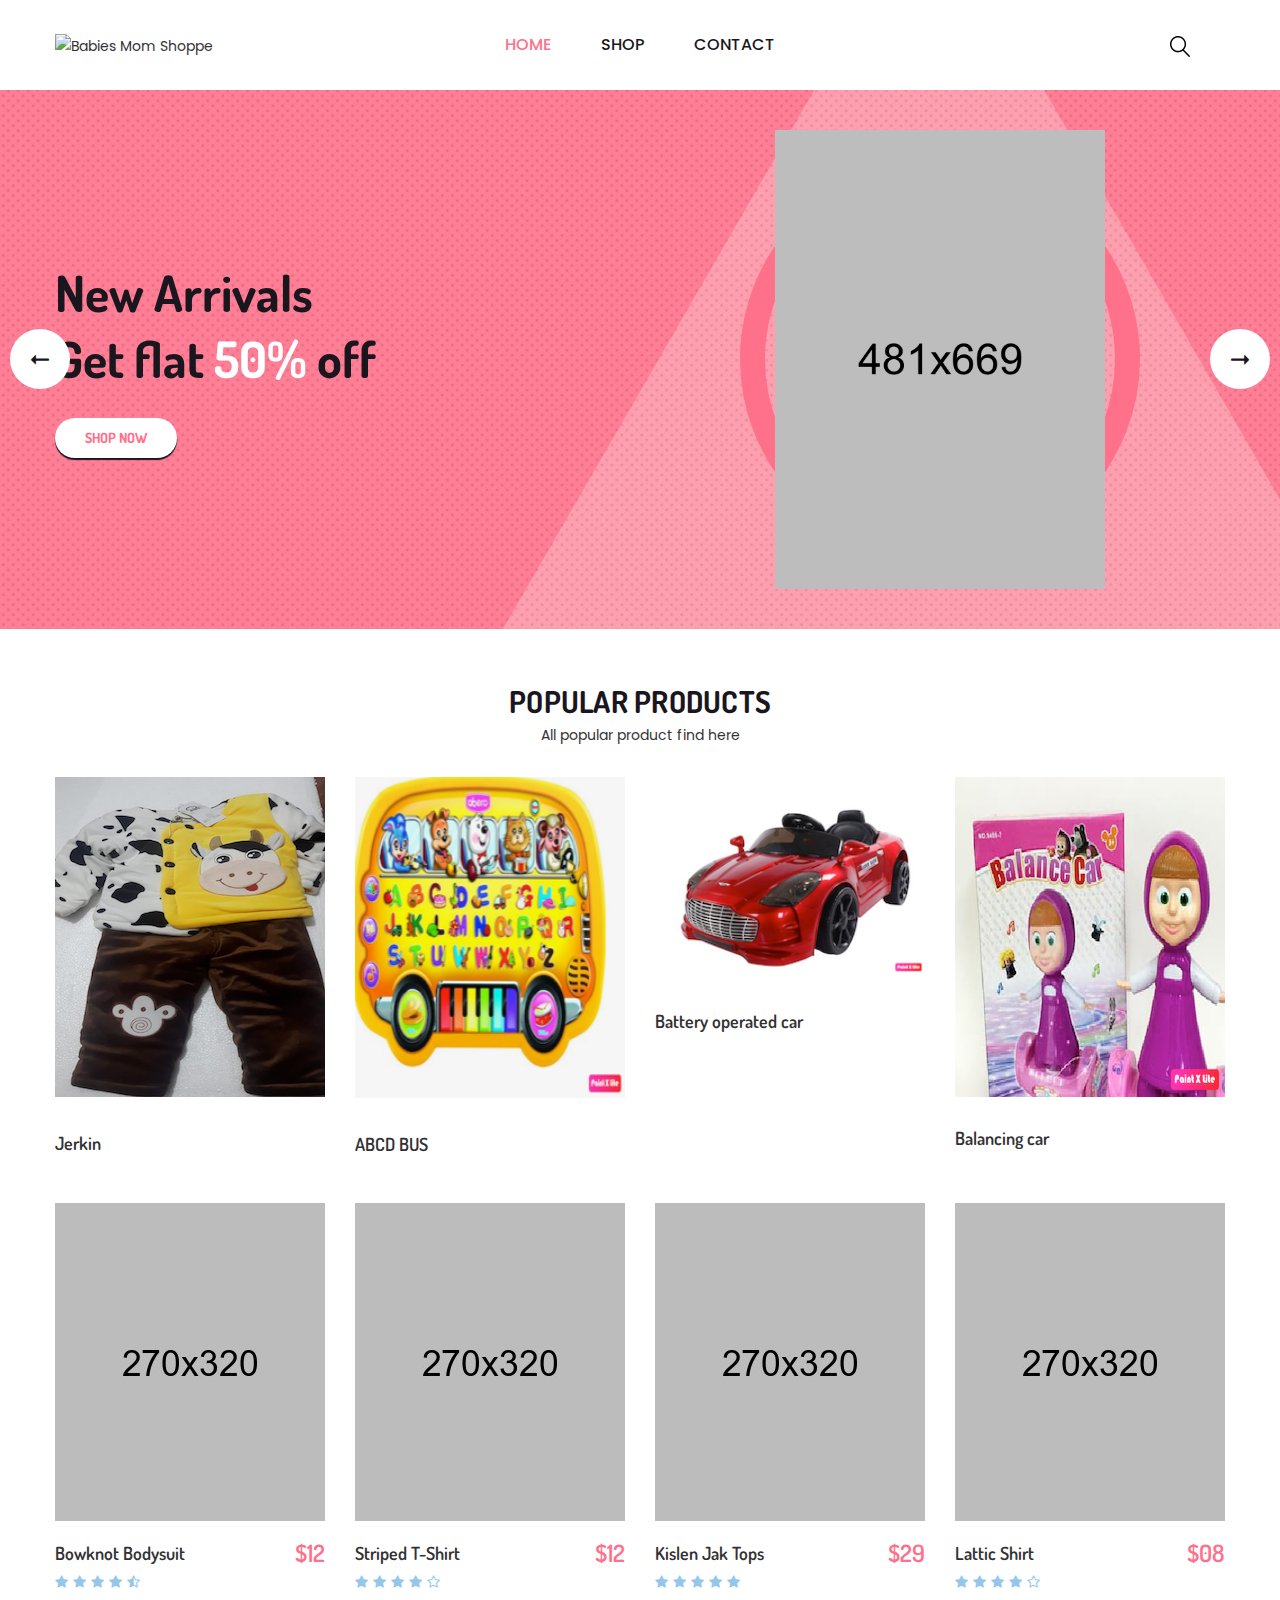
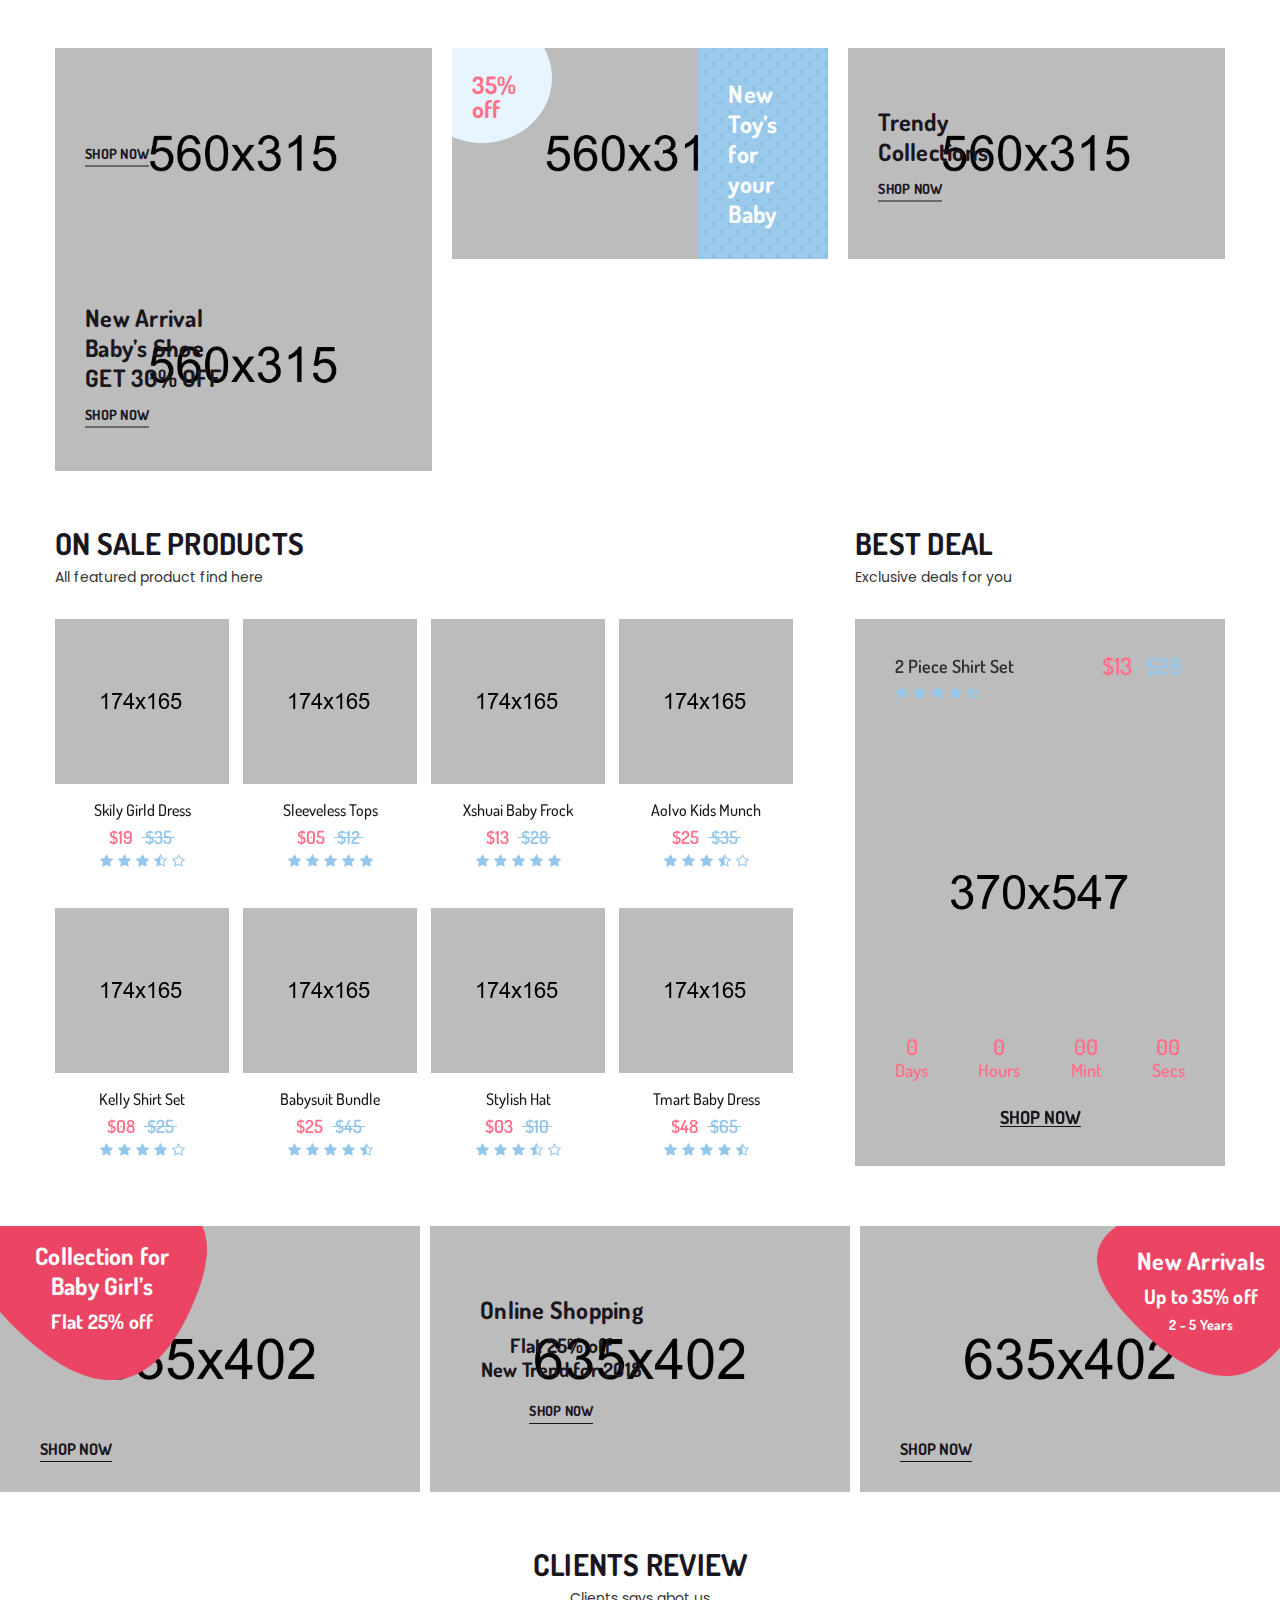
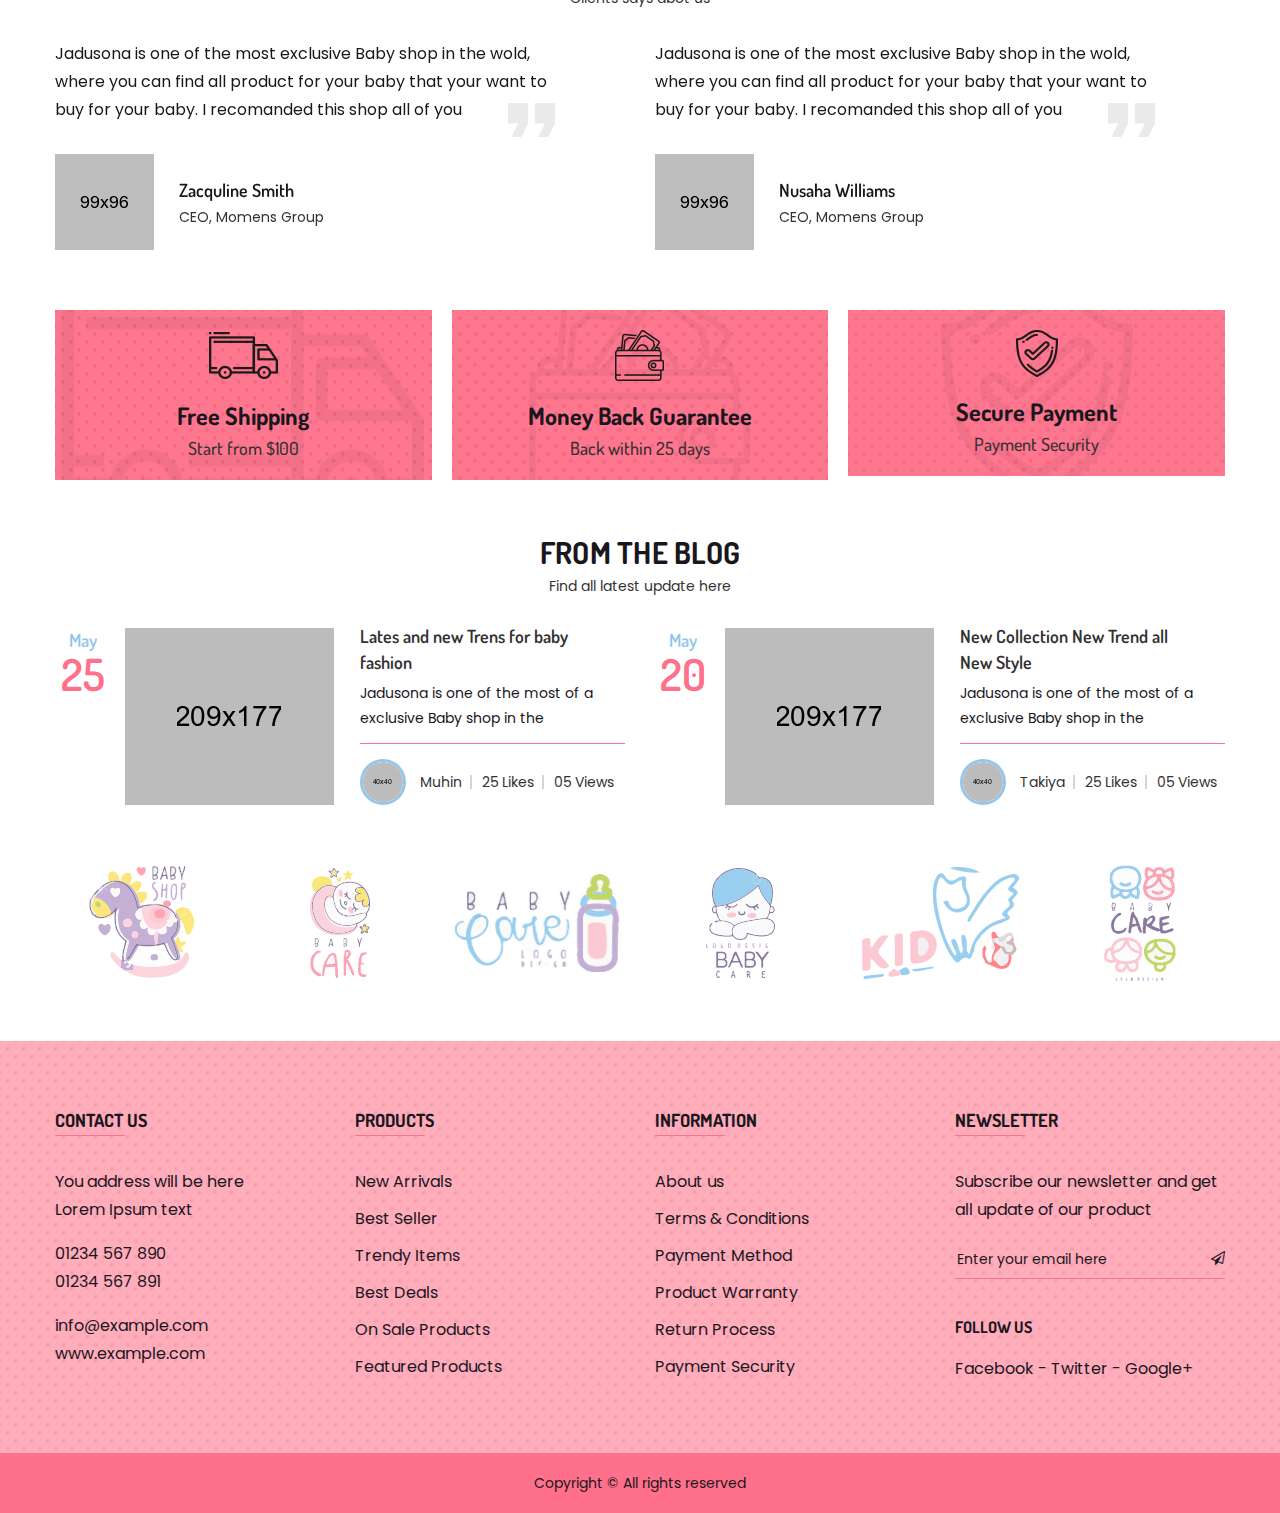
==== index.html @ 3295a6f9 "changes" ====
<!doctype html>
<html class="no-js" lang="en">

<head>
    <meta charset="utf-8">
    <meta http-equiv="x-ua-compatible" content="ie=edge">
    <title>Babies Moms Shoppe - ASK Agencies</title>
    <meta name="description" content="">
    <meta name="viewport" content="width=device-width, initial-scale=1">
    <!-- Favicon -->
    <link rel="shortcut icon" type="image/x-icon" href="assets/images/favicon.ico">
    
    <!-- CSS
	============================================ -->
   
    <!-- Bootstrap CSS -->
    <link rel="stylesheet" href="assets/css/bootstrap.min.css">
    
    <!-- Icon Font CSS -->
    <link rel="stylesheet" href="assets/css/icon-font.min.css">
    
    <!-- Plugins CSS -->
    <link rel="stylesheet" href="assets/css/plugins.css">
    
    <!-- Helper CSS -->
    <link rel="stylesheet" href="assets/css/helper.css">
    
    <!-- Main Style CSS -->
    <link rel="stylesheet" href="assets/css/style.css">
    
    <!-- Modernizer JS -->
    <script src="assets/js/vendor/modernizr-2.8.3.min.js"></script>
</head>

<body>

<div class="main-wrapper">

    <!-- Header Section Start -->
    <div class="header-section section">

        <!-- Header Bottom Start -->
        <div class="header-bottom header-bottom-one header-sticky@">
            <div class="container-fluid">
                <div class="row menu-center align-items-center justify-content-between">
                    <div class="col mt-15 mb-15">
                        <!-- Logo Start -->
                        <div class="header-logo">
                            <a href="index-2.html">
                                <img src="assets/images/logo.png" alt="Babies Mom Shoppe">
                            </a>
                        </div><!-- Logo End -->
                    </div>

                    <div class="col order-2 order-lg-3">
                        <!-- Header Advance Search Start -->
                        <div class="header-shop-links">

                            <div class="header-search">
                                <button class="search-toggle"><img src="assets/images/icons/search.png" alt="Search Toggle"><img class="toggle-close" src="assets/images/icons/close.png" alt="Search Toggle"></button>
                                <div class="header-search-wrap">
                                    <form action="#">
                                        <input type="text" placeholder="Type and hit enter">
                                        <button><img src="assets/images/icons/search.png" alt="Search"></button>
                                    </form>
                                </div>
                            </div>
<!-- 
                            <div class="header-wishlist">
                                <a href="wishlist.html"><img src="assets/images/icons/wishlist.png" alt="Wishlist"> <span>02</span></a>
                            </div> -->

                        </div><!-- Header Advance Search End -->
                    </div>

                    <div class="col order-3 order-lg-2">
                        <div class="main-menu">
                            <nav>
                                <ul>
                                    <li class="active"><a href="index.html">HOME</a>
                                        <ul class="sub-menu">
                                            <li><a href="index.html">Home One</a></li>
                                            <li class="active"><a href="index-2.html">Home Two</a></li>
                                            <li><a href="index-box.html">Home Box</a></li>
                                        </ul>
                                    </li>
                                    <li><a href="shop.html">SHOP</a>
                                        <ul class="sub-menu">
                                            <li><a href="shop.html">Shop</a></li>
                                            <li><a href="shop-left-sidebar.html">Shop Left Sidebar</a></li>
                                            <li><a href="shop-right-sidebar.html">Shop Right Sidebar</a></li>
                                            <li><a href="single-product.html">Single Product</a></li>
                                            <li><a href="single-product-left-sidebar.html">Single Product Left Sidebar</a></li>
                                            <li><a href="single-product-right-sidebar.html">Single Product Right Sidebar</a></li>
                                        </ul>
                                    </li>
                                    <!-- <li><a href="#">PAGES</a>
                                        <ul class="sub-menu">
                                            <li><a href="cart.html">Cart</a></li>
                                            <li><a href="checkout.html">Checkout</a></li>
                                            <li><a href="login-register.html">Login & Register</a></li>
                                            <li><a href="wishlist.html">Wishlist</a></li>
                                        </ul>
                                    </li> -->
                                    <!-- <li><a href="blog.html">BLOG</a>
                                        <ul class="sub-menu">
                                            <li><a href="blog.html">Blog</a></li>
                                            <li><a href="single-blog.html">Single Blog</a></li>
                                        </ul>
                                    </li> -->
                                    <li><a href="contact.html">CONTACT</a></li>
                                </ul>
                            </nav>
                        </div>
                    </div>

                    <!-- Mobile Menu -->
                    <div class="mobile-menu order-12 d-block d-lg-none col"></div>

                </div>
            </div>
        </div><!-- Header BOttom End -->

    </div><!-- Header Section End -->

    <!-- Hero Section Start -->
    <div class="hero-section section">

        <!-- Hero Slider Start -->
        <div class="hero-slider hero-slider-two fix">

            <!-- Hero Item Start -->
            <div class="hero-item-2" style="background-image: url(assets/images/hero/hero-2-bg.jpg)">
                <div class="container">
                    <div class="row align-items-center">

                        <!-- Hero Image -->
                        <div class="d-flex col-md-6 col-12 mt-20 mb-20 order-1 order-md-2">
                            <div class="hero-image-2">

                                <img src="assets/images/hero/hero-3.png" alt="">

                            </div>
                        </div>

                        <!-- Hero Content -->
                        <div class="d-flex col-md-6 col-12 mt-20 mb-20 order-2 order-md-1">
                            <div class="hero-content-2">

                                <h1>New Arrivals <br> Get flat <span>50%</span> off</h1>
                                <a href="#">SHOP NOW</a>

                            </div>
                        </div>

                    </div>
                </div>    
            </div><!-- Hero Item End -->

            <!-- Hero Item Start -->
            <div class="hero-item-2" style="background-image: url(assets/images/hero/hero-2-bg.jpg)">
                <div class="container">
                    <div class="row align-items-center">

                        <!-- Hero Image -->
                        <div class="d-flex col-md-6 col-12 mt-20 mb-20 order-1 order-md-2">
                            <div class="hero-image-2">

                                <img src="assets/images/hero/hero-4.png" alt="">

                            </div>
                        </div>

                        <!-- Hero Content -->
                        <div class="d-flex col-md-6 col-12 mt-20 mb-20 order-2 order-md-1">
                            <div class="hero-content-2">

                                <h1>New Arrivals <br> Get flat <span>50%</span> off</h1>
                                <a href="#">SHOP NOW</a>

                            </div>
                        </div>

                    </div>
                </div>    
            </div><!-- Hero Item End -->

        </div><!-- Hero Slider End -->

    </div><!-- Hero Section End -->

    <!-- Product Section Start -->
    <div class="product-section section mt-80 mt-lg-60 mt-md-60 mt-sm-60 mt-xs-40 mb-40 mb-lg-20 mb-md-20 mb-sm-20 mb-xs-0">
        <div class="container">

            <div class="row">
                <div class="section-title text-center col mb-30">
                    <h1>POPULAR PRODUCTS</h1>
                    <p>All popular product find here</p>
                </div>
            </div>

            <div class="row">

                <div class="col-xl-3 col-lg-4 col-md-6 col-12 mb-40">

                    <div class="product-item">
                        <div class="product-inner">

                            <div class="image">
                                <img src="assets/images/goods/jerkin.png" alt="Jerkin">

                                <div class="image-overlay">
                                    <div class="action-buttons">
                                        <!-- <button>Enquire</button> -->
                                        <!-- <button>add to wishlist</button> -->
                                    </div>
                                </div>

                            </div>

                            <div class="content">

                                <div class="content-left">

                                    <h4 class="title"><a href="single-product.html">Jerkin</a></h4>

                                    <!-- <div class="ratting">
                                        <i class="fa fa-star"></i>
                                        <i class="fa fa-star"></i>
                                        <i class="fa fa-star"></i>
                                        <i class="fa fa-star-half-o"></i>
                                        <i class="fa fa-star-o"></i>
                                    </div> -->

                                    <h5 class="size">Size: <span>0-6months</span><span>6-12months</span><span>12-18months</span></h5>
                                    <h5 class="color">Color: <span style="background-color: #ffb2b0"></span><span style="background-color: #0271bc"></span><span style="background-color: #efc87c"></span><span style="background-color: #00c183"></span></h5>

                                </div>

                                <!-- <div class="content-right">
                                    <span class="price">₹999</span>
                                </div> -->

                            </div>

                        </div>
                    </div>

                </div>

                <div class="col-xl-3 col-lg-4 col-md-6 col-12 mb-40">

                    <div class="product-item">
                        <div class="product-inner">

                            <div class="image">
                                <img src="assets/images/goods/abcd_bus.png" alt="">

                                <div class="image-overlay">
                                    <div class="action-buttons">
                                        <!-- <button>add to cart</button>
                                        <button>add to wishlist</button> -->
                                    </div>
                                </div>

                            </div>

                            <div class="content">

                                <div class="content-left">

                                    <h4 class="title"><a href="single-product.html">ABCD BUS</a></h4>
<!-- 
                                    <div class="ratting">
                                        <i class="fa fa-star"></i>
                                        <i class="fa fa-star"></i>
                                        <i class="fa fa-star"></i>
                                        <i class="fa fa-star"></i>
                                        <i class="fa fa-star"></i>
                                    </div> -->
                                    <h5 class="size">Size: <span>0-6months</span><span>6-12months</span><span>12-18months</span></h5>
                                    <h5 class="color">Color: <span style="background-color: #ffb2b0"></span><span style="background-color: #0271bc"></span><span style="background-color: #efc87c"></span><span style="background-color: #00c183"></span></h5>

                                </div>

                                <!-- <div class="content-right">
                                    <span class="price">₹340</span>
                                </div> -->

                            </div>

                        </div>
                    </div>

                </div>

                <div class="col-xl-3 col-lg-4 col-md-6 col-12 mb-40">

                    <div class="product-item">
                        <div class="product-inner">

                            <div class="image">
                                <img src="assets/images/goods/bo cars.png" alt="">
                                <div class="image-overlay">
                                    <div class="action-buttons">
                                    </div>
                                </div>
                            </div>

                            <div class="content">

                                <div class="content-left">

                                    <h4 class="title"><a href="#">Battery operated car</a></h4>

                                    <!-- <h5 class="size">Size: <span>S</span><span>M</span><span>L</span><span>XL</span></h5> -->
                                    <h5 class="color">Color: <span style="background-color: black"></span><span style="background-color: red"></span><span style="background-color: yellow"></span></h5>
                                    <br><br>
                                </div>

                            </div>

                        </div>
                    </div>

                </div>

                <div class="col-xl-3 col-lg-4 col-md-6 col-12 mb-40">

                    <div class="product-item">
                        <div class="product-inner">

                            <div class="image">
                                <img src="assets/images/goods/balance car.png" alt="">
                                <div class="image-overlay">
                                        <div class="action-buttons">
                                        </div>
                                    </div>
                            </div>

                            <div class="content">

                                <div class="content-left">

                                    <h4 class="title"><a href="#">Balancing car</a></h4>
                                    <br>
                                    <br>
                                    <br>
                                    <!-- <h5 class="size">Size: <span>S</span><span>M</span><span>L</span><span>XL</span></h5> -->
                                    <!-- <h5 class="color">Color: <span style="background-color: #ffb2b0"></span><span style="background-color: #0271bc"></span><span style="background-color: #efc87c"></span><span style="background-color: #00c183"></span></h5> -->

                                </div>


                            </div>

                        </div>
                    </div>

                </div>

                <div class="col-xl-3 col-lg-4 col-md-6 col-12 mb-40">

                    <div class="product-item">
                        <div class="product-inner">

                            <div class="image">
                                <img src="assets/images/product/product-5.jpg" alt="">

                                <div class="image-overlay">
                                    <div class="action-buttons">
                                        <button>add to cart</button>
                                        <button>add to wishlist</button>
                                    </div>
                                </div>

                            </div>

                            <div class="content">

                                <div class="content-left">

                                    <h4 class="title"><a href="single-product.html"> Bowknot Bodysuit</a></h4>

                                    <div class="ratting">
                                        <i class="fa fa-star"></i>
                                        <i class="fa fa-star"></i>
                                        <i class="fa fa-star"></i>
                                        <i class="fa fa-star"></i>
                                        <i class="fa fa-star-half-o"></i>
                                    </div>

                                    <h5 class="size">Size: <span>S</span><span>M</span><span>L</span><span>XL</span></h5>
                                    <h5 class="color">Color: <span style="background-color: #ffb2b0"></span><span style="background-color: #0271bc"></span><span style="background-color: #efc87c"></span><span style="background-color: #00c183"></span></h5>

                                </div>

                                <div class="content-right">
                                    <span class="price">$12</span>
                                </div>

                            </div>

                        </div>
                    </div>

                </div>

                <div class="col-xl-3 col-lg-4 col-md-6 col-12 mb-40">

                    <div class="product-item">
                        <div class="product-inner">

                            <div class="image">
                                <img src="assets/images/product/product-6.jpg" alt="">

                                <div class="image-overlay">
                                    <div class="action-buttons">
                                        <button>add to cart</button>
                                        <button>add to wishlist</button>
                                    </div>
                                </div>

                            </div>

                            <div class="content">

                                <div class="content-left">

                                    <h4 class="title"><a href="single-product.html">Striped T-Shirt</a></h4>

                                    <div class="ratting">
                                        <i class="fa fa-star"></i>
                                        <i class="fa fa-star"></i>
                                        <i class="fa fa-star"></i>
                                        <i class="fa fa-star"></i>
                                        <i class="fa fa-star-o"></i>
                                    </div>

                                    <h5 class="size">Size: <span>S</span><span>M</span><span>L</span><span>XL</span></h5>
                                    <h5 class="color">Color: <span style="background-color: #ffb2b0"></span><span style="background-color: #0271bc"></span><span style="background-color: #efc87c"></span><span style="background-color: #00c183"></span></h5>

                                </div>

                                <div class="content-right">
                                    <span class="price">$12</span>
                                </div>

                            </div>

                        </div>
                    </div>

                </div>

                <div class="col-xl-3 col-lg-4 col-md-6 col-12 mb-40">

                    <div class="product-item">
                        <div class="product-inner">

                            <div class="image">
                                <img src="assets/images/product/product-7.jpg" alt="">

                                <div class="image-overlay">
                                    <div class="action-buttons">
                                        <button>add to cart</button>
                                        <button>add to wishlist</button>
                                    </div>
                                </div>

                            </div>

                            <div class="content">

                                <div class="content-left">

                                    <h4 class="title"><a href="single-product.html">Kislen Jak Tops</a></h4>

                                    <div class="ratting">
                                        <i class="fa fa-star"></i>
                                        <i class="fa fa-star"></i>
                                        <i class="fa fa-star"></i>
                                        <i class="fa fa-star"></i>
                                        <i class="fa fa-star"></i>
                                    </div>

                                    <h5 class="size">Size: <span>S</span><span>M</span><span>L</span><span>XL</span></h5>
                                    <h5 class="color">Color: <span style="background-color: #ffb2b0"></span><span style="background-color: #0271bc"></span><span style="background-color: #efc87c"></span><span style="background-color: #00c183"></span></h5>

                                </div>

                                <div class="content-right">
                                    <span class="price">$29</span>
                                </div>

                            </div>

                        </div>
                    </div>

                </div>

                <div class="col-xl-3 col-lg-4 col-md-6 col-12 mb-40">

                    <div class="product-item">
                        <div class="product-inner">

                            <div class="image">
                                <img src="assets/images/product/product-8.jpg" alt="">

                                <div class="image-overlay">
                                    <div class="action-buttons">
                                        <button>add to cart</button>
                                        <button>add to wishlist</button>
                                    </div>
                                </div>

                            </div>

                            <div class="content">

                                <div class="content-left">

                                    <h4 class="title"><a href="single-product.html">Lattic Shirt</a></h4>

                                    <div class="ratting">
                                        <i class="fa fa-star"></i>
                                        <i class="fa fa-star"></i>
                                        <i class="fa fa-star"></i>
                                        <i class="fa fa-star"></i>
                                        <i class="fa fa-star-o"></i>
                                    </div>

                                    <h5 class="size">Size: <span>S</span><span>M</span><span>L</span><span>XL</span></h5>
                                    <h5 class="color">Color: <span style="background-color: #ffb2b0"></span><span style="background-color: #0271bc"></span><span style="background-color: #efc87c"></span><span style="background-color: #00c183"></span></h5>

                                </div>

                                <div class="content-right">
                                    <span class="price">$08</span>
                                </div>

                            </div>

                        </div>
                    </div>

                </div>

            </div>

        </div>
    </div><!-- Product Section End -->

    <!-- Banner Section Start -->
    <div class="banner-section section mb-60 mb-lg-40 mb-md-40 mb-sm-40 mb-xs-20">
        <div class="container-fluid">
            <div class="row row-10">

                <div class="col-lg-4 col-md-6 col-12 mb-20">
                    <div class="banner banner-1 home-2-banner content-left content-middle">

                        <a href="#" class="image"><img src="assets/images/banner/banner-7.jpg" alt="Banner Image"></a>

                        <div class="content">
                            <!-- <h1>New Arrival <br>Baby’s Shoe <br>GET 30% OFF</h1> -->
                            <a href="contact.html" data-hover="SHOP NOW">SHOP NOW</a>
                        </div>

                    </div>
                    <div class="banner banner-1 home-2-banner content-left content-middle">

                            <a href="#" class="image"><img src="assets/images/banner/banner-7.jpg" alt="Banner Image"></a>
    
                            <div class="content">
                                <h1>New Arrival <br>Baby’s Shoe <br>GET 30% OFF</h1>
                                <a href="#" data-hover="SHOP NOW">SHOP NOW</a>
                            </div>
    
                        </div>
                </div>

                <div class="col-lg-4 col-md-6 col-12 mb-20">
                    <a href="#" class="banner banner-2 home-2-banner content-right">

                        <img src="assets/images/banner/banner-8.jpg" alt="Banner Image">

                        <div class="content bg-theme-two">
                            <h1>New Toy’s for your Baby</h1>
                        </div>

                        <span class="banner-offer">35% off</span>

                    </a>
                </div>

                <div class="col-lg-4 col-md-6 col-12 mb-20">
                    <div class="banner banner-1 home-2-banner content-left content-middle">

                        <a href="#" class="image"><img src="assets/images/banner/banner-9.jpg" alt="Banner Image"></a>

                        <div class="content">
                            <h1>Trendy <br>Collections</h1>
                            <a href="#" data-hover="SHOP NOW">SHOP NOW</a>
                        </div>

                    </div>
                </div>

            </div>
        </div>
    </div><!-- Banner Section End -->

    <!-- Product Section Start -->
    <div class="product-section section mb-40 mb-lg-20 mb-md-20 mb-sm-20 mb-xs-0">
        <div class="container">
            <div class="row">

                <div class="col-lg-4 col-md-6 col-12 order-1 order-md-2 mb-40">

                    <div class="row">
                        <div class="section-title text-left col col mb-30">
                            <h1>BEST DEAL</h1>
                            <p>Exclusive deals for you</p>
                        </div>
                    </div>

                    <div class="best-deal-slider row">

                        <div class="slide-item col">
                            <div class="best-deal-product">

                                <div class="image"><img src="assets/images/product/best-deal-1.jpg" alt=""></div>

                                <div class="content-top">

                                    <div class="content-top-left">
                                        <h4 class="title"><a href="#">2 Piece Shirt Set</a></h4>
                                        <div class="ratting">
                                            <i class="fa fa-star"></i>
                                            <i class="fa fa-star"></i>
                                            <i class="fa fa-star"></i>
                                            <i class="fa fa-star"></i>
                                            <i class="fa fa-star-half-o"></i>
                                        </div>
                                    </div>

                                    <div class="content-top-right">
                                        <span class="price">$13 <span class="old">$28</span></span>
                                    </div>

                                </div>

                                <div class="content-bottom">
                                    <div class="countdown" data-countdown="2019/06/20"></div>
                                    <a href="#" data-hover="SHOP NOW">SHOP NOW</a>
                                </div>

                            </div>
                        </div>

                        <div class="slide-item col">
                            <div class="best-deal-product">

                                <div class="image"><img src="assets/images/product/best-deal-2.jpg" alt=""></div>

                                <div class="content-top">

                                    <div class="content-top-left">
                                        <h4 class="title"><a href="#">Kelly Shirt Set</a></h4>
                                        <div class="ratting">
                                            <i class="fa fa-star"></i>
                                            <i class="fa fa-star"></i>
                                            <i class="fa fa-star"></i>
                                            <i class="fa fa-star"></i>
                                            <i class="fa fa-star-o"></i>
                                        </div>
                                    </div>

                                    <div class="content-top-right">
                                        <span class="price">$09 <span class="old">$25</span></span>
                                    </div>

                                </div>

                                <div class="content-bottom">
                                    <div class="countdown" data-countdown="2019/06/20"></div>
                                    <a href="#" data-hover="SHOP NOW">SHOP NOW</a>
                                </div>

                            </div>
                        </div>

                    </div>

                </div>

                <div class="col-lg-8 col-md-6 col-12 pr-50 pr-sm-15 pr-xs-15 order-2 order-md-1">

                    <div class="row">
                        <div class="section-title text-left col mb-30">
                            <h1>ON SALE PRODUCTS</h1>
                            <p>All featured product find here</p>
                        </div>
                    </div>

                    <div class="small-product-slider row row-7">

                        <div class="col mb-40">

                            <div class="on-sale-product">
                                <a href="single-product.html" class="image"><img src="assets/images/product/on-sale-1.jpg" alt=""></a>
                                <div class="content text-center">
                                    <h4 class="title"><a href="single-product.html">Skily Girld Dress</a></h4>
                                    <span class="price">$19 <span class="old">$35</span></span>
                                    <div class="ratting">
                                        <i class="fa fa-star"></i>
                                        <i class="fa fa-star"></i>
                                        <i class="fa fa-star"></i>
                                        <i class="fa fa-star-half-o"></i>
                                        <i class="fa fa-star-o"></i>
                                    </div>
                                </div>
                            </div>

                        </div>

                        <div class="col mb-40">

                            <div class="on-sale-product">
                                <a href="single-product.html" class="image"><img src="assets/images/product/on-sale-2.jpg" alt=""></a>
                                <div class="content text-center">
                                    <h4 class="title"><a href="single-product.html">Kelly Shirt Set</a></h4>
                                    <span class="price">$08 <span class="old">$25</span></span>
                                    <div class="ratting">
                                        <i class="fa fa-star"></i>
                                        <i class="fa fa-star"></i>
                                        <i class="fa fa-star"></i>
                                        <i class="fa fa-star"></i>
                                        <i class="fa fa-star-o"></i>
                                    </div>
                                </div>
                            </div>

                        </div>

                        <div class="col mb-40">

                            <div class="on-sale-product">
                                <a href="single-product.html" class="image"><img src="assets/images/product/on-sale-3.jpg" alt=""></a>
                                <div class="content text-center">
                                    <h4 class="title"><a href="single-product.html">Sleeveless Tops</a></h4>
                                    <span class="price">$05 <span class="old">$12</span></span>
                                    <div class="ratting">
                                        <i class="fa fa-star"></i>
                                        <i class="fa fa-star"></i>
                                        <i class="fa fa-star"></i>
                                        <i class="fa fa-star"></i>
                                        <i class="fa fa-star"></i>
                                    </div>
                                </div>
                            </div>

                        </div>

                        <div class="col mb-40">

                            <div class="on-sale-product">
                                <a href="single-product.html" class="image"><img src="assets/images/product/on-sale-4.jpg" alt=""></a>
                                <div class="content text-center">
                                    <h4 class="title"><a href="single-product.html">Babysuit Bundle</a></h4>
                                    <span class="price">$25 <span class="old">$45</span></span>
                                    <div class="ratting">
                                        <i class="fa fa-star"></i>
                                        <i class="fa fa-star"></i>
                                        <i class="fa fa-star"></i>
                                        <i class="fa fa-star"></i>
                                        <i class="fa fa-star-half-o"></i>
                                    </div>
                                </div>
                            </div>

                        </div>

                        <div class="col mb-40">

                            <div class="on-sale-product">
                                <a href="single-product.html" class="image"><img src="assets/images/product/on-sale-5.jpg" alt=""></a>
                                <div class="content text-center">
                                    <h4 class="title"><a href="single-product.html">Xshuai Baby Frock</a></h4>
                                    <span class="price">$13 <span class="old">$28</span></span>
                                    <div class="ratting">
                                        <i class="fa fa-star"></i>
                                        <i class="fa fa-star"></i>
                                        <i class="fa fa-star"></i>
                                        <i class="fa fa-star"></i>
                                        <i class="fa fa-star"></i>
                                    </div>
                                </div>
                            </div>

                        </div>

                        <div class="col mb-40">

                            <div class="on-sale-product">
                                <a href="single-product.html" class="image"><img src="assets/images/product/on-sale-6.jpg" alt=""></a>
                                <div class="content text-center">
                                    <h4 class="title"><a href="single-product.html">Stylish Hat</a></h4>
                                    <span class="price">$03 <span class="old">$10</span></span>
                                    <div class="ratting">
                                        <i class="fa fa-star"></i>
                                        <i class="fa fa-star"></i>
                                        <i class="fa fa-star"></i>
                                        <i class="fa fa-star-half-o"></i>
                                        <i class="fa fa-star-o"></i>
                                    </div>
                                </div>
                            </div>

                        </div>

                        <div class="col mb-40">

                            <div class="on-sale-product">
                                <a href="single-product.html" class="image"><img src="assets/images/product/on-sale-7.jpg" alt=""></a>
                                <div class="content text-center">
                                    <h4 class="title"><a href="single-product.html">Aolvo Kids Munch</a></h4>
                                    <span class="price">$25 <span class="old">$35</span></span>
                                    <div class="ratting">
                                        <i class="fa fa-star"></i>
                                        <i class="fa fa-star"></i>
                                        <i class="fa fa-star"></i>
                                        <i class="fa fa-star-half-o"></i>
                                        <i class="fa fa-star-o"></i>
                                    </div>
                                </div>
                            </div>

                        </div>

                        <div class="col mb-40">

                            <div class="on-sale-product">
                                <a href="single-product.html" class="image"><img src="assets/images/product/on-sale-8.jpg" alt=""></a>
                                <div class="content text-center">
                                    <h4 class="title"><a href="single-product.html">Tmart Baby Dress</a></h4>
                                    <span class="price">$48 <span class="old">$65</span></span>
                                    <div class="ratting">
                                        <i class="fa fa-star"></i>
                                        <i class="fa fa-star"></i>
                                        <i class="fa fa-star"></i>
                                        <i class="fa fa-star"></i>
                                        <i class="fa fa-star-half-o"></i>
                                    </div>
                                </div>
                            </div>

                        </div>

                    </div>

                </div>

            </div>
        </div>
    </div><!-- Product Section End -->

    <!-- Banner Section Start -->
    <div class="banner-section section fix mb-70 mb-lg-50 mb-md-50 mb-sm-50 mb-xs-30">
        <div class="row row-5">

            <div class="col-lg-4 col-md-6 col-12 mb-10">
                <div class="banner banner-5 home-2-banner">

                    <a href="#" class="image"><img src="assets/images/banner/banner-10.jpg" alt="Banner Image"></a>

                    <div class="content" style="background-image: url(assets/images/banner/banner-5-2-shape.png)">
                        <h1>Collection for <br>Baby Girl’s</h1>
                        <h2>Flat 25% off</h2>
                    </div>

                    <a href="#" class="shop-link" data-hover="SHOP NOW">SHOP NOW</a>

                </div>
            </div>

            <div class="col-lg-4 col-md-6 col-12 mb-10">
                <div class="banner banner-4 home-2-banner">

                    <a href="#" class="image"><img src="assets/images/banner/banner-11.jpg" alt="Banner Image"></a>

                    <div class="content">
                        <div class="content-inner">
                            <h1>Online Shopping</h1>
                            <h2>Flat 25% off <br>New Trend for 2018</h2>
                            <a href="#" data-hover="SHOP NOW">SHOP NOW</a>
                        </div>
                    </div>


                </div>
            </div>

            <div class="col-lg-4 col-md-6 col-12 mb-10">
                <div class="banner banner-3 home-2-banner">

                    <a href="#" class="image"><img src="assets/images/banner/banner-12.jpg" alt="Banner Image"></a>

                    <div class="content" style="background-image: url(assets/images/banner/banner-3-2-shape.png)">
                        <h1>New Arrivals</h1>
                        <h2>Up to 35% off</h2>
                        <h4>2 - 5 Years</h4>
                    </div>

                    <a href="#" class="shop-link" data-hover="SHOP NOW">SHOP NOW</a>

                </div>
            </div>

        </div>
    </div><!-- Banner Section End -->

    <!-- Testimonial Section Start -->
    <div class="testimonial-section section mb-80 mb-lg-60 mb-md-60 mb-sm-60 mb-xs-40">
        <div class="container">

            <div class="row">
                <div class="section-title text-center col mb-30">
                    <h1>CLIENTS REVIEW</h1>
                    <p>Clients says abot us</p>
                </div>
            </div>

            <div class="testimonial-slider row">

                <div class="col">
                    <div class="testimonial-item">
                        <p>Jadusona is one of the most exclusive Baby shop in the wold, where you can find all product for your baby that your want to buy for your baby. I recomanded this shop all of you</p>
                        <div class="testimonial-author">
                            <img src="assets/images/testimonial/testimonial-1.png" alt="">
                            <div class="content">
                                <h4>Zacquline Smith</h4>
                                <p>CEO, Momens Group</p>
                            </div>
                        </div>
                    </div>
                </div>

                <div class="col">
                    <div class="testimonial-item">
                        <p>Jadusona is one of the most exclusive Baby shop in the wold, where you can find all product for your baby that your want to buy for your baby. I recomanded this shop all of you</p>
                        <div class="testimonial-author">
                            <img src="assets/images/testimonial/testimonial-2.png" alt="">
                            <div class="content">
                                <h4>Nusaha Williams</h4>
                                <p>CEO, Momens Group</p>
                            </div>
                        </div>
                    </div>
                </div>

                <div class="col">
                    <div class="testimonial-item">
                        <p>Jadusona is one of the most exclusive Baby shop in the wold, where you can find all product for your baby that your want to buy for your baby. I recomanded this shop all of you</p>
                        <div class="testimonial-author">
                            <img src="assets/images/testimonial/testimonial-1.png" alt="">
                            <div class="content">
                                <h4>Zacquline Smith</h4>
                                <p>CEO, Momens Group</p>
                            </div>
                        </div>
                    </div>
                </div>

                <div class="col">
                    <div class="testimonial-item">
                        <p>Jadusona is one of the most exclusive Baby shop in the wold, where you can find all product for your baby that your want to buy for your baby. I recomanded this shop all of you</p>
                        <div class="testimonial-author">
                            <img src="assets/images/testimonial/testimonial-2.png" alt="">
                            <div class="content">
                                <h4>Nusaha Williams</h4>
                                <p>CEO, Momens Group</p>
                            </div>
                        </div>
                    </div>
                </div>

            </div>
        </div>
    </div><!-- Testimonial Section End -->

    <!-- Feature Section Start -->
    <div class="feature-section section fix mb-60 mb-lg-40 mb-md-40 mb-sm-40 mb-xs-20">
        <div class="container-fluid">
            <div class="feature-wrap row row-10">

                <div class="col-lg-4 col-md-6 col-12 mb-20">
                    <div class="feature-item-2 text-center bg-theme-one" style="background-image: url(assets/images/feature/feature-1-bg.png)">

                        <div class="icon"><img src="assets/images/feature/feature-1.png" alt=""></div>
                        <div class="content">
                            <h3>Free Shipping</h3>
                            <p>Start from $100</p>
                        </div>

                    </div>
                </div>

                <div class="col-lg-4 col-md-6 col-12 mb-20">
                    <div class="feature-item-2 text-center bg-theme-one" style="background-image: url(assets/images/feature/feature-2-bg.png)">

                        <div class="icon"><img src="assets/images/feature/feature-2.png" alt=""></div>
                        <div class="content">
                            <h3>Money Back Guarantee</h3>
                            <p>Back within 25 days</p>
                        </div>

                    </div>
                </div>

                <div class="col-lg-4 col-md-6 col-12 mb-20">
                    <div class="feature-item-2 text-center bg-theme-one" style="background-image: url(assets/images/feature/feature-3-bg.png)">

                        <div class="icon"><img src="assets/images/feature/feature-3.png" alt=""></div>
                        <div class="content">
                            <h3>Secure Payment</h3>
                            <p>Payment Security</p>
                        </div>

                    </div>
                </div>

            </div>
        </div>
    </div><!-- Feature Section End -->

    <!-- Blog Section Start -->
    <div class="blog-section section mb-40 mb-lg-20 mb-md-20 mb-sm-20 mb-xs-0">
        <div class="container">

            <div class="row">
                <div class="section-title text-center col mb-30">
                    <h1>FROM THE BLOG</h1>
                    <p>Find all latest update here</p>
                </div>
            </div>

            <div class="row">

                <div class="col-lg-6 col-12 mb-40">
                    <div class="blog-item">
                        <div class="image-wrap">
                            <h4 class="date">May <span>25</span></h4>
                            <a class="image" href="single-blog.html"><img src="assets/images/blog/blog-3.jpg" alt=""></a>
                        </div>
                        <div class="content">
                            <h4 class="title"><a href="single-blog.html">Lates and new Trens for baby fashion</a></h4>
                            <div class="desc">
                                <p>Jadusona is one of the most of a exclusive Baby shop in the</p>
                            </div>
                            <ul class="meta">
                                <li><a href="#"><img src="assets/images/blog/blog-author-1.jpg" alt="Blog Author">Muhin</a></li>
                                <li><a href="#">25 Likes</a></li>
                                <li><a href="#">05 Views</a></li>
                            </ul>
                        </div>
                    </div>
                </div>

                <div class="col-lg-6 col-12 mb-40">
                    <div class="blog-item">
                        <div class="image-wrap">
                            <h4 class="date">May <span>20</span></h4>
                            <a class="image" href="single-blog.html"><img src="assets/images/blog/blog-4.jpg" alt=""></a>
                        </div>
                        <div class="content">
                            <h4 class="title"><a href="single-blog.html">New Collection New Trend all New Style</a></h4>
                            <div class="desc">
                                <p>Jadusona is one of the most of a exclusive Baby shop in the</p>
                            </div>
                            <ul class="meta">
                                <li><a href="#"><img src="assets/images/blog/blog-author-2.jpg" alt="Blog Author">Takiya</a></li>
                                <li><a href="#">25 Likes</a></li>
                                <li><a href="#">05 Views</a></li>
                            </ul>
                        </div>
                    </div>
                </div>

            </div>
        </div>
    </div><!-- Blog Section End -->

    <!-- Brand Section Start -->
    <div class="brand-section section mb-80 mb-lg-60 mb-md-60 mb-sm-60 mb-xs-40">
        <div class="container-fluid">
            <div class="row">
                <div class="brand-slider">

                    <div class="brand-item col">
                        <img src="assets/images/brands/brand-1.png" alt="">
                    </div>

                    <div class="brand-item col">
                        <img src="assets/images/brands/brand-2.png" alt="">
                    </div>

                    <div class="brand-item col">
                        <img src="assets/images/brands/brand-3.png" alt="">
                    </div>

                    <div class="brand-item col">
                        <img src="assets/images/brands/brand-4.png" alt="">
                    </div>

                    <div class="brand-item col">
                        <img src="assets/images/brands/brand-5.png" alt="">
                    </div>

                    <div class="brand-item col">
                        <img src="assets/images/brands/brand-6.png" alt="">
                    </div>

                </div>
            </div>
        </div>
    </div><!-- Brand Section End -->

    <!-- Footer Top Section Start -->
    <div class="footer-top-section section bg-theme-one-light pt-80 pt-lg-70 pt-md-60 pt-sm-60 pt-xs-40 pb-40 pb-lg-30 pb-md-20 pb-sm-20 pb-xs-0">
        <div class="container">
            <div class="row">

                <div class="footer-widget footer-widget-2 col-lg-3 col-md-6 col-12 mb-40">
                    <h4 class="title">CONTACT US</h4>
                    <p>You address will be here<br/> Lorem Ipsum text</p>
                    <p><a href="tel:01234567890">01234 567 890</a><a href="tel:01234567891">01234 567 891</a></p>
                    <p><a href="mailto:info@example.com">info@example.com</a><a href="#">www.example.com</a></p>
                </div>

                <div class="footer-widget footer-widget-2 col-lg-3 col-md-6 col-12 mb-40">
                    <h4 class="title">PRODUCTS</h4>
                    <ul>
                        <li><a href="#">New Arrivals</a></li>
                        <li><a href="#">Best Seller</a></li>
                        <li><a href="#">Trendy Items</a></li>
                        <li><a href="#">Best Deals</a></li>
                        <li><a href="#">On Sale Products</a></li>
                        <li><a href="#">Featured Products</a></li>
                    </ul>
                </div>

                <div class="footer-widget footer-widget-2 col-lg-3 col-md-6 col-12 mb-40">
                    <h4 class="title">INFORMATION</h4>
                    <ul>
                        <li><a href="#">About us</a></li>
                        <li><a href="#">Terms & Conditions</a></li>
                        <li><a href="#">Payment Method</a></li>
                        <li><a href="#">Product Warranty</a></li>
                        <li><a href="#">Return Process</a></li>
                        <li><a href="#">Payment Security</a></li>
                    </ul>
                </div>

                <div class="footer-widget footer-widget-2 col-lg-3 col-md-6 col-12 mb-40">
                    <h4 class="title">NEWSLETTER</h4>
                    <p>Subscribe our newsletter and get all update of our product</p>

                    <form id="mc-form" class="mc-form footer-subscribe-form" novalidate="true">
                        <input id="mc-email" autocomplete="off" placeholder="Enter your email here" name="EMAIL" type="email">
                        <button id="mc-submit"><i class="fa fa-paper-plane-o"></i></button>
                    </form>
                    <!-- mailchimp-alerts Start -->
                    <div class="mailchimp-alerts">
                        <div class="mailchimp-submitting"></div><!-- mailchimp-submitting end -->
                        <div class="mailchimp-success"></div><!-- mailchimp-success end -->
                        <div class="mailchimp-error"></div><!-- mailchimp-error end -->
                    </div><!-- mailchimp-alerts end -->

                    <h5>FOLLOW US</h5> 
                    <p class="footer-social"><a href="#">Facebook</a> - <a href="#">Twitter</a> - <a href="#">Google+</a></p>

                </div>

            </div>
        </div>
    </div><!-- Footer Top Section End -->

    <!-- Footer Bottom Section Start -->
    <div class="footer-bottom-section section bg-theme-one pt-15 pb-15">
        <div class="container">
            <div class="row">
                <div class="col text-center">
                    <p class="footer-copyright">Copyright &copy; All rights reserved</p>
                </div>
            </div>
        </div>
    </div><!-- Footer Bottom Section End -->

</div>

<!-- JS
============================================ -->

<!-- jQuery JS -->
<script src="assets/js/vendor/jquery-1.12.4.min.js"></script>
<!-- Popper JS -->
<script src="assets/js/popper.min.js"></script>
<!-- Bootstrap JS -->
<script src="assets/js/bootstrap.min.js"></script>
<!-- Plugins JS -->
<script src="assets/js/plugins.js"></script>
<!-- Ajax Mail -->
<script src="assets/js/ajax-mail.js"></script>
<!-- Main JS -->
<script src="assets/js/main.js"></script>

</body>

</html>
---- assets/css/icon-font.min.css ----
/**
 * @package IcoFont by ShapeBootstrap - https://shapebootstrap.net
 * @version 1.0.0 Beta
 * @author IcoFont http://icofont.com
 * @copyright Copyright (c) 2016 IcoFont
 * @license - http://icofont.com/license/
*/
@font-face{font-family:icofont;src:url(../fonts/icofont.eot?v=1.0.0-beta);src:url(../fonts/icofont.eot?v=1.0.0-beta#iefix) format('embedded-opentype'),url(../fonts/icofont.ttf?v=1.0.0-beta) format('truetype'),url(../fonts/icofont.woff?v=1.0.0-beta) format('woff'),url(../fonts/icofont.svg?v=1.0.0-beta#icofont) format('svg');font-weight:400;font-style:normal}.icofont{font-family:IcoFont!important;speak:none;font-style:normal;font-weight:400;font-variant:normal;text-transform:none;line-height:1;-webkit-font-smoothing:antialiased;-moz-osx-font-smoothing:grayscale}.icofont-angry-monster:before{content:"\e901"}.icofont-bathtub:before{content:"\e902"}.icofont-bird-wings:before{content:"\e903"}.icofont-bow:before{content:"\e904"}.icofont-brain-alt:before{content:"\e905"}.icofont-butterfly-alt:before{content:"\e906"}.icofont-castle:before{content:"\e907"}.icofont-circuit:before{content:"\e908"}.icofont-dart:before{content:"\e909"}.icofont-dice-alt:before{content:"\e90a"}.icofont-disability-race:before{content:"\e90b"}.icofont-diving-goggle:before{content:"\e90c"}.icofont-fire-alt:before{content:"\e90d"}.icofont-flame-torch:before{content:"\e90e"}.icofont-flora-flower:before{content:"\e90f"}.icofont-flora:before{content:"\e910"}.icofont-gift-box:before{content:"\e911"}.icofont-halloween-pumpkin:before{content:"\e912"}.icofont-hand-power:before{content:"\e913"}.icofont-hand-thunder:before{content:"\e914"}.icofont-king-crown:before{content:"\e915"}.icofont-king-monster:before{content:"\e916"}.icofont-love:before{content:"\e917"}.icofont-magician-hat:before{content:"\e918"}.icofont-native-american:before{content:"\e919"}.icofont-open-eye:before{content:"\e91a"}.icofont-owl-look:before{content:"\e91b"}.icofont-phoenix:before{content:"\e91c"}.icofont-queen-crown:before{content:"\e91d"}.icofont-robot-face:before{content:"\e91e"}.icofont-sand-clock:before{content:"\e91f"}.icofont-shield-alt:before{content:"\e920"}.icofont-ship-wheel:before{content:"\e921"}.icofont-skull-danger:before{content:"\e922"}.icofont-skull-face:before{content:"\e923"}.icofont-snail:before{content:"\e924"}.icofont-snow-alt:before{content:"\e925"}.icofont-snow-flake:before{content:"\e926"}.icofont-snowmobile:before{content:"\e927"}.icofont-space-shuttle:before{content:"\e928"}.icofont-star-shape:before{content:"\e929"}.icofont-swirl:before{content:"\e92a"}.icofont-tattoo-wing:before{content:"\e92b"}.icofont-throne:before{content:"\e92c"}.icofont-touch:before{content:"\e92d"}.icofont-tree-alt:before{content:"\e92e"}.icofont-triangle:before{content:"\e92f"}.icofont-unity-hand:before{content:"\e930"}.icofont-weed:before{content:"\e931"}.icofont-woman-bird:before{content:"\e932"}.icofont-animal-bat:before{content:"\e933"}.icofont-animal-bear-tracks:before{content:"\e934"}.icofont-animal-bear:before{content:"\e935"}.icofont-animal-bird-alt:before{content:"\e936"}.icofont-animal-bird:before{content:"\e937"}.icofont-animal-bone:before{content:"\e938"}.icofont-animal-bull:before{content:"\e939"}.icofont-animal-camel-alt:before{content:"\e93a"}.icofont-animal-camel-head:before{content:"\e93b"}.icofont-animal-camel:before{content:"\e93c"}.icofont-animal-cat-alt-1:before{content:"\e93d"}.icofont-animal-cat-alt-2:before{content:"\e93e"}.icofont-animal-cat-alt-3:before{content:"\e93f"}.icofont-animal-cat-alt-4:before{content:"\e940"}.icofont-animal-cat-with-dog:before{content:"\e941"}.icofont-animal-cat:before{content:"\e942"}.icofont-animal-cow-head:before{content:"\e943"}.icofont-animal-cow:before{content:"\e944"}.icofont-animal-crab:before{content:"\e945"}.icofont-animal-crocodile:before{content:"\e946"}.icofont-animal-deer-head:before{content:"\e947"}.icofont-animal-dog-alt:before{content:"\e948"}.icofont-animal-dog-barking:before{content:"\e949"}.icofont-animal-dog:before{content:"\e94a"}.icofont-animal-dolphin:before{content:"\e94b"}.icofont-animal-duck-tracks:before{content:"\e94c"}.icofont-animal-eagle-head:before{content:"\e94d"}.icofont-animal-eaten-fish:before{content:"\e94e"}.icofont-animal-elephant-alt:before{content:"\e94f"}.icofont-animal-elephant-head-alt:before{content:"\e950"}.icofont-animal-elephant-head:before{content:"\e951"}.icofont-animal-elephant:before{content:"\e952"}.icofont-animal-elk:before{content:"\e953"}.icofont-animal-fish-alt-1:before{content:"\e954"}.icofont-animal-fish-alt-2:before{content:"\e955"}.icofont-animal-fish-alt-3:before{content:"\e956"}.icofont-animal-fish-alt-4:before{content:"\e957"}.icofont-animal-fish:before{content:"\e958"}.icofont-animal-fox-alt:before{content:"\e959"}.icofont-animal-fox:before{content:"\e95a"}.icofont-animal-frog-tracks:before{content:"\e95b"}.icofont-animal-frog:before{content:"\e95c"}.icofont-animal-froggy:before{content:"\e95d"}.icofont-animal-giraffe-alt:before{content:"\e95e"}.icofont-animal-giraffe:before{content:"\e95f"}.icofont-animal-goat-head-alt-1:before{content:"\e960"}.icofont-animal-goat-head-alt-2:before{content:"\e961"}.icofont-animal-goat-head:before{content:"\e962"}.icofont-animal-gorilla:before{content:"\e963"}.icofont-animal-hen-tracks:before{content:"\e964"}.icofont-animal-horse-head-alt-1:before{content:"\e965"}.icofont-animal-horse-head-alt-2:before{content:"\e966"}.icofont-animal-horse-head:before{content:"\e967"}.icofont-animal-horse-tracks:before{content:"\e968"}.icofont-animal-jellyfish:before{content:"\e969"}.icofont-animal-kangaroo:before{content:"\e96a"}.icofont-animal-lemur:before{content:"\e96b"}.icofont-animal-lion-alt:before{content:"\e96c"}.icofont-animal-lion-head-alt:before{content:"\e96d"}.icofont-animal-lion-head:before{content:"\e96e"}.icofont-animal-lion:before{content:"\e96f"}.icofont-animal-monkey-alt-1:before{content:"\e970"}.icofont-animal-monkey-alt-2:before{content:"\e971"}.icofont-animal-monkey-alt-3:before{content:"\e972"}.icofont-animal-monkey:before{content:"\e973"}.icofont-animal-octopus-alt:before{content:"\e974"}.icofont-animal-octopus:before{content:"\e975"}.icofont-animal-owl:before{content:"\e976"}.icofont-animal-panda-alt:before{content:"\e977"}.icofont-animal-panda:before{content:"\e978"}.icofont-animal-panther:before{content:"\e979"}.icofont-animal-parrot-lip:before{content:"\e97a"}.icofont-animal-parrot:before{content:"\e97b"}.icofont-animal-paw:before{content:"\e97c"}.icofont-animal-pelican:before{content:"\e97d"}.icofont-animal-penguin:before{content:"\e97e"}.icofont-animal-pig-alt:before{content:"\e97f"}.icofont-animal-pig:before{content:"\e980"}.icofont-animal-pigeon-alt:before{content:"\e981"}.icofont-animal-pigeon:before{content:"\e982"}.icofont-animal-pigeons:before{content:"\e983"}.icofont-animal-rabbit-running:before{content:"\e984"}.icofont-animal-rat-alt:before{content:"\e985"}.icofont-animal-rhino-head:before{content:"\e986"}.icofont-animal-rhino:before{content:"\e987"}.icofont-animal-rooster:before{content:"\e988"}.icofont-animal-seahorse:before{content:"\e989"}.icofont-animal-seal:before{content:"\e98a"}.icofont-animal-shrimp:before{content:"\e98b"}.icofont-animal-snail-alt-1:before{content:"\e98c"}.icofont-animal-snail-alt-2:before{content:"\e98d"}.icofont-animal-snail:before{content:"\e98e"}.icofont-animal-snake:before{content:"\e98f"}.icofont-animal-squid:before{content:"\e990"}.icofont-animal-squirrel:before{content:"\e991"}.icofont-animal-tiger-alt:before{content:"\e992"}.icofont-animal-tiger:before{content:"\e993"}.icofont-animal-turtle:before{content:"\e994"}.icofont-animal-whale:before{content:"\e995"}.icofont-animal-woodpecker:before{content:"\e996"}.icofont-animal-zebra:before{content:"\e997"}.icofont-brand-acer:before{content:"\e998"}.icofont-brand-adidas:before{content:"\e999"}.icofont-brand-adobe:before{content:"\e99a"}.icofont-brand-air-new-zealand:before{content:"\e99b"}.icofont-brand-airbnb:before{content:"\e99c"}.icofont-brand-aircell:before{content:"\e99d"}.icofont-brand-airtel:before{content:"\e99e"}.icofont-brand-alcatel:before{content:"\e99f"}.icofont-brand-alibaba:before{content:"\e9a0"}.icofont-brand-aliexpress:before{content:"\e9a1"}.icofont-brand-alipay:before{content:"\e9a2"}.icofont-brand-amazon:before{content:"\e9a3"}.icofont-brand-amd:before{content:"\e9a4"}.icofont-brand-american-airlines:before{content:"\e9a5"}.icofont-brand-android-robot:before{content:"\e9a6"}.icofont-brand-android:before{content:"\e9a7"}.icofont-brand-aol:before{content:"\e9a8"}.icofont-brand-apple:before{content:"\e9a9"}.icofont-brand-appstore:before{content:"\e9aa"}.icofont-brand-asus:before{content:"\e9ab"}.icofont-brand-ati:before{content:"\e9ac"}.icofont-brand-att:before{content:"\e9ad"}.icofont-brand-audi:before{content:"\e9ae"}.icofont-brand-axiata:before{content:"\e9af"}.icofont-brand-bada:before{content:"\e9b0"}.icofont-brand-bbc:before{content:"\e9b1"}.icofont-brand-bing:before{content:"\e9b2"}.icofont-brand-blackberry:before{content:"\e9b3"}.icofont-brand-bmw:before{content:"\e9b4"}.icofont-brand-box:before{content:"\e9b5"}.icofont-brand-burger-king:before{content:"\e9b6"}.icofont-brand-business-insider:before{content:"\e9b7"}.icofont-brand-buzzfeed:before{content:"\e9b8"}.icofont-brand-cannon:before{content:"\e9b9"}.icofont-brand-casio:before{content:"\e9ba"}.icofont-brand-china-mobile:before{content:"\e9bb"}.icofont-brand-china-telecom:before{content:"\e9bc"}.icofont-brand-china-unicom:before{content:"\e9bd"}.icofont-brand-cisco:before{content:"\e9be"}.icofont-brand-citibank:before{content:"\e9bf"}.icofont-brand-cnet:before{content:"\e9c0"}.icofont-brand-cnn:before{content:"\e9c1"}.icofont-brand-cocal-cola:before{content:"\e9c2"}.icofont-brand-compaq:before{content:"\e9c3"}.icofont-brand-copy:before{content:"\e9c4"}.icofont-brand-debian:before{content:"\e9c5"}.icofont-brand-delicious:before{content:"\e9c6"}.icofont-brand-dell:before{content:"\e9c7"}.icofont-brand-designbump:before{content:"\e9c8"}.icofont-brand-designfloat:before{content:"\e9c9"}.icofont-brand-disney:before{content:"\e9ca"}.icofont-brand-dodge:before{content:"\e9cb"}.icofont-brand-dove:before{content:"\e9cc"}.icofont-brand-ebay:before{content:"\e9cd"}.icofont-brand-eleven:before{content:"\e9ce"}.icofont-brand-emirates:before{content:"\e9cf"}.icofont-brand-espn:before{content:"\e9d0"}.icofont-brand-etihad-airways:before{content:"\e9d1"}.icofont-brand-etisalat:before{content:"\e9d2"}.icofont-brand-etsy:before{content:"\e9d3"}.icofont-brand-facebook:before{content:"\e9d4"}.icofont-brand-fastrack:before{content:"\e9d5"}.icofont-brand-fedex:before{content:"\e9d6"}.icofont-brand-ferrari:before{content:"\e9d7"}.icofont-brand-fitbit:before{content:"\e9d8"}.icofont-brand-flikr:before{content:"\e9d9"}.icofont-brand-forbes:before{content:"\e9da"}.icofont-brand-foursquare:before{content:"\e9db"}.icofont-brand-fox:before{content:"\e9dc"}.icofont-brand-foxconn:before{content:"\e9dd"}.icofont-brand-fujitsu:before{content:"\e9de"}.icofont-brand-general-electric:before{content:"\e9df"}.icofont-brand-gillette:before{content:"\e9e0"}.icofont-brand-gizmodo:before{content:"\e9e1"}.icofont-brand-gnome:before{content:"\e9e2"}.icofont-brand-google:before{content:"\e9e3"}.icofont-brand-gopro:before{content:"\e9e4"}.icofont-brand-gucci:before{content:"\e9e5"}.icofont-brand-hallmark:before{content:"\e9e6"}.icofont-brand-hi5:before{content:"\e9e7"}.icofont-brand-honda:before{content:"\e9e8"}.icofont-brand-hp:before{content:"\e9e9"}.icofont-brand-hsbc:before{content:"\e9ea"}.icofont-brand-htc:before{content:"\e9eb"}.icofont-brand-huawei:before{content:"\e9ec"}.icofont-brand-hulu:before{content:"\e9ed"}.icofont-brand-hyundai:before{content:"\e9ee"}.icofont-brand-ibm:before{content:"\e9ef"}.icofont-brand-icofont:before{content:"\e9f0"}.icofont-brand-icq:before{content:"\e9f1"}.icofont-brand-ikea:before{content:"\e9f2"}.icofont-brand-imdb:before{content:"\e9f3"}.icofont-brand-indiegogo:before{content:"\e9f4"}.icofont-brand-intel:before{content:"\e9f5"}.icofont-brand-ipair:before{content:"\e9f6"}.icofont-brand-jaguar:before{content:"\e9f7"}.icofont-brand-java:before{content:"\e9f8"}.icofont-brand-joomshaper:before{content:"\e9f9"}.icofont-brand-kickstarter:before{content:"\e9fa"}.icofont-brand-kik:before{content:"\e9fb"}.icofont-brand-lastfm:before{content:"\e9fc"}.icofont-brand-lego:before{content:"\e9fd"}.icofont-brand-lenovo:before{content:"\e9fe"}.icofont-brand-levis:before{content:"\e9ff"}.icofont-brand-lexus:before{content:"\ea00"}.icofont-brand-lg:before{content:"\ea01"}.icofont-brand-life-hacker:before{content:"\ea02"}.icofont-brand-line-messenger:before{content:"\ea03"}.icofont-brand-linkedin:before{content:"\ea04"}.icofont-brand-linux-mint:before{content:"\ea05"}.icofont-brand-linux:before{content:"\ea06"}.icofont-brand-lionix:before{content:"\ea07"}.icofont-brand-live-messenger:before{content:"\ea08"}.icofont-brand-loreal:before{content:"\ea09"}.icofont-brand-louis-vuitton:before{content:"\ea0a"}.icofont-brand-mac-os:before{content:"\ea0b"}.icofont-brand-marvel-app:before{content:"\ea0c"}.icofont-brand-mashable:before{content:"\ea0d"}.icofont-brand-mazda:before{content:"\ea0e"}.icofont-brand-mcdonals:before{content:"\ea0f"}.icofont-brand-mercedes:before{content:"\ea10"}.icofont-brand-micromax:before{content:"\ea11"}.icofont-brand-microsoft:before{content:"\ea12"}.icofont-brand-mobileme:before{content:"\ea13"}.icofont-brand-mobily:before{content:"\ea14"}.icofont-brand-motorola:before{content:"\ea15"}.icofont-brand-msi:before{content:"\ea16"}.icofont-brand-mts:before{content:"\ea17"}.icofont-brand-myspace:before{content:"\ea18"}.icofont-brand-mytv:before{content:"\ea19"}.icofont-brand-nasa:before{content:"\ea1a"}.icofont-brand-natgeo:before{content:"\ea1b"}.icofont-brand-nbc:before{content:"\ea1c"}.icofont-brand-nescafe:before{content:"\ea1d"}.icofont-brand-nestle:before{content:"\ea1e"}.icofont-brand-netflix:before{content:"\ea1f"}.icofont-brand-nexus:before{content:"\ea20"}.icofont-brand-nike:before{content:"\ea21"}.icofont-brand-nokia:before{content:"\ea22"}.icofont-brand-nvidia:before{content:"\ea23"}.icofont-brand-omega:before{content:"\ea24"}.icofont-brand-opensuse:before{content:"\ea25"}.icofont-brand-oracle:before{content:"\ea26"}.icofont-brand-panasonic:before{content:"\ea27"}.icofont-brand-paypal:before{content:"\ea28"}.icofont-brand-pepsi:before{content:"\ea29"}.icofont-brand-philips:before{content:"\ea2a"}.icofont-brand-pizza-hut:before{content:"\ea2b"}.icofont-brand-playstation:before{content:"\ea2c"}.icofont-brand-puma:before{content:"\ea2d"}.icofont-brand-qatar-air:before{content:"\ea2e"}.icofont-brand-qvc:before{content:"\ea2f"}.icofont-brand-readernaut:before{content:"\ea30"}.icofont-brand-redbull:before{content:"\ea31"}.icofont-brand-reebok:before{content:"\ea32"}.icofont-brand-reuters:before{content:"\ea33"}.icofont-brand-Samsome:before{content:"\ea34"}.icofont-brand-sap:before{content:"\ea35"}.icofont-brand-saudia-airlines:before{content:"\ea36"}.icofont-brand-scribd:before{content:"\ea37"}.icofont-brand-shell:before{content:"\ea38"}.icofont-brand-siemens:before{content:"\ea39"}.icofont-brand-sk-telecom:before{content:"\ea3a"}.icofont-brand-slideshare:before{content:"\ea3b"}.icofont-brand-smashing-magazine:before{content:"\ea3c"}.icofont-brand-snapchat:before{content:"\ea3d"}.icofont-brand-sony-ericsson:before{content:"\ea3e"}.icofont-brand-sony:before{content:"\ea3f"}.icofont-brand-soundcloud:before{content:"\ea40"}.icofont-brand-sprint:before{content:"\ea41"}.icofont-brand-squidoo:before{content:"\ea42"}.icofont-brand-starbucks:before{content:"\ea43"}.icofont-brand-stc:before{content:"\ea44"}.icofont-brand-steam:before{content:"\ea45"}.icofont-brand-suzuki:before{content:"\ea46"}.icofont-brand-symbian:before{content:"\ea47"}.icofont-brand-t-mobile:before{content:"\ea48"}.icofont-brand-tango:before{content:"\ea49"}.icofont-brand-target:before{content:"\ea4a"}.icofont-brand-tata-indicom:before{content:"\ea4b"}.icofont-brand-techcrunch:before{content:"\ea4c"}.icofont-brand-telenor:before{content:"\ea4d"}.icofont-brand-teliasonera:before{content:"\ea4e"}.icofont-brand-tesla:before{content:"\ea4f"}.icofont-brand-the-verge:before{content:"\ea50"}.icofont-brand-thenextweb:before{content:"\ea51"}.icofont-brand-toshiba:before{content:"\ea52"}.icofont-brand-toyota:before{content:"\ea53"}.icofont-brand-tribenet:before{content:"\ea54"}.icofont-brand-ubuntu:before{content:"\ea55"}.icofont-brand-unilever:before{content:"\ea56"}.icofont-brand-vaio:before{content:"\ea57"}.icofont-brand-verizon:before{content:"\ea58"}.icofont-brand-viber:before{content:"\ea59"}.icofont-brand-vodafone:before{content:"\ea5a"}.icofont-brand-volkswagen:before{content:"\ea5b"}.icofont-brand-walmart:before{content:"\ea5c"}.icofont-brand-warnerbros:before{content:"\ea5d"}.icofont-brand-whatsapp:before{content:"\ea5e"}.icofont-brand-wikipedia:before{content:"\ea5f"}.icofont-brand-windows:before{content:"\ea60"}.icofont-brand-wire:before{content:"\ea61"}.icofont-brand-yahoobuzz:before{content:"\ea62"}.icofont-brand-yamaha:before{content:"\ea63"}.icofont-brand-youtube:before{content:"\ea64"}.icofont-brand-zain:before{content:"\ea65"}.icofont-bank-alt:before{content:"\ea66"}.icofont-barcode:before{content:"\ea67"}.icofont-basket:before{content:"\ea68"}.icofont-bill-alt:before{content:"\ea69"}.icofont-billboard:before{content:"\ea6a"}.icofont-briefcase-alt-1:before{content:"\ea6b"}.icofont-briefcase-alt-2:before{content:"\ea6c"}.icofont-building-alt:before{content:"\ea6d"}.icofont-businessman:before{content:"\ea6e"}.icofont-businesswoman:before{content:"\ea6f"}.icofont-cart-alt:before{content:"\ea70"}.icofont-chair:before{content:"\ea71"}.icofont-clip:before{content:"\ea72"}.icofont-coins:before{content:"\ea73"}.icofont-company:before{content:"\ea74"}.icofont-contact-add:before{content:"\ea75"}.icofont-deal:before{content:"\ea76"}.icofont-files:before{content:"\ea77"}.icofont-growth:before{content:"\ea78"}.icofont-id-card:before{content:"\ea79"}.icofont-idea:before{content:"\ea7a"}.icofont-list:before{content:"\ea7b"}.icofont-meeting-add:before{content:"\ea7c"}.icofont-money-bag:before{content:"\ea7d"}.icofont-people:before{content:"\ea7e"}.icofont-pie-chart:before{content:"\ea7f"}.icofont-presentation-alt:before{content:"\ea80"}.icofont-stamp:before{content:"\ea81"}.icofont-stock-mobile:before{content:"\ea82"}.icofont-support:before{content:"\ea83"}.icofont-tasks-alt:before{content:"\ea84"}.icofont-wheel:before{content:"\ea85"}.icofont-chart-arrows-axis:before{content:"\ea86"}.icofont-chart-bar-graph:before{content:"\ea87"}.icofont-chart-flow-alt-1:before{content:"\ea88"}.icofont-chart-flow-alt-2:before{content:"\ea89"}.icofont-chart-flow:before{content:"\ea8a"}.icofont-chart-histogram-alt:before{content:"\ea8b"}.icofont-chart-histogram:before{content:"\ea8c"}.icofont-chart-line-alt:before{content:"\ea8d"}.icofont-chart-line:before{content:"\ea8e"}.icofont-chart-pie-alt:before{content:"\ea8f"}.icofont-chart-pie:before{content:"\ea90"}.icofont-chart-radar-graph:before{content:"\ea91"}.icofont-cur-afghani-false:before{content:"\ea92"}.icofont-cur-afghani-minus:before{content:"\ea93"}.icofont-cur-afghani-plus:before{content:"\ea94"}.icofont-cur-afghani-true:before{content:"\ea95"}.icofont-cur-afghani:before{content:"\ea96"}.icofont-cur-baht-false:before{content:"\ea97"}.icofont-cur-baht-minus:before{content:"\ea98"}.icofont-cur-baht-plus:before{content:"\ea99"}.icofont-cur-baht-true:before{content:"\ea9a"}.icofont-cur-baht:before{content:"\ea9b"}.icofont-cur-bitcoin-false:before{content:"\ea9c"}.icofont-cur-bitcoin-minus:before{content:"\ea9d"}.icofont-cur-bitcoin-plus:before{content:"\ea9e"}.icofont-cur-bitcoin-true:before{content:"\ea9f"}.icofont-cur-bitcoin:before{content:"\eaa0"}.icofont-cur-dollar-flase:before{content:"\eaa1"}.icofont-cur-dollar-minus:before{content:"\eaa2"}.icofont-cur-dollar-plus:before{content:"\eaa3"}.icofont-cur-dollar-true:before{content:"\eaa4"}.icofont-cur-dollar:before{content:"\eaa5"}.icofont-cur-dong-false:before{content:"\eaa6"}.icofont-cur-dong-minus:before{content:"\eaa7"}.icofont-cur-dong-plus:before{content:"\eaa8"}.icofont-cur-dong-true:before{content:"\eaa9"}.icofont-cur-dong:before{content:"\eaaa"}.icofont-cur-euro-false:before{content:"\eaab"}.icofont-cur-euro-minus:before{content:"\eaac"}.icofont-cur-euro-plus:before{content:"\eaad"}.icofont-cur-euro-true:before{content:"\eaae"}.icofont-cur-euro:before{content:"\eaaf"}.icofont-cur-frank-false:before{content:"\eab0"}.icofont-cur-frank-minus:before{content:"\eab1"}.icofont-cur-frank-plus:before{content:"\eab2"}.icofont-cur-frank-true:before{content:"\eab3"}.icofont-cur-frank:before{content:"\eab4"}.icofont-cur-hryvnia-false:before{content:"\eab5"}.icofont-cur-hryvnia-minus:before{content:"\eab6"}.icofont-cur-hryvnia-plus:before{content:"\eab7"}.icofont-cur-hryvnia-true:before{content:"\eab8"}.icofont-cur-hryvnia:before{content:"\eab9"}.icofont-cur-lira-false:before{content:"\eaba"}.icofont-cur-lira-minus:before{content:"\eabb"}.icofont-cur-lira-plus:before{content:"\eabc"}.icofont-cur-lira-true:before{content:"\eabd"}.icofont-cur-lira:before{content:"\eabe"}.icofont-cur-peseta-false:before{content:"\eabf"}.icofont-cur-peseta-minus:before{content:"\eac0"}.icofont-cur-peseta-plus:before{content:"\eac1"}.icofont-cur-peseta-true:before{content:"\eac2"}.icofont-cur-peseta:before{content:"\eac3"}.icofont-cur-peso-false:before{content:"\eac4"}.icofont-cur-peso-minus:before{content:"\eac5"}.icofont-cur-peso-plus:before{content:"\eac6"}.icofont-cur-peso-true:before{content:"\eac7"}.icofont-cur-peso:before{content:"\eac8"}.icofont-cur-pound-false:before{content:"\eac9"}.icofont-cur-pound-minus:before{content:"\eaca"}.icofont-cur-pound-plus:before{content:"\eacb"}.icofont-cur-pound-true:before{content:"\eacc"}.icofont-cur-pound:before{content:"\eacd"}.icofont-cur-renminbi-false:before{content:"\eace"}.icofont-cur-renminbi-minus:before{content:"\eacf"}.icofont-cur-renminbi-plus:before{content:"\ead0"}.icofont-cur-renminbi-true:before{content:"\ead1"}.icofont-cur-renminbi:before{content:"\ead2"}.icofont-cur-riyal-false:before{content:"\ead3"}.icofont-cur-riyal-minus:before{content:"\ead4"}.icofont-cur-riyal-plus:before{content:"\ead5"}.icofont-cur-riyal-true:before{content:"\ead6"}.icofont-cur-riyal:before{content:"\ead7"}.icofont-cur-rouble-false:before{content:"\ead8"}.icofont-cur-rouble-minus:before{content:"\ead9"}.icofont-cur-rouble-plus:before{content:"\eada"}.icofont-cur-rouble-true:before{content:"\eadb"}.icofont-cur-rouble:before{content:"\eadc"}.icofont-cur-rupee-false:before{content:"\eadd"}.icofont-cur-rupee-minus:before{content:"\eade"}.icofont-cur-rupee-plus:before{content:"\eadf"}.icofont-cur-rupee-true:before{content:"\eae0"}.icofont-cur-rupee:before{content:"\eae1"}.icofont-cur-taka-false:before{content:"\eae2"}.icofont-cur-taka-minus:before{content:"\eae3"}.icofont-cur-taka-plus:before{content:"\eae4"}.icofont-cur-taka-true:before{content:"\eae5"}.icofont-cur-taka:before{content:"\eae6"}.icofont-cur-turkish-lira-false:before{content:"\eae7"}.icofont-cur-turkish-lira-minus:before{content:"\eae8"}.icofont-cur-turkish-lira-plus:before{content:"\eae9"}.icofont-cur-turkish-lira-true:before{content:"\eaea"}.icofont-cur-turkish-lira:before{content:"\eaeb"}.icofont-cur-won-false:before{content:"\eaec"}.icofont-cur-won-minus:before{content:"\eaed"}.icofont-cur-won-plus:before{content:"\eaee"}.icofont-cur-won-true:before{content:"\eaef"}.icofont-cur-won:before{content:"\eaf0"}.icofont-cur-yen-false:before{content:"\eaf1"}.icofont-cur-yen-minus:before{content:"\eaf2"}.icofont-cur-yen-plus:before{content:"\eaf3"}.icofont-cur-yen-true:before{content:"\eaf4"}.icofont-cur-yen:before{content:"\eaf5"}.icofont-android-nexus:before{content:"\eaf6"}.icofont-android-tablet:before{content:"\eaf7"}.icofont-apple-watch:before{content:"\eaf8"}.icofont-drwaing-tablet:before{content:"\eaf9"}.icofont-earphone:before{content:"\eafa"}.icofont-flash-drive:before{content:"\eafb"}.icofont-game-control:before{content:"\eafc"}.icofont-headphone-alt:before{content:"\eafd"}.icofont-htc-one:before{content:"\eafe"}.icofont-imac:before{content:"\eaff"}.icofont-ipad-touch:before{content:"\eb00"}.icofont-iphone:before{content:"\eb01"}.icofont-ipod-nano:before{content:"\eb02"}.icofont-ipod-touch:before{content:"\eb03"}.icofont-keyboard-alt:before{content:"\eb04"}.icofont-keyboard-wireless:before{content:"\eb05"}.icofont-laptop-alt:before{content:"\eb06"}.icofont-macbook:before{content:"\eb07"}.icofont-magic-mouse:before{content:"\eb08"}.icofont-microphone-alt:before{content:"\eb09"}.icofont-monitor:before{content:"\eb0a"}.icofont-mouse:before{content:"\eb0b"}.icofont-nintendo:before{content:"\eb0c"}.icofont-playstation:before{content:"\eb0d"}.icofont-psvita:before{content:"\eb0e"}.icofont-radio-mic:before{content:"\eb0f"}.icofont-refrigerator:before{content:"\eb10"}.icofont-Samsome-galaxy:before{content:"\eb11"}.icofont-surface-tablet:before{content:"\eb12"}.icofont-washing-machine:before{content:"\eb13"}.icofont-wifi-router:before{content:"\eb14"}.icofont-wii-u:before{content:"\eb15"}.icofont-windows-lumia:before{content:"\eb16"}.icofont-wireless-mouse:before{content:"\eb17"}.icofont-xbox-360:before{content:"\eb18"}.icofont-arrow-down:before{content:"\eb19"}.icofont-arrow-left:before{content:"\eb1a"}.icofont-arrow-right:before{content:"\eb1b"}.icofont-arrow-up:before{content:"\eb1c"}.icofont-block-down:before{content:"\eb1d"}.icofont-block-left:before{content:"\eb1e"}.icofont-block-right:before{content:"\eb1f"}.icofont-block-up:before{content:"\eb20"}.icofont-bubble-down:before{content:"\eb21"}.icofont-bubble-left:before{content:"\eb22"}.icofont-bubble-right:before{content:"\eb23"}.icofont-bubble-up:before{content:"\eb24"}.icofont-caret-down:before{content:"\eb25"}.icofont-caret-left:before{content:"\eb26"}.icofont-caret-right:before{content:"\eb27"}.icofont-caret-up:before{content:"\eb28"}.icofont-circled-down:before{content:"\eb29"}.icofont-circled-left:before{content:"\eb2a"}.icofont-circled-right:before{content:"\eb2b"}.icofont-circled-up:before{content:"\eb2c"}.icofont-collapse:before{content:"\eb2d"}.icofont-cursor-drag:before{content:"\eb2e"}.icofont-curved-double-left:before{content:"\eb2f"}.icofont-curved-double-right:before{content:"\eb30"}.icofont-curved-down:before{content:"\eb31"}.icofont-curved-left:before{content:"\eb32"}.icofont-curved-right:before{content:"\eb33"}.icofont-curved-up:before{content:"\eb34"}.icofont-dotted-down:before{content:"\eb35"}.icofont-dotted-left:before{content:"\eb36"}.icofont-dotted-right:before{content:"\eb37"}.icofont-dotted-up:before{content:"\eb38"}.icofont-double-left:before{content:"\eb39"}.icofont-double-right:before{content:"\eb3a"}.icofont-drag:before{content:"\eb3b"}.icofont-drag1:before{content:"\eb3c"}.icofont-drag2:before{content:"\eb3d"}.icofont-drag3:before{content:"\eb3e"}.icofont-expand-alt:before{content:"\eb3f"}.icofont-hand-down:before{content:"\eb40"}.icofont-hand-drag:before{content:"\eb41"}.icofont-hand-drag1:before{content:"\eb42"}.icofont-hand-drag2:before{content:"\eb43"}.icofont-hand-drawn-alt-down:before{content:"\eb44"}.icofont-hand-drawn-alt-left:before{content:"\eb45"}.icofont-hand-drawn-alt-right:before{content:"\eb46"}.icofont-hand-drawn-alt-up:before{content:"\eb47"}.icofont-hand-drawn-down:before{content:"\eb48"}.icofont-hand-drawn-left:before{content:"\eb49"}.icofont-hand-drawn-right:before{content:"\eb4a"}.icofont-hand-drawn-up:before{content:"\eb4b"}.icofont-hand-left:before{content:"\eb4c"}.icofont-hand-right:before{content:"\eb4d"}.icofont-hand-up:before{content:"\eb4e"}.icofont-line-block-down:before{content:"\eb4f"}.icofont-line-block-left:before{content:"\eb50"}.icofont-line-block-right:before{content:"\eb51"}.icofont-line-block-up:before{content:"\eb52"}.icofont-long-arrow-down:before{content:"\eb53"}.icofont-long-arrow-left:before{content:"\eb54"}.icofont-long-arrow-right:before{content:"\eb55"}.icofont-long-arrow-up:before{content:"\eb56"}.icofont-rounded-collapse:before{content:"\eb57"}.icofont-rounded-double-left:before{content:"\eb58"}.icofont-rounded-double-right:before{content:"\eb59"}.icofont-rounded-down:before{content:"\eb5a"}.icofont-rounded-expand:before{content:"\eb5b"}.icofont-rounded-left-down:before{content:"\eb5c"}.icofont-rounded-left-up:before{content:"\eb5d"}.icofont-rounded-left:before{content:"\eb5e"}.icofont-rounded-right-down:before{content:"\eb5f"}.icofont-rounded-right-up:before{content:"\eb60"}.icofont-rounded-right:before{content:"\eb61"}.icofont-rounded-up:before{content:"\eb62"}.icofont-scroll-bubble-down:before{content:"\eb63"}.icofont-scroll-bubble-left:before{content:"\eb64"}.icofont-scroll-bubble-right:before{content:"\eb65"}.icofont-scroll-bubble-up:before{content:"\eb66"}.icofont-scroll-double-down:before{content:"\eb67"}.icofont-scroll-double-left:before{content:"\eb68"}.icofont-scroll-double-right:before{content:"\eb69"}.icofont-scroll-double-up:before{content:"\eb6a"}.icofont-scroll-down:before{content:"\eb6b"}.icofont-scroll-left:before{content:"\eb6c"}.icofont-scroll-long-down:before{content:"\eb6d"}.icofont-scroll-long-left:before{content:"\eb6e"}.icofont-scroll-long-right:before{content:"\eb6f"}.icofont-scroll-long-up:before{content:"\eb70"}.icofont-scroll-right:before{content:"\eb71"}.icofont-scroll-up:before{content:"\eb72"}.icofont-simple-down:before{content:"\eb73"}.icofont-simple-left-down:before{content:"\eb74"}.icofont-simple-left-up:before{content:"\eb75"}.icofont-simple-left:before{content:"\eb76"}.icofont-simple-right-down:before{content:"\eb77"}.icofont-simple-right-up:before{content:"\eb78"}.icofont-simple-right:before{content:"\eb79"}.icofont-simple-up:before{content:"\eb7a"}.icofont-square-down:before{content:"\eb7b"}.icofont-square-left:before{content:"\eb7c"}.icofont-square-right:before{content:"\eb7d"}.icofont-square-up:before{content:"\eb7e"}.icofont-stylish-down:before{content:"\eb7f"}.icofont-stylish-left:before{content:"\eb80"}.icofont-stylish-right:before{content:"\eb81"}.icofont-stylish-up:before{content:"\eb82"}.icofont-swoosh-down:before{content:"\eb83"}.icofont-swoosh-left:before{content:"\eb84"}.icofont-swoosh-right:before{content:"\eb85"}.icofont-swoosh-up:before{content:"\eb86"}.icofont-thin-double-left:before{content:"\eb87"}.icofont-thin-double-right:before{content:"\eb88"}.icofont-thin-down:before{content:"\eb89"}.icofont-thin-left:before{content:"\eb8a"}.icofont-thin-right:before{content:"\eb8b"}.icofont-thin-up:before{content:"\eb8c"}.icofont-atom:before{content:"\eb8d"}.icofont-award:before{content:"\eb8e"}.icofont-bell-alt:before{content:"\eb8f"}.icofont-book-alt:before{content:"\eb90"}.icofont-brainstorming:before{content:"\eb91"}.icofont-certificate-alt-1:before{content:"\eb92"}.icofont-certificate-alt-2:before{content:"\eb93"}.icofont-dna-alt-2:before{content:"\eb94"}.icofont-education:before{content:"\eb95"}.icofont-electron:before{content:"\eb96"}.icofont-fountain-pen:before{content:"\eb97"}.icofont-globe-alt:before{content:"\eb98"}.icofont-graduate-alt:before{content:"\eb99"}.icofont-group-students:before{content:"\eb9a"}.icofont-hat-alt:before{content:"\eb9b"}.icofont-hat:before{content:"\eb9c"}.icofont-instrument:before{content:"\eb9d"}.icofont-lamp-light:before{content:"\eb9e"}.icofont-microscope-alt:before{content:"\eb9f"}.icofont-paper:before{content:"\eba0"}.icofont-pen-alt-4:before{content:"\eba1"}.icofont-pen-nib:before{content:"\eba2"}.icofont-pencil-alt-5:before{content:"\eba3"}.icofont-quill-pen:before{content:"\eba4"}.icofont-read-book-alt:before{content:"\eba5"}.icofont-read-book:before{content:"\eba6"}.icofont-school-bag:before{content:"\eba7"}.icofont-school-bus:before{content:"\eba8"}.icofont-student-alt:before{content:"\eba9"}.icofont-student:before{content:"\ebaa"}.icofont-teacher:before{content:"\ebab"}.icofont-test-bulb:before{content:"\ebac"}.icofont-test-tube-alt:before{content:"\ebad"}.icofont-university:before{content:"\ebae"}.icofont-emo-angry:before{content:"\ebaf"}.icofont-emo-astonished:before{content:"\ebb0"}.icofont-emo-confounded:before{content:"\ebb1"}.icofont-emo-confused:before{content:"\ebb2"}.icofont-emo-crying:before{content:"\ebb3"}.icofont-emo-dizzy:before{content:"\ebb4"}.icofont-emo-expressionless:before{content:"\ebb5"}.icofont-emo-heart-eyes:before{content:"\ebb6"}.icofont-emo-laughing:before{content:"\ebb7"}.icofont-emo-nerd-smile:before{content:"\ebb8"}.icofont-emo-open-mouth:before{content:"\ebb9"}.icofont-emo-rage:before{content:"\ebba"}.icofont-emo-rolling-eyes:before{content:"\ebbb"}.icofont-emo-sad:before{content:"\ebbc"}.icofont-emo-simple-smile:before{content:"\ebbd"}.icofont-emo-slightly-smile:before{content:"\ebbe"}.icofont-emo-smirk:before{content:"\ebbf"}.icofont-emo-stuck-out-tongue:before{content:"\ebc0"}.icofont-emo-wink-smile:before{content:"\ebc1"}.icofont-emo-worried:before{content:"\ebc2"}.icofont-architecture-alt:before{content:"\ebc3"}.icofont-architecture:before{content:"\ebc4"}.icofont-barricade:before{content:"\ebc5"}.icofont-bricks:before{content:"\ebc6"}.icofont-calculations:before{content:"\ebc7"}.icofont-cement-mix:before{content:"\ebc8"}.icofont-cement-mixer:before{content:"\ebc9"}.icofont-danger-zone:before{content:"\ebca"}.icofont-drill:before{content:"\ebcb"}.icofont-eco-energy:before{content:"\ebcc"}.icofont-eco-environmen:before{content:"\ebcd"}.icofont-energy-air:before{content:"\ebce"}.icofont-energy-oil:before{content:"\ebcf"}.icofont-energy-savings:before{content:"\ebd0"}.icofont-energy-solar:before{content:"\ebd1"}.icofont-energy-water:before{content:"\ebd2"}.icofont-engineer:before{content:"\ebd3"}.icofont-fire-extinguisher-alt:before{content:"\ebd4"}.icofont-fix-tools:before{content:"\ebd5"}.icofont-glue-oil:before{content:"\ebd6"}.icofont-hammer-alt:before{content:"\ebd7"}.icofont-help-robot:before{content:"\ebd8"}.icofont-industries-alt-1:before{content:"\ebd9"}.icofont-industries-alt-2:before{content:"\ebda"}.icofont-industries-alt-3:before{content:"\ebdb"}.icofont-industries-alt-4:before{content:"\ebdc"}.icofont-industries-alt-5:before{content:"\ebdd"}.icofont-industries:before{content:"\ebde"}.icofont-labour:before{content:"\ebdf"}.icofont-mining:before{content:"\ebe0"}.icofont-paint-brush:before{content:"\ebe1"}.icofont-pollution:before{content:"\ebe2"}.icofont-power-zone:before{content:"\ebe3"}.icofont-radio-active:before{content:"\ebe4"}.icofont-recycle-alt:before{content:"\ebe5"}.icofont-recycling-man:before{content:"\ebe6"}.icofont-safety-hat-light:before{content:"\ebe7"}.icofont-safety-hat:before{content:"\ebe8"}.icofont-saw:before{content:"\ebe9"}.icofont-screw-driver:before{content:"\ebea"}.icofont-settings-alt:before{content:"\ebeb"}.icofont-tools-alt-1:before{content:"\ebec"}.icofont-tools-alt-2:before{content:"\ebed"}.icofont-tools-bag:before{content:"\ebee"}.icofont-trolley:before{content:"\ebef"}.icofont-trowel:before{content:"\ebf0"}.icofont-under-construction-alt:before{content:"\ebf1"}.icofont-under-construction:before{content:"\ebf2"}.icofont-vehicle-cement:before{content:"\ebf3"}.icofont-vehicle-crane:before{content:"\ebf4"}.icofont-vehicle-delivery-van:before{content:"\ebf5"}.icofont-vehicle-dozer:before{content:"\ebf6"}.icofont-vehicle-excavator:before{content:"\ebf7"}.icofont-vehicle-trucktor:before{content:"\ebf8"}.icofont-vehicle-wrecking:before{content:"\ebf9"}.icofont-worker-group:before{content:"\ebfa"}.icofont-worker:before{content:"\ebfb"}.icofont-wrench:before{content:"\ebfc"}.icofont-file-audio:before{content:"\ebfd"}.icofont-file-avi-mp4:before{content:"\ebfe"}.icofont-file-bmp:before{content:"\ebff"}.icofont-file-code:before{content:"\ec00"}.icofont-file-css:before{content:"\ec01"}.icofont-file-document:before{content:"\ec02"}.icofont-file-eps:before{content:"\ec03"}.icofont-file-excel:before{content:"\ec04"}.icofont-file-exe:before{content:"\ec05"}.icofont-file-file:before{content:"\ec06"}.icofont-file-flv:before{content:"\ec07"}.icofont-file-gif:before{content:"\ec08"}.icofont-file-html5:before{content:"\ec09"}.icofont-file-image:before{content:"\ec0a"}.icofont-file-iso:before{content:"\ec0b"}.icofont-file-java:before{content:"\ec0c"}.icofont-file-javascript:before{content:"\ec0d"}.icofont-file-jpg:before{content:"\ec0e"}.icofont-file-midi:before{content:"\ec0f"}.icofont-file-mov:before{content:"\ec10"}.icofont-file-mp3:before{content:"\ec11"}.icofont-file-pdf:before{content:"\ec12"}.icofont-file-php:before{content:"\ec13"}.icofont-file-png:before{content:"\ec14"}.icofont-file-powerpoint:before{content:"\ec15"}.icofont-file-presentation:before{content:"\ec16"}.icofont-file-psb:before{content:"\ec17"}.icofont-file-psd:before{content:"\ec18"}.icofont-file-python:before{content:"\ec19"}.icofont-file-ruby:before{content:"\ec1a"}.icofont-file-spreadsheet:before{content:"\ec1b"}.icofont-file-sql:before{content:"\ec1c"}.icofont-file-svg:before{content:"\ec1d"}.icofont-file-text:before{content:"\ec1e"}.icofont-file-tiff:before{content:"\ec1f"}.icofont-file-video:before{content:"\ec20"}.icofont-file-wave:before{content:"\ec21"}.icofont-file-wmv:before{content:"\ec22"}.icofont-file-word:before{content:"\ec23"}.icofont-file-zip:before{content:"\ec24"}.icofont-apple:before{content:"\ec25"}.icofont-arabian-coffee:before{content:"\ec26"}.icofont-artichoke:before{content:"\ec27"}.icofont-asparagus:before{content:"\ec28"}.icofont-avocado:before{content:"\ec29"}.icofont-baby-food:before{content:"\ec2a"}.icofont-banana:before{content:"\ec2b"}.icofont-bbq:before{content:"\ec2c"}.icofont-beans:before{content:"\ec2d"}.icofont-beer:before{content:"\ec2e"}.icofont-bell-pepper-capsicum:before{content:"\ec2f"}.icofont-birthday-cake:before{content:"\ec30"}.icofont-bread:before{content:"\ec31"}.icofont-broccoli:before{content:"\ec32"}.icofont-burger:before{content:"\ec33"}.icofont-cabbage:before{content:"\ec34"}.icofont-carrot:before{content:"\ec35"}.icofont-cauli-flower:before{content:"\ec36"}.icofont-cheese:before{content:"\ec37"}.icofont-chef:before{content:"\ec38"}.icofont-cherry:before{content:"\ec39"}.icofont-chicken-fry:before{content:"\ec3a"}.icofont-chicken:before{content:"\ec3b"}.icofont-cocktail:before{content:"\ec3c"}.icofont-coconut:before{content:"\ec3d"}.icofont-coffee-alt:before{content:"\ec3e"}.icofont-coffee-mug:before{content:"\ec3f"}.icofont-coffee-pot:before{content:"\ec40"}.icofont-cola:before{content:"\ec41"}.icofont-corn:before{content:"\ec42"}.icofont-croissant:before{content:"\ec43"}.icofont-crop-plant:before{content:"\ec44"}.icofont-cucumber:before{content:"\ec45"}.icofont-cup-cake:before{content:"\ec46"}.icofont-dining-table:before{content:"\ec47"}.icofont-donut:before{content:"\ec48"}.icofont-egg-plant:before{content:"\ec49"}.icofont-egg-poached:before{content:"\ec4a"}.icofont-farmer:before{content:"\ec4b"}.icofont-farmer1:before{content:"\ec4c"}.icofont-fast-food:before{content:"\ec4d"}.icofont-fish:before{content:"\ec4e"}.icofont-food-basket:before{content:"\ec4f"}.icofont-food-cart:before{content:"\ec50"}.icofont-fork-and-knife:before{content:"\ec51"}.icofont-french-fries:before{content:"\ec52"}.icofont-fresh-juice:before{content:"\ec53"}.icofont-fruits:before{content:"\ec54"}.icofont-grapes:before{content:"\ec55"}.icofont-honey:before{content:"\ec56"}.icofont-hot-dog:before{content:"\ec57"}.icofont-hotel-alt:before{content:"\ec58"}.icofont-ice-cream-alt:before{content:"\ec59"}.icofont-ice-cream:before{content:"\ec5a"}.icofont-ketchup:before{content:"\ec5b"}.icofont-kiwi:before{content:"\ec5c"}.icofont-layered-cake:before{content:"\ec5d"}.icofont-lemon-alt:before{content:"\ec5e"}.icofont-lobster:before{content:"\ec5f"}.icofont-mango:before{content:"\ec60"}.icofont-milk:before{content:"\ec61"}.icofont-mushroom:before{content:"\ec62"}.icofont-noodles:before{content:"\ec63"}.icofont-onion:before{content:"\ec64"}.icofont-orange:before{content:"\ec65"}.icofont-pear:before{content:"\ec66"}.icofont-peas:before{content:"\ec67"}.icofont-pepper:before{content:"\ec68"}.icofont-pie-alt:before{content:"\ec69"}.icofont-pineapple:before{content:"\ec6a"}.icofont-pizza-slice:before{content:"\ec6b"}.icofont-pizza:before{content:"\ec6c"}.icofont-plant:before{content:"\ec6d"}.icofont-popcorn:before{content:"\ec6e"}.icofont-potato:before{content:"\ec6f"}.icofont-pumpkin:before{content:"\ec70"}.icofont-raddish:before{content:"\ec71"}.icofont-restaurant-menu:before{content:"\ec72"}.icofont-restaurant:before{content:"\ec73"}.icofont-salt-and-pepper:before{content:"\ec74"}.icofont-sandwich:before{content:"\ec75"}.icofont-sausage:before{content:"\ec76"}.icofont-shrimp:before{content:"\ec77"}.icofont-sof-drinks:before{content:"\ec78"}.icofont-soup-bowl:before{content:"\ec79"}.icofont-spoon-and-fork:before{content:"\ec7a"}.icofont-steak:before{content:"\ec7b"}.icofont-strawberry:before{content:"\ec7c"}.icofont-sub-sandwich:before{content:"\ec7d"}.icofont-sushi:before{content:"\ec7e"}.icofont-taco:before{content:"\ec7f"}.icofont-tea-pot:before{content:"\ec80"}.icofont-tea:before{content:"\ec81"}.icofont-tomato:before{content:"\ec82"}.icofont-waiter-alt:before{content:"\ec83"}.icofont-watermelon:before{content:"\ec84"}.icofont-wheat:before{content:"\ec85"}.icofont-abc:before{content:"\ec86"}.icofont-baby-cloth:before{content:"\ec87"}.icofont-baby-milk-bottle:before{content:"\ec88"}.icofont-baby-trolley:before{content:"\ec89"}.icofont-back-pack:before{content:"\ec8a"}.icofont-candy:before{content:"\ec8b"}.icofont-cycling:before{content:"\ec8c"}.icofont-holding-hands:before{content:"\ec8d"}.icofont-infant-nipple:before{content:"\ec8e"}.icofont-kids-scooter:before{content:"\ec8f"}.icofont-safety-pin:before{content:"\ec90"}.icofont-teddy-bear:before{content:"\ec91"}.icofont-toy-ball:before{content:"\ec92"}.icofont-toy-cat:before{content:"\ec93"}.icofont-toy-duck:before{content:"\ec94"}.icofont-toy-elephant:before{content:"\ec95"}.icofont-toy-hand:before{content:"\ec96"}.icofont-toy-horse:before{content:"\ec97"}.icofont-toy-lattu:before{content:"\ec98"}.icofont-toy-train:before{content:"\ec99"}.icofont-unique-idea:before{content:"\ec9a"}.icofont-bag-alt:before{content:"\ec9b"}.icofont-burglar:before{content:"\ec9c"}.icofont-cannon-firing:before{content:"\ec9d"}.icofont-cc-camera:before{content:"\ec9e"}.icofont-cop-badge:before{content:"\ec9f"}.icofont-cop:before{content:"\eca0"}.icofont-court-hammer:before{content:"\eca1"}.icofont-court:before{content:"\eca2"}.icofont-finger-print:before{content:"\eca3"}.icofont-handcuff-alt:before{content:"\eca4"}.icofont-handcuff:before{content:"\eca5"}.icofont-investigation:before{content:"\eca6"}.icofont-investigator:before{content:"\eca7"}.icofont-jail:before{content:"\eca8"}.icofont-judge:before{content:"\eca9"}.icofont-law-alt-1:before{content:"\ecaa"}.icofont-law-alt-2:before{content:"\ecab"}.icofont-law-alt-3:before{content:"\ecac"}.icofont-law-book:before{content:"\ecad"}.icofont-law-document:before{content:"\ecae"}.icofont-law:before{content:"\ecaf"}.icofont-lawyer-alt-1:before{content:"\ecb0"}.icofont-lawyer-alt-2:before{content:"\ecb1"}.icofont-lawyer:before{content:"\ecb2"}.icofont-order:before{content:"\ecb3"}.icofont-pistol:before{content:"\ecb4"}.icofont-police-badge:before{content:"\ecb5"}.icofont-police-cap:before{content:"\ecb6"}.icofont-police-car-alt-1:before{content:"\ecb7"}.icofont-police-car-alt-2:before{content:"\ecb8"}.icofont-police-hat:before{content:"\ecb9"}.icofont-police-van:before{content:"\ecba"}.icofont-police:before{content:"\ecbb"}.icofont-protect:before{content:"\ecbc"}.icofont-scales:before{content:"\ecbd"}.icofont-thief-alt:before{content:"\ecbe"}.icofont-thief:before{content:"\ecbf"}.icofont-abacus-alt:before{content:"\ecc0"}.icofont-abacus:before{content:"\ecc1"}.icofont-angle:before{content:"\ecc2"}.icofont-calculator-alt-1:before{content:"\ecc3"}.icofont-calculator-alt-2:before{content:"\ecc4"}.icofont-circle-ruler-alt:before{content:"\ecc5"}.icofont-circle-ruler:before{content:"\ecc6"}.icofont-compass-alt-1:before{content:"\ecc7"}.icofont-compass-alt-2:before{content:"\ecc8"}.icofont-compass-alt-3:before{content:"\ecc9"}.icofont-compass-alt-4:before{content:"\ecca"}.icofont-degrees-alt-1:before{content:"\eccb"}.icofont-degrees-alt-2:before{content:"\eccc"}.icofont-degrees:before{content:"\eccd"}.icofont-golden-ratio:before{content:"\ecce"}.icofont-marker-alt-1:before{content:"\eccf"}.icofont-marker-alt-2:before{content:"\ecd0"}.icofont-marker-alt-3:before{content:"\ecd1"}.icofont-mathematical-alt-1:before{content:"\ecd2"}.icofont-mathematical-alt-2:before{content:"\ecd3"}.icofont-mathematical:before{content:"\ecd4"}.icofont-pen-alt-1:before{content:"\ecd5"}.icofont-pen-alt-2:before{content:"\ecd6"}.icofont-pen-alt-3:before{content:"\ecd7"}.icofont-pen-holder-alt-1:before{content:"\ecd8"}.icofont-pen-holder:before{content:"\ecd9"}.icofont-pencil-alt-1:before{content:"\ecda"}.icofont-pencil-alt-2:before{content:"\ecdb"}.icofont-pencil-alt-3:before{content:"\ecdc"}.icofont-pencil-alt-4:before{content:"\ecdd"}.icofont-ruler-alt-1:before{content:"\ecde"}.icofont-ruler-alt-2:before{content:"\ecdf"}.icofont-ruler-compass-alt:before{content:"\ece0"}.icofont-ruler-compass:before{content:"\ece1"}.icofont-ruler-pencil-alt-1:before{content:"\ece2"}.icofont-ruler-pencil-alt-2:before{content:"\ece3"}.icofont-ruler-pencil:before{content:"\ece4"}.icofont-ruler:before{content:"\ece5"}.icofont-rulers-alt:before{content:"\ece6"}.icofont-rulers:before{content:"\ece7"}.icofont-square-root:before{content:"\ece8"}.icofont-aids:before{content:"\ece9"}.icofont-ambulance:before{content:"\ecea"}.icofont-autism:before{content:"\eceb"}.icofont-bandage:before{content:"\ecec"}.icofont-bed-patient:before{content:"\eced"}.icofont-blind:before{content:"\ecee"}.icofont-blood-drop:before{content:"\ecef"}.icofont-blood-test:before{content:"\ecf0"}.icofont-blood:before{content:"\ecf1"}.icofont-capsule:before{content:"\ecf2"}.icofont-crutches:before{content:"\ecf3"}.icofont-dna-alt-1:before{content:"\ecf4"}.icofont-dna:before{content:"\ecf5"}.icofont-doctor-alt:before{content:"\ecf6"}.icofont-doctor:before{content:"\ecf7"}.icofont-drug-pack:before{content:"\ecf8"}.icofont-drug:before{content:"\ecf9"}.icofont-eye-alt:before{content:"\ecfa"}.icofont-first-aid-alt:before{content:"\ecfb"}.icofont-garbage:before{content:"\ecfc"}.icofont-heart-alt:before{content:"\ecfd"}.icofont-heartbeat:before{content:"\ecfe"}.icofont-herbal:before{content:"\ecff"}.icofont-hospital:before{content:"\ed00"}.icofont-icu:before{content:"\ed01"}.icofont-injection-syringe:before{content:"\ed02"}.icofont-laboratory:before{content:"\ed03"}.icofont-medical-sign-alt:before{content:"\ed04"}.icofont-medical-sign:before{content:"\ed05"}.icofont-nurse-alt:before{content:"\ed06"}.icofont-nurse:before{content:"\ed07"}.icofont-nursing-home:before{content:"\ed08"}.icofont-operation-theater:before{content:"\ed09"}.icofont-paralysis-disability:before{content:"\ed0a"}.icofont-pills:before{content:"\ed0b"}.icofont-prescription:before{content:"\ed0c"}.icofont-pulse:before{content:"\ed0d"}.icofont-stethoscope-alt:before{content:"\ed0e"}.icofont-stethoscope:before{content:"\ed0f"}.icofont-stretcher:before{content:"\ed10"}.icofont-surgeon-alt:before{content:"\ed11"}.icofont-surgeon:before{content:"\ed12"}.icofont-tablets:before{content:"\ed13"}.icofont-test-bottle:before{content:"\ed14"}.icofont-test-tube:before{content:"\ed15"}.icofont-thermometer-alt:before{content:"\ed16"}.icofont-tooth:before{content:"\ed17"}.icofont-xray:before{content:"\ed18"}.icofont-ui-add:before{content:"\ed19"}.icofont-ui-alarm:before{content:"\ed1a"}.icofont-ui-battery:before{content:"\ed1b"}.icofont-ui-block:before{content:"\ed1c"}.icofont-ui-bluetooth:before{content:"\ed1d"}.icofont-ui-brightness:before{content:"\ed1e"}.icofont-ui-browser:before{content:"\ed1f"}.icofont-ui-calculator:before{content:"\ed20"}.icofont-ui-calendar:before{content:"\ed21"}.icofont-ui-call:before{content:"\ed22"}.icofont-ui-camera:before{content:"\ed23"}.icofont-ui-cart:before{content:"\ed24"}.icofont-ui-cell-phone:before{content:"\ed25"}.icofont-ui-chat:before{content:"\ed26"}.icofont-ui-check:before{content:"\ed27"}.icofont-ui-clip-board:before{content:"\ed28"}.icofont-ui-clip:before{content:"\ed29"}.icofont-ui-clock:before{content:"\ed2a"}.icofont-ui-close:before{content:"\ed2b"}.icofont-ui-contact-list:before{content:"\ed2c"}.icofont-ui-copy:before{content:"\ed2d"}.icofont-ui-cut:before{content:"\ed2e"}.icofont-ui-delete:before{content:"\ed2f"}.icofont-ui-dial-phone:before{content:"\ed30"}.icofont-ui-edit:before{content:"\ed31"}.icofont-ui-email:before{content:"\ed32"}.icofont-ui-file:before{content:"\ed33"}.icofont-ui-fire-wall:before{content:"\ed34"}.icofont-ui-flash-light:before{content:"\ed35"}.icofont-ui-flight:before{content:"\ed36"}.icofont-ui-folder:before{content:"\ed37"}.icofont-ui-game:before{content:"\ed38"}.icofont-ui-handicapped:before{content:"\ed39"}.icofont-ui-head-phone:before{content:"\ed3a"}.icofont-ui-home:before{content:"\ed3b"}.icofont-ui-image:before{content:"\ed3c"}.icofont-ui-keyboard:before{content:"\ed3d"}.icofont-ui-laoding:before{content:"\ed3e"}.icofont-ui-lock:before{content:"\ed3f"}.icofont-ui-love-add:before{content:"\ed40"}.icofont-ui-love-broken:before{content:"\ed41"}.icofont-ui-love-remove:before{content:"\ed42"}.icofont-ui-love:before{content:"\ed43"}.icofont-ui-map:before{content:"\ed44"}.icofont-ui-message:before{content:"\ed45"}.icofont-ui-messaging:before{content:"\ed46"}.icofont-ui-movie:before{content:"\ed47"}.icofont-ui-music-player:before{content:"\ed48"}.icofont-ui-music:before{content:"\ed49"}.icofont-ui-mute:before{content:"\ed4a"}.icofont-ui-network:before{content:"\ed4b"}.icofont-ui-next:before{content:"\ed4c"}.icofont-ui-note:before{content:"\ed4d"}.icofont-ui-office:before{content:"\ed4e"}.icofont-ui-password:before{content:"\ed4f"}.icofont-ui-pause:before{content:"\ed50"}.icofont-ui-play-stop:before{content:"\ed51"}.icofont-ui-play:before{content:"\ed52"}.icofont-ui-pointer:before{content:"\ed53"}.icofont-ui-power:before{content:"\ed54"}.icofont-ui-press:before{content:"\ed55"}.icofont-ui-previous:before{content:"\ed56"}.icofont-ui-rate-add:before{content:"\ed57"}.icofont-ui-rate-blank:before{content:"\ed58"}.icofont-ui-rate-remove:before{content:"\ed59"}.icofont-ui-rating:before{content:"\ed5a"}.icofont-ui-record:before{content:"\ed5b"}.icofont-ui-remove:before{content:"\ed5c"}.icofont-ui-reply:before{content:"\ed5d"}.icofont-ui-rotation:before{content:"\ed5e"}.icofont-ui-rss:before{content:"\ed5f"}.icofont-ui-search:before{content:"\ed60"}.icofont-ui-settings:before{content:"\ed61"}.icofont-ui-social-link:before{content:"\ed62"}.icofont-ui-tag:before{content:"\ed63"}.icofont-ui-text-chat:before{content:"\ed64"}.icofont-ui-text-loading:before{content:"\ed65"}.icofont-ui-theme:before{content:"\ed66"}.icofont-ui-timer:before{content:"\ed67"}.icofont-ui-touch-phone:before{content:"\ed68"}.icofont-ui-travel:before{content:"\ed69"}.icofont-ui-unlock:before{content:"\ed6a"}.icofont-ui-user-group:before{content:"\ed6b"}.icofont-ui-user:before{content:"\ed6c"}.icofont-ui-v-card:before{content:"\ed6d"}.icofont-ui-video-chat:before{content:"\ed6e"}.icofont-ui-video-message:before{content:"\ed6f"}.icofont-ui-video-play:before{content:"\ed70"}.icofont-ui-video:before{content:"\ed71"}.icofont-ui-volume:before{content:"\ed72"}.icofont-ui-weather:before{content:"\ed73"}.icofont-ui-wifi:before{content:"\ed74"}.icofont-ui-zoom-in:before{content:"\ed75"}.icofont-ui-zoom-out:before{content:"\ed76"}.icofont-cassette-player:before{content:"\ed77"}.icofont-cassette:before{content:"\ed78"}.icofont-forward:before{content:"\ed79"}.icofont-game:before{content:"\ed7a"}.icofont-guiter:before{content:"\ed7b"}.icofont-headphone-alt-1:before{content:"\ed7c"}.icofont-headphone-alt-2:before{content:"\ed7d"}.icofont-headphone-alt-3:before{content:"\ed7e"}.icofont-listening:before{content:"\ed7f"}.icofont-megaphone-alt:before{content:"\ed80"}.icofont-megaphone:before{content:"\ed81"}.icofont-movie:before{content:"\ed82"}.icofont-mp3-player:before{content:"\ed83"}.icofont-multimedia:before{content:"\ed84"}.icofont-music-disk:before{content:"\ed85"}.icofont-music-note:before{content:"\ed86"}.icofont-pause:before{content:"\ed87"}.icofont-play-alt-1:before{content:"\ed88"}.icofont-play-alt-2:before{content:"\ed89"}.icofont-play-alt-3:before{content:"\ed8a"}.icofont-play-pause:before{content:"\ed8b"}.icofont-record:before{content:"\ed8c"}.icofont-retro-music-disk:before{content:"\ed8d"}.icofont-rewind:before{content:"\ed8e"}.icofont-song-notes:before{content:"\ed8f"}.icofont-sound-wave-alt:before{content:"\ed90"}.icofont-sound-wave:before{content:"\ed91"}.icofont-stop:before{content:"\ed92"}.icofont-video-alt:before{content:"\ed93"}.icofont-video-cam:before{content:"\ed94"}.icofont-volume-bar:before{content:"\ed95"}.icofont-volume-mute:before{content:"\ed96"}.icofont-youtube-play:before{content:"\ed97"}.icofont-amazon-alt:before{content:"\ed98"}.icofont-amazon:before{content:"\ed99"}.icofont-american-express-alt:before{content:"\ed9a"}.icofont-american-express:before{content:"\ed9b"}.icofont-apple-pay-alt:before{content:"\ed9c"}.icofont-apple-pay:before{content:"\ed9d"}.icofont-bank-transfer-alt:before{content:"\ed9e"}.icofont-bank-transfer:before{content:"\ed9f"}.icofont-braintree-alt:before{content:"\eda0"}.icofont-braintree:before{content:"\eda1"}.icofont-cash-on-delivery-alt:before{content:"\eda2"}.icofont-cash-on-delivery:before{content:"\eda3"}.icofont-checkout-alt:before{content:"\eda4"}.icofont-checkout:before{content:"\eda5"}.icofont-diners-club-alt-1:before{content:"\eda6"}.icofont-diners-club-alt-2:before{content:"\eda7"}.icofont-diners-club-alt-3:before{content:"\eda8"}.icofont-diners-club:before{content:"\eda9"}.icofont-discover-alt:before{content:"\edaa"}.icofont-discover:before{content:"\edab"}.icofont-eway-alt:before{content:"\edac"}.icofont-eway:before{content:"\edad"}.icofont-google-wallet-alt-1:before{content:"\edae"}.icofont-google-wallet-alt-2:before{content:"\edaf"}.icofont-google-wallet-alt-3:before{content:"\edb0"}.icofont-google-wallet:before{content:"\edb1"}.icofont-jcb-alt:before{content:"\edb2"}.icofont-jcb:before{content:"\edb3"}.icofont-maestro-alt:before{content:"\edb4"}.icofont-maestro:before{content:"\edb5"}.icofont-mastercard-alt:before{content:"\edb6"}.icofont-mastercard:before{content:"\edb7"}.icofont-payoneer-alt:before{content:"\edb8"}.icofont-payoneer:before{content:"\edb9"}.icofont-paypal-alt:before{content:"\edba"}.icofont-paypal:before{content:"\edbb"}.icofont-sage-alt:before{content:"\edbc"}.icofont-sage:before{content:"\edbd"}.icofont-skrill-alt:before{content:"\edbe"}.icofont-skrill:before{content:"\edbf"}.icofont-stripe-alt:before{content:"\edc0"}.icofont-stripe:before{content:"\edc1"}.icofont-visa-alt:before{content:"\edc2"}.icofont-visa-electron:before{content:"\edc3"}.icofont-visa:before{content:"\edc4"}.icofont-western-union-alt:before{content:"\edc5"}.icofont-western-union:before{content:"\edc6"}.icofont-boy:before{content:"\edc7"}.icofont-business-man-alt-1:before{content:"\edc8"}.icofont-business-man-alt-2:before{content:"\edc9"}.icofont-business-man-alt-3:before{content:"\edca"}.icofont-business-man:before{content:"\edcb"}.icofont-funky-man:before{content:"\edcc"}.icofont-girl-alt:before{content:"\edcd"}.icofont-girl:before{content:"\edce"}.icofont-hotel-boy-alt:before{content:"\edcf"}.icofont-hotel-boy:before{content:"\edd0"}.icofont-man-in-glasses:before{content:"\edd1"}.icofont-user-alt-1:before{content:"\edd2"}.icofont-user-alt-2:before{content:"\edd3"}.icofont-user-alt-3:before{content:"\edd4"}.icofont-user-alt-4:before{content:"\edd5"}.icofont-user-alt-5:before{content:"\edd6"}.icofont-user-alt-6:before{content:"\edd7"}.icofont-user-alt-7:before{content:"\edd8"}.icofont-user-female:before{content:"\edd9"}.icofont-user-male:before{content:"\edda"}.icofont-user-suited:before{content:"\eddb"}.icofont-user:before{content:"\eddc"}.icofont-users-alt-1:before{content:"\eddd"}.icofont-users-alt-2:before{content:"\edde"}.icofont-users-alt-3:before{content:"\eddf"}.icofont-users-alt-4:before{content:"\ede0"}.icofont-users-alt-5:before{content:"\ede1"}.icofont-users-alt-6:before{content:"\ede2"}.icofont-users-social:before{content:"\ede3"}.icofont-users:before{content:"\ede4"}.icofont-waiter:before{content:"\ede5"}.icofont-woman-in-glasses:before{content:"\ede6"}.icofont-document-search:before{content:"\ede7"}.icofont-folder-search:before{content:"\ede8"}.icofont-home-search:before{content:"\ede9"}.icofont-job-search:before{content:"\edea"}.icofont-map-search:before{content:"\edeb"}.icofont-restaurant-search:before{content:"\edec"}.icofont-search-alt-1:before{content:"\eded"}.icofont-search-alt-2:before{content:"\edee"}.icofont-search:before{content:"\edef"}.icofont-stock-search:before{content:"\edf0"}.icofont-user-search:before{content:"\edf1"}.icofont-social-aim:before{content:"\edf2"}.icofont-social-badoo:before{content:"\edf3"}.icofont-social-bebo:before{content:"\edf4"}.icofont-social-behance:before{content:"\edf5"}.icofont-social-blogger:before{content:"\edf6"}.icofont-social-bootstrap:before{content:"\edf7"}.icofont-social-brightkite:before{content:"\edf8"}.icofont-social-cloudapp:before{content:"\edf9"}.icofont-social-concrete5:before{content:"\edfa"}.icofont-social-designbump:before{content:"\edfb"}.icofont-social-designfloat:before{content:"\edfc"}.icofont-social-deviantart:before{content:"\edfd"}.icofont-social-digg:before{content:"\edfe"}.icofont-social-dotcms:before{content:"\edff"}.icofont-social-dribble:before{content:"\ee00"}.icofont-social-dropbox:before{content:"\ee01"}.icofont-brand-drupal:before{content:"\ee02"}.icofont-social-ebuddy:before{content:"\ee03"}.icofont-social-ello:before{content:"\ee04"}.icofont-social-ember:before{content:"\ee05"}.icofont-social-envato:before{content:"\ee06"}.icofont-social-evernote:before{content:"\ee07"}.icofont-social-facebook:before{content:"\ee08"}.icofont-social-feedburner:before{content:"\ee09"}.icofont-social-folkd:before{content:"\ee0a"}.icofont-social-friendfeed:before{content:"\ee0b"}.icofont-social-ghost:before{content:"\ee0c"}.icofont-social-github:before{content:"\ee0d"}.icofont-social-gnome:before{content:"\ee0e"}.icofont-social-google-buzz:before{content:"\ee0f"}.icofont-social-google-map:before{content:"\ee10"}.icofont-social-google-plus:before{content:"\ee11"}.icofont-social-google-talk:before{content:"\ee12"}.icofont-social-hype-machine:before{content:"\ee13"}.icofont-social-instagram:before{content:"\ee14"}.icofont-brand-joomla:before{content:"\ee15"}.icofont-social-kickstarter:before{content:"\ee16"}.icofont-social-line:before{content:"\ee17"}.icofont-social-linux-mint:before{content:"\ee18"}.icofont-social-livejournal:before{content:"\ee19"}.icofont-social-magento:before{content:"\ee1a"}.icofont-social-meetup:before{content:"\ee1b"}.icofont-social-mixx:before{content:"\ee1c"}.icofont-social-newsvine:before{content:"\ee1d"}.icofont-social-nimbuss:before{content:"\ee1e"}.icofont-social-opencart:before{content:"\ee1f"}.icofont-social-oscommerce:before{content:"\ee20"}.icofont-social-pandora:before{content:"\ee21"}.icofont-social-picasa:before{content:"\ee22"}.icofont-social-pinterest:before{content:"\ee23"}.icofont-social-prestashop:before{content:"\ee24"}.icofont-social-qik:before{content:"\ee25"}.icofont-social-readernaut:before{content:"\ee26"}.icofont-social-reddit:before{content:"\ee27"}.icofont-social-rss:before{content:"\ee28"}.icofont-social-shopify:before{content:"\ee29"}.icofont-social-silverstripe:before{content:"\ee2a"}.icofont-social-skype:before{content:"\ee2b"}.icofont-social-slashdot:before{content:"\ee2c"}.icofont-social-smugmug:before{content:"\ee2d"}.icofont-social-steam:before{content:"\ee2e"}.icofont-social-stumbleupon:before{content:"\ee2f"}.icofont-social-technorati:before{content:"\ee30"}.icofont-social-telegram:before{content:"\ee31"}.icofont-social-tinder:before{content:"\ee32"}.icofont-social-tumblr:before{content:"\ee33"}.icofont-social-twitter:before{content:"\ee34"}.icofont-social-typo3:before{content:"\ee35"}.icofont-social-ubercart:before{content:"\ee36"}.icofont-social-viber:before{content:"\ee37"}.icofont-social-viddler:before{content:"\ee38"}.icofont-social-vimeo:before{content:"\ee39"}.icofont-social-vine:before{content:"\ee3a"}.icofont-social-virb:before{content:"\ee3b"}.icofont-social-virtuemart:before{content:"\ee3c"}.icofont-social-wechat:before{content:"\ee3d"}.icofont-brand-wordpress:before{content:"\ee3e"}.icofont-social-xing:before{content:"\ee3f"}.icofont-social-yahoo:before{content:"\ee40"}.icofont-social-yelp:before{content:"\ee41"}.icofont-social-zencart:before{content:"\ee42"}.icofont-badminton-birdie:before{content:"\ee43"}.icofont-baseball:before{content:"\ee44"}.icofont-baseballer:before{content:"\ee45"}.icofont-basketball-hoop:before{content:"\ee46"}.icofont-basketball:before{content:"\ee47"}.icofont-billiard-ball:before{content:"\ee48"}.icofont-boot-alt-1:before{content:"\ee49"}.icofont-boot-alt-2:before{content:"\ee4a"}.icofont-bowling-alt:before{content:"\ee4b"}.icofont-bowling:before{content:"\ee4c"}.icofont-canoe:before{content:"\ee4d"}.icofont-cheer-leader:before{content:"\ee4e"}.icofont-climbing:before{content:"\ee4f"}.icofont-corner:before{content:"\ee50"}.icofont-cyclist:before{content:"\ee51"}.icofont-dumbbell-alt:before{content:"\ee52"}.icofont-dumbbell:before{content:"\ee53"}.icofont-field-alt:before{content:"\ee54"}.icofont-field:before{content:"\ee55"}.icofont-football-alt:before{content:"\ee56"}.icofont-foul:before{content:"\ee57"}.icofont-goal-keeper:before{content:"\ee58"}.icofont-goal:before{content:"\ee59"}.icofont-golf-alt:before{content:"\ee5a"}.icofont-golf-bag:before{content:"\ee5b"}.icofont-golf-field:before{content:"\ee5c"}.icofont-golf:before{content:"\ee5d"}.icofont-golfer:before{content:"\ee5e"}.icofont-gym-alt-1:before{content:"\ee5f"}.icofont-gym-alt-2:before{content:"\ee60"}.icofont-gym-alt-3:before{content:"\ee61"}.icofont-gym:before{content:"\ee62"}.icofont-hand-grippers:before{content:"\ee63"}.icofont-heart-beat-alt:before{content:"\ee64"}.icofont-helmet:before{content:"\ee65"}.icofont-hockey-alt:before{content:"\ee66"}.icofont-hockey:before{content:"\ee67"}.icofont-ice-skate:before{content:"\ee68"}.icofont-jersey-alt:before{content:"\ee69"}.icofont-jersey:before{content:"\ee6a"}.icofont-jumping:before{content:"\ee6b"}.icofont-kick:before{content:"\ee6c"}.icofont-leg:before{content:"\ee6d"}.icofont-match-review:before{content:"\ee6e"}.icofont-medal-alt:before{content:"\ee6f"}.icofont-muscle-alt:before{content:"\ee70"}.icofont-muscle:before{content:"\ee71"}.icofont-offside:before{content:"\ee72"}.icofont-olympic-logo:before{content:"\ee73"}.icofont-olympic:before{content:"\ee74"}.icofont-padding:before{content:"\ee75"}.icofont-penalty-card:before{content:"\ee76"}.icofont-racer:before{content:"\ee77"}.icofont-racing-car:before{content:"\ee78"}.icofont-racing-flag-alt:before{content:"\ee79"}.icofont-racing-flag:before{content:"\ee7a"}.icofont-racings-wheel:before{content:"\ee7b"}.icofont-referee:before{content:"\ee7c"}.icofont-refree-jersey:before{content:"\ee7d"}.icofont-result:before{content:"\ee7e"}.icofont-rugby-ball:before{content:"\ee7f"}.icofont-rugby-player:before{content:"\ee80"}.icofont-rugby:before{content:"\ee81"}.icofont-runner-alt-1:before{content:"\ee82"}.icofont-runner-alt-2:before{content:"\ee83"}.icofont-runner:before{content:"\ee84"}.icofont-score-board:before{content:"\ee85"}.icofont-skiing-man:before{content:"\ee86"}.icofont-skydiving-goggles:before{content:"\ee87"}.icofont-snow-mobile:before{content:"\ee88"}.icofont-steering:before{content:"\ee89"}.icofont-substitute:before{content:"\ee8a"}.icofont-swimmer:before{content:"\ee8b"}.icofont-table-tennis:before{content:"\ee8c"}.icofont-team-alt:before{content:"\ee8d"}.icofont-team:before{content:"\ee8e"}.icofont-tennis-player:before{content:"\ee8f"}.icofont-tennis:before{content:"\ee90"}.icofont-time:before{content:"\ee91"}.icofont-track:before{content:"\ee92"}.icofont-tracking:before{content:"\ee93"}.icofont-trophy-alt:before{content:"\ee94"}.icofont-trophy:before{content:"\ee95"}.icofont-volleyball-alt:before{content:"\ee96"}.icofont-volleyball-fire:before{content:"\ee97"}.icofont-volleyball:before{content:"\ee98"}.icofont-water-bottle:before{content:"\ee99"}.icofont-whisle:before{content:"\ee9a"}.icofont-win-trophy:before{content:"\ee9b"}.icofont-align-center:before{content:"\ee9c"}.icofont-align-left:before{content:"\ee9d"}.icofont-align-right:before{content:"\ee9e"}.icofont-all-caps:before{content:"\ee9f"}.icofont-bold:before{content:"\eea0"}.icofont-brush:before{content:"\eea1"}.icofont-clip-board:before{content:"\eea2"}.icofont-code-alt:before{content:"\eea3"}.icofont-color-bucket:before{content:"\eea4"}.icofont-color-picker:before{content:"\eea5"}.icofont-copy-alt:before{content:"\eea6"}.icofont-copy-black:before{content:"\eea7"}.icofont-cut:before{content:"\eea8"}.icofont-delete-alt:before{content:"\eea9"}.icofont-edit-alt:before{content:"\eeaa"}.icofont-eraser-alt:before{content:"\eeab"}.icofont-file-alt:before{content:"\eeac"}.icofont-font:before{content:"\eead"}.icofont-header:before{content:"\eeae"}.icofont-indent:before{content:"\eeaf"}.icofont-italic-alt:before{content:"\eeb0"}.icofont-justify-all:before{content:"\eeb1"}.icofont-justify-center:before{content:"\eeb2"}.icofont-justify-left:before{content:"\eeb3"}.icofont-justify-right:before{content:"\eeb4"}.icofont-line-height:before{content:"\eeb5"}.icofont-link-alt:before{content:"\eeb6"}.icofont-listine-dots:before{content:"\eeb7"}.icofont-listing-box:before{content:"\eeb8"}.icofont-listing-number:before{content:"\eeb9"}.icofont-marker:before{content:"\eeba"}.icofont-outdent:before{content:"\eebb"}.icofont-paper-clip:before{content:"\eebc"}.icofont-paragraph:before{content:"\eebd"}.icofont-pin:before{content:"\eebe"}.icofont-printer:before{content:"\eebf"}.icofont-redo:before{content:"\eec0"}.icofont-rotation:before{content:"\eec1"}.icofont-save:before{content:"\eec2"}.icofont-small-cap:before{content:"\eec3"}.icofont-strike-through:before{content:"\eec4"}.icofont-sub-listing:before{content:"\eec5"}.icofont-subscript:before{content:"\eec6"}.icofont-superscript:before{content:"\eec7"}.icofont-table:before{content:"\eec8"}.icofont-text-height:before{content:"\eec9"}.icofont-text-width:before{content:"\eeca"}.icofont-trash:before{content:"\eecb"}.icofont-underline:before{content:"\eecc"}.icofont-undo:before{content:"\eecd"}.icofont-unlink:before{content:"\eece"}.icofont-air-balloon:before{content:"\eecf"}.icofont-airplane-alt:before{content:"\eed0"}.icofont-airplane:before{content:"\eed1"}.icofont-ambulance-crescent:before{content:"\eed2"}.icofont-ambulance-cross:before{content:"\eed3"}.icofont-articulated-truck:before{content:"\eed4"}.icofont-auto-rickshaw:before{content:"\eed5"}.icofont-bicycle-alt-1:before{content:"\eed6"}.icofont-bicycle-alt-2:before{content:"\eed7"}.icofont-bull-dozer:before{content:"\eed8"}.icofont-bus-alt-1:before{content:"\eed9"}.icofont-bus-alt-2:before{content:"\eeda"}.icofont-bus-alt-3:before{content:"\eedb"}.icofont-cable-car:before{content:"\eedc"}.icofont-car-alt-1:before{content:"\eedd"}.icofont-car-alt-2:before{content:"\eede"}.icofont-car-alt-3:before{content:"\eedf"}.icofont-car-alt-4:before{content:"\eee0"}.icofont-concrete-mixer:before{content:"\eee1"}.icofont-delivery-time:before{content:"\eee2"}.icofont-excavator:before{content:"\eee3"}.icofont-fast-delivery:before{content:"\eee4"}.icofont-fire-truck-alt:before{content:"\eee5"}.icofont-fire-truck:before{content:"\eee6"}.icofont-fork-lift:before{content:"\eee7"}.icofont-free-delivery:before{content:"\eee8"}.icofont-golf-cart:before{content:"\eee9"}.icofont-helicopter:before{content:"\eeea"}.icofont-motor-bike-alt:before{content:"\eeeb"}.icofont-motor-bike:before{content:"\eeec"}.icofont-motor-biker:before{content:"\eeed"}.icofont-oil-truck:before{content:"\eeee"}.icofont-police-car:before{content:"\eeef"}.icofont-rickshaw:before{content:"\eef0"}.icofont-rocket-alt-1:before{content:"\eef1"}.icofont-rocket-alt-2:before{content:"\eef2"}.icofont-sail-boat:before{content:"\eef3"}.icofont-scooter:before{content:"\eef4"}.icofont-sea-plane:before{content:"\eef5"}.icofont-ship-alt:before{content:"\eef6"}.icofont-speed-boat:before{content:"\eef7"}.icofont-taxi:before{content:"\eef8"}.icofont-tow-truck:before{content:"\eef9"}.icofont-tractor:before{content:"\eefa"}.icofont-traffic-light:before{content:"\eefb"}.icofont-train-line:before{content:"\eefc"}.icofont-train-steam:before{content:"\eefd"}.icofont-tram:before{content:"\eefe"}.icofont-truck-alt:before{content:"\eeff"}.icofont-truck-loaded:before{content:"\ef00"}.icofont-truck:before{content:"\ef01"}.icofont-van-alt:before{content:"\ef02"}.icofont-van:before{content:"\ef03"}.icofont-yacht:before{content:"\ef04"}.icofont-5-star-hotel:before{content:"\ef05"}.icofont-anchor-alt:before{content:"\ef06"}.icofont-beach-bed:before{content:"\ef07"}.icofont-camping-vest:before{content:"\ef08"}.icofont-coconut-alt:before{content:"\ef09"}.icofont-direction-sign:before{content:"\ef0a"}.icofont-hill-side:before{content:"\ef0b"}.icofont-island-alt:before{content:"\ef0c"}.icofont-long-drive:before{content:"\ef0d"}.icofont-map-pins:before{content:"\ef0e"}.icofont-plane-ticket:before{content:"\ef0f"}.icofont-sail-boat-alt-1:before{content:"\ef10"}.icofont-sail-boat-alt-2:before{content:"\ef11"}.icofont-sandals-female:before{content:"\ef12"}.icofont-sandals-male:before{content:"\ef13"}.icofont-travelling:before{content:"\ef14"}.icofont-breakdown:before{content:"\ef15"}.icofont-celsius:before{content:"\ef16"}.icofont-clouds:before{content:"\ef17"}.icofont-cloudy:before{content:"\ef18"}.icofont-compass-alt:before{content:"\ef19"}.icofont-dust:before{content:"\ef1a"}.icofont-eclipse:before{content:"\ef1b"}.icofont-fahrenheit:before{content:"\ef1c"}.icofont-forest-fire:before{content:"\ef1d"}.icofont-full-night:before{content:"\ef1e"}.icofont-full-sunny:before{content:"\ef1f"}.icofont-hail-night:before{content:"\ef20"}.icofont-hail-rainy-night:before{content:"\ef21"}.icofont-hail-rainy-sunny:before{content:"\ef22"}.icofont-hail-rainy:before{content:"\ef23"}.icofont-hail-sunny:before{content:"\ef24"}.icofont-hail-thunder-night:before{content:"\ef25"}.icofont-hail-thunder-sunny:before{content:"\ef26"}.icofont-hail-thunder:before{content:"\ef27"}.icofont-hail:before{content:"\ef28"}.icofont-hill-night:before{content:"\ef29"}.icofont-hill-sunny:before{content:"\ef2a"}.icofont-hill:before{content:"\ef2b"}.icofont-hurricane:before{content:"\ef2c"}.icofont-island:before{content:"\ef2d"}.icofont-meteor:before{content:"\ef2e"}.icofont-night:before{content:"\ef2f"}.icofont-rainy-night:before{content:"\ef30"}.icofont-rainy-sunny:before{content:"\ef31"}.icofont-rainy-thunder:before{content:"\ef32"}.icofont-rainy:before{content:"\ef33"}.icofont-showy-night-hail:before{content:"\ef34"}.icofont-snow-temp:before{content:"\ef35"}.icofont-snow:before{content:"\ef36"}.icofont-snowy-hail:before{content:"\ef37"}.icofont-snowy-night-rainy:before{content:"\ef38"}.icofont-snowy-night:before{content:"\ef39"}.icofont-snowy-rainy:before{content:"\ef3a"}.icofont-snowy-sunny-hail:before{content:"\ef3b"}.icofont-snowy-sunny-rainy:before{content:"\ef3c"}.icofont-snowy-sunny:before{content:"\ef3d"}.icofont-snowy-thunder-night:before{content:"\ef3e"}.icofont-snowy-thunder-sunny:before{content:"\ef3f"}.icofont-snowy-thunder:before{content:"\ef40"}.icofont-snowy-windy-night:before{content:"\ef41"}.icofont-snowy-windy-sunny:before{content:"\ef42"}.icofont-snowy-windy:before{content:"\ef43"}.icofont-snowy:before{content:"\ef44"}.icofont-sun-alt:before{content:"\ef45"}.icofont-sun-rise:before{content:"\ef46"}.icofont-sun-set:before{content:"\ef47"}.icofont-sunny-day-temp:before{content:"\ef48"}.icofont-sunny:before{content:"\ef49"}.icofont-thermometer:before{content:"\ef4a"}.icofont-thinder-light:before{content:"\ef4b"}.icofont-tornado:before{content:"\ef4c"}.icofont-umbrella-alt:before{content:"\ef4d"}.icofont-volcano:before{content:"\ef4e"}.icofont-wave:before{content:"\ef4f"}.icofont-wind-scale-0:before{content:"\ef50"}.icofont-wind-scale-1:before{content:"\ef51"}.icofont-wind-scale-2:before{content:"\ef52"}.icofont-wind-scale-3:before{content:"\ef53"}.icofont-wind-scale-4:before{content:"\ef54"}.icofont-wind-scale-5:before{content:"\ef55"}.icofont-wind-scale-6:before{content:"\ef56"}.icofont-wind-scale-7:before{content:"\ef57"}.icofont-wind-scale-8:before{content:"\ef58"}.icofont-wind-scale-9:before{content:"\ef59"}.icofont-wind-scale-10:before{content:"\ef5a"}.icofont-wind-scale-11:before{content:"\ef5b"}.icofont-wind-scale-12:before{content:"\ef5c"}.icofont-wind-waves:before{content:"\ef5d"}.icofont-wind:before{content:"\ef5e"}.icofont-windy-hail:before{content:"\ef5f"}.icofont-windy-night:before{content:"\ef60"}.icofont-windy-raining:before{content:"\ef61"}.icofont-windy-sunny:before{content:"\ef62"}.icofont-windy-thunder-raining:before{content:"\ef63"}.icofont-windy-thunder:before{content:"\ef64"}.icofont-windy:before{content:"\ef65"}.icofont-addons:before{content:"\ef66"}.icofont-address-book:before{content:"\ef67"}.icofont-adjust:before{content:"\ef68"}.icofont-alarm:before{content:"\ef69"}.icofont-anchor:before{content:"\ef6a"}.icofont-archive:before{content:"\ef6b"}.icofont-at:before{content:"\ef6c"}.icofont-attachment:before{content:"\ef6d"}.icofont-audio:before{content:"\ef6e"}.icofont-auto-mobile:before{content:"\ef6f"}.icofont-automation:before{content:"\ef70"}.icofont-baby:before{content:"\ef71"}.icofont-badge:before{content:"\ef72"}.icofont-bag:before{content:"\ef73"}.icofont-ban:before{content:"\ef74"}.icofont-bank:before{content:"\ef75"}.icofont-bar-code:before{content:"\ef76"}.icofont-bars:before{content:"\ef77"}.icofont-battery-empty:before{content:"\ef78"}.icofont-battery-full:before{content:"\ef79"}.icofont-battery-half:before{content:"\ef7a"}.icofont-battery-low:before{content:"\ef7b"}.icofont-beach:before{content:"\ef7c"}.icofont-beaker:before{content:"\ef7d"}.icofont-bear:before{content:"\ef7e"}.icofont-beard:before{content:"\ef7f"}.icofont-bed:before{content:"\ef80"}.icofont-bell:before{content:"\ef81"}.icofont-beverage:before{content:"\ef82"}.icofont-bicycle:before{content:"\ef83"}.icofont-bill:before{content:"\ef84"}.icofont-bin:before{content:"\ef85"}.icofont-binary:before{content:"\ef86"}.icofont-binoculars:before{content:"\ef87"}.icofont-bird:before{content:"\ef88"}.icofont-birds:before{content:"\ef89"}.icofont-black-board:before{content:"\ef8a"}.icofont-bluetooth:before{content:"\ef8b"}.icofont-bolt:before{content:"\ef8c"}.icofont-bomb:before{content:"\ef8d"}.icofont-book-mark:before{content:"\ef8e"}.icofont-book:before{content:"\ef8f"}.icofont-boot:before{content:"\ef90"}.icofont-box:before{content:"\ef91"}.icofont-brain:before{content:"\ef92"}.icofont-briefcase:before{content:"\ef93"}.icofont-broken:before{content:"\ef94"}.icofont-bucket:before{content:"\ef95"}.icofont-bucket1:before{content:"\ef96"}.icofont-bucket2:before{content:"\ef97"}.icofont-bug:before{content:"\ef98"}.icofont-building:before{content:"\ef99"}.icofont-bullet:before{content:"\ef9a"}.icofont-bullhorn:before{content:"\ef9b"}.icofont-bullseye:before{content:"\ef9c"}.icofont-bus:before{content:"\ef9d"}.icofont-butterfly:before{content:"\ef9e"}.icofont-cab:before{content:"\ef9f"}.icofont-calculator:before{content:"\efa0"}.icofont-calendar:before{content:"\efa1"}.icofont-camera-alt:before{content:"\efa2"}.icofont-camera:before{content:"\efa3"}.icofont-car:before{content:"\efa4"}.icofont-card:before{content:"\efa5"}.icofont-cart:before{content:"\efa6"}.icofont-cc:before{content:"\efa7"}.icofont-certificate:before{content:"\efa8"}.icofont-charging:before{content:"\efa9"}.icofont-chat:before{content:"\efaa"}.icofont-check-alt:before{content:"\efab"}.icofont-check-circled:before{content:"\efac"}.icofont-check:before{content:"\efad"}.icofont-checked:before{content:"\efae"}.icofont-children-care:before{content:"\efaf"}.icofont-clock-time:before{content:"\efb0"}.icofont-close-circled:before{content:"\efb1"}.icofont-close-line-circled:before{content:"\efb2"}.icofont-close-line-squared-alt:before{content:"\efb3"}.icofont-close-line-squared:before{content:"\efb4"}.icofont-close-line:before{content:"\efb5"}.icofont-close-squared-alt:before{content:"\efb6"}.icofont-close-squared:before{content:"\efb7"}.icofont-close:before{content:"\efb8"}.icofont-cloud-download:before{content:"\efb9"}.icofont-cloud-refresh:before{content:"\efba"}.icofont-cloud-upload:before{content:"\efbb"}.icofont-cloud:before{content:"\efbc"}.icofont-code-not-allowed:before{content:"\efbd"}.icofont-code:before{content:"\efbe"}.icofont-coffee-cup:before{content:"\efbf"}.icofont-comment:before{content:"\efc0"}.icofont-compass:before{content:"\efc1"}.icofont-computer:before{content:"\efc2"}.icofont-connection:before{content:"\efc3"}.icofont-console:before{content:"\efc4"}.icofont-contacts:before{content:"\efc5"}.icofont-contrast:before{content:"\efc6"}.icofont-copy:before{content:"\efc7"}.icofont-copyright:before{content:"\efc8"}.icofont-credit-card:before{content:"\efc9"}.icofont-crop:before{content:"\efca"}.icofont-crown:before{content:"\efcb"}.icofont-cube:before{content:"\efcc"}.icofont-cubes:before{content:"\efcd"}.icofont-culinary:before{content:"\efce"}.icofont-dashboard-web:before{content:"\efcf"}.icofont-dashboard:before{content:"\efd0"}.icofont-data:before{content:"\efd1"}.icofont-database-add:before{content:"\efd2"}.icofont-database-locked:before{content:"\efd3"}.icofont-database-remove:before{content:"\efd4"}.icofont-database:before{content:"\efd5"}.icofont-delete:before{content:"\efd6"}.icofont-diamond:before{content:"\efd7"}.icofont-dice:before{content:"\efd8"}.icofont-disabled:before{content:"\efd9"}.icofont-disc:before{content:"\efda"}.icofont-diskette:before{content:"\efdb"}.icofont-document-folder:before{content:"\efdc"}.icofont-download-alt:before{content:"\efdd"}.icofont-download:before{content:"\efde"}.icofont-downloaded:before{content:"\efdf"}.icofont-earth:before{content:"\efe0"}.icofont-ebook:before{content:"\efe1"}.icofont-edit:before{content:"\efe2"}.icofont-eject:before{content:"\efe3"}.icofont-email:before{content:"\efe4"}.icofont-envelope-open:before{content:"\efe5"}.icofont-envelope:before{content:"\efe6"}.icofont-eraser:before{content:"\efe7"}.icofont-error:before{content:"\efe8"}.icofont-exchange:before{content:"\efe9"}.icofont-exclamation-circle:before{content:"\efea"}.icofont-exclamation-square:before{content:"\efeb"}.icofont-exclamation-tringle:before{content:"\efec"}.icofont-exclamation:before{content:"\efed"}.icofont-exit:before{content:"\efee"}.icofont-expand:before{content:"\efef"}.icofont-external-link:before{content:"\eff0"}.icofont-external:before{content:"\eff1"}.icofont-eye-blocked:before{content:"\eff2"}.icofont-eye-dropper:before{content:"\eff3"}.icofont-eye:before{content:"\eff4"}.icofont-favourite:before{content:"\eff5"}.icofont-fax:before{content:"\eff6"}.icofont-female:before{content:"\eff7"}.icofont-file:before{content:"\eff8"}.icofont-film:before{content:"\eff9"}.icofont-filter:before{content:"\effa"}.icofont-fire-burn:before{content:"\effb"}.icofont-fire-extinguisher:before{content:"\effc"}.icofont-fire:before{content:"\effd"}.icofont-first-aid:before{content:"\effe"}.icofont-flag-alt-1:before{content:"\efff"}.icofont-flag-alt-2:before{content:"\f000"}.icofont-flag:before{content:"\f001"}.icofont-flash-light:before{content:"\f002"}.icofont-flash:before{content:"\f003"}.icofont-flask:before{content:"\f004"}.icofont-focus:before{content:"\f005"}.icofont-folder-open:before{content:"\f006"}.icofont-folder:before{content:"\f007"}.icofont-foot-print:before{content:"\f008"}.icofont-football-american:before{content:"\f009"}.icofont-football:before{content:"\f00a"}.icofont-game-console:before{content:"\f00b"}.icofont-game-pad:before{content:"\f00c"}.icofont-gavel:before{content:"\f00d"}.icofont-gear:before{content:"\f00e"}.icofont-gears:before{content:"\f00f"}.icofont-gift:before{content:"\f010"}.icofont-glass:before{content:"\f011"}.icofont-globe:before{content:"\f012"}.icofont-graduate:before{content:"\f013"}.icofont-graffiti:before{content:"\f014"}.icofont-grocery:before{content:"\f015"}.icofont-group:before{content:"\f016"}.icofont-hammer:before{content:"\f017"}.icofont-hand:before{content:"\f018"}.icofont-hanger:before{content:"\f019"}.icofont-hard-disk:before{content:"\f01a"}.icofont-headphone:before{content:"\f01b"}.icofont-heart-beat:before{content:"\f01c"}.icofont-heart:before{content:"\f01d"}.icofont-history:before{content:"\f01e"}.icofont-home:before{content:"\f01f"}.icofont-horn:before{content:"\f020"}.icofont-hotel:before{content:"\f021"}.icofont-hour-glass:before{content:"\f022"}.icofont-id:before{content:"\f023"}.icofont-image:before{content:"\f024"}.icofont-inbox:before{content:"\f025"}.icofont-infinite:before{content:"\f026"}.icofont-info-circle:before{content:"\f027"}.icofont-info-square:before{content:"\f028"}.icofont-info:before{content:"\f029"}.icofont-institution:before{content:"\f02a"}.icofont-interface:before{content:"\f02b"}.icofont-invisible:before{content:"\f02c"}.icofont-italic:before{content:"\f02d"}.icofont-jacket:before{content:"\f02e"}.icofont-jar:before{content:"\f02f"}.icofont-jewlery:before{content:"\f030"}.icofont-karate:before{content:"\f031"}.icofont-key-hole:before{content:"\f032"}.icofont-key:before{content:"\f033"}.icofont-keyboard:before{content:"\f034"}.icofont-kid:before{content:"\f035"}.icofont-label:before{content:"\f036"}.icofont-lamp:before{content:"\f037"}.icofont-laptop:before{content:"\f038"}.icofont-layers:before{content:"\f039"}.icofont-layout:before{content:"\f03a"}.icofont-leaf:before{content:"\f03b"}.icofont-leaflet:before{content:"\f03c"}.icofont-learn:before{content:"\f03d"}.icofont-legal:before{content:"\f03e"}.icofont-lego:before{content:"\f03f"}.icofont-lemon:before{content:"\f040"}.icofont-lens:before{content:"\f041"}.icofont-letter:before{content:"\f042"}.icofont-letterbox:before{content:"\f043"}.icofont-library:before{content:"\f044"}.icofont-license:before{content:"\f045"}.icofont-life-bouy:before{content:"\f046"}.icofont-life-buoy:before{content:"\f047"}.icofont-life-jacket:before{content:"\f048"}.icofont-life-ring:before{content:"\f049"}.icofont-light-bulb:before{content:"\f04a"}.icofont-lighter:before{content:"\f04b"}.icofont-lightning-ray:before{content:"\f04c"}.icofont-like:before{content:"\f04d"}.icofont-link:before{content:"\f04e"}.icofont-live-support:before{content:"\f04f"}.icofont-location-arrow:before{content:"\f050"}.icofont-location-pin:before{content:"\f051"}.icofont-lock:before{content:"\f052"}.icofont-login:before{content:"\f053"}.icofont-logout:before{content:"\f054"}.icofont-lollipop:before{content:"\f055"}.icofont-look:before{content:"\f056"}.icofont-loop:before{content:"\f057"}.icofont-luggage:before{content:"\f058"}.icofont-lunch:before{content:"\f059"}.icofont-lungs:before{content:"\f05a"}.icofont-magic-alt:before{content:"\f05b"}.icofont-magic:before{content:"\f05c"}.icofont-magnet:before{content:"\f05d"}.icofont-mail-box:before{content:"\f05e"}.icofont-mail:before{content:"\f05f"}.icofont-male:before{content:"\f060"}.icofont-map:before{content:"\f061"}.icofont-math:before{content:"\f062"}.icofont-maximize:before{content:"\f063"}.icofont-measure:before{content:"\f064"}.icofont-medal:before{content:"\f065"}.icofont-medical:before{content:"\f066"}.icofont-medicine:before{content:"\f067"}.icofont-mega-phone:before{content:"\f068"}.icofont-memorial:before{content:"\f069"}.icofont-memory-card:before{content:"\f06a"}.icofont-mic-mute:before{content:"\f06b"}.icofont-mic:before{content:"\f06c"}.icofont-micro-chip:before{content:"\f06d"}.icofont-microphone:before{content:"\f06e"}.icofont-microscope:before{content:"\f06f"}.icofont-military:before{content:"\f070"}.icofont-mill:before{content:"\f071"}.icofont-minus-circle:before{content:"\f072"}.icofont-minus-square:before{content:"\f073"}.icofont-minus:before{content:"\f074"}.icofont-mobile-phone:before{content:"\f075"}.icofont-molecule:before{content:"\f076"}.icofont-money:before{content:"\f077"}.icofont-moon:before{content:"\f078"}.icofont-mop:before{content:"\f079"}.icofont-muffin:before{content:"\f07a"}.icofont-music-alt:before{content:"\f07b"}.icofont-music-notes:before{content:"\f07c"}.icofont-music:before{content:"\f07d"}.icofont-mustache:before{content:"\f07e"}.icofont-mute-volume:before{content:"\f07f"}.icofont-navigation-menu:before{content:"\f080"}.icofont-navigation:before{content:"\f081"}.icofont-network-tower:before{content:"\f082"}.icofont-network:before{content:"\f083"}.icofont-news:before{content:"\f084"}.icofont-newspaper:before{content:"\f085"}.icofont-no-smoking:before{content:"\f086"}.icofont-not-allowed:before{content:"\f087"}.icofont-notebook:before{content:"\f088"}.icofont-notepad:before{content:"\f089"}.icofont-notification:before{content:"\f08a"}.icofont-numbered:before{content:"\f08b"}.icofont-opposite:before{content:"\f08c"}.icofont-optic:before{content:"\f08d"}.icofont-options:before{content:"\f08e"}.icofont-package:before{content:"\f08f"}.icofont-page:before{content:"\f090"}.icofont-paint:before{content:"\f091"}.icofont-paper-plane:before{content:"\f092"}.icofont-paperclip:before{content:"\f093"}.icofont-papers:before{content:"\f094"}.icofont-paw:before{content:"\f095"}.icofont-pay:before{content:"\f096"}.icofont-pen:before{content:"\f097"}.icofont-pencil:before{content:"\f098"}.icofont-penguin-linux:before{content:"\f099"}.icofont-pestle:before{content:"\f09a"}.icofont-phone-circle:before{content:"\f09b"}.icofont-phone:before{content:"\f09c"}.icofont-picture:before{content:"\f09d"}.icofont-pie:before{content:"\f09e"}.icofont-pine:before{content:"\f09f"}.icofont-pixels:before{content:"\f0a0"}.icofont-play:before{content:"\f0a1"}.icofont-plugin:before{content:"\f0a2"}.icofont-plus-circle:before{content:"\f0a3"}.icofont-plus-square:before{content:"\f0a4"}.icofont-plus:before{content:"\f0a5"}.icofont-polygonal:before{content:"\f0a6"}.icofont-power:before{content:"\f0a7"}.icofont-presentation:before{content:"\f0a8"}.icofont-price:before{content:"\f0a9"}.icofont-print:before{content:"\f0aa"}.icofont-puzzle:before{content:"\f0ab"}.icofont-qr-code:before{content:"\f0ac"}.icofont-queen:before{content:"\f0ad"}.icofont-question-circle:before{content:"\f0ae"}.icofont-question-square:before{content:"\f0af"}.icofont-question:before{content:"\f0b0"}.icofont-quote-left:before{content:"\f0b1"}.icofont-quote-right:before{content:"\f0b2"}.icofont-radio:before{content:"\f0b3"}.icofont-random:before{content:"\f0b4"}.icofont-recycle:before{content:"\f0b5"}.icofont-refresh:before{content:"\f0b6"}.icofont-repair:before{content:"\f0b7"}.icofont-reply-all:before{content:"\f0b8"}.icofont-reply:before{content:"\f0b9"}.icofont-resize:before{content:"\f0ba"}.icofont-responsive:before{content:"\f0bb"}.icofont-retweet:before{content:"\f0bc"}.icofont-road:before{content:"\f0bd"}.icofont-robot:before{content:"\f0be"}.icofont-rocket:before{content:"\f0bf"}.icofont-royal:before{content:"\f0c0"}.icofont-rss-feed:before{content:"\f0c1"}.icofont-safety:before{content:"\f0c2"}.icofont-sale-discount:before{content:"\f0c3"}.icofont-satellite:before{content:"\f0c4"}.icofont-send-mail:before{content:"\f0c5"}.icofont-server:before{content:"\f0c6"}.icofont-settings:before{content:"\f0c7"}.icofont-share-alt:before{content:"\f0c8"}.icofont-share-boxed:before{content:"\f0c9"}.icofont-share:before{content:"\f0ca"}.icofont-shield:before{content:"\f0cb"}.icofont-ship:before{content:"\f0cc"}.icofont-shopping-cart:before{content:"\f0cd"}.icofont-sign-in:before{content:"\f0ce"}.icofont-sign-out:before{content:"\f0cf"}.icofont-signal:before{content:"\f0d0"}.icofont-site-map:before{content:"\f0d1"}.icofont-smart-phone:before{content:"\f0d2"}.icofont-soccer:before{content:"\f0d3"}.icofont-sort-alt:before{content:"\f0d4"}.icofont-sort:before{content:"\f0d5"}.icofont-space:before{content:"\f0d6"}.icofont-spanner:before{content:"\f0d7"}.icofont-speech-comments:before{content:"\f0d8"}.icofont-speed-meter:before{content:"\f0d9"}.icofont-spinner-alt-1:before{content:"\f0da"}.icofont-spinner-alt-2:before{content:"\f0db"}.icofont-spinner-alt-3:before{content:"\f0dc"}.icofont-spinner-alt-4:before{content:"\f0dd"}.icofont-spinner-alt-5:before{content:"\f0de"}.icofont-spinner-alt-6:before{content:"\f0df"}.icofont-spinner:before{content:"\f0e0"}.icofont-spreadsheet:before{content:"\f0e1"}.icofont-square:before{content:"\f0e2"}.icofont-ssl-security:before{content:"\f0e3"}.icofont-star-alt-1:before{content:"\f0e4"}.icofont-star-alt-2:before{content:"\f0e5"}.icofont-star:before{content:"\f0e6"}.icofont-street-view:before{content:"\f0e7"}.icofont-sun:before{content:"\f0e8"}.icofont-support-faq:before{content:"\f0e9"}.icofont-tack-pin:before{content:"\f0ea"}.icofont-tag:before{content:"\f0eb"}.icofont-tags:before{content:"\f0ec"}.icofont-tasks:before{content:"\f0ed"}.icofont-telephone:before{content:"\f0ee"}.icofont-telescope:before{content:"\f0ef"}.icofont-terminal:before{content:"\f0f0"}.icofont-thumbs-down:before{content:"\f0f1"}.icofont-thumbs-up:before{content:"\f0f2"}.icofont-tick-boxed:before{content:"\f0f3"}.icofont-tick-mark:before{content:"\f0f4"}.icofont-ticket:before{content:"\f0f5"}.icofont-tie:before{content:"\f0f6"}.icofont-toggle-off:before{content:"\f0f7"}.icofont-toggle-on:before{content:"\f0f8"}.icofont-tools:before{content:"\f0f9"}.icofont-transparent:before{content:"\f0fa"}.icofont-tree:before{content:"\f0fb"}.icofont-umbrella:before{content:"\f0fc"}.icofont-unlock:before{content:"\f0fd"}.icofont-unlocked:before{content:"\f0fe"}.icofont-upload-alt:before{content:"\f0ff"}.icofont-upload:before{content:"\f100"}.icofont-usb-drive:before{content:"\f101"}.icofont-usb:before{content:"\f102"}.icofont-vector-path:before{content:"\f103"}.icofont-verification-check:before{content:"\f104"}.icofont-video-clapper:before{content:"\f105"}.icofont-video:before{content:"\f106"}.icofont-volume-down:before{content:"\f107"}.icofont-volume-off:before{content:"\f108"}.icofont-volume-up:before{content:"\f109"}.icofont-wall-clock:before{content:"\f10a"}.icofont-wall:before{content:"\f10b"}.icofont-wallet:before{content:"\f10c"}.icofont-warning-alt:before{content:"\f10d"}.icofont-warning:before{content:"\f10e"}.icofont-water-drop:before{content:"\f10f"}.icofont-web:before{content:"\f110"}.icofont-wheelchair:before{content:"\f111"}.icofont-wifi-alt:before{content:"\f112"}.icofont-wifi:before{content:"\f113"}.icofont-world:before{content:"\f114"}.icofont-zigzag:before{content:"\f115"}.icofont-zipped:before{content:"\f116"}.icofont-social-500px:before{content:"\f117"}.icofont-social-baidu-tieba:before{content:"\f118"}.icofont-social-bbm-messenger:before{content:"\f119"}.icofont-social-delicious:before{content:"\f11a"}.icofont-social-dribbble:before{content:"\f11b"}.icofont-social-facebook-messenger:before{content:"\f11c"}.icofont-social-flikr:before{content:"\f11d"}.icofont-social-foursquare:before{content:"\f11e"}.icofont-social-google-hangouts:before{content:"\f11f"}.icofont-social-kakaotalk:before{content:"\f120"}.icofont-social-kik:before{content:"\f121"}.icofont-social-kiwibox:before{content:"\f122"}.icofont-social-linkedin:before{content:"\f123"}.icofont-social-meetme:before{content:"\f124"}.icofont-social-odnoklassniki:before{content:"\f125"}.icofont-social-photobucket:before{content:"\f126"}.icofont-social-qq:before{content:"\f127"}.icofont-social-renren:before{content:"\f128"}.icofont-social-slack:before{content:"\f129"}.icofont-social-slidshare:before{content:"\f12a"}.icofont-social-snapchat:before{content:"\f12b"}.icofont-social-soundcloud:before{content:"\f12c"}.icofont-social-spotify:before{content:"\f12d"}.icofont-social-stack-exchange:before{content:"\f12e"}.icofont-social-stack-overflow:before{content:"\f12f"}.icofont-social-tagged:before{content:"\f130"}.icofont-social-trello:before{content:"\f131"}.icofont-social-twitch:before{content:"\f132"}.icofont-social-vk:before{content:"\f133"}.icofont-social-weibo:before{content:"\f134"}.icofont-social-whatsapp:before{content:"\f135"}.icofont-social-youku:before{content:"\f136"}.icofont-social-youtube-play:before{content:"\f137"}.icofont-social-youtube:before{content:"\f138"}.icofont-brand-xiaomi:before{content:"\f139"}.icofont-lg{font-size:1.33333333em;line-height:.75em;vertical-align:-15%}.icofont-2x{font-size:2em}.icofont-3x{font-size:3em}.icofont-4x{font-size:4em}.icofont-5x{font-size:5em}.icofont-fw{display:inline-block;width:1.28571429em;text-align:center}.icofont-ul{padding-left:0;margin-left:2.14285714em;list-style-type:none}.icofont-ul>li{position:relative}.icofont-li{position:absolute;left:-2.14285714em;width:2.14285714em;top:.14285714em;text-align:center}.icofont-rotate{-webkit-animation:icofont-rotate 2s infinite linear;animation:icofont-rotate 2s infinite linear}@-webkit-keyframes icofont-rotate{0%{-webkit-transform:rotate(0);transform:rotate(0)}100%{-webkit-transform:rotate(359deg);transform:rotate(359deg)}}@keyframes icofont-rotate{0%{-webkit-transform:rotate(0);transform:rotate(0)}100%{-webkit-transform:rotate(359deg);transform:rotate(359deg)}}

/**
 * @package Themify Icons by Themify - https://themify.me/
 * @version 1
 * @author Themify https://themify.me/
*/
@font-face{font-family:themify;src:url(../fonts/themify.eot?-fvbane);src:url(../fonts/themify.eot?#iefix-fvbane) format('embedded-opentype'),url(../fonts/themify.woff?-fvbane) format('woff'),url(../fonts/themify.ttf?-fvbane) format('truetype'),url(../fonts/themify.svg?-fvbane#themify) format('svg');font-weight:400;font-style:normal}[class*=" ti-"],[class^=ti-]{font-family:themify;speak:none;font-style:normal;font-weight:400;font-variant:normal;text-transform:none;line-height:1;-webkit-font-smoothing:antialiased;-moz-osx-font-smoothing:grayscale}.ti-wand:before{content:"\e600"}.ti-volume:before{content:"\e601"}.ti-user:before{content:"\e602"}.ti-unlock:before{content:"\e603"}.ti-unlink:before{content:"\e604"}.ti-trash:before{content:"\e605"}.ti-thought:before{content:"\e606"}.ti-target:before{content:"\e607"}.ti-tag:before{content:"\e608"}.ti-tablet:before{content:"\e609"}.ti-star:before{content:"\e60a"}.ti-spray:before{content:"\e60b"}.ti-signal:before{content:"\e60c"}.ti-shopping-cart:before{content:"\e60d"}.ti-shopping-cart-full:before{content:"\e60e"}.ti-settings:before{content:"\e60f"}.ti-search:before{content:"\e610"}.ti-zoom-in:before{content:"\e611"}.ti-zoom-out:before{content:"\e612"}.ti-cut:before{content:"\e613"}.ti-ruler:before{content:"\e614"}.ti-ruler-pencil:before{content:"\e615"}.ti-ruler-alt:before{content:"\e616"}.ti-bookmark:before{content:"\e617"}.ti-bookmark-alt:before{content:"\e618"}.ti-reload:before{content:"\e619"}.ti-plus:before{content:"\e61a"}.ti-pin:before{content:"\e61b"}.ti-pencil:before{content:"\e61c"}.ti-pencil-alt:before{content:"\e61d"}.ti-paint-roller:before{content:"\e61e"}.ti-paint-bucket:before{content:"\e61f"}.ti-na:before{content:"\e620"}.ti-mobile:before{content:"\e621"}.ti-minus:before{content:"\e622"}.ti-medall:before{content:"\e623"}.ti-medall-alt:before{content:"\e624"}.ti-marker:before{content:"\e625"}.ti-marker-alt:before{content:"\e626"}.ti-arrow-up:before{content:"\e627"}.ti-arrow-right:before{content:"\e628"}.ti-arrow-left:before{content:"\e629"}.ti-arrow-down:before{content:"\e62a"}.ti-lock:before{content:"\e62b"}.ti-location-arrow:before{content:"\e62c"}.ti-link:before{content:"\e62d"}.ti-layout:before{content:"\e62e"}.ti-layers:before{content:"\e62f"}.ti-layers-alt:before{content:"\e630"}.ti-key:before{content:"\e631"}.ti-import:before{content:"\e632"}.ti-image:before{content:"\e633"}.ti-heart:before{content:"\e634"}.ti-heart-broken:before{content:"\e635"}.ti-hand-stop:before{content:"\e636"}.ti-hand-open:before{content:"\e637"}.ti-hand-drag:before{content:"\e638"}.ti-folder:before{content:"\e639"}.ti-flag:before{content:"\e63a"}.ti-flag-alt:before{content:"\e63b"}.ti-flag-alt-2:before{content:"\e63c"}.ti-eye:before{content:"\e63d"}.ti-export:before{content:"\e63e"}.ti-exchange-vertical:before{content:"\e63f"}.ti-desktop:before{content:"\e640"}.ti-cup:before{content:"\e641"}.ti-crown:before{content:"\e642"}.ti-comments:before{content:"\e643"}.ti-comment:before{content:"\e644"}.ti-comment-alt:before{content:"\e645"}.ti-close:before{content:"\e646"}.ti-clip:before{content:"\e647"}.ti-angle-up:before{content:"\e648"}.ti-angle-right:before{content:"\e649"}.ti-angle-left:before{content:"\e64a"}.ti-angle-down:before{content:"\e64b"}.ti-check:before{content:"\e64c"}.ti-check-box:before{content:"\e64d"}.ti-camera:before{content:"\e64e"}.ti-announcement:before{content:"\e64f"}.ti-brush:before{content:"\e650"}.ti-briefcase:before{content:"\e651"}.ti-bolt:before{content:"\e652"}.ti-bolt-alt:before{content:"\e653"}.ti-blackboard:before{content:"\e654"}.ti-bag:before{content:"\e655"}.ti-move:before{content:"\e656"}.ti-arrows-vertical:before{content:"\e657"}.ti-arrows-horizontal:before{content:"\e658"}.ti-fullscreen:before{content:"\e659"}.ti-arrow-top-right:before{content:"\e65a"}.ti-arrow-top-left:before{content:"\e65b"}.ti-arrow-circle-up:before{content:"\e65c"}.ti-arrow-circle-right:before{content:"\e65d"}.ti-arrow-circle-left:before{content:"\e65e"}.ti-arrow-circle-down:before{content:"\e65f"}.ti-angle-double-up:before{content:"\e660"}.ti-angle-double-right:before{content:"\e661"}.ti-angle-double-left:before{content:"\e662"}.ti-angle-double-down:before{content:"\e663"}.ti-zip:before{content:"\e664"}.ti-world:before{content:"\e665"}.ti-wheelchair:before{content:"\e666"}.ti-view-list:before{content:"\e667"}.ti-view-list-alt:before{content:"\e668"}.ti-view-grid:before{content:"\e669"}.ti-uppercase:before{content:"\e66a"}.ti-upload:before{content:"\e66b"}.ti-underline:before{content:"\e66c"}.ti-truck:before{content:"\e66d"}.ti-timer:before{content:"\e66e"}.ti-ticket:before{content:"\e66f"}.ti-thumb-up:before{content:"\e670"}.ti-thumb-down:before{content:"\e671"}.ti-text:before{content:"\e672"}.ti-stats-up:before{content:"\e673"}.ti-stats-down:before{content:"\e674"}.ti-split-v:before{content:"\e675"}.ti-split-h:before{content:"\e676"}.ti-smallcap:before{content:"\e677"}.ti-shine:before{content:"\e678"}.ti-shift-right:before{content:"\e679"}.ti-shift-left:before{content:"\e67a"}.ti-shield:before{content:"\e67b"}.ti-notepad:before{content:"\e67c"}.ti-server:before{content:"\e67d"}.ti-quote-right:before{content:"\e67e"}.ti-quote-left:before{content:"\e67f"}.ti-pulse:before{content:"\e680"}.ti-printer:before{content:"\e681"}.ti-power-off:before{content:"\e682"}.ti-plug:before{content:"\e683"}.ti-pie-chart:before{content:"\e684"}.ti-paragraph:before{content:"\e685"}.ti-panel:before{content:"\e686"}.ti-package:before{content:"\e687"}.ti-music:before{content:"\e688"}.ti-music-alt:before{content:"\e689"}.ti-mouse:before{content:"\e68a"}.ti-mouse-alt:before{content:"\e68b"}.ti-money:before{content:"\e68c"}.ti-microphone:before{content:"\e68d"}.ti-menu:before{content:"\e68e"}.ti-menu-alt:before{content:"\e68f"}.ti-map:before{content:"\e690"}.ti-map-alt:before{content:"\e691"}.ti-loop:before{content:"\e692"}.ti-location-pin:before{content:"\e693"}.ti-list:before{content:"\e694"}.ti-light-bulb:before{content:"\e695"}.ti-Italic:before{content:"\e696"}.ti-info:before{content:"\e697"}.ti-infinite:before{content:"\e698"}.ti-id-badge:before{content:"\e699"}.ti-hummer:before{content:"\e69a"}.ti-home:before{content:"\e69b"}.ti-help:before{content:"\e69c"}.ti-headphone:before{content:"\e69d"}.ti-harddrives:before{content:"\e69e"}.ti-harddrive:before{content:"\e69f"}.ti-gift:before{content:"\e6a0"}.ti-game:before{content:"\e6a1"}.ti-filter:before{content:"\e6a2"}.ti-files:before{content:"\e6a3"}.ti-file:before{content:"\e6a4"}.ti-eraser:before{content:"\e6a5"}.ti-envelope:before{content:"\e6a6"}.ti-download:before{content:"\e6a7"}.ti-direction:before{content:"\e6a8"}.ti-direction-alt:before{content:"\e6a9"}.ti-dashboard:before{content:"\e6aa"}.ti-control-stop:before{content:"\e6ab"}.ti-control-shuffle:before{content:"\e6ac"}.ti-control-play:before{content:"\e6ad"}.ti-control-pause:before{content:"\e6ae"}.ti-control-forward:before{content:"\e6af"}.ti-control-backward:before{content:"\e6b0"}.ti-cloud:before{content:"\e6b1"}.ti-cloud-up:before{content:"\e6b2"}.ti-cloud-down:before{content:"\e6b3"}.ti-clipboard:before{content:"\e6b4"}.ti-car:before{content:"\e6b5"}.ti-calendar:before{content:"\e6b6"}.ti-book:before{content:"\e6b7"}.ti-bell:before{content:"\e6b8"}.ti-basketball:before{content:"\e6b9"}.ti-bar-chart:before{content:"\e6ba"}.ti-bar-chart-alt:before{content:"\e6bb"}.ti-back-right:before{content:"\e6bc"}.ti-back-left:before{content:"\e6bd"}.ti-arrows-corner:before{content:"\e6be"}.ti-archive:before{content:"\e6bf"}.ti-anchor:before{content:"\e6c0"}.ti-align-right:before{content:"\e6c1"}.ti-align-left:before{content:"\e6c2"}.ti-align-justify:before{content:"\e6c3"}.ti-align-center:before{content:"\e6c4"}.ti-alert:before{content:"\e6c5"}.ti-alarm-clock:before{content:"\e6c6"}.ti-agenda:before{content:"\e6c7"}.ti-write:before{content:"\e6c8"}.ti-window:before{content:"\e6c9"}.ti-widgetized:before{content:"\e6ca"}.ti-widget:before{content:"\e6cb"}.ti-widget-alt:before{content:"\e6cc"}.ti-wallet:before{content:"\e6cd"}.ti-video-clapper:before{content:"\e6ce"}.ti-video-camera:before{content:"\e6cf"}.ti-vector:before{content:"\e6d0"}.ti-themify-logo:before{content:"\e6d1"}.ti-themify-favicon:before{content:"\e6d2"}.ti-themify-favicon-alt:before{content:"\e6d3"}.ti-support:before{content:"\e6d4"}.ti-stamp:before{content:"\e6d5"}.ti-split-v-alt:before{content:"\e6d6"}.ti-slice:before{content:"\e6d7"}.ti-shortcode:before{content:"\e6d8"}.ti-shift-right-alt:before{content:"\e6d9"}.ti-shift-left-alt:before{content:"\e6da"}.ti-ruler-alt-2:before{content:"\e6db"}.ti-receipt:before{content:"\e6dc"}.ti-pin2:before{content:"\e6dd"}.ti-pin-alt:before{content:"\e6de"}.ti-pencil-alt2:before{content:"\e6df"}.ti-palette:before{content:"\e6e0"}.ti-more:before{content:"\e6e1"}.ti-more-alt:before{content:"\e6e2"}.ti-microphone-alt:before{content:"\e6e3"}.ti-magnet:before{content:"\e6e4"}.ti-line-double:before{content:"\e6e5"}.ti-line-dotted:before{content:"\e6e6"}.ti-line-dashed:before{content:"\e6e7"}.ti-layout-width-full:before{content:"\e6e8"}.ti-layout-width-default:before{content:"\e6e9"}.ti-layout-width-default-alt:before{content:"\e6ea"}.ti-layout-tab:before{content:"\e6eb"}.ti-layout-tab-window:before{content:"\e6ec"}.ti-layout-tab-v:before{content:"\e6ed"}.ti-layout-tab-min:before{content:"\e6ee"}.ti-layout-slider:before{content:"\e6ef"}.ti-layout-slider-alt:before{content:"\e6f0"}.ti-layout-sidebar-right:before{content:"\e6f1"}.ti-layout-sidebar-none:before{content:"\e6f2"}.ti-layout-sidebar-left:before{content:"\e6f3"}.ti-layout-placeholder:before{content:"\e6f4"}.ti-layout-menu:before{content:"\e6f5"}.ti-layout-menu-v:before{content:"\e6f6"}.ti-layout-menu-separated:before{content:"\e6f7"}.ti-layout-menu-full:before{content:"\e6f8"}.ti-layout-media-right-alt:before{content:"\e6f9"}.ti-layout-media-right:before{content:"\e6fa"}.ti-layout-media-overlay:before{content:"\e6fb"}.ti-layout-media-overlay-alt:before{content:"\e6fc"}.ti-layout-media-overlay-alt-2:before{content:"\e6fd"}.ti-layout-media-left-alt:before{content:"\e6fe"}.ti-layout-media-left:before{content:"\e6ff"}.ti-layout-media-center-alt:before{content:"\e700"}.ti-layout-media-center:before{content:"\e701"}.ti-layout-list-thumb:before{content:"\e702"}.ti-layout-list-thumb-alt:before{content:"\e703"}.ti-layout-list-post:before{content:"\e704"}.ti-layout-list-large-image:before{content:"\e705"}.ti-layout-line-solid:before{content:"\e706"}.ti-layout-grid4:before{content:"\e707"}.ti-layout-grid3:before{content:"\e708"}.ti-layout-grid2:before{content:"\e709"}.ti-layout-grid2-thumb:before{content:"\e70a"}.ti-layout-cta-right:before{content:"\e70b"}.ti-layout-cta-left:before{content:"\e70c"}.ti-layout-cta-center:before{content:"\e70d"}.ti-layout-cta-btn-right:before{content:"\e70e"}.ti-layout-cta-btn-left:before{content:"\e70f"}.ti-layout-column4:before{content:"\e710"}.ti-layout-column3:before{content:"\e711"}.ti-layout-column2:before{content:"\e712"}.ti-layout-accordion-separated:before{content:"\e713"}.ti-layout-accordion-merged:before{content:"\e714"}.ti-layout-accordion-list:before{content:"\e715"}.ti-ink-pen:before{content:"\e716"}.ti-info-alt:before{content:"\e717"}.ti-help-alt:before{content:"\e718"}.ti-headphone-alt:before{content:"\e719"}.ti-hand-point-up:before{content:"\e71a"}.ti-hand-point-right:before{content:"\e71b"}.ti-hand-point-left:before{content:"\e71c"}.ti-hand-point-down:before{content:"\e71d"}.ti-gallery:before{content:"\e71e"}.ti-face-smile:before{content:"\e71f"}.ti-face-sad:before{content:"\e720"}.ti-credit-card:before{content:"\e721"}.ti-control-skip-forward:before{content:"\e722"}.ti-control-skip-backward:before{content:"\e723"}.ti-control-record:before{content:"\e724"}.ti-control-eject:before{content:"\e725"}.ti-comments-smiley:before{content:"\e726"}.ti-brush-alt:before{content:"\e727"}.ti-youtube:before{content:"\e728"}.ti-vimeo:before{content:"\e729"}.ti-twitter:before{content:"\e72a"}.ti-time:before{content:"\e72b"}.ti-tumblr:before{content:"\e72c"}.ti-skype:before{content:"\e72d"}.ti-share:before{content:"\e72e"}.ti-share-alt:before{content:"\e72f"}.ti-rocket:before{content:"\e730"}.ti-pinterest:before{content:"\e731"}.ti-new-window:before{content:"\e732"}.ti-microsoft:before{content:"\e733"}.ti-list-ol:before{content:"\e734"}.ti-linkedin:before{content:"\e735"}.ti-layout-sidebar-2:before{content:"\e736"}.ti-layout-grid4-alt:before{content:"\e737"}.ti-layout-grid3-alt:before{content:"\e738"}.ti-layout-grid2-alt:before{content:"\e739"}.ti-layout-column4-alt:before{content:"\e73a"}.ti-layout-column3-alt:before{content:"\e73b"}.ti-layout-column2-alt:before{content:"\e73c"}.ti-instagram:before{content:"\e73d"}.ti-google:before{content:"\e73e"}.ti-github:before{content:"\e73f"}.ti-flickr:before{content:"\e740"}.ti-facebook:before{content:"\e741"}.ti-dropbox:before{content:"\e742"}.ti-dribbble:before{content:"\e743"}.ti-apple:before{content:"\e744"}.ti-android:before{content:"\e745"}.ti-save:before{content:"\e746"}.ti-save-alt:before{content:"\e747"}.ti-yahoo:before{content:"\e748"}.ti-wordpress:before{content:"\e749"}.ti-vimeo-alt:before{content:"\e74a"}.ti-twitter-alt:before{content:"\e74b"}.ti-tumblr-alt:before{content:"\e74c"}.ti-trello:before{content:"\e74d"}.ti-stack-overflow:before{content:"\e74e"}.ti-soundcloud:before{content:"\e74f"}.ti-sharethis:before{content:"\e750"}.ti-sharethis-alt:before{content:"\e751"}.ti-reddit:before{content:"\e752"}.ti-pinterest-alt:before{content:"\e753"}.ti-microsoft-alt:before{content:"\e754"}.ti-linux:before{content:"\e755"}.ti-jsfiddle:before{content:"\e756"}.ti-joomla:before{content:"\e757"}.ti-html5:before{content:"\e758"}.ti-flickr-alt:before{content:"\e759"}.ti-email:before{content:"\e75a"}.ti-drupal:before{content:"\e75b"}.ti-dropbox-alt:before{content:"\e75c"}.ti-css3:before{content:"\e75d"}.ti-rss:before{content:"\e75e"}.ti-rss-alt:before{content:"\e75f"}

/*!
 *  Font Awesome 4.7.0 by @davegandy - http://fontawesome.io - @fontawesome
 *  License - http://fontawesome.io/license (Font: SIL OFL 1.1, CSS: MIT License)
 */@font-face{font-family:'FontAwesome';src:url('../fonts/fontawesome-webfont.eot?v=4.7.0');src:url('../fonts/fontawesome-webfont.eot?#iefix&v=4.7.0') format('embedded-opentype'),url('../fonts/fontawesome-webfont.woff2?v=4.7.0') format('woff2'),url('../fonts/fontawesome-webfont.woff?v=4.7.0') format('woff'),url('../fonts/fontawesome-webfont.ttf?v=4.7.0') format('truetype'),url('../fonts/fontawesome-webfont.svg?v=4.7.0#fontawesomeregular') format('svg');font-weight:normal;font-style:normal}.fa{display:inline-block;font:normal normal normal 14px/1 FontAwesome;font-size:inherit;text-rendering:auto;-webkit-font-smoothing:antialiased;-moz-osx-font-smoothing:grayscale}.fa-lg{font-size:1.33333333em;line-height:.75em;vertical-align:-15%}.fa-2x{font-size:2em}.fa-3x{font-size:3em}.fa-4x{font-size:4em}.fa-5x{font-size:5em}.fa-fw{width:1.28571429em;text-align:center}.fa-ul{padding-left:0;margin-left:2.14285714em;list-style-type:none}.fa-ul>li{position:relative}.fa-li{position:absolute;left:-2.14285714em;width:2.14285714em;top:.14285714em;text-align:center}.fa-li.fa-lg{left:-1.85714286em}.fa-border{padding:.2em .25em .15em;border:solid .08em #eee;border-radius:.1em}.fa-pull-left{float:left}.fa-pull-right{float:right}.fa.fa-pull-left{margin-right:.3em}.fa.fa-pull-right{margin-left:.3em}.pull-right{float:right}.pull-left{float:left}.fa.pull-left{margin-right:.3em}.fa.pull-right{margin-left:.3em}.fa-spin{-webkit-animation:fa-spin 2s infinite linear;animation:fa-spin 2s infinite linear}.fa-pulse{-webkit-animation:fa-spin 1s infinite steps(8);animation:fa-spin 1s infinite steps(8)}@-webkit-keyframes fa-spin{0%{-webkit-transform:rotate(0deg);transform:rotate(0deg)}100%{-webkit-transform:rotate(359deg);transform:rotate(359deg)}}@keyframes fa-spin{0%{-webkit-transform:rotate(0deg);transform:rotate(0deg)}100%{-webkit-transform:rotate(359deg);transform:rotate(359deg)}}.fa-rotate-90{-ms-filter:"progid:DXImageTransform.Microsoft.BasicImage(rotation=1)";-webkit-transform:rotate(90deg);-ms-transform:rotate(90deg);transform:rotate(90deg)}.fa-rotate-180{-ms-filter:"progid:DXImageTransform.Microsoft.BasicImage(rotation=2)";-webkit-transform:rotate(180deg);-ms-transform:rotate(180deg);transform:rotate(180deg)}.fa-rotate-270{-ms-filter:"progid:DXImageTransform.Microsoft.BasicImage(rotation=3)";-webkit-transform:rotate(270deg);-ms-transform:rotate(270deg);transform:rotate(270deg)}.fa-flip-horizontal{-ms-filter:"progid:DXImageTransform.Microsoft.BasicImage(rotation=0, mirror=1)";-webkit-transform:scale(-1, 1);-ms-transform:scale(-1, 1);transform:scale(-1, 1)}.fa-flip-vertical{-ms-filter:"progid:DXImageTransform.Microsoft.BasicImage(rotation=2, mirror=1)";-webkit-transform:scale(1, -1);-ms-transform:scale(1, -1);transform:scale(1, -1)}:root .fa-rotate-90,:root .fa-rotate-180,:root .fa-rotate-270,:root .fa-flip-horizontal,:root .fa-flip-vertical{filter:none}.fa-stack{position:relative;display:inline-block;width:2em;height:2em;line-height:2em;vertical-align:middle}.fa-stack-1x,.fa-stack-2x{position:absolute;left:0;width:100%;text-align:center}.fa-stack-1x{line-height:inherit}.fa-stack-2x{font-size:2em}.fa-inverse{color:#fff}.fa-glass:before{content:"\f000"}.fa-music:before{content:"\f001"}.fa-search:before{content:"\f002"}.fa-envelope-o:before{content:"\f003"}.fa-heart:before{content:"\f004"}.fa-star:before{content:"\f005"}.fa-star-o:before{content:"\f006"}.fa-user:before{content:"\f007"}.fa-film:before{content:"\f008"}.fa-th-large:before{content:"\f009"}.fa-th:before{content:"\f00a"}.fa-th-list:before{content:"\f00b"}.fa-check:before{content:"\f00c"}.fa-remove:before,.fa-close:before,.fa-times:before{content:"\f00d"}.fa-search-plus:before{content:"\f00e"}.fa-search-minus:before{content:"\f010"}.fa-power-off:before{content:"\f011"}.fa-signal:before{content:"\f012"}.fa-gear:before,.fa-cog:before{content:"\f013"}.fa-trash-o:before{content:"\f014"}.fa-home:before{content:"\f015"}.fa-file-o:before{content:"\f016"}.fa-clock-o:before{content:"\f017"}.fa-road:before{content:"\f018"}.fa-download:before{content:"\f019"}.fa-arrow-circle-o-down:before{content:"\f01a"}.fa-arrow-circle-o-up:before{content:"\f01b"}.fa-inbox:before{content:"\f01c"}.fa-play-circle-o:before{content:"\f01d"}.fa-rotate-right:before,.fa-repeat:before{content:"\f01e"}.fa-refresh:before{content:"\f021"}.fa-list-alt:before{content:"\f022"}.fa-lock:before{content:"\f023"}.fa-flag:before{content:"\f024"}.fa-headphones:before{content:"\f025"}.fa-volume-off:before{content:"\f026"}.fa-volume-down:before{content:"\f027"}.fa-volume-up:before{content:"\f028"}.fa-qrcode:before{content:"\f029"}.fa-barcode:before{content:"\f02a"}.fa-tag:before{content:"\f02b"}.fa-tags:before{content:"\f02c"}.fa-book:before{content:"\f02d"}.fa-bookmark:before{content:"\f02e"}.fa-print:before{content:"\f02f"}.fa-camera:before{content:"\f030"}.fa-font:before{content:"\f031"}.fa-bold:before{content:"\f032"}.fa-italic:before{content:"\f033"}.fa-text-height:before{content:"\f034"}.fa-text-width:before{content:"\f035"}.fa-align-left:before{content:"\f036"}.fa-align-center:before{content:"\f037"}.fa-align-right:before{content:"\f038"}.fa-align-justify:before{content:"\f039"}.fa-list:before{content:"\f03a"}.fa-dedent:before,.fa-outdent:before{content:"\f03b"}.fa-indent:before{content:"\f03c"}.fa-video-camera:before{content:"\f03d"}.fa-photo:before,.fa-image:before,.fa-picture-o:before{content:"\f03e"}.fa-pencil:before{content:"\f040"}.fa-map-marker:before{content:"\f041"}.fa-adjust:before{content:"\f042"}.fa-tint:before{content:"\f043"}.fa-edit:before,.fa-pencil-square-o:before{content:"\f044"}.fa-share-square-o:before{content:"\f045"}.fa-check-square-o:before{content:"\f046"}.fa-arrows:before{content:"\f047"}.fa-step-backward:before{content:"\f048"}.fa-fast-backward:before{content:"\f049"}.fa-backward:before{content:"\f04a"}.fa-play:before{content:"\f04b"}.fa-pause:before{content:"\f04c"}.fa-stop:before{content:"\f04d"}.fa-forward:before{content:"\f04e"}.fa-fast-forward:before{content:"\f050"}.fa-step-forward:before{content:"\f051"}.fa-eject:before{content:"\f052"}.fa-chevron-left:before{content:"\f053"}.fa-chevron-right:before{content:"\f054"}.fa-plus-circle:before{content:"\f055"}.fa-minus-circle:before{content:"\f056"}.fa-times-circle:before{content:"\f057"}.fa-check-circle:before{content:"\f058"}.fa-question-circle:before{content:"\f059"}.fa-info-circle:before{content:"\f05a"}.fa-crosshairs:before{content:"\f05b"}.fa-times-circle-o:before{content:"\f05c"}.fa-check-circle-o:before{content:"\f05d"}.fa-ban:before{content:"\f05e"}.fa-arrow-left:before{content:"\f060"}.fa-arrow-right:before{content:"\f061"}.fa-arrow-up:before{content:"\f062"}.fa-arrow-down:before{content:"\f063"}.fa-mail-forward:before,.fa-share:before{content:"\f064"}.fa-expand:before{content:"\f065"}.fa-compress:before{content:"\f066"}.fa-plus:before{content:"\f067"}.fa-minus:before{content:"\f068"}.fa-asterisk:before{content:"\f069"}.fa-exclamation-circle:before{content:"\f06a"}.fa-gift:before{content:"\f06b"}.fa-leaf:before{content:"\f06c"}.fa-fire:before{content:"\f06d"}.fa-eye:before{content:"\f06e"}.fa-eye-slash:before{content:"\f070"}.fa-warning:before,.fa-exclamation-triangle:before{content:"\f071"}.fa-plane:before{content:"\f072"}.fa-calendar:before{content:"\f073"}.fa-random:before{content:"\f074"}.fa-comment:before{content:"\f075"}.fa-magnet:before{content:"\f076"}.fa-chevron-up:before{content:"\f077"}.fa-chevron-down:before{content:"\f078"}.fa-retweet:before{content:"\f079"}.fa-shopping-cart:before{content:"\f07a"}.fa-folder:before{content:"\f07b"}.fa-folder-open:before{content:"\f07c"}.fa-arrows-v:before{content:"\f07d"}.fa-arrows-h:before{content:"\f07e"}.fa-bar-chart-o:before,.fa-bar-chart:before{content:"\f080"}.fa-twitter-square:before{content:"\f081"}.fa-facebook-square:before{content:"\f082"}.fa-camera-retro:before{content:"\f083"}.fa-key:before{content:"\f084"}.fa-gears:before,.fa-cogs:before{content:"\f085"}.fa-comments:before{content:"\f086"}.fa-thumbs-o-up:before{content:"\f087"}.fa-thumbs-o-down:before{content:"\f088"}.fa-star-half:before{content:"\f089"}.fa-heart-o:before{content:"\f08a"}.fa-sign-out:before{content:"\f08b"}.fa-linkedin-square:before{content:"\f08c"}.fa-thumb-tack:before{content:"\f08d"}.fa-external-link:before{content:"\f08e"}.fa-sign-in:before{content:"\f090"}.fa-trophy:before{content:"\f091"}.fa-github-square:before{content:"\f092"}.fa-upload:before{content:"\f093"}.fa-lemon-o:before{content:"\f094"}.fa-phone:before{content:"\f095"}.fa-square-o:before{content:"\f096"}.fa-bookmark-o:before{content:"\f097"}.fa-phone-square:before{content:"\f098"}.fa-twitter:before{content:"\f099"}.fa-facebook-f:before,.fa-facebook:before{content:"\f09a"}.fa-github:before{content:"\f09b"}.fa-unlock:before{content:"\f09c"}.fa-credit-card:before{content:"\f09d"}.fa-feed:before,.fa-rss:before{content:"\f09e"}.fa-hdd-o:before{content:"\f0a0"}.fa-bullhorn:before{content:"\f0a1"}.fa-bell:before{content:"\f0f3"}.fa-certificate:before{content:"\f0a3"}.fa-hand-o-right:before{content:"\f0a4"}.fa-hand-o-left:before{content:"\f0a5"}.fa-hand-o-up:before{content:"\f0a6"}.fa-hand-o-down:before{content:"\f0a7"}.fa-arrow-circle-left:before{content:"\f0a8"}.fa-arrow-circle-right:before{content:"\f0a9"}.fa-arrow-circle-up:before{content:"\f0aa"}.fa-arrow-circle-down:before{content:"\f0ab"}.fa-globe:before{content:"\f0ac"}.fa-wrench:before{content:"\f0ad"}.fa-tasks:before{content:"\f0ae"}.fa-filter:before{content:"\f0b0"}.fa-briefcase:before{content:"\f0b1"}.fa-arrows-alt:before{content:"\f0b2"}.fa-group:before,.fa-users:before{content:"\f0c0"}.fa-chain:before,.fa-link:before{content:"\f0c1"}.fa-cloud:before{content:"\f0c2"}.fa-flask:before{content:"\f0c3"}.fa-cut:before,.fa-scissors:before{content:"\f0c4"}.fa-copy:before,.fa-files-o:before{content:"\f0c5"}.fa-paperclip:before{content:"\f0c6"}.fa-save:before,.fa-floppy-o:before{content:"\f0c7"}.fa-square:before{content:"\f0c8"}.fa-navicon:before,.fa-reorder:before,.fa-bars:before{content:"\f0c9"}.fa-list-ul:before{content:"\f0ca"}.fa-list-ol:before{content:"\f0cb"}.fa-strikethrough:before{content:"\f0cc"}.fa-underline:before{content:"\f0cd"}.fa-table:before{content:"\f0ce"}.fa-magic:before{content:"\f0d0"}.fa-truck:before{content:"\f0d1"}.fa-pinterest:before{content:"\f0d2"}.fa-pinterest-square:before{content:"\f0d3"}.fa-google-plus-square:before{content:"\f0d4"}.fa-google-plus:before{content:"\f0d5"}.fa-money:before{content:"\f0d6"}.fa-caret-down:before{content:"\f0d7"}.fa-caret-up:before{content:"\f0d8"}.fa-caret-left:before{content:"\f0d9"}.fa-caret-right:before{content:"\f0da"}.fa-columns:before{content:"\f0db"}.fa-unsorted:before,.fa-sort:before{content:"\f0dc"}.fa-sort-down:before,.fa-sort-desc:before{content:"\f0dd"}.fa-sort-up:before,.fa-sort-asc:before{content:"\f0de"}.fa-envelope:before{content:"\f0e0"}.fa-linkedin:before{content:"\f0e1"}.fa-rotate-left:before,.fa-undo:before{content:"\f0e2"}.fa-legal:before,.fa-gavel:before{content:"\f0e3"}.fa-dashboard:before,.fa-tachometer:before{content:"\f0e4"}.fa-comment-o:before{content:"\f0e5"}.fa-comments-o:before{content:"\f0e6"}.fa-flash:before,.fa-bolt:before{content:"\f0e7"}.fa-sitemap:before{content:"\f0e8"}.fa-umbrella:before{content:"\f0e9"}.fa-paste:before,.fa-clipboard:before{content:"\f0ea"}.fa-lightbulb-o:before{content:"\f0eb"}.fa-exchange:before{content:"\f0ec"}.fa-cloud-download:before{content:"\f0ed"}.fa-cloud-upload:before{content:"\f0ee"}.fa-user-md:before{content:"\f0f0"}.fa-stethoscope:before{content:"\f0f1"}.fa-suitcase:before{content:"\f0f2"}.fa-bell-o:before{content:"\f0a2"}.fa-coffee:before{content:"\f0f4"}.fa-cutlery:before{content:"\f0f5"}.fa-file-text-o:before{content:"\f0f6"}.fa-building-o:before{content:"\f0f7"}.fa-hospital-o:before{content:"\f0f8"}.fa-ambulance:before{content:"\f0f9"}.fa-medkit:before{content:"\f0fa"}.fa-fighter-jet:before{content:"\f0fb"}.fa-beer:before{content:"\f0fc"}.fa-h-square:before{content:"\f0fd"}.fa-plus-square:before{content:"\f0fe"}.fa-angle-double-left:before{content:"\f100"}.fa-angle-double-right:before{content:"\f101"}.fa-angle-double-up:before{content:"\f102"}.fa-angle-double-down:before{content:"\f103"}.fa-angle-left:before{content:"\f104"}.fa-angle-right:before{content:"\f105"}.fa-angle-up:before{content:"\f106"}.fa-angle-down:before{content:"\f107"}.fa-desktop:before{content:"\f108"}.fa-laptop:before{content:"\f109"}.fa-tablet:before{content:"\f10a"}.fa-mobile-phone:before,.fa-mobile:before{content:"\f10b"}.fa-circle-o:before{content:"\f10c"}.fa-quote-left:before{content:"\f10d"}.fa-quote-right:before{content:"\f10e"}.fa-spinner:before{content:"\f110"}.fa-circle:before{content:"\f111"}.fa-mail-reply:before,.fa-reply:before{content:"\f112"}.fa-github-alt:before{content:"\f113"}.fa-folder-o:before{content:"\f114"}.fa-folder-open-o:before{content:"\f115"}.fa-smile-o:before{content:"\f118"}.fa-frown-o:before{content:"\f119"}.fa-meh-o:before{content:"\f11a"}.fa-gamepad:before{content:"\f11b"}.fa-keyboard-o:before{content:"\f11c"}.fa-flag-o:before{content:"\f11d"}.fa-flag-checkered:before{content:"\f11e"}.fa-terminal:before{content:"\f120"}.fa-code:before{content:"\f121"}.fa-mail-reply-all:before,.fa-reply-all:before{content:"\f122"}.fa-star-half-empty:before,.fa-star-half-full:before,.fa-star-half-o:before{content:"\f123"}.fa-location-arrow:before{content:"\f124"}.fa-crop:before{content:"\f125"}.fa-code-fork:before{content:"\f126"}.fa-unlink:before,.fa-chain-broken:before{content:"\f127"}.fa-question:before{content:"\f128"}.fa-info:before{content:"\f129"}.fa-exclamation:before{content:"\f12a"}.fa-superscript:before{content:"\f12b"}.fa-subscript:before{content:"\f12c"}.fa-eraser:before{content:"\f12d"}.fa-puzzle-piece:before{content:"\f12e"}.fa-microphone:before{content:"\f130"}.fa-microphone-slash:before{content:"\f131"}.fa-shield:before{content:"\f132"}.fa-calendar-o:before{content:"\f133"}.fa-fire-extinguisher:before{content:"\f134"}.fa-rocket:before{content:"\f135"}.fa-maxcdn:before{content:"\f136"}.fa-chevron-circle-left:before{content:"\f137"}.fa-chevron-circle-right:before{content:"\f138"}.fa-chevron-circle-up:before{content:"\f139"}.fa-chevron-circle-down:before{content:"\f13a"}.fa-html5:before{content:"\f13b"}.fa-css3:before{content:"\f13c"}.fa-anchor:before{content:"\f13d"}.fa-unlock-alt:before{content:"\f13e"}.fa-bullseye:before{content:"\f140"}.fa-ellipsis-h:before{content:"\f141"}.fa-ellipsis-v:before{content:"\f142"}.fa-rss-square:before{content:"\f143"}.fa-play-circle:before{content:"\f144"}.fa-ticket:before{content:"\f145"}.fa-minus-square:before{content:"\f146"}.fa-minus-square-o:before{content:"\f147"}.fa-level-up:before{content:"\f148"}.fa-level-down:before{content:"\f149"}.fa-check-square:before{content:"\f14a"}.fa-pencil-square:before{content:"\f14b"}.fa-external-link-square:before{content:"\f14c"}.fa-share-square:before{content:"\f14d"}.fa-compass:before{content:"\f14e"}.fa-toggle-down:before,.fa-caret-square-o-down:before{content:"\f150"}.fa-toggle-up:before,.fa-caret-square-o-up:before{content:"\f151"}.fa-toggle-right:before,.fa-caret-square-o-right:before{content:"\f152"}.fa-euro:before,.fa-eur:before{content:"\f153"}.fa-gbp:before{content:"\f154"}.fa-dollar:before,.fa-usd:before{content:"\f155"}.fa-rupee:before,.fa-inr:before{content:"\f156"}.fa-cny:before,.fa-rmb:before,.fa-yen:before,.fa-jpy:before{content:"\f157"}.fa-ruble:before,.fa-rouble:before,.fa-rub:before{content:"\f158"}.fa-won:before,.fa-krw:before{content:"\f159"}.fa-bitcoin:before,.fa-btc:before{content:"\f15a"}.fa-file:before{content:"\f15b"}.fa-file-text:before{content:"\f15c"}.fa-sort-alpha-asc:before{content:"\f15d"}.fa-sort-alpha-desc:before{content:"\f15e"}.fa-sort-amount-asc:before{content:"\f160"}.fa-sort-amount-desc:before{content:"\f161"}.fa-sort-numeric-asc:before{content:"\f162"}.fa-sort-numeric-desc:before{content:"\f163"}.fa-thumbs-up:before{content:"\f164"}.fa-thumbs-down:before{content:"\f165"}.fa-youtube-square:before{content:"\f166"}.fa-youtube:before{content:"\f167"}.fa-xing:before{content:"\f168"}.fa-xing-square:before{content:"\f169"}.fa-youtube-play:before{content:"\f16a"}.fa-dropbox:before{content:"\f16b"}.fa-stack-overflow:before{content:"\f16c"}.fa-instagram:before{content:"\f16d"}.fa-flickr:before{content:"\f16e"}.fa-adn:before{content:"\f170"}.fa-bitbucket:before{content:"\f171"}.fa-bitbucket-square:before{content:"\f172"}.fa-tumblr:before{content:"\f173"}.fa-tumblr-square:before{content:"\f174"}.fa-long-arrow-down:before{content:"\f175"}.fa-long-arrow-up:before{content:"\f176"}.fa-long-arrow-left:before{content:"\f177"}.fa-long-arrow-right:before{content:"\f178"}.fa-apple:before{content:"\f179"}.fa-windows:before{content:"\f17a"}.fa-android:before{content:"\f17b"}.fa-linux:before{content:"\f17c"}.fa-dribbble:before{content:"\f17d"}.fa-skype:before{content:"\f17e"}.fa-foursquare:before{content:"\f180"}.fa-trello:before{content:"\f181"}.fa-female:before{content:"\f182"}.fa-male:before{content:"\f183"}.fa-gittip:before,.fa-gratipay:before{content:"\f184"}.fa-sun-o:before{content:"\f185"}.fa-moon-o:before{content:"\f186"}.fa-archive:before{content:"\f187"}.fa-bug:before{content:"\f188"}.fa-vk:before{content:"\f189"}.fa-weibo:before{content:"\f18a"}.fa-renren:before{content:"\f18b"}.fa-pagelines:before{content:"\f18c"}.fa-stack-exchange:before{content:"\f18d"}.fa-arrow-circle-o-right:before{content:"\f18e"}.fa-arrow-circle-o-left:before{content:"\f190"}.fa-toggle-left:before,.fa-caret-square-o-left:before{content:"\f191"}.fa-dot-circle-o:before{content:"\f192"}.fa-wheelchair:before{content:"\f193"}.fa-vimeo-square:before{content:"\f194"}.fa-turkish-lira:before,.fa-try:before{content:"\f195"}.fa-plus-square-o:before{content:"\f196"}.fa-space-shuttle:before{content:"\f197"}.fa-slack:before{content:"\f198"}.fa-envelope-square:before{content:"\f199"}.fa-wordpress:before{content:"\f19a"}.fa-openid:before{content:"\f19b"}.fa-institution:before,.fa-bank:before,.fa-university:before{content:"\f19c"}.fa-mortar-board:before,.fa-graduation-cap:before{content:"\f19d"}.fa-yahoo:before{content:"\f19e"}.fa-google:before{content:"\f1a0"}.fa-reddit:before{content:"\f1a1"}.fa-reddit-square:before{content:"\f1a2"}.fa-stumbleupon-circle:before{content:"\f1a3"}.fa-stumbleupon:before{content:"\f1a4"}.fa-delicious:before{content:"\f1a5"}.fa-digg:before{content:"\f1a6"}.fa-pied-piper-pp:before{content:"\f1a7"}.fa-pied-piper-alt:before{content:"\f1a8"}.fa-drupal:before{content:"\f1a9"}.fa-joomla:before{content:"\f1aa"}.fa-language:before{content:"\f1ab"}.fa-fax:before{content:"\f1ac"}.fa-building:before{content:"\f1ad"}.fa-child:before{content:"\f1ae"}.fa-paw:before{content:"\f1b0"}.fa-spoon:before{content:"\f1b1"}.fa-cube:before{content:"\f1b2"}.fa-cubes:before{content:"\f1b3"}.fa-behance:before{content:"\f1b4"}.fa-behance-square:before{content:"\f1b5"}.fa-steam:before{content:"\f1b6"}.fa-steam-square:before{content:"\f1b7"}.fa-recycle:before{content:"\f1b8"}.fa-automobile:before,.fa-car:before{content:"\f1b9"}.fa-cab:before,.fa-taxi:before{content:"\f1ba"}.fa-tree:before{content:"\f1bb"}.fa-spotify:before{content:"\f1bc"}.fa-deviantart:before{content:"\f1bd"}.fa-soundcloud:before{content:"\f1be"}.fa-database:before{content:"\f1c0"}.fa-file-pdf-o:before{content:"\f1c1"}.fa-file-word-o:before{content:"\f1c2"}.fa-file-excel-o:before{content:"\f1c3"}.fa-file-powerpoint-o:before{content:"\f1c4"}.fa-file-photo-o:before,.fa-file-picture-o:before,.fa-file-image-o:before{content:"\f1c5"}.fa-file-zip-o:before,.fa-file-archive-o:before{content:"\f1c6"}.fa-file-sound-o:before,.fa-file-audio-o:before{content:"\f1c7"}.fa-file-movie-o:before,.fa-file-video-o:before{content:"\f1c8"}.fa-file-code-o:before{content:"\f1c9"}.fa-vine:before{content:"\f1ca"}.fa-codepen:before{content:"\f1cb"}.fa-jsfiddle:before{content:"\f1cc"}.fa-life-bouy:before,.fa-life-buoy:before,.fa-life-saver:before,.fa-support:before,.fa-life-ring:before{content:"\f1cd"}.fa-circle-o-notch:before{content:"\f1ce"}.fa-ra:before,.fa-resistance:before,.fa-rebel:before{content:"\f1d0"}.fa-ge:before,.fa-empire:before{content:"\f1d1"}.fa-git-square:before{content:"\f1d2"}.fa-git:before{content:"\f1d3"}.fa-y-combinator-square:before,.fa-yc-square:before,.fa-hacker-news:before{content:"\f1d4"}.fa-tencent-weibo:before{content:"\f1d5"}.fa-qq:before{content:"\f1d6"}.fa-wechat:before,.fa-weixin:before{content:"\f1d7"}.fa-send:before,.fa-paper-plane:before{content:"\f1d8"}.fa-send-o:before,.fa-paper-plane-o:before{content:"\f1d9"}.fa-history:before{content:"\f1da"}.fa-circle-thin:before{content:"\f1db"}.fa-header:before{content:"\f1dc"}.fa-paragraph:before{content:"\f1dd"}.fa-sliders:before{content:"\f1de"}.fa-share-alt:before{content:"\f1e0"}.fa-share-alt-square:before{content:"\f1e1"}.fa-bomb:before{content:"\f1e2"}.fa-soccer-ball-o:before,.fa-futbol-o:before{content:"\f1e3"}.fa-tty:before{content:"\f1e4"}.fa-binoculars:before{content:"\f1e5"}.fa-plug:before{content:"\f1e6"}.fa-slideshare:before{content:"\f1e7"}.fa-twitch:before{content:"\f1e8"}.fa-yelp:before{content:"\f1e9"}.fa-newspaper-o:before{content:"\f1ea"}.fa-wifi:before{content:"\f1eb"}.fa-calculator:before{content:"\f1ec"}.fa-paypal:before{content:"\f1ed"}.fa-google-wallet:before{content:"\f1ee"}.fa-cc-visa:before{content:"\f1f0"}.fa-cc-mastercard:before{content:"\f1f1"}.fa-cc-discover:before{content:"\f1f2"}.fa-cc-amex:before{content:"\f1f3"}.fa-cc-paypal:before{content:"\f1f4"}.fa-cc-stripe:before{content:"\f1f5"}.fa-bell-slash:before{content:"\f1f6"}.fa-bell-slash-o:before{content:"\f1f7"}.fa-trash:before{content:"\f1f8"}.fa-copyright:before{content:"\f1f9"}.fa-at:before{content:"\f1fa"}.fa-eyedropper:before{content:"\f1fb"}.fa-paint-brush:before{content:"\f1fc"}.fa-birthday-cake:before{content:"\f1fd"}.fa-area-chart:before{content:"\f1fe"}.fa-pie-chart:before{content:"\f200"}.fa-line-chart:before{content:"\f201"}.fa-lastfm:before{content:"\f202"}.fa-lastfm-square:before{content:"\f203"}.fa-toggle-off:before{content:"\f204"}.fa-toggle-on:before{content:"\f205"}.fa-bicycle:before{content:"\f206"}.fa-bus:before{content:"\f207"}.fa-ioxhost:before{content:"\f208"}.fa-angellist:before{content:"\f209"}.fa-cc:before{content:"\f20a"}.fa-shekel:before,.fa-sheqel:before,.fa-ils:before{content:"\f20b"}.fa-meanpath:before{content:"\f20c"}.fa-buysellads:before{content:"\f20d"}.fa-connectdevelop:before{content:"\f20e"}.fa-dashcube:before{content:"\f210"}.fa-forumbee:before{content:"\f211"}.fa-leanpub:before{content:"\f212"}.fa-sellsy:before{content:"\f213"}.fa-shirtsinbulk:before{content:"\f214"}.fa-simplybuilt:before{content:"\f215"}.fa-skyatlas:before{content:"\f216"}.fa-cart-plus:before{content:"\f217"}.fa-cart-arrow-down:before{content:"\f218"}.fa-diamond:before{content:"\f219"}.fa-ship:before{content:"\f21a"}.fa-user-secret:before{content:"\f21b"}.fa-motorcycle:before{content:"\f21c"}.fa-street-view:before{content:"\f21d"}.fa-heartbeat:before{content:"\f21e"}.fa-venus:before{content:"\f221"}.fa-mars:before{content:"\f222"}.fa-mercury:before{content:"\f223"}.fa-intersex:before,.fa-transgender:before{content:"\f224"}.fa-transgender-alt:before{content:"\f225"}.fa-venus-double:before{content:"\f226"}.fa-mars-double:before{content:"\f227"}.fa-venus-mars:before{content:"\f228"}.fa-mars-stroke:before{content:"\f229"}.fa-mars-stroke-v:before{content:"\f22a"}.fa-mars-stroke-h:before{content:"\f22b"}.fa-neuter:before{content:"\f22c"}.fa-genderless:before{content:"\f22d"}.fa-facebook-official:before{content:"\f230"}.fa-pinterest-p:before{content:"\f231"}.fa-whatsapp:before{content:"\f232"}.fa-server:before{content:"\f233"}.fa-user-plus:before{content:"\f234"}.fa-user-times:before{content:"\f235"}.fa-hotel:before,.fa-bed:before{content:"\f236"}.fa-viacoin:before{content:"\f237"}.fa-train:before{content:"\f238"}.fa-subway:before{content:"\f239"}.fa-medium:before{content:"\f23a"}.fa-yc:before,.fa-y-combinator:before{content:"\f23b"}.fa-optin-monster:before{content:"\f23c"}.fa-opencart:before{content:"\f23d"}.fa-expeditedssl:before{content:"\f23e"}.fa-battery-4:before,.fa-battery:before,.fa-battery-full:before{content:"\f240"}.fa-battery-3:before,.fa-battery-three-quarters:before{content:"\f241"}.fa-battery-2:before,.fa-battery-half:before{content:"\f242"}.fa-battery-1:before,.fa-battery-quarter:before{content:"\f243"}.fa-battery-0:before,.fa-battery-empty:before{content:"\f244"}.fa-mouse-pointer:before{content:"\f245"}.fa-i-cursor:before{content:"\f246"}.fa-object-group:before{content:"\f247"}.fa-object-ungroup:before{content:"\f248"}.fa-sticky-note:before{content:"\f249"}.fa-sticky-note-o:before{content:"\f24a"}.fa-cc-jcb:before{content:"\f24b"}.fa-cc-diners-club:before{content:"\f24c"}.fa-clone:before{content:"\f24d"}.fa-balance-scale:before{content:"\f24e"}.fa-hourglass-o:before{content:"\f250"}.fa-hourglass-1:before,.fa-hourglass-start:before{content:"\f251"}.fa-hourglass-2:before,.fa-hourglass-half:before{content:"\f252"}.fa-hourglass-3:before,.fa-hourglass-end:before{content:"\f253"}.fa-hourglass:before{content:"\f254"}.fa-hand-grab-o:before,.fa-hand-rock-o:before{content:"\f255"}.fa-hand-stop-o:before,.fa-hand-paper-o:before{content:"\f256"}.fa-hand-scissors-o:before{content:"\f257"}.fa-hand-lizard-o:before{content:"\f258"}.fa-hand-spock-o:before{content:"\f259"}.fa-hand-pointer-o:before{content:"\f25a"}.fa-hand-peace-o:before{content:"\f25b"}.fa-trademark:before{content:"\f25c"}.fa-registered:before{content:"\f25d"}.fa-creative-commons:before{content:"\f25e"}.fa-gg:before{content:"\f260"}.fa-gg-circle:before{content:"\f261"}.fa-tripadvisor:before{content:"\f262"}.fa-odnoklassniki:before{content:"\f263"}.fa-odnoklassniki-square:before{content:"\f264"}.fa-get-pocket:before{content:"\f265"}.fa-wikipedia-w:before{content:"\f266"}.fa-safari:before{content:"\f267"}.fa-chrome:before{content:"\f268"}.fa-firefox:before{content:"\f269"}.fa-opera:before{content:"\f26a"}.fa-internet-explorer:before{content:"\f26b"}.fa-tv:before,.fa-television:before{content:"\f26c"}.fa-contao:before{content:"\f26d"}.fa-500px:before{content:"\f26e"}.fa-amazon:before{content:"\f270"}.fa-calendar-plus-o:before{content:"\f271"}.fa-calendar-minus-o:before{content:"\f272"}.fa-calendar-times-o:before{content:"\f273"}.fa-calendar-check-o:before{content:"\f274"}.fa-industry:before{content:"\f275"}.fa-map-pin:before{content:"\f276"}.fa-map-signs:before{content:"\f277"}.fa-map-o:before{content:"\f278"}.fa-map:before{content:"\f279"}.fa-commenting:before{content:"\f27a"}.fa-commenting-o:before{content:"\f27b"}.fa-houzz:before{content:"\f27c"}.fa-vimeo:before{content:"\f27d"}.fa-black-tie:before{content:"\f27e"}.fa-fonticons:before{content:"\f280"}.fa-reddit-alien:before{content:"\f281"}.fa-edge:before{content:"\f282"}.fa-credit-card-alt:before{content:"\f283"}.fa-codiepie:before{content:"\f284"}.fa-modx:before{content:"\f285"}.fa-fort-awesome:before{content:"\f286"}.fa-usb:before{content:"\f287"}.fa-product-hunt:before{content:"\f288"}.fa-mixcloud:before{content:"\f289"}.fa-scribd:before{content:"\f28a"}.fa-pause-circle:before{content:"\f28b"}.fa-pause-circle-o:before{content:"\f28c"}.fa-stop-circle:before{content:"\f28d"}.fa-stop-circle-o:before{content:"\f28e"}.fa-shopping-bag:before{content:"\f290"}.fa-shopping-basket:before{content:"\f291"}.fa-hashtag:before{content:"\f292"}.fa-bluetooth:before{content:"\f293"}.fa-bluetooth-b:before{content:"\f294"}.fa-percent:before{content:"\f295"}.fa-gitlab:before{content:"\f296"}.fa-wpbeginner:before{content:"\f297"}.fa-wpforms:before{content:"\f298"}.fa-envira:before{content:"\f299"}.fa-universal-access:before{content:"\f29a"}.fa-wheelchair-alt:before{content:"\f29b"}.fa-question-circle-o:before{content:"\f29c"}.fa-blind:before{content:"\f29d"}.fa-audio-description:before{content:"\f29e"}.fa-volume-control-phone:before{content:"\f2a0"}.fa-braille:before{content:"\f2a1"}.fa-assistive-listening-systems:before{content:"\f2a2"}.fa-asl-interpreting:before,.fa-american-sign-language-interpreting:before{content:"\f2a3"}.fa-deafness:before,.fa-hard-of-hearing:before,.fa-deaf:before{content:"\f2a4"}.fa-glide:before{content:"\f2a5"}.fa-glide-g:before{content:"\f2a6"}.fa-signing:before,.fa-sign-language:before{content:"\f2a7"}.fa-low-vision:before{content:"\f2a8"}.fa-viadeo:before{content:"\f2a9"}.fa-viadeo-square:before{content:"\f2aa"}.fa-snapchat:before{content:"\f2ab"}.fa-snapchat-ghost:before{content:"\f2ac"}.fa-snapchat-square:before{content:"\f2ad"}.fa-pied-piper:before{content:"\f2ae"}.fa-first-order:before{content:"\f2b0"}.fa-yoast:before{content:"\f2b1"}.fa-themeisle:before{content:"\f2b2"}.fa-google-plus-circle:before,.fa-google-plus-official:before{content:"\f2b3"}.fa-fa:before,.fa-font-awesome:before{content:"\f2b4"}.fa-handshake-o:before{content:"\f2b5"}.fa-envelope-open:before{content:"\f2b6"}.fa-envelope-open-o:before{content:"\f2b7"}.fa-linode:before{content:"\f2b8"}.fa-address-book:before{content:"\f2b9"}.fa-address-book-o:before{content:"\f2ba"}.fa-vcard:before,.fa-address-card:before{content:"\f2bb"}.fa-vcard-o:before,.fa-address-card-o:before{content:"\f2bc"}.fa-user-circle:before{content:"\f2bd"}.fa-user-circle-o:before{content:"\f2be"}.fa-user-o:before{content:"\f2c0"}.fa-id-badge:before{content:"\f2c1"}.fa-drivers-license:before,.fa-id-card:before{content:"\f2c2"}.fa-drivers-license-o:before,.fa-id-card-o:before{content:"\f2c3"}.fa-quora:before{content:"\f2c4"}.fa-free-code-camp:before{content:"\f2c5"}.fa-telegram:before{content:"\f2c6"}.fa-thermometer-4:before,.fa-thermometer:before,.fa-thermometer-full:before{content:"\f2c7"}.fa-thermometer-3:before,.fa-thermometer-three-quarters:before{content:"\f2c8"}.fa-thermometer-2:before,.fa-thermometer-half:before{content:"\f2c9"}.fa-thermometer-1:before,.fa-thermometer-quarter:before{content:"\f2ca"}.fa-thermometer-0:before,.fa-thermometer-empty:before{content:"\f2cb"}.fa-shower:before{content:"\f2cc"}.fa-bathtub:before,.fa-s15:before,.fa-bath:before{content:"\f2cd"}.fa-podcast:before{content:"\f2ce"}.fa-window-maximize:before{content:"\f2d0"}.fa-window-minimize:before{content:"\f2d1"}.fa-window-restore:before{content:"\f2d2"}.fa-times-rectangle:before,.fa-window-close:before{content:"\f2d3"}.fa-times-rectangle-o:before,.fa-window-close-o:before{content:"\f2d4"}.fa-bandcamp:before{content:"\f2d5"}.fa-grav:before{content:"\f2d6"}.fa-etsy:before{content:"\f2d7"}.fa-imdb:before{content:"\f2d8"}.fa-ravelry:before{content:"\f2d9"}.fa-eercast:before{content:"\f2da"}.fa-microchip:before{content:"\f2db"}.fa-snowflake-o:before{content:"\f2dc"}.fa-superpowers:before{content:"\f2dd"}.fa-wpexplorer:before{content:"\f2de"}.fa-meetup:before{content:"\f2e0"}.sr-only{position:absolute;width:1px;height:1px;padding:0;margin:-1px;overflow:hidden;clip:rect(0, 0, 0, 0);border:0}.sr-only-focusable:active,.sr-only-focusable:focus{position:static;width:auto;height:auto;margin:0;overflow:visible;clip:auto}
---- assets/css/plugins.css ----
/*
 
 Slick Slider
 Version: 1.8.1
  Author: Ken Wheeler
 Website: http://kenwheeler.github.io
    Docs: http://kenwheeler.github.io/slick
    Repo: http://github.com/kenwheeler/slick
  Issues: http://github.com/kenwheeler/slick/issues
 */
.slick-slider{position:relative;display:block;box-sizing:border-box;-webkit-user-select:none;-moz-user-select:none;-ms-user-select:none;user-select:none;-webkit-touch-callout:none;-khtml-user-select:none;-ms-touch-action:pan-y;touch-action:pan-y;-webkit-tap-highlight-color:transparent}.slick-list{position:relative;display:block;overflow:hidden;margin:0;padding:0}.slick-list:focus{outline:none}.slick-list.dragging{cursor:pointer;cursor:hand}.slick-slider .slick-track,.slick-slider .slick-list{-webkit-transform:translate3d(0,0,0);-moz-transform:translate3d(0,0,0);-ms-transform:translate3d(0,0,0);-o-transform:translate3d(0,0,0);transform:translate3d(0,0,0)}.slick-track{position:relative;top:0;left:0;display:block;margin-left:auto;margin-right:auto}.slick-track:before,.slick-track:after{display:table;content:''}.slick-track:after{clear:both}.slick-loading .slick-track{visibility:hidden}.slick-slide{display:none;float:left;height:100%;min-height:1px}[dir='rtl'] .slick-slide{float:right}.slick-slide img{display:block}.slick-slide.slick-loading img{display:none}.slick-slide.dragging img{pointer-events:none}.slick-initialized .slick-slide{display:block}.slick-loading .slick-slide{visibility:hidden}.slick-vertical .slick-slide{display:block;height:auto;border:1px solid transparent}.slick-arrow.slick-hidden{display:none}


@charset "UTF-8";

/*!
 * animate.css -http://daneden.me/animate
 * Version - 3.5.2
 * Licensed under the MIT license - http://opensource.org/licenses/MIT
 *
 * Copyright (c) 2017 Daniel Eden
 */
.animated{animation-duration:1s;animation-fill-mode:both}.animated.infinite{animation-iteration-count:infinite}.animated.hinge{animation-duration:2s}.animated.bounceIn,.animated.bounceOut,.animated.flipOutX,.animated.flipOutY{animation-duration:.75s}@keyframes bounce{0%,20%,53%,80%,to{animation-timing-function:cubic-bezier(.215,.61,.355,1);transform:translateZ(0)}40%,43%{animation-timing-function:cubic-bezier(.755,.05,.855,.06);transform:translate3d(0,-30px,0)}70%{animation-timing-function:cubic-bezier(.755,.05,.855,.06);transform:translate3d(0,-15px,0)}90%{transform:translate3d(0,-4px,0)}}.bounce{animation-name:bounce;transform-origin:center bottom}@keyframes flash{0%,50%,to{opacity:1}25%,75%{opacity:0}}.flash{animation-name:flash}@keyframes pulse{0%{transform:scaleX(1)}50%{transform:scale3d(1.05,1.05,1.05)}to{transform:scaleX(1)}}.pulse{animation-name:pulse}@keyframes rubberBand{0%{transform:scaleX(1)}30%{transform:scale3d(1.25,.75,1)}40%{transform:scale3d(.75,1.25,1)}50%{transform:scale3d(1.15,.85,1)}65%{transform:scale3d(.95,1.05,1)}75%{transform:scale3d(1.05,.95,1)}to{transform:scaleX(1)}}.rubberBand{animation-name:rubberBand}@keyframes shake{0%,to{transform:translateZ(0)}10%,30%,50%,70%,90%{transform:translate3d(-10px,0,0)}20%,40%,60%,80%{transform:translate3d(10px,0,0)}}.shake{animation-name:shake}@keyframes headShake{0%{transform:translateX(0)}6.5%{transform:translateX(-6px) rotateY(-9deg)}18.5%{transform:translateX(5px) rotateY(7deg)}31.5%{transform:translateX(-3px) rotateY(-5deg)}43.5%{transform:translateX(2px) rotateY(3deg)}50%{transform:translateX(0)}}.headShake{animation-timing-function:ease-in-out;animation-name:headShake}@keyframes swing{20%{transform:rotate(15deg)}40%{transform:rotate(-10deg)}60%{transform:rotate(5deg)}80%{transform:rotate(-5deg)}to{transform:rotate(0deg)}}.swing{transform-origin:top center;animation-name:swing}@keyframes tada{0%{transform:scaleX(1)}10%,20%{transform:scale3d(.9,.9,.9) rotate(-3deg)}30%,50%,70%,90%{transform:scale3d(1.1,1.1,1.1) rotate(3deg)}40%,60%,80%{transform:scale3d(1.1,1.1,1.1) rotate(-3deg)}to{transform:scaleX(1)}}.tada{animation-name:tada}@keyframes wobble{0%{transform:none}15%{transform:translate3d(-25%,0,0) rotate(-5deg)}30%{transform:translate3d(20%,0,0) rotate(3deg)}45%{transform:translate3d(-15%,0,0) rotate(-3deg)}60%{transform:translate3d(10%,0,0) rotate(2deg)}75%{transform:translate3d(-5%,0,0) rotate(-1deg)}to{transform:none}}.wobble{animation-name:wobble}@keyframes jello{0%,11.1%,to{transform:none}22.2%{transform:skewX(-12.5deg) skewY(-12.5deg)}33.3%{transform:skewX(6.25deg) skewY(6.25deg)}44.4%{transform:skewX(-3.125deg) skewY(-3.125deg)}55.5%{transform:skewX(1.5625deg) skewY(1.5625deg)}66.6%{transform:skewX(-.78125deg) skewY(-.78125deg)}77.7%{transform:skewX(.390625deg) skewY(.390625deg)}88.8%{transform:skewX(-.1953125deg) skewY(-.1953125deg)}}.jello{animation-name:jello;transform-origin:center}@keyframes bounceIn{0%,20%,40%,60%,80%,to{animation-timing-function:cubic-bezier(.215,.61,.355,1)}0%{opacity:0;transform:scale3d(.3,.3,.3)}20%{transform:scale3d(1.1,1.1,1.1)}40%{transform:scale3d(.9,.9,.9)}60%{opacity:1;transform:scale3d(1.03,1.03,1.03)}80%{transform:scale3d(.97,.97,.97)}to{opacity:1;transform:scaleX(1)}}.bounceIn{animation-name:bounceIn}@keyframes bounceInDown{0%,60%,75%,90%,to{animation-timing-function:cubic-bezier(.215,.61,.355,1)}0%{opacity:0;transform:translate3d(0,-3000px,0)}60%{opacity:1;transform:translate3d(0,25px,0)}75%{transform:translate3d(0,-10px,0)}90%{transform:translate3d(0,5px,0)}to{transform:none}}.bounceInDown{animation-name:bounceInDown}@keyframes bounceInLeft{0%,60%,75%,90%,to{animation-timing-function:cubic-bezier(.215,.61,.355,1)}0%{opacity:0;transform:translate3d(-3000px,0,0)}60%{opacity:1;transform:translate3d(25px,0,0)}75%{transform:translate3d(-10px,0,0)}90%{transform:translate3d(5px,0,0)}to{transform:none}}.bounceInLeft{animation-name:bounceInLeft}@keyframes bounceInRight{0%,60%,75%,90%,to{animation-timing-function:cubic-bezier(.215,.61,.355,1)}0%{opacity:0;transform:translate3d(3000px,0,0)}60%{opacity:1;transform:translate3d(-25px,0,0)}75%{transform:translate3d(10px,0,0)}90%{transform:translate3d(-5px,0,0)}to{transform:none}}.bounceInRight{animation-name:bounceInRight}@keyframes bounceInUp{0%,60%,75%,90%,to{animation-timing-function:cubic-bezier(.215,.61,.355,1)}0%{opacity:0;transform:translate3d(0,3000px,0)}60%{opacity:1;transform:translate3d(0,-20px,0)}75%{transform:translate3d(0,10px,0)}90%{transform:translate3d(0,-5px,0)}to{transform:translateZ(0)}}.bounceInUp{animation-name:bounceInUp}@keyframes bounceOut{20%{transform:scale3d(.9,.9,.9)}50%,55%{opacity:1;transform:scale3d(1.1,1.1,1.1)}to{opacity:0;transform:scale3d(.3,.3,.3)}}.bounceOut{animation-name:bounceOut}@keyframes bounceOutDown{20%{transform:translate3d(0,10px,0)}40%,45%{opacity:1;transform:translate3d(0,-20px,0)}to{opacity:0;transform:translate3d(0,2000px,0)}}.bounceOutDown{animation-name:bounceOutDown}@keyframes bounceOutLeft{20%{opacity:1;transform:translate3d(20px,0,0)}to{opacity:0;transform:translate3d(-2000px,0,0)}}.bounceOutLeft{animation-name:bounceOutLeft}@keyframes bounceOutRight{20%{opacity:1;transform:translate3d(-20px,0,0)}to{opacity:0;transform:translate3d(2000px,0,0)}}.bounceOutRight{animation-name:bounceOutRight}@keyframes bounceOutUp{20%{transform:translate3d(0,-10px,0)}40%,45%{opacity:1;transform:translate3d(0,20px,0)}to{opacity:0;transform:translate3d(0,-2000px,0)}}.bounceOutUp{animation-name:bounceOutUp}@keyframes fadeIn{0%{opacity:0}to{opacity:1}}.fadeIn{animation-name:fadeIn}@keyframes fadeInDown{0%{opacity:0;transform:translate3d(0,-100px,0)}to{opacity:1;transform:none}}.fadeInDown{animation-name:fadeInDown}@keyframes fadeInDownBig{0%{opacity:0;transform:translate3d(0,-2000px,0)}to{opacity:1;transform:none}}.fadeInDownBig{animation-name:fadeInDownBig}@keyframes fadeInLeft{0%{opacity:0;transform:translate3d(-100px,0,0)}to{opacity:1;transform:none}}.fadeInLeft{animation-name:fadeInLeft}@keyframes fadeInLeftBig{0%{opacity:0;transform:translate3d(-2000px,0,0)}to{opacity:1;transform:none}}.fadeInLeftBig{animation-name:fadeInLeftBig}@keyframes fadeInRight{0%{opacity:0;transform:translate3d(100px,0,0)}to{opacity:1;transform:none}}.fadeInRight{animation-name:fadeInRight}@keyframes fadeInRightBig{0%{opacity:0;transform:translate3d(2000px,0,0)}to{opacity:1;transform:none}}.fadeInRightBig{animation-name:fadeInRightBig}@keyframes fadeInUp{0%{opacity:0;transform:translate3d(0,100px,0)}to{opacity:1;transform:none}}.fadeInUp{animation-name:fadeInUp}@keyframes fadeInUpBig{0%{opacity:0;transform:translate3d(0,2000px,0)}to{opacity:1;transform:none}}.fadeInUpBig{animation-name:fadeInUpBig}@keyframes fadeOut{0%{opacity:1}to{opacity:0}}.fadeOut{animation-name:fadeOut}@keyframes fadeOutDown{0%{opacity:1}to{opacity:0;transform:translate3d(0,100px,0)}}.fadeOutDown{animation-name:fadeOutDown}@keyframes fadeOutDownBig{0%{opacity:1}to{opacity:0;transform:translate3d(0,2000px,0)}}.fadeOutDownBig{animation-name:fadeOutDownBig}@keyframes fadeOutLeft{0%{opacity:1}to{opacity:0;transform:translate3d(-100px,0,0)}}.fadeOutLeft{animation-name:fadeOutLeft}@keyframes fadeOutLeftBig{0%{opacity:1}to{opacity:0;transform:translate3d(-2000px,0,0)}}.fadeOutLeftBig{animation-name:fadeOutLeftBig}@keyframes fadeOutRight{0%{opacity:1}to{opacity:0;transform:translate3d(100px,0,0)}}.fadeOutRight{animation-name:fadeOutRight}@keyframes fadeOutRightBig{0%{opacity:1}to{opacity:0;transform:translate3d(2000px,0,0)}}.fadeOutRightBig{animation-name:fadeOutRightBig}@keyframes fadeOutUp{0%{opacity:1}to{opacity:0;transform:translate3d(0,-100px,0)}}.fadeOutUp{animation-name:fadeOutUp}@keyframes fadeOutUpBig{0%{opacity:1}to{opacity:0;transform:translate3d(0,-2000px,0)}}.fadeOutUpBig{animation-name:fadeOutUpBig}@keyframes flip{0%{transform:perspective(400px) rotateY(-1turn);animation-timing-function:ease-out}40%{transform:perspective(400px) translateZ(150px) rotateY(-190deg);animation-timing-function:ease-out}50%{transform:perspective(400px) translateZ(150px) rotateY(-170deg);animation-timing-function:ease-in}80%{transform:perspective(400px) scale3d(.95,.95,.95);animation-timing-function:ease-in}to{transform:perspective(400px);animation-timing-function:ease-in}}.animated.flip{-webkit-backface-visibility:visible;backface-visibility:visible;animation-name:flip}@keyframes flipInX{0%{transform:perspective(400px) rotateX(90deg);animation-timing-function:ease-in;opacity:0}40%{transform:perspective(400px) rotateX(-20deg);animation-timing-function:ease-in}60%{transform:perspective(400px) rotateX(10deg);opacity:1}80%{transform:perspective(400px) rotateX(-5deg)}to{transform:perspective(400px)}}.flipInX{-webkit-backface-visibility:visible!important;backface-visibility:visible!important;animation-name:flipInX}@keyframes flipInY{0%{transform:perspective(400px) rotateY(90deg);animation-timing-function:ease-in;opacity:0}40%{transform:perspective(400px) rotateY(-20deg);animation-timing-function:ease-in}60%{transform:perspective(400px) rotateY(10deg);opacity:1}80%{transform:perspective(400px) rotateY(-5deg)}to{transform:perspective(400px)}}.flipInY{-webkit-backface-visibility:visible!important;backface-visibility:visible!important;animation-name:flipInY}@keyframes flipOutX{0%{transform:perspective(400px)}30%{transform:perspective(400px) rotateX(-20deg);opacity:1}to{transform:perspective(400px) rotateX(90deg);opacity:0}}.flipOutX{animation-name:flipOutX;-webkit-backface-visibility:visible!important;backface-visibility:visible!important}@keyframes flipOutY{0%{transform:perspective(400px)}30%{transform:perspective(400px) rotateY(-15deg);opacity:1}to{transform:perspective(400px) rotateY(90deg);opacity:0}}.flipOutY{-webkit-backface-visibility:visible!important;backface-visibility:visible!important;animation-name:flipOutY}@keyframes lightSpeedIn{0%{transform:translate3d(100px,0,0) skewX(-30deg);opacity:0}60%{transform:skewX(20deg);opacity:1}80%{transform:skewX(-5deg);opacity:1}to{transform:none;opacity:1}}.lightSpeedIn{animation-name:lightSpeedIn;animation-timing-function:ease-out}@keyframes lightSpeedOut{0%{opacity:1}to{transform:translate3d(100px,0,0) skewX(30deg);opacity:0}}.lightSpeedOut{animation-name:lightSpeedOut;animation-timing-function:ease-in}@keyframes rotateIn{0%{transform-origin:center;transform:rotate(-200deg);opacity:0}to{transform-origin:center;transform:none;opacity:1}}.rotateIn{animation-name:rotateIn}@keyframes rotateInDownLeft{0%{transform-origin:left bottom;transform:rotate(-45deg);opacity:0}to{transform-origin:left bottom;transform:none;opacity:1}}.rotateInDownLeft{animation-name:rotateInDownLeft}@keyframes rotateInDownRight{0%{transform-origin:right bottom;transform:rotate(45deg);opacity:0}to{transform-origin:right bottom;transform:none;opacity:1}}.rotateInDownRight{animation-name:rotateInDownRight}@keyframes rotateInUpLeft{0%{transform-origin:left bottom;transform:rotate(45deg);opacity:0}to{transform-origin:left bottom;transform:none;opacity:1}}.rotateInUpLeft{animation-name:rotateInUpLeft}@keyframes rotateInUpRight{0%{transform-origin:right bottom;transform:rotate(-90deg);opacity:0}to{transform-origin:right bottom;transform:none;opacity:1}}.rotateInUpRight{animation-name:rotateInUpRight}@keyframes rotateOut{0%{transform-origin:center;opacity:1}to{transform-origin:center;transform:rotate(200deg);opacity:0}}.rotateOut{animation-name:rotateOut}@keyframes rotateOutDownLeft{0%{transform-origin:left bottom;opacity:1}to{transform-origin:left bottom;transform:rotate(45deg);opacity:0}}.rotateOutDownLeft{animation-name:rotateOutDownLeft}@keyframes rotateOutDownRight{0%{transform-origin:right bottom;opacity:1}to{transform-origin:right bottom;transform:rotate(-45deg);opacity:0}}.rotateOutDownRight{animation-name:rotateOutDownRight}@keyframes rotateOutUpLeft{0%{transform-origin:left bottom;opacity:1}to{transform-origin:left bottom;transform:rotate(-45deg);opacity:0}}.rotateOutUpLeft{animation-name:rotateOutUpLeft}@keyframes rotateOutUpRight{0%{transform-origin:right bottom;opacity:1}to{transform-origin:right bottom;transform:rotate(90deg);opacity:0}}.rotateOutUpRight{animation-name:rotateOutUpRight}@keyframes hinge{0%{transform-origin:top left;animation-timing-function:ease-in-out}20%,60%{transform:rotate(80deg);transform-origin:top left;animation-timing-function:ease-in-out}40%,80%{transform:rotate(60deg);transform-origin:top left;animation-timing-function:ease-in-out;opacity:1}to{transform:translate3d(0,700px,0);opacity:0}}.hinge{animation-name:hinge}@keyframes jackInTheBox{0%{opacity:0;transform:scale(.1) rotate(30deg);transform-origin:center bottom}50%{transform:rotate(-10deg)}70%{transform:rotate(3deg)}to{opacity:1;transform:scale(1)}}.jackInTheBox{animation-name:jackInTheBox}@keyframes rollIn{0%{opacity:0;transform:translate3d(-100px,0,0) rotate(-120deg)}to{opacity:1;transform:none}}.rollIn{animation-name:rollIn}@keyframes rollOut{0%{opacity:1}to{opacity:0;transform:translate3d(100px,0,0) rotate(120deg)}}.rollOut{animation-name:rollOut}@keyframes zoomIn{0%{opacity:0;transform:scale3d(.3,.3,.3)}50%{opacity:1}}.zoomIn{animation-name:zoomIn}@keyframes zoomInDown{0%{opacity:0;transform:scale3d(.1,.1,.1) translate3d(0,-1000px,0);animation-timing-function:cubic-bezier(.55,.055,.675,.19)}60%{opacity:1;transform:scale3d(.475,.475,.475) translate3d(0,60px,0);animation-timing-function:cubic-bezier(.175,.885,.32,1)}}.zoomInDown{animation-name:zoomInDown}@keyframes zoomInLeft{0%{opacity:0;transform:scale3d(.1,.1,.1) translate3d(-1000px,0,0);animation-timing-function:cubic-bezier(.55,.055,.675,.19)}60%{opacity:1;transform:scale3d(.475,.475,.475) translate3d(10px,0,0);animation-timing-function:cubic-bezier(.175,.885,.32,1)}}.zoomInLeft{animation-name:zoomInLeft}@keyframes zoomInRight{0%{opacity:0;transform:scale3d(.1,.1,.1) translate3d(1000px,0,0);animation-timing-function:cubic-bezier(.55,.055,.675,.19)}60%{opacity:1;transform:scale3d(.475,.475,.475) translate3d(-10px,0,0);animation-timing-function:cubic-bezier(.175,.885,.32,1)}}.zoomInRight{animation-name:zoomInRight}@keyframes zoomInUp{0%{opacity:0;transform:scale3d(.1,.1,.1) translate3d(0,1000px,0);animation-timing-function:cubic-bezier(.55,.055,.675,.19)}60%{opacity:1;transform:scale3d(.475,.475,.475) translate3d(0,-60px,0);animation-timing-function:cubic-bezier(.175,.885,.32,1)}}.zoomInUp{animation-name:zoomInUp}@keyframes zoomOut{0%{opacity:1}50%{opacity:0;transform:scale3d(.3,.3,.3)}to{opacity:0}}.zoomOut{animation-name:zoomOut}@keyframes zoomOutDown{40%{opacity:1;transform:scale3d(.475,.475,.475) translate3d(0,-60px,0);animation-timing-function:cubic-bezier(.55,.055,.675,.19)}to{opacity:0;transform:scale3d(.1,.1,.1) translate3d(0,2000px,0);transform-origin:center bottom;animation-timing-function:cubic-bezier(.175,.885,.32,1)}}.zoomOutDown{animation-name:zoomOutDown}@keyframes zoomOutLeft{40%{opacity:1;transform:scale3d(.475,.475,.475) translate3d(42px,0,0)}to{opacity:0;transform:scale(.1) translate3d(-2000px,0,0);transform-origin:left center}}.zoomOutLeft{animation-name:zoomOutLeft}@keyframes zoomOutRight{40%{opacity:1;transform:scale3d(.475,.475,.475) translate3d(-42px,0,0)}to{opacity:0;transform:scale(.1) translate3d(2000px,0,0);transform-origin:right center}}.zoomOutRight{animation-name:zoomOutRight}@keyframes zoomOutUp{40%{opacity:1;transform:scale3d(.475,.475,.475) translate3d(0,60px,0);animation-timing-function:cubic-bezier(.55,.055,.675,.19)}to{opacity:0;transform:scale3d(.1,.1,.1) translate3d(0,-2000px,0);transform-origin:center bottom;animation-timing-function:cubic-bezier(.175,.885,.32,1)}}.zoomOutUp{animation-name:zoomOutUp}@keyframes slideInDown{0%{transform:translate3d(0,-100px,0);visibility:visible}to{transform:translateZ(0)}}.slideInDown{animation-name:slideInDown}@keyframes slideInLeft{0%{transform:translate3d(-100px,0,0);visibility:visible}to{transform:translateZ(0)}}.slideInLeft{animation-name:slideInLeft}@keyframes slideInRight{0%{transform:translate3d(100px,0,0);visibility:visible}to{transform:translateZ(0)}}.slideInRight{animation-name:slideInRight}@keyframes slideInUp{0%{transform:translate3d(0,100px,0);visibility:visible}to{transform:translateZ(0)}}.slideInUp{animation-name:slideInUp}@keyframes slideOutDown{0%{transform:translateZ(0)}to{visibility:hidden;transform:translate3d(0,100px,0)}}.slideOutDown{animation-name:slideOutDown}@keyframes slideOutLeft{0%{transform:translateZ(0)}to{visibility:hidden;transform:translate3d(-100px,0,0)}}.slideOutLeft{animation-name:slideOutLeft}@keyframes slideOutRight{0%{transform:translateZ(0)}to{visibility:hidden;transform:translate3d(100px,0,0)}}.slideOutRight{animation-name:slideOutRight}@keyframes slideOutUp{0%{transform:translateZ(0)}to{visibility:hidden;transform:translate3d(0,-100px,0)}}.slideOutUp{animation-name:slideOutUp}

/**
 * EasyZoom core styles
 */
.easyzoom{position:relative;display:inline-block}.easyzoom-flyout,.easyzoom-notice{position:absolute;background:#FFF}.easyzoom img{vertical-align:bottom}.easyzoom.is-loading img{cursor:progress}.easyzoom.is-ready img{cursor:crosshair}.easyzoom.is-error img{cursor:not-allowed}.easyzoom-notice{top:50%;left:50%;z-index:150;width:10em;margin:-1em 0 0 -5em;line-height:2em;text-align:center;box-shadow:0 0 10px #888}.easyzoom-flyout{z-index:100;overflow:hidden}.easyzoom--overlay .easyzoom-flyout{top:0;left:0;width:100%;height:100%}.easyzoom--adjacent .easyzoom-flyout{top:0;left:100%;width:100%;height:100%;margin-left:20px}

/*  jQuery Nice Select - v1.0
https://github.com/hernansartorio/jquery-nice-select
Made by Hernán Sartorio 
*/
.nice-select{-webkit-tap-highlight-color:transparent;background-color:#fff;border-radius:5px;border:1px solid #e8e8e8;box-sizing:border-box;clear:both;cursor:pointer;display:block;float:left;font-family:inherit;font-size:14px;font-weight:400;height:42px;line-height:40px;outline:0;padding-left:18px;padding-right:30px;position:relative;text-align:left!important;-webkit-transition:all .2s ease-in-out;transition:all .2s ease-in-out;-webkit-user-select:none;-moz-user-select:none;-ms-user-select:none;user-select:none;white-space:nowrap;width:auto}.nice-select:hover{border-color:#dbdbdb}.nice-select.open,.nice-select:active,.nice-select:focus{border-color:#999}.nice-select:after{border-bottom:2px solid #999;border-right:2px solid #999;content:'';display:block;height:5px;margin-top:-4px;pointer-events:none;position:absolute;right:12px;top:50%;-webkit-transform-origin:66% 66%;-ms-transform-origin:66% 66%;transform-origin:66% 66%;-webkit-transform:rotate(45deg);-ms-transform:rotate(45deg);transform:rotate(45deg);-webkit-transition:all .15s ease-in-out;transition:all .15s ease-in-out;width:5px}.nice-select.open:after{-webkit-transform:rotate(-135deg);-ms-transform:rotate(-135deg);transform:rotate(-135deg)}.nice-select.open .list{opacity:1;pointer-events:auto;-webkit-transform:scale(1) translateY(0);-ms-transform:scale(1) translateY(0);transform:scale(1) translateY(0)}.nice-select.disabled{border-color:#ededed;color:#999;pointer-events:none}.nice-select.disabled:after{border-color:#ccc}.nice-select.wide{width:100%}.nice-select.wide .list{left:0!important;right:0!important}.nice-select.right{float:right}.nice-select.right .list{left:auto;right:0}.nice-select.small{font-size:12px;height:36px;line-height:34px}.nice-select.small:after{height:4px;width:4px}.nice-select.small .option{line-height:34px;min-height:34px}.nice-select .list{background-color:#fff;border-radius:5px;box-shadow:0 0 0 1px rgba(68,68,68,.11);box-sizing:border-box;margin-top:4px;opacity:0;overflow:hidden;padding:0;pointer-events:none;position:absolute;top:100%;left:0;-webkit-transform-origin:50% 0;-ms-transform-origin:50% 0;transform-origin:50% 0;-webkit-transform:scale(.75) translateY(-21px);-ms-transform:scale(.75) translateY(-21px);transform:scale(.75) translateY(-21px);-webkit-transition:all .2s cubic-bezier(.5,0,0,1.25),opacity .15s ease-out;transition:all .2s cubic-bezier(.5,0,0,1.25),opacity .15s ease-out;z-index:9}.nice-select .list:hover .option:not(:hover){background-color:transparent!important}.nice-select .option{cursor:pointer;font-weight:400;line-height:40px;list-style:none;min-height:40px;outline:0;padding-left:18px;padding-right:29px;text-align:left;-webkit-transition:all .2s;transition:all .2s}.nice-select .option.focus,.nice-select .option.selected.focus,.nice-select .option:hover{background-color:#f6f6f6}.nice-select .option.selected{font-weight:700}.nice-select .option.disabled{background-color:transparent;color:#999;cursor:default}.no-csspointerevents .nice-select .list{display:none}.no-csspointerevents .nice-select.open .list{display:block}
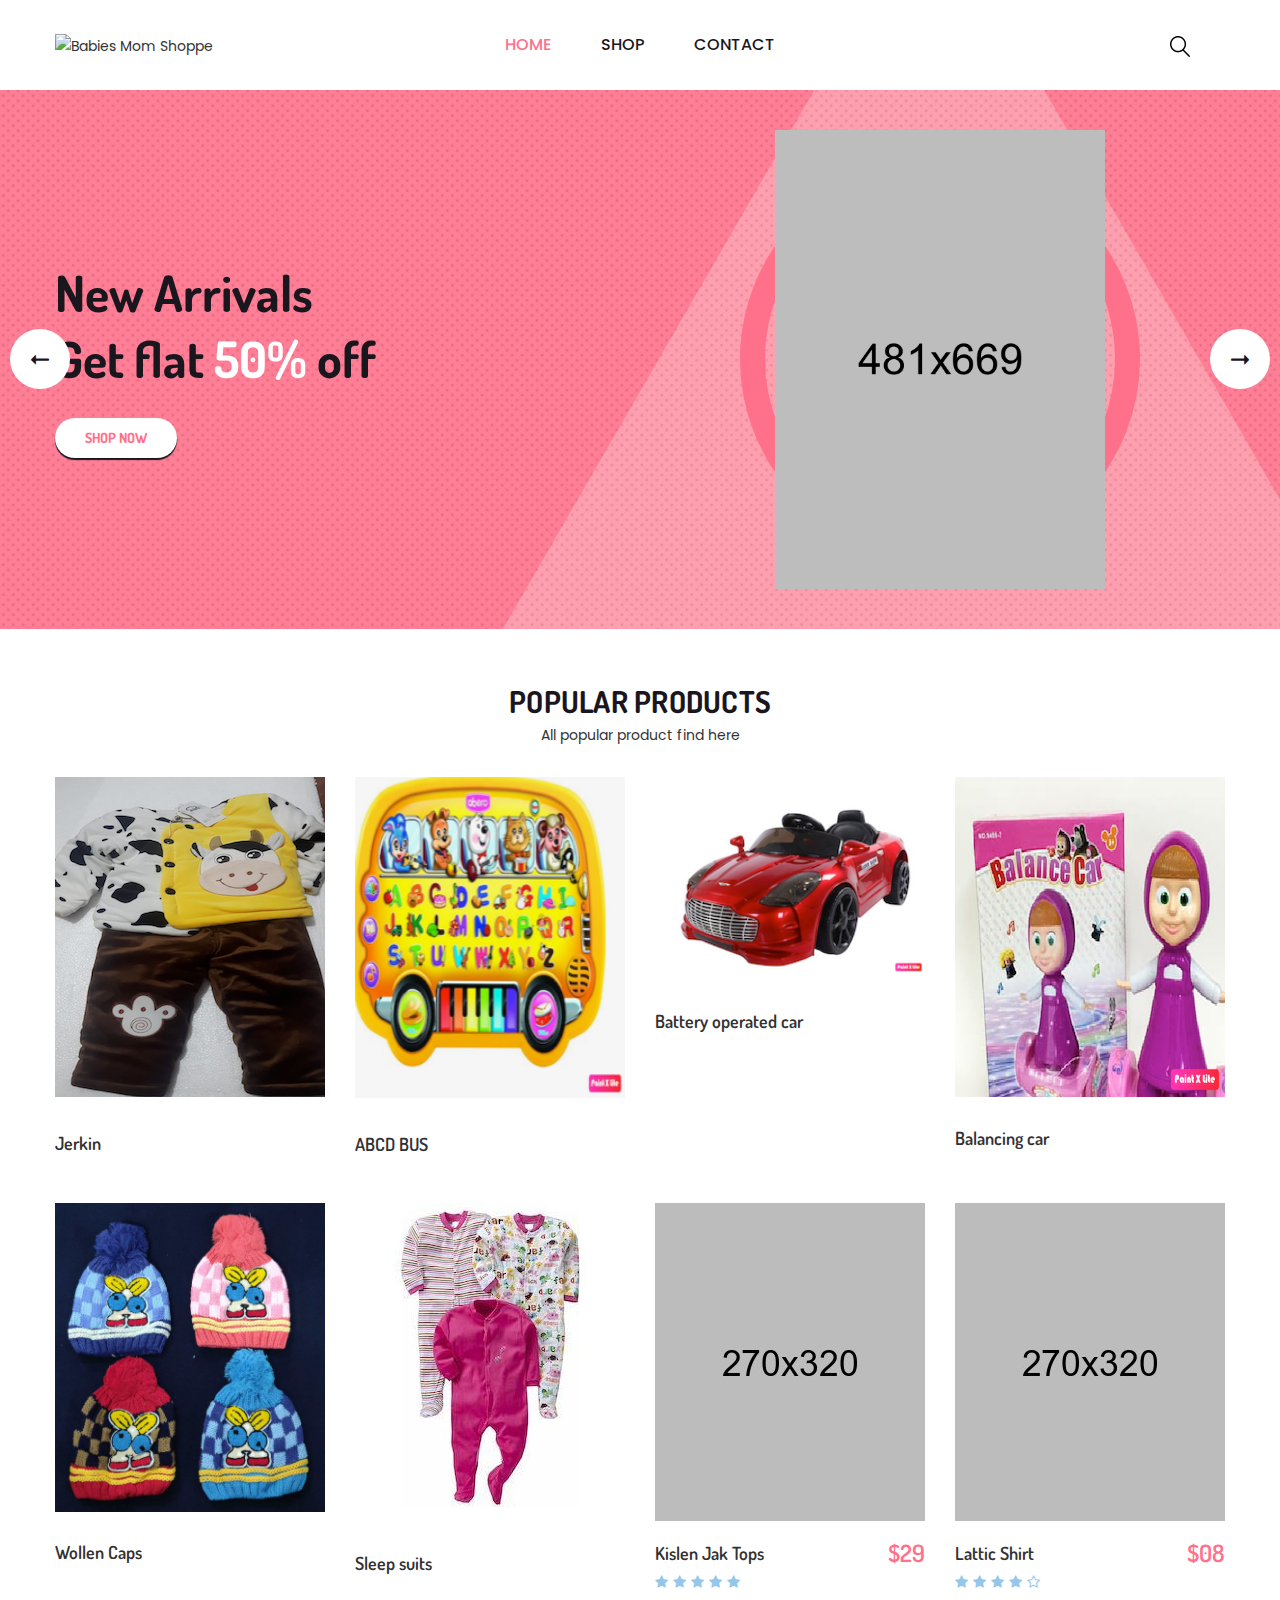
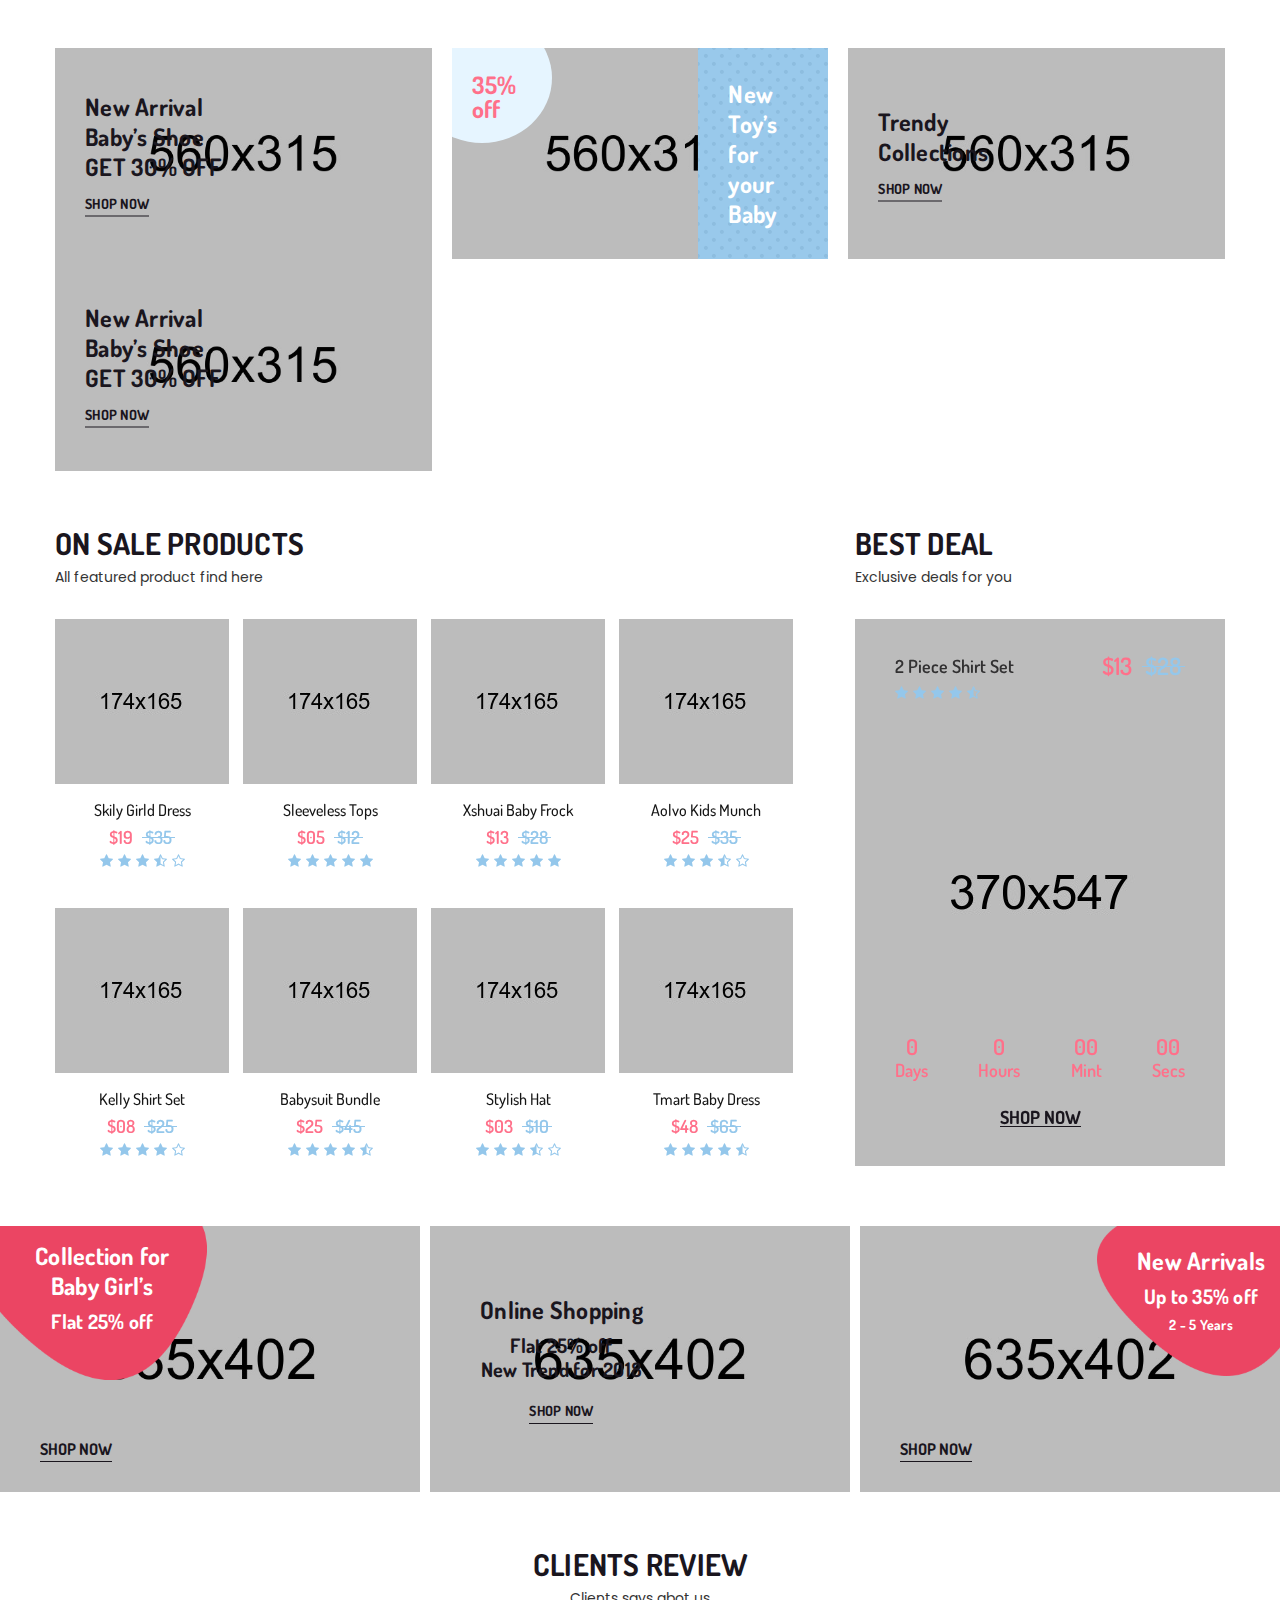
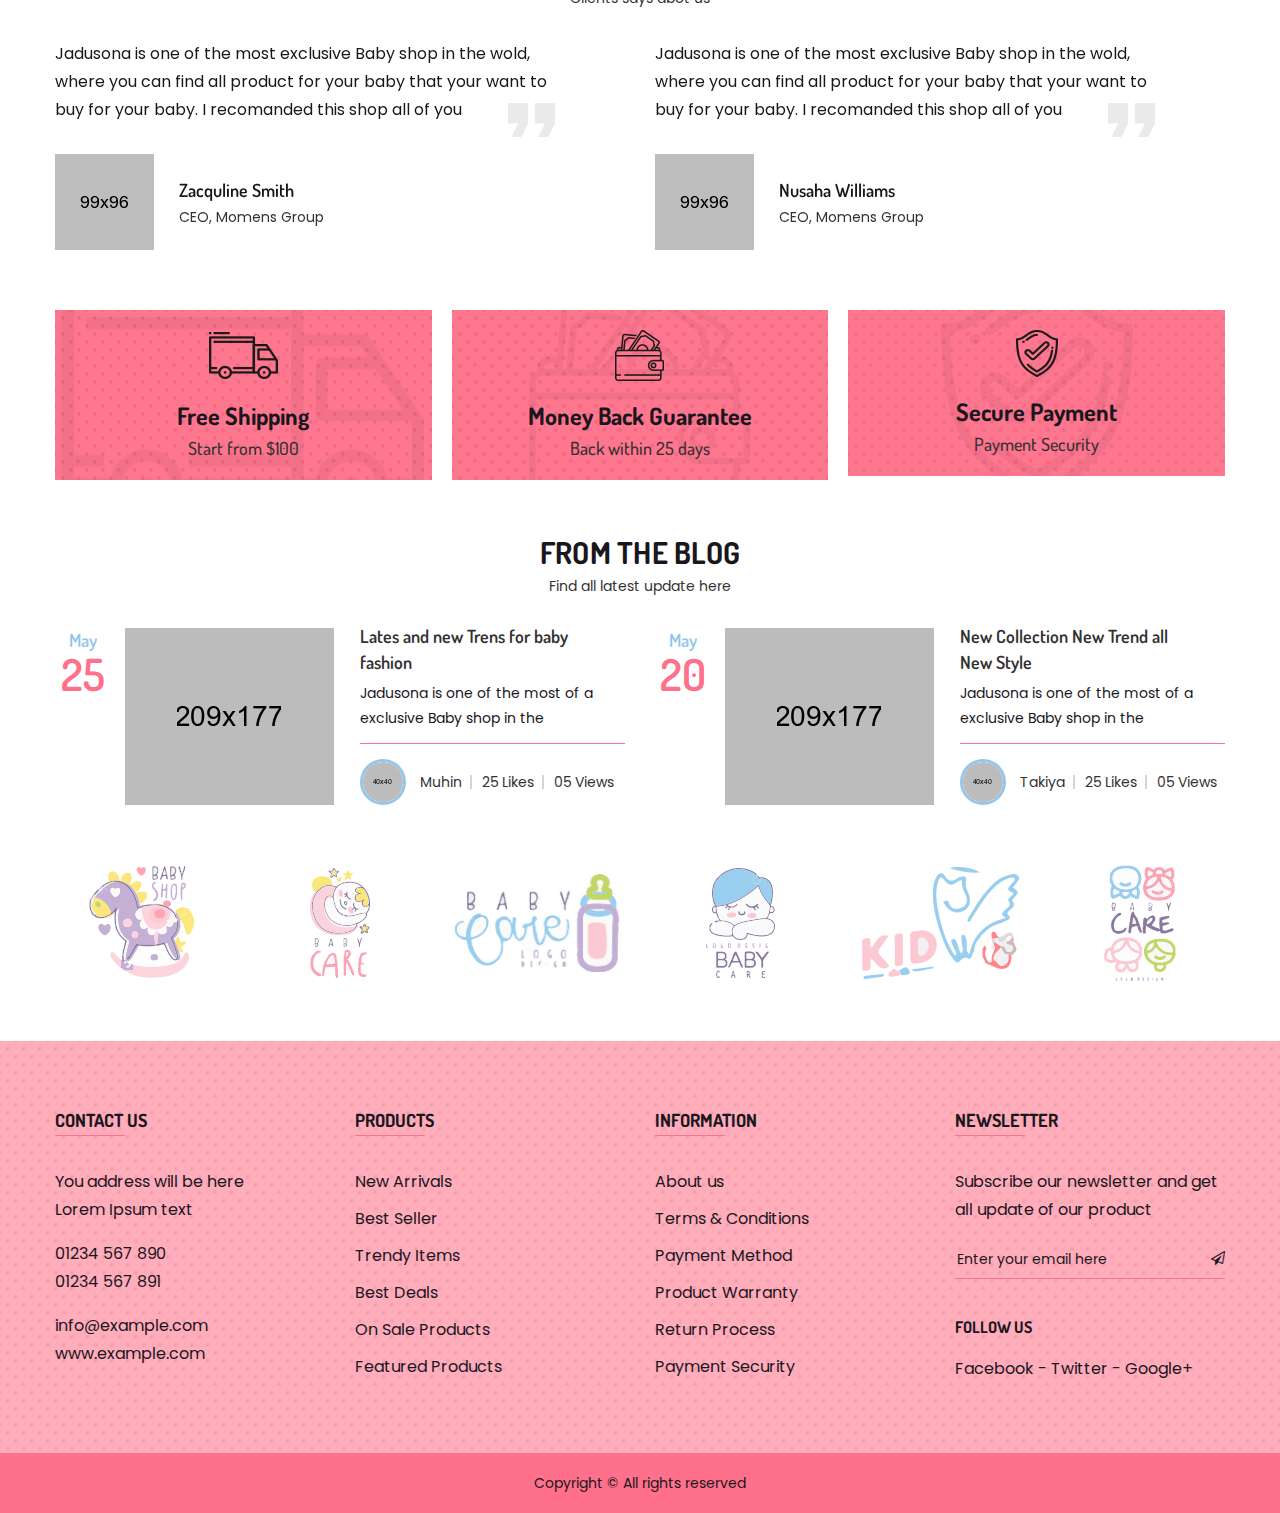
==== commit 04ad3cdd: "new add" ====
--- a/index.html
+++ b/index.html
@@ -366,7 +366,76 @@
                         <div class="product-inner">
 
                             <div class="image">
-                                <img src="assets/images/product/product-5.jpg" alt="">
+                                <img src="assets/images/goods/wollencaps.jpg" alt="">
+
+                                <div class="image-overlay">
+                                    <div class="action-buttons">
+                                        <!-- <button>add to cart</button> -->
+                                        <!-- <button>add to wishlist</button> -->
+                                    </div>
+                                </div>
+
+                            </div>
+
+                            <div class="content">
+
+                                <div class="content-left">
+
+                                    <h4 class="title"><a href="#"> Wollen Caps</a></h4>
+
+                                    <h5 class="size">Size: <span>S</span><span>M</span><span>L</span></h5>
+                                    <h5 class="color">Color: <span style="background-color: #b91f1f"></span><span style="background-color: #0271bc"></span><span style="background-color: #efc87c"></span><span style="background-color: #ec7614"></span></h5>
+                                    <br>
+                                </div>
+
+                            </div>
+
+                        </div>
+                    </div>
+
+                </div>
+
+                <div class="col-xl-3 col-lg-4 col-md-6 col-12 mb-40">
+
+                    <div class="product-item">
+                        <div class="product-inner">
+
+                            <div class="image">
+                                <img src="assets/images/goods/sleep suits.jpeg" alt="">
+
+                                <div class="image-overlay">
+                                    <div class="action-buttons">
+                                        <!-- <button>add to cart</button> -->
+                                        <!-- <button>add to wishlist</button> -->
+                                    </div>
+                                </div>
+
+                            </div>
+
+                            <div class="content">
+
+                                <div class="content-left">
+
+                                    <h4 class="title"><a href="#">Sleep suits</a></h4>
+                                    <h5 class="size">Size: <span>S</span><span>M</span><span>L</span><span>XL</span></h5>
+                                    <h5 class="color">Color: <span style="background-color: #ffb2b0"></span><span style="background-color: #0271bc"></span><span style="background-color: #efc87c"></span><span style="background-color: #00c183"></span></h5>
+                                    <br>
+                                </div>
+
+                            </div>
+
+                        </div>
+                    </div>
+
+                </div>
+
+                <div class="col-xl-3 col-lg-4 col-md-6 col-12 mb-40">
+
+                    <div class="product-item">
+                        <div class="product-inner">
+
+                            <div class="image">
+                                <img src="assets/images/product/product-7.jpg" alt="">
 
                                 <div class="image-overlay">
                                     <div class="action-buttons">
@@ -381,14 +450,14 @@
 
                                 <div class="content-left">
 
-                                    <h4 class="title"><a href="single-product.html"> Bowknot Bodysuit</a></h4>
+                                    <h4 class="title"><a href="single-product.html">Kislen Jak Tops</a></h4>
 
                                     <div class="ratting">
                                         <i class="fa fa-star"></i>
                                         <i class="fa fa-star"></i>
                                         <i class="fa fa-star"></i>
                                         <i class="fa fa-star"></i>
-                                        <i class="fa fa-star-half-o"></i>
+                                        <i class="fa fa-star"></i>
                                     </div>
 
                                     <h5 class="size">Size: <span>S</span><span>M</span><span>L</span><span>XL</span></h5>
@@ -397,7 +466,7 @@
                                 </div>
 
                                 <div class="content-right">
-                                    <span class="price">$12</span>
+                                    <span class="price">$29</span>
                                 </div>
 
                             </div>
@@ -413,7 +482,7 @@
                         <div class="product-inner">
 
                             <div class="image">
-                                <img src="assets/images/product/product-6.jpg" alt="">
+                                <img src="assets/images/product/product-8.jpg" alt="">
 
                                 <div class="image-overlay">
                                     <div class="action-buttons">
@@ -428,100 +497,6 @@
 
                                 <div class="content-left">
 
-                                    <h4 class="title"><a href="single-product.html">Striped T-Shirt</a></h4>
-
-                                    <div class="ratting">
-                                        <i class="fa fa-star"></i>
-                                        <i class="fa fa-star"></i>
-                                        <i class="fa fa-star"></i>
-                                        <i class="fa fa-star"></i>
-                                        <i class="fa fa-star-o"></i>
-                                    </div>
-
-                                    <h5 class="size">Size: <span>S</span><span>M</span><span>L</span><span>XL</span></h5>
-                                    <h5 class="color">Color: <span style="background-color: #ffb2b0"></span><span style="background-color: #0271bc"></span><span style="background-color: #efc87c"></span><span style="background-color: #00c183"></span></h5>
-
-                                </div>
-
-                                <div class="content-right">
-                                    <span class="price">$12</span>
-                                </div>
-
-                            </div>
-
-                        </div>
-                    </div>
-
-                </div>
-
-                <div class="col-xl-3 col-lg-4 col-md-6 col-12 mb-40">
-
-                    <div class="product-item">
-                        <div class="product-inner">
-
-                            <div class="image">
-                                <img src="assets/images/product/product-7.jpg" alt="">
-
-                                <div class="image-overlay">
-                                    <div class="action-buttons">
-                                        <button>add to cart</button>
-                                        <button>add to wishlist</button>
-                                    </div>
-                                </div>
-
-                            </div>
-
-                            <div class="content">
-
-                                <div class="content-left">
-
-                                    <h4 class="title"><a href="single-product.html">Kislen Jak Tops</a></h4>
-
-                                    <div class="ratting">
-                                        <i class="fa fa-star"></i>
-                                        <i class="fa fa-star"></i>
-                                        <i class="fa fa-star"></i>
-                                        <i class="fa fa-star"></i>
-                                        <i class="fa fa-star"></i>
-                                    </div>
-
-                                    <h5 class="size">Size: <span>S</span><span>M</span><span>L</span><span>XL</span></h5>
-                                    <h5 class="color">Color: <span style="background-color: #ffb2b0"></span><span style="background-color: #0271bc"></span><span style="background-color: #efc87c"></span><span style="background-color: #00c183"></span></h5>
-
-                                </div>
-
-                                <div class="content-right">
-                                    <span class="price">$29</span>
-                                </div>
-
-                            </div>
-
-                        </div>
-                    </div>
-
-                </div>
-
-                <div class="col-xl-3 col-lg-4 col-md-6 col-12 mb-40">
-
-                    <div class="product-item">
-                        <div class="product-inner">
-
-                            <div class="image">
-                                <img src="assets/images/product/product-8.jpg" alt="">
-
-                                <div class="image-overlay">
-                                    <div class="action-buttons">
-                                        <button>add to cart</button>
-                                        <button>add to wishlist</button>
-                                    </div>
-                                </div>
-
-                            </div>
-
-                            <div class="content">
-
-                                <div class="content-left">
-
                                     <h4 class="title"><a href="single-product.html">Lattic Shirt</a></h4>
 
                                     <div class="ratting">
@@ -564,8 +539,8 @@
                         <a href="#" class="image"><img src="assets/images/banner/banner-7.jpg" alt="Banner Image"></a>
 
                         <div class="content">
-                            <!-- <h1>New Arrival <br>Baby’s Shoe <br>GET 30% OFF</h1> -->
-                            <a href="contact.html" data-hover="SHOP NOW">SHOP NOW</a>
+                            <h1>New Arrival <br>Baby’s Shoe <br>GET 30% OFF</h1>
+                            <a href="#" data-hover="SHOP NOW">SHOP NOW</a>
                         </div>
 
                     </div>
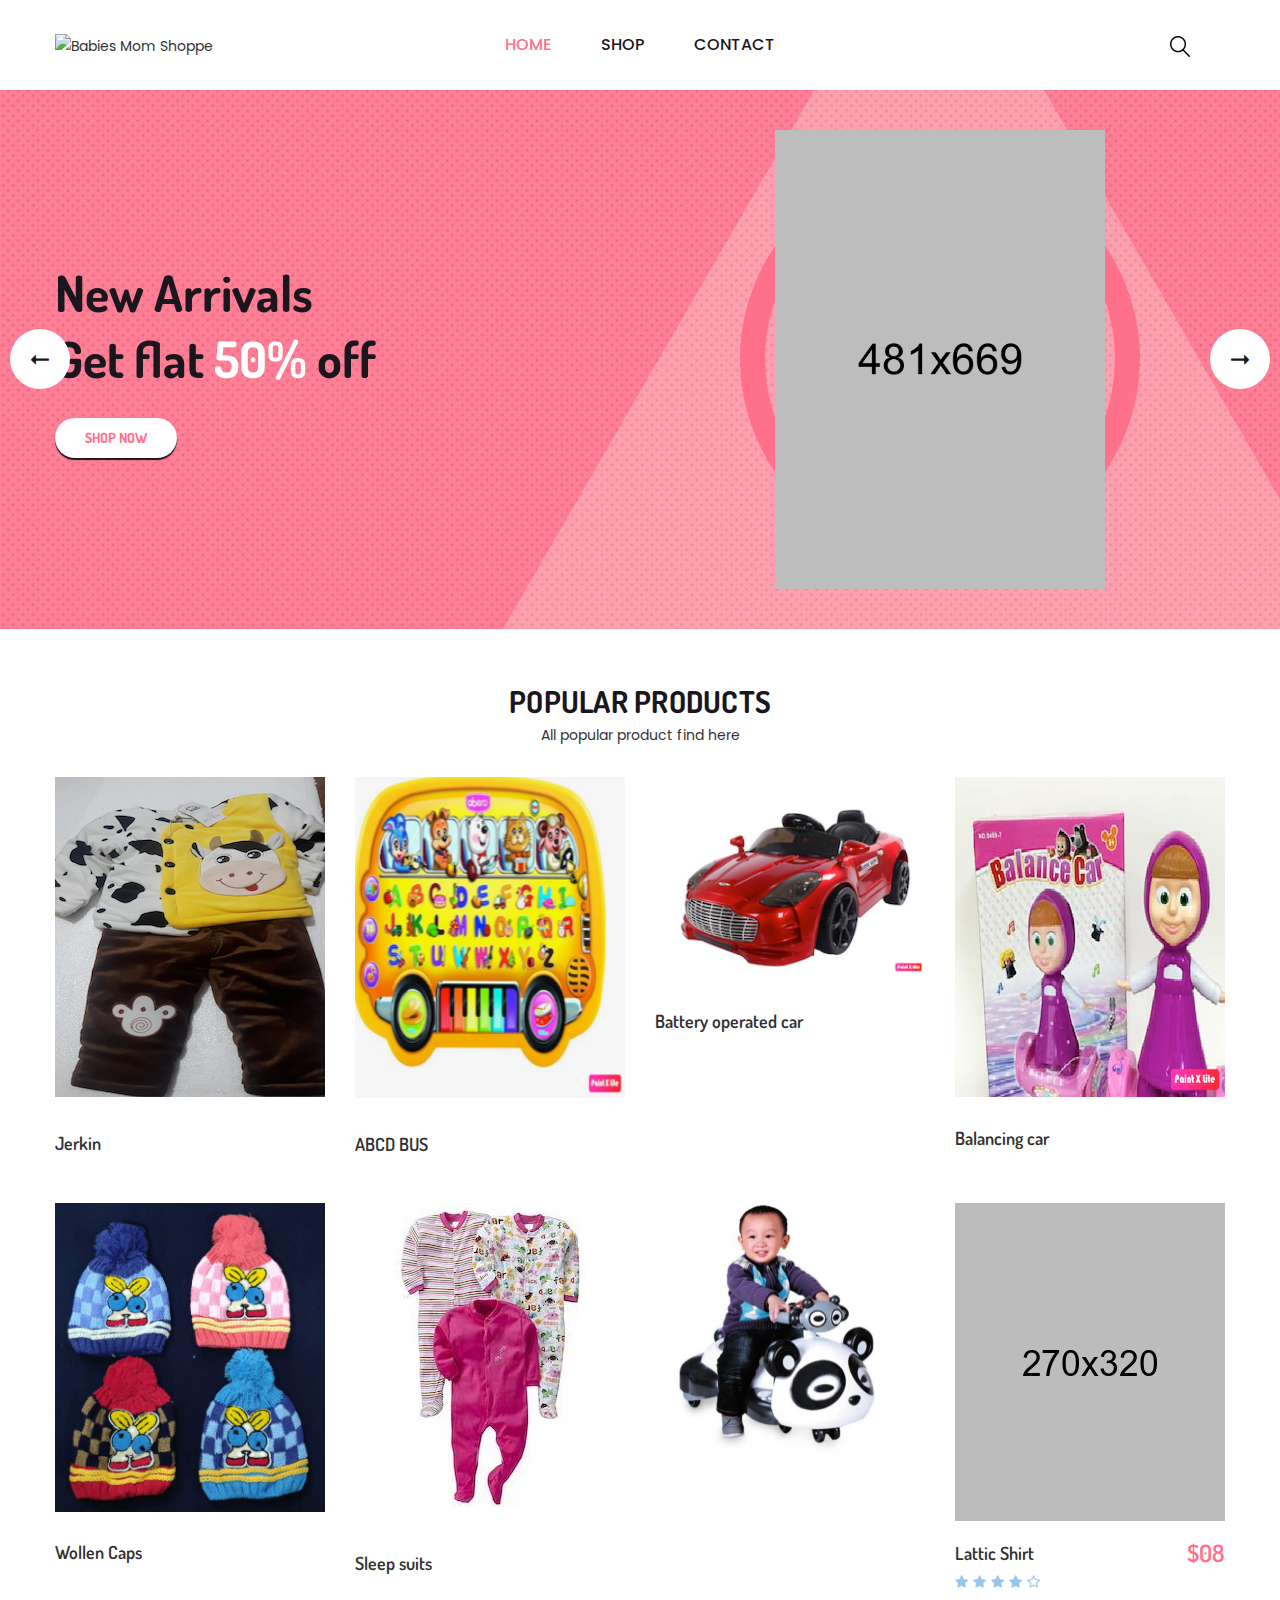
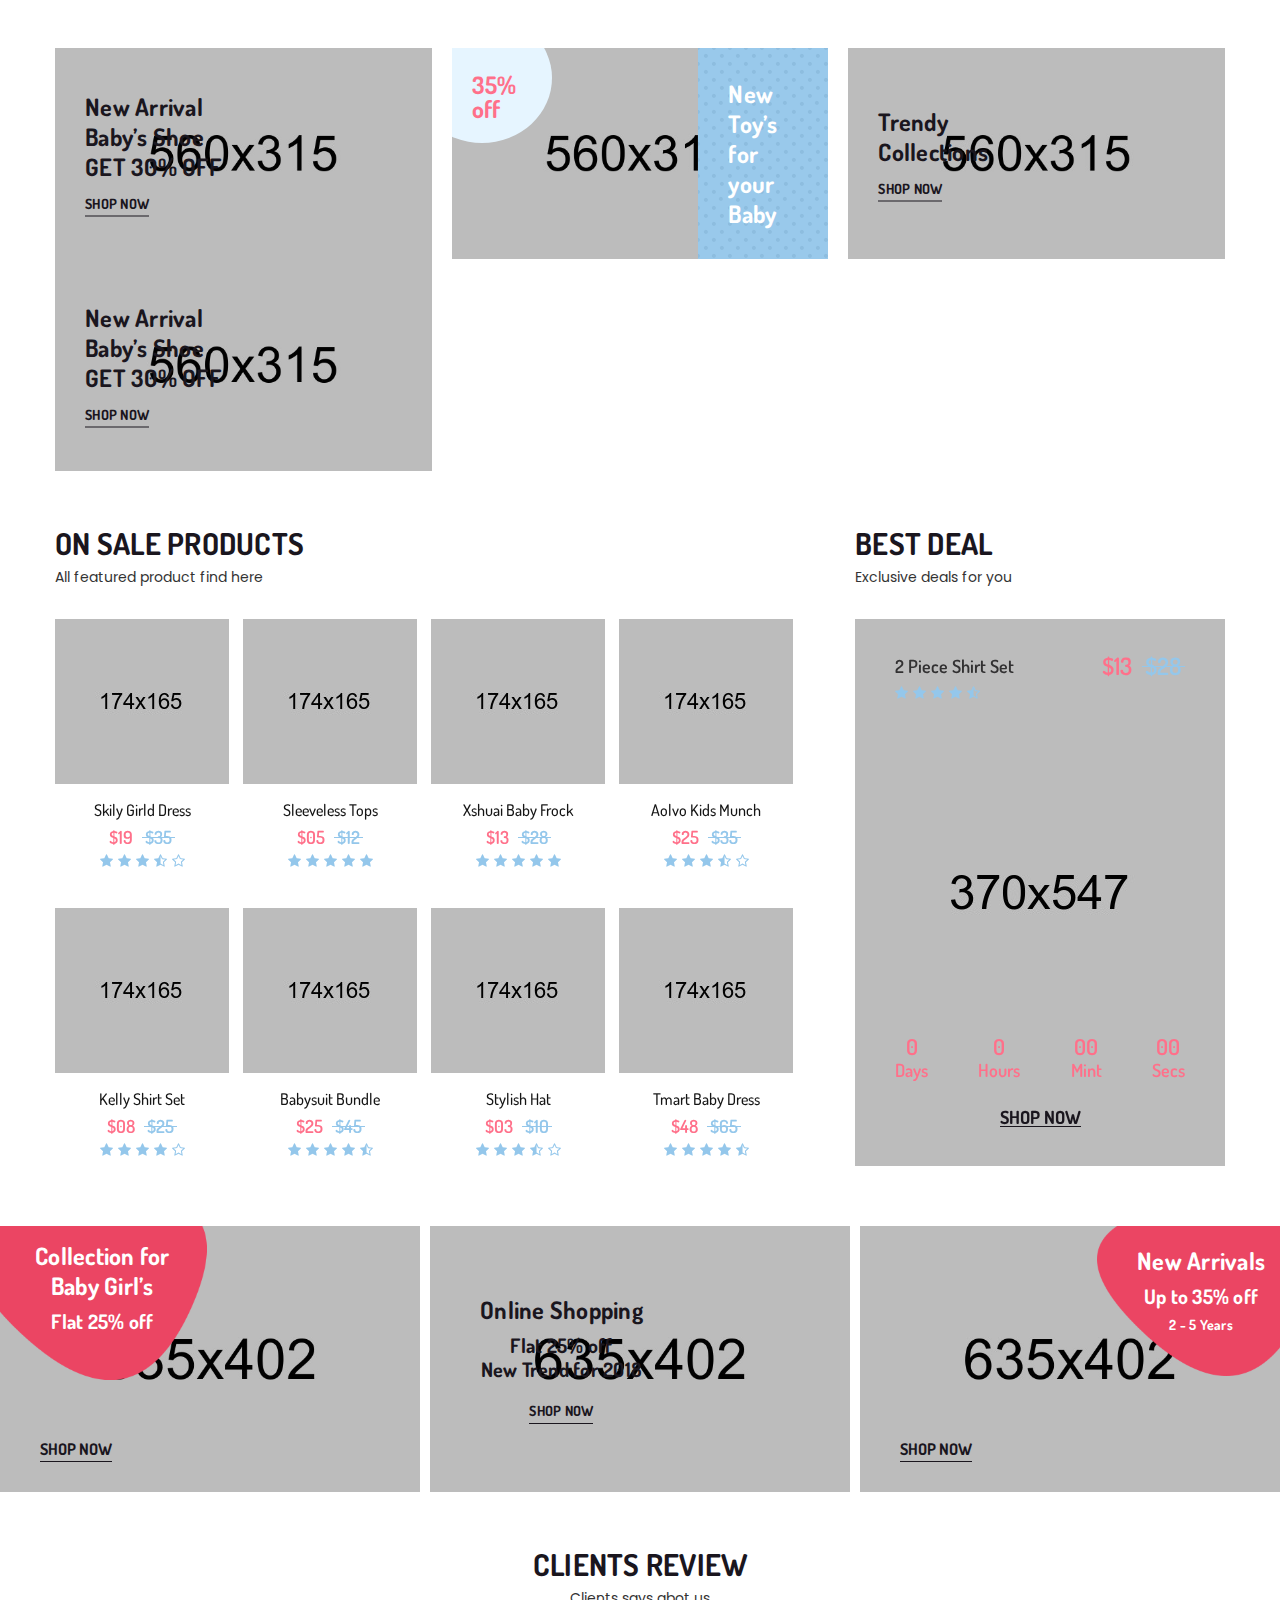
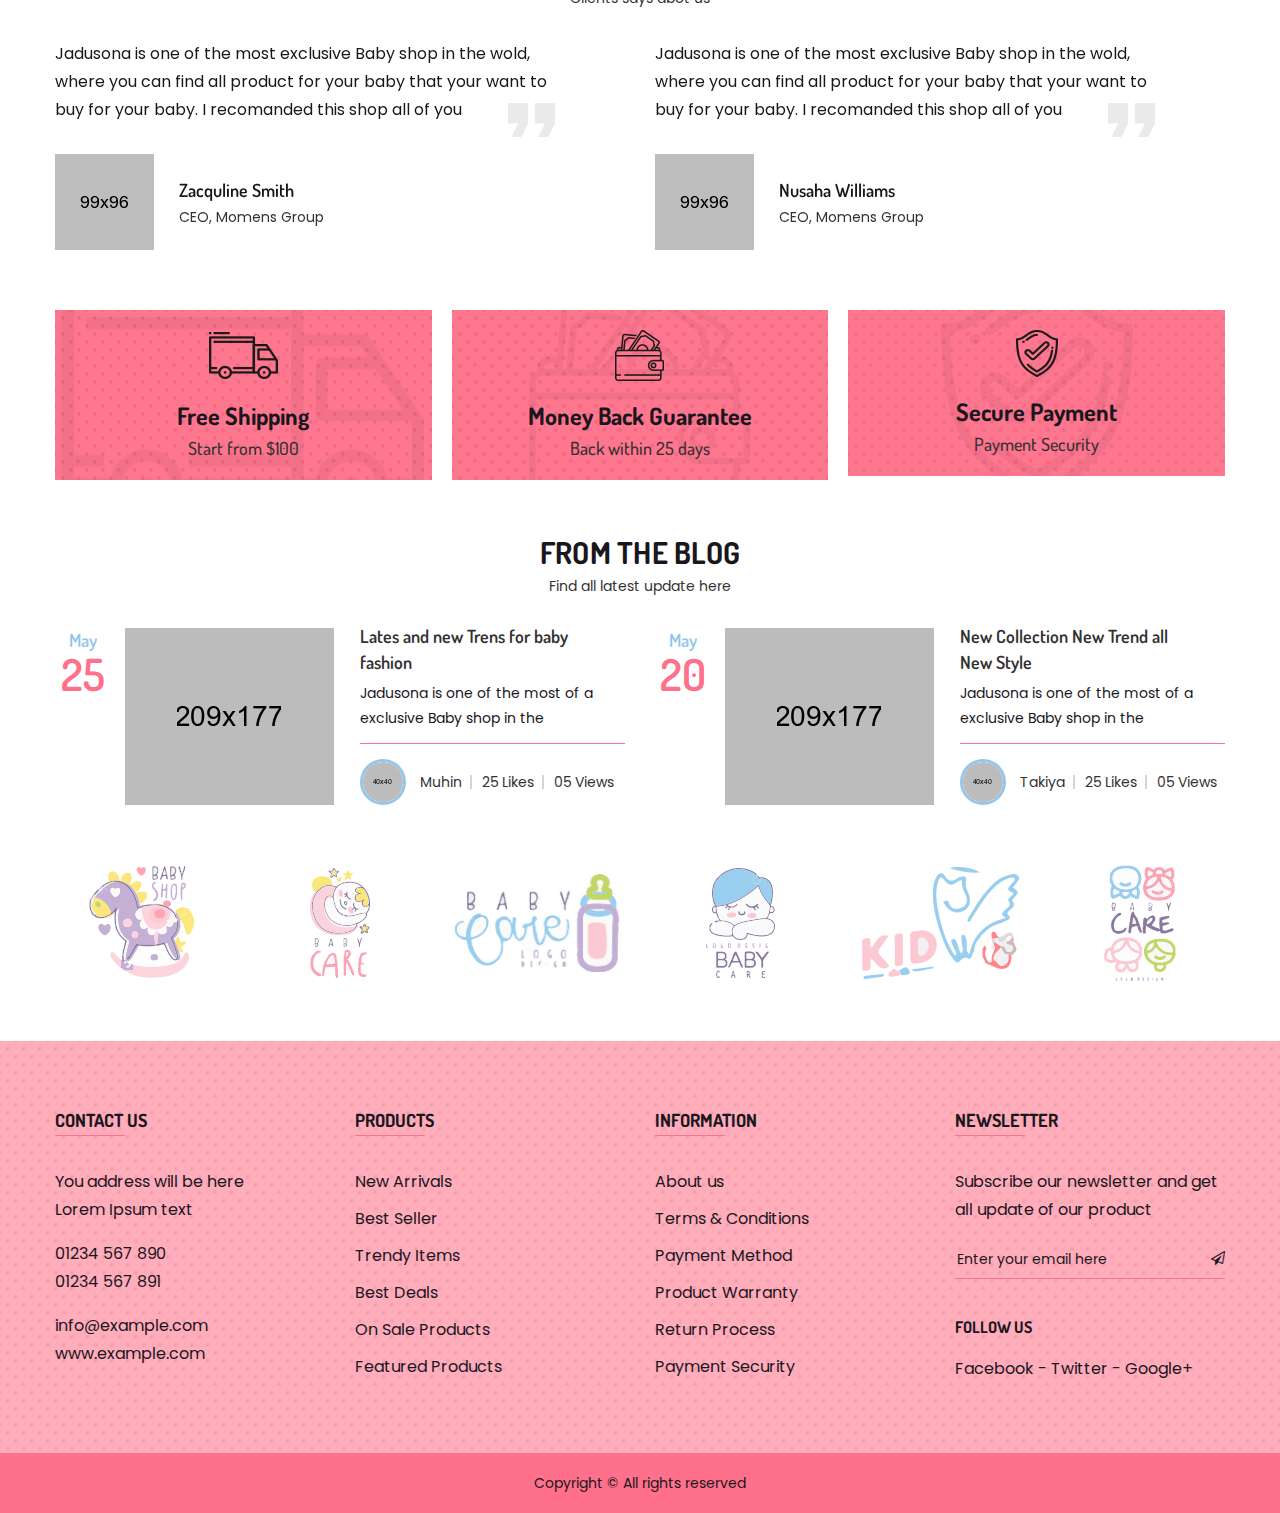
==== commit 43c04f7e: "ride on added" ====
--- a/index.html
+++ b/index.html
@@ -435,12 +435,12 @@
                         <div class="product-inner">
 
                             <div class="image">
-                                <img src="assets/images/product/product-7.jpg" alt="">
+                                <img src="assets/images/goods/rideon1.jpeg" alt="">
 
                                 <div class="image-overlay">
                                     <div class="action-buttons">
-                                        <button>add to cart</button>
-                                        <button>add to wishlist</button>
+                                        <!-- <button>add to cart</button> -->
+                                        <!-- <button>add to wishlist</button> -->
                                     </div>
                                 </div>
 
@@ -450,25 +450,12 @@
 
                                 <div class="content-left">
 
-                                    <h4 class="title"><a href="single-product.html">Kislen Jak Tops</a></h4>
-
-                                    <div class="ratting">
-                                        <i class="fa fa-star"></i>
-                                        <i class="fa fa-star"></i>
-                                        <i class="fa fa-star"></i>
-                                        <i class="fa fa-star"></i>
-                                        <i class="fa fa-star"></i>
-                                    </div>
-
-                                    <h5 class="size">Size: <span>S</span><span>M</span><span>L</span><span>XL</span></h5>
-                                    <h5 class="color">Color: <span style="background-color: #ffb2b0"></span><span style="background-color: #0271bc"></span><span style="background-color: #efc87c"></span><span style="background-color: #00c183"></span></h5>
-
-                                </div>
-
-                                <div class="content-right">
-                                    <span class="price">$29</span>
-                                </div>
-
+                                    <h4 class="title"><a href="#">Kislen Jak Tops</a></h4>
+
+                                    <!-- <h5 class="size">Size: <span>S</span><span>M</span><span>L</span><span>XL</span></h5> -->
+                                    <!-- <h5 class="color">Color: <span style="background-color: #ffb2b0"></span><span style="background-color: #0271bc"></span><span style="background-color: #efc87c"></span><span style="background-color: #00c183"></span></h5> -->
+                                    <br>
+                                </div>
                             </div>
 
                         </div>
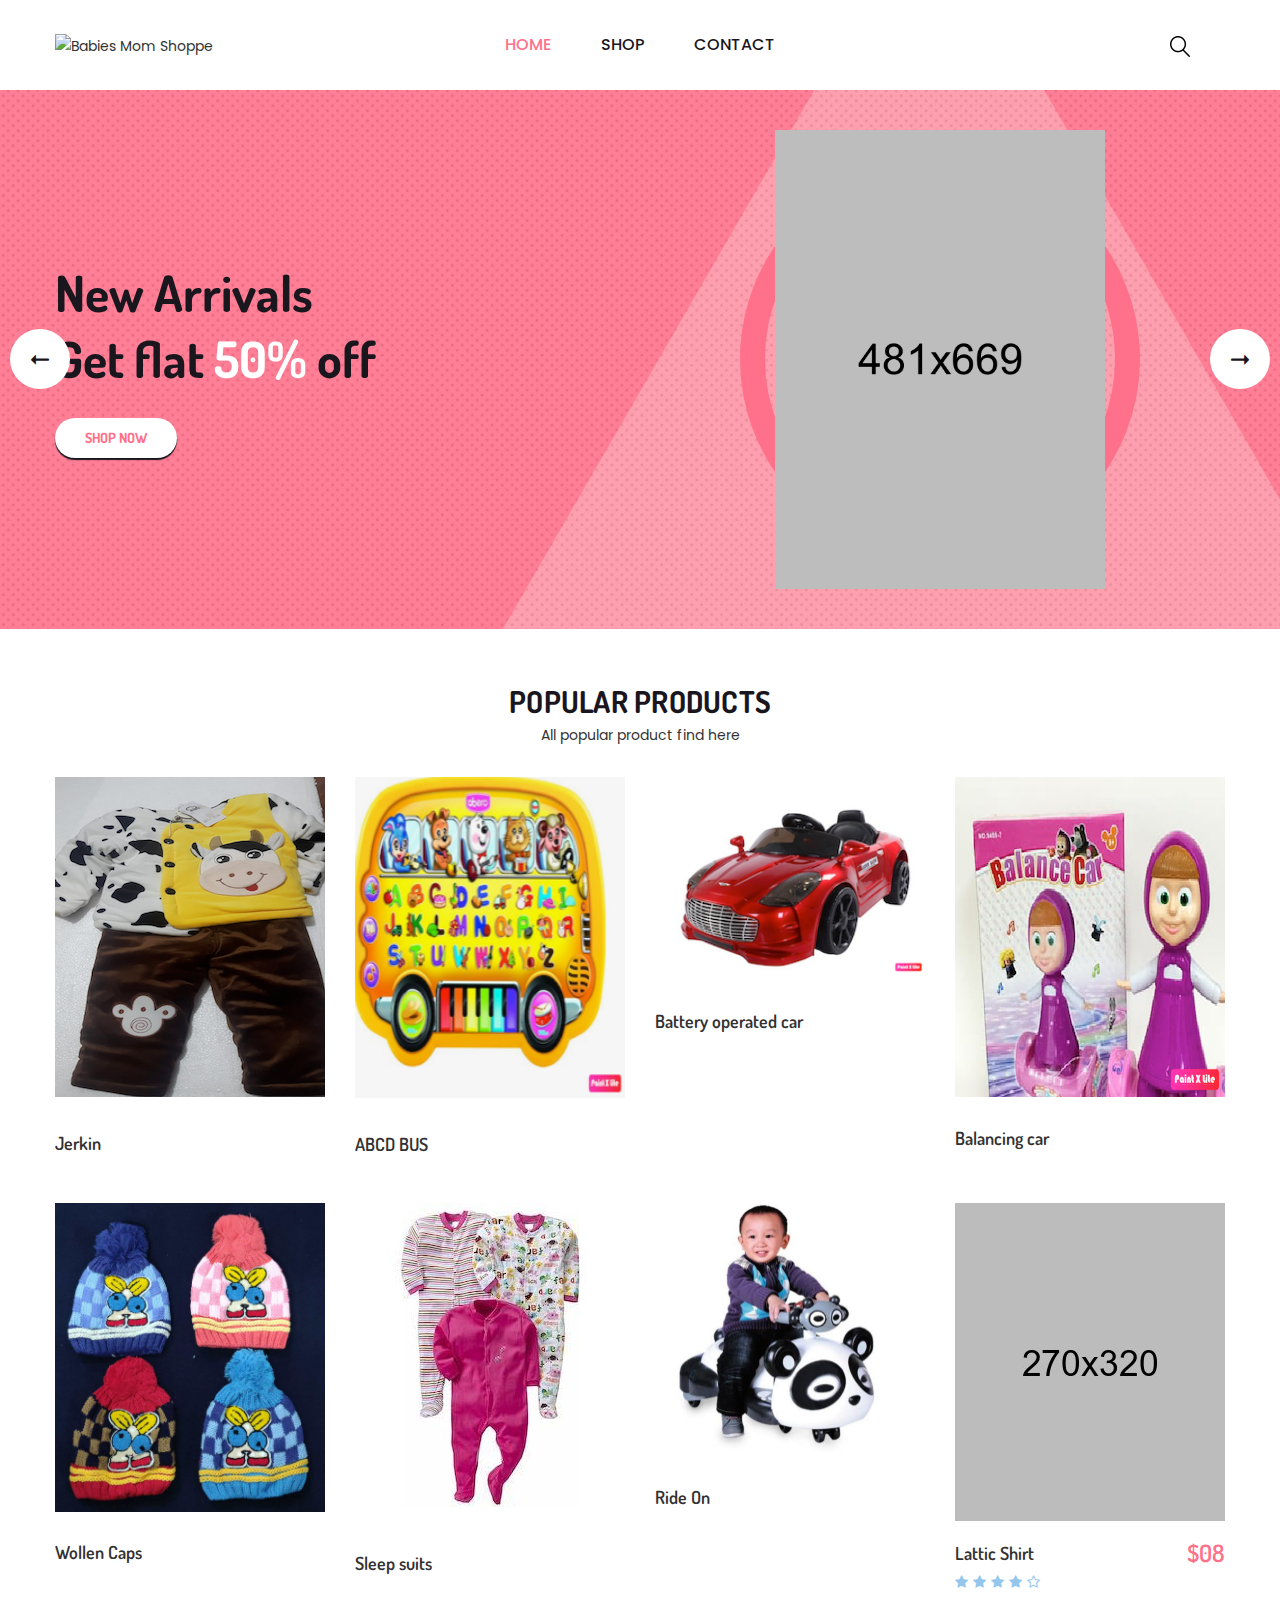
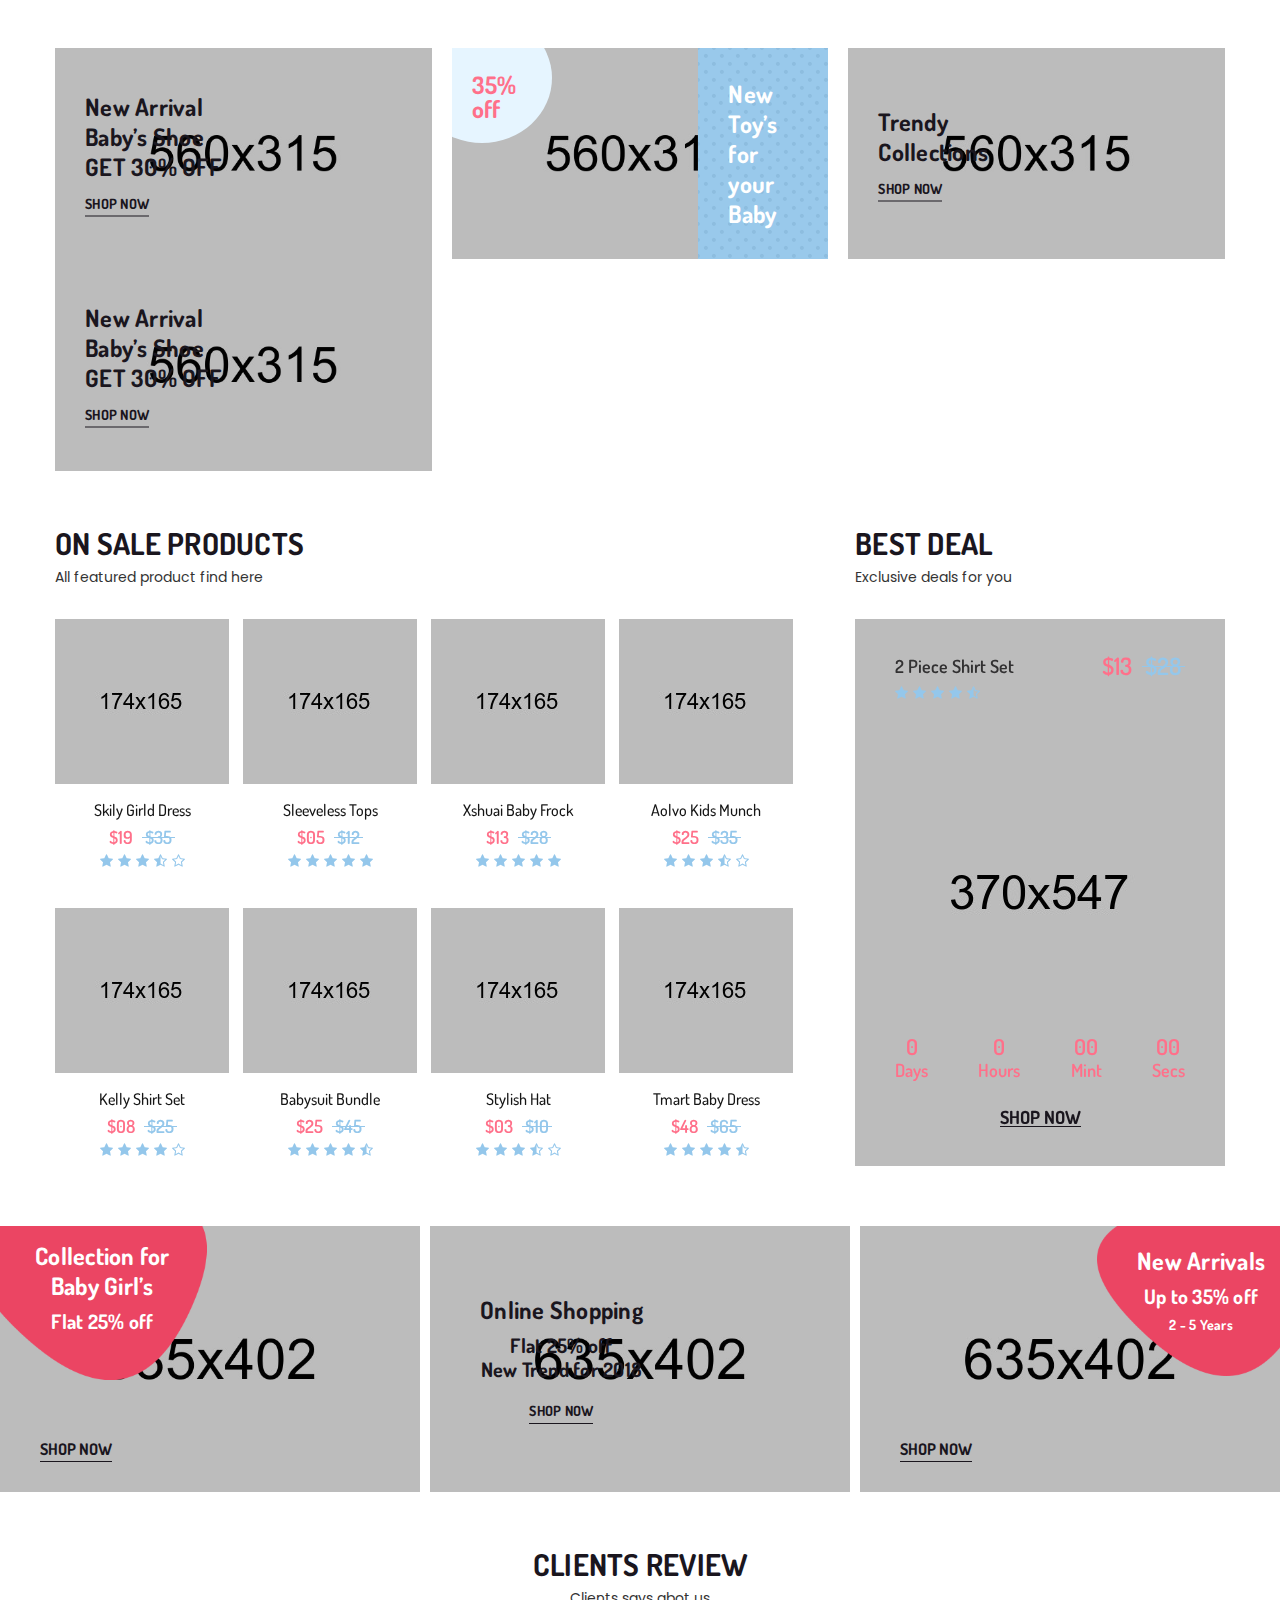
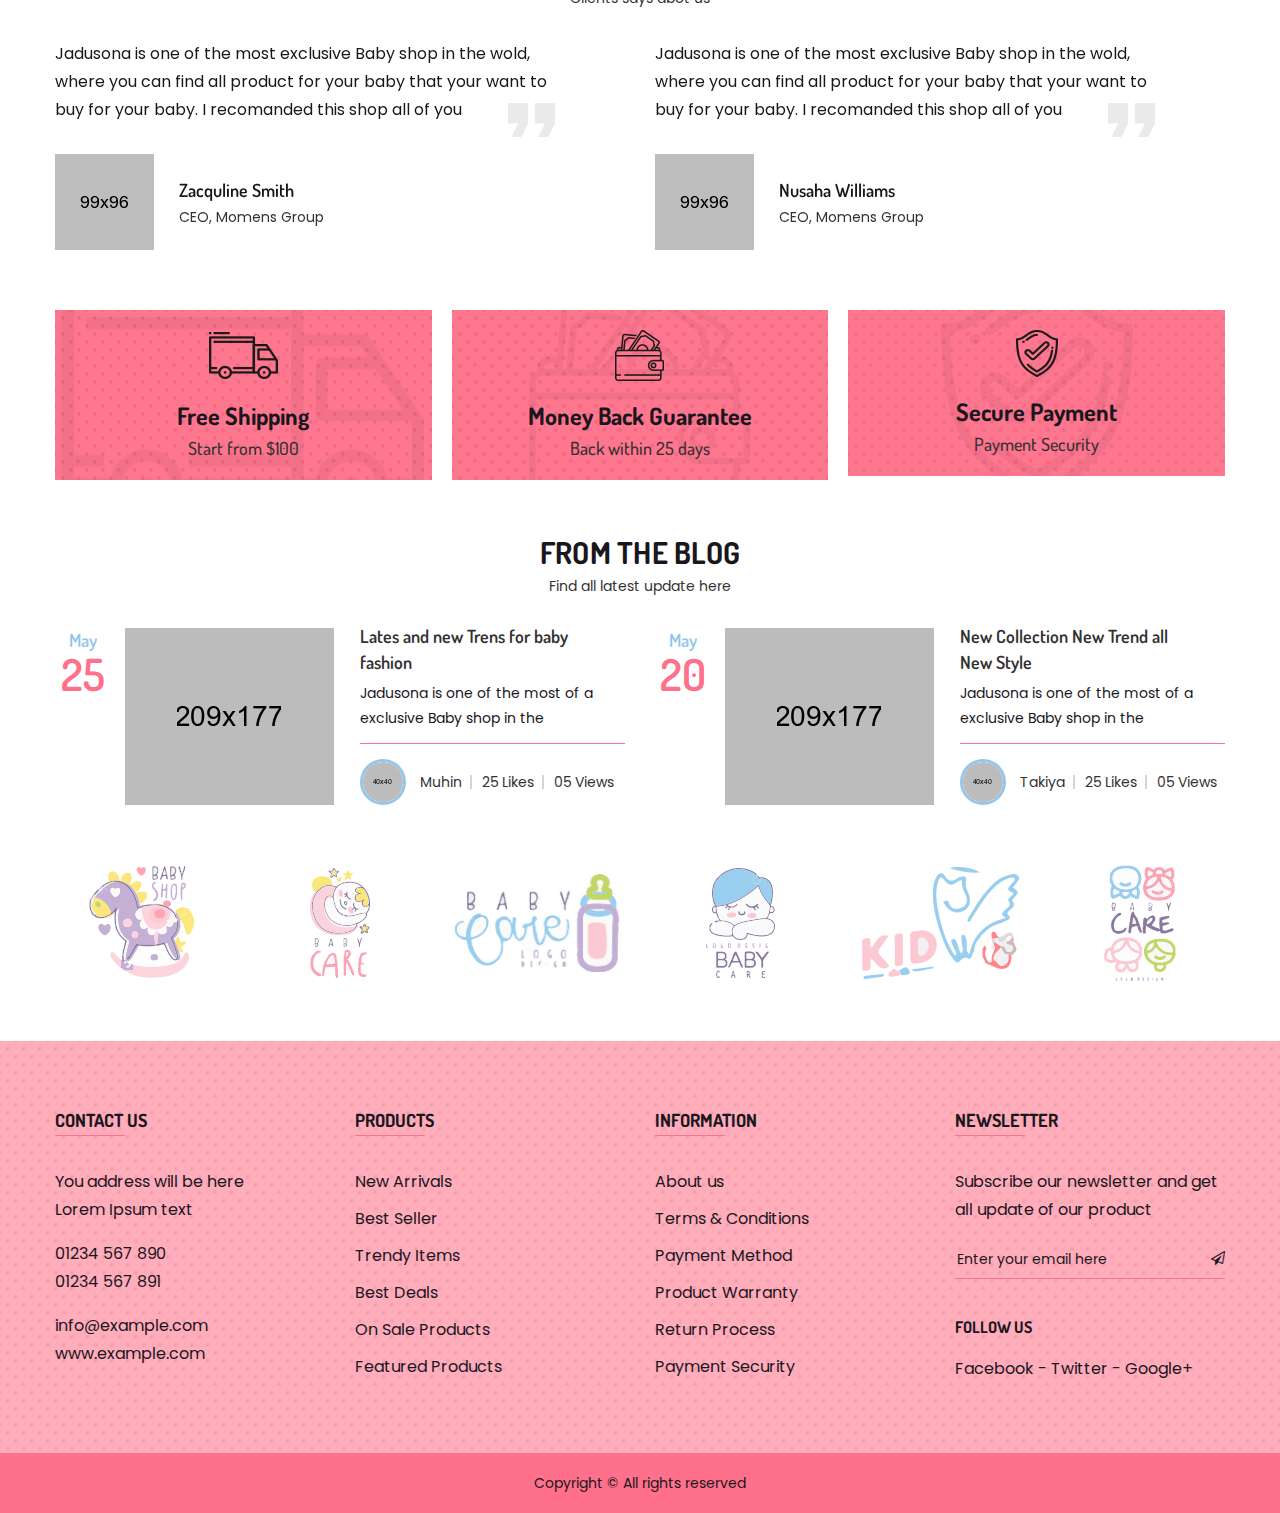
==== commit 30dee7da: "br" ====
--- a/index.html
+++ b/index.html
@@ -450,10 +450,12 @@
 
                                 <div class="content-left">
 
-                                    <h4 class="title"><a href="#">Kislen Jak Tops</a></h4>
+                                    <h4 class="title"><a href="#">Ride On</a></h4>
 
                                     <!-- <h5 class="size">Size: <span>S</span><span>M</span><span>L</span><span>XL</span></h5> -->
                                     <!-- <h5 class="color">Color: <span style="background-color: #ffb2b0"></span><span style="background-color: #0271bc"></span><span style="background-color: #efc87c"></span><span style="background-color: #00c183"></span></h5> -->
+                                    <br>
+                                    <br>
                                     <br>
                                 </div>
                             </div>
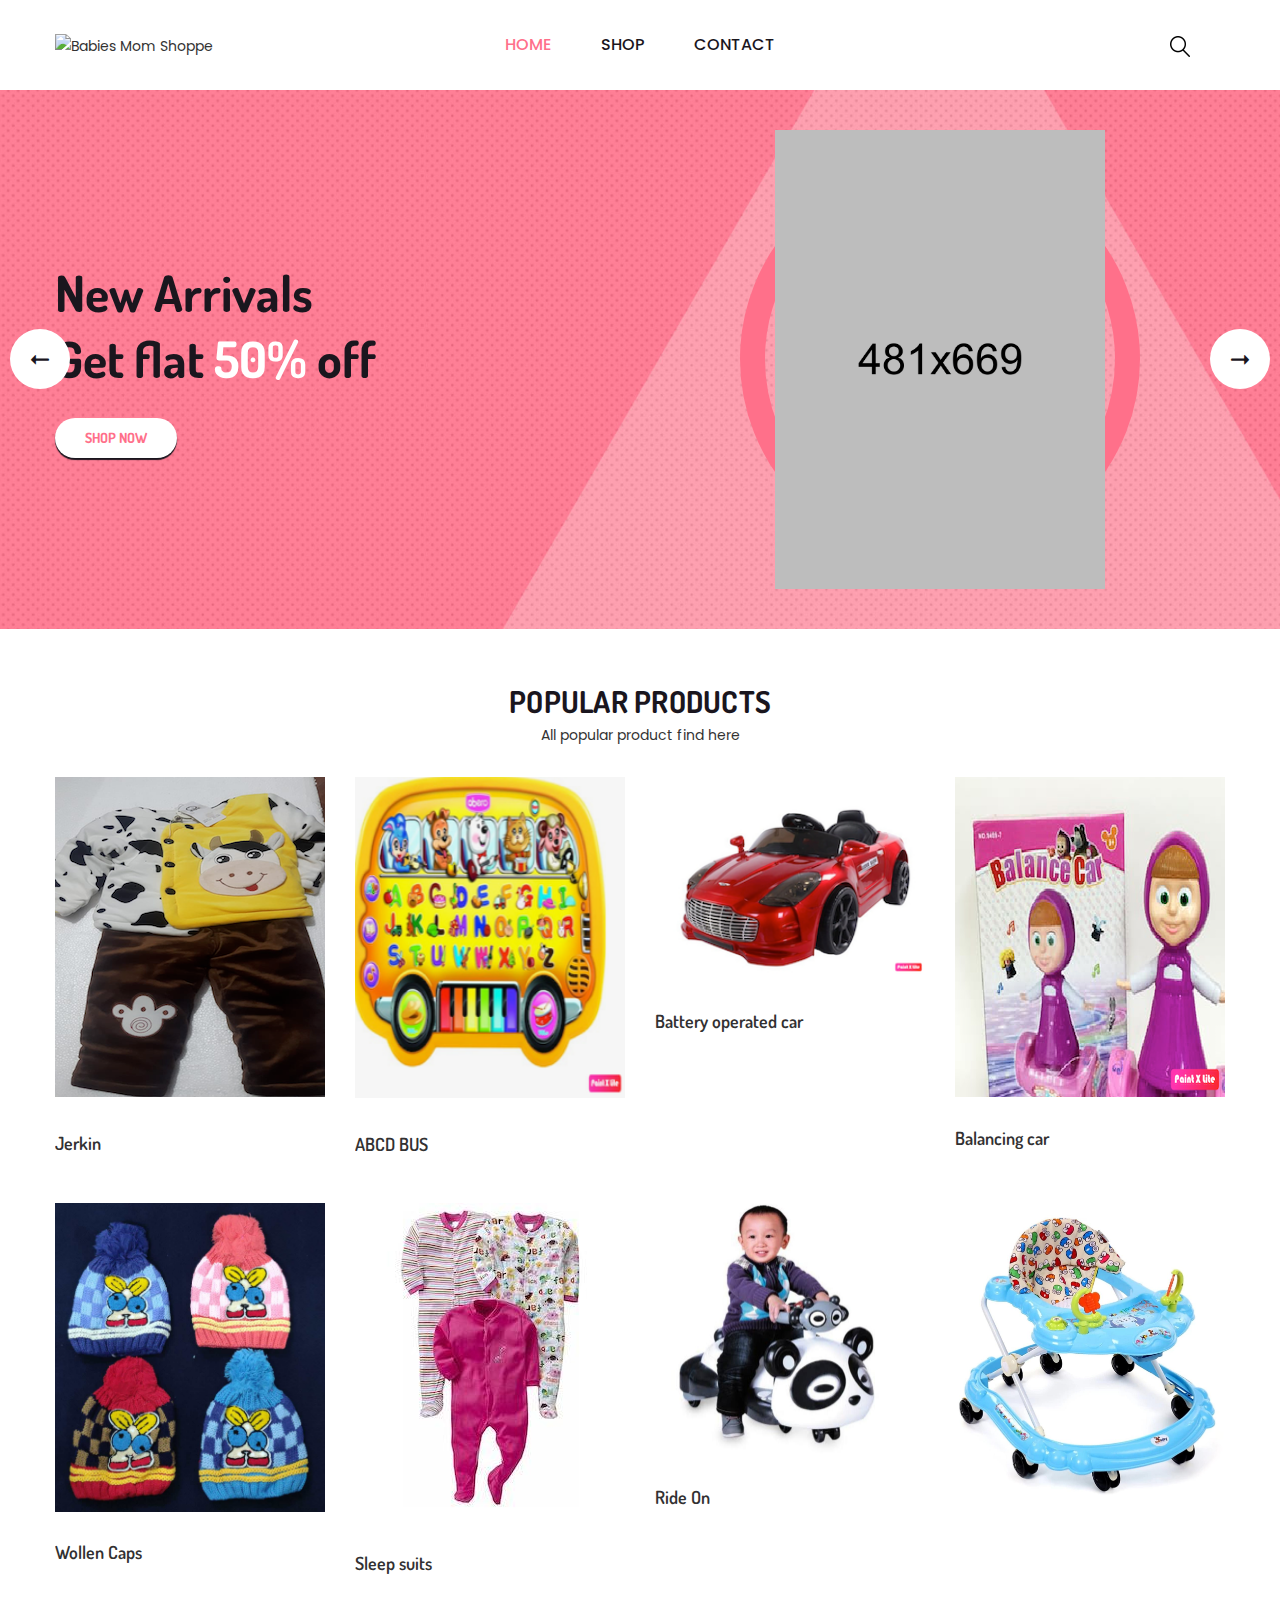
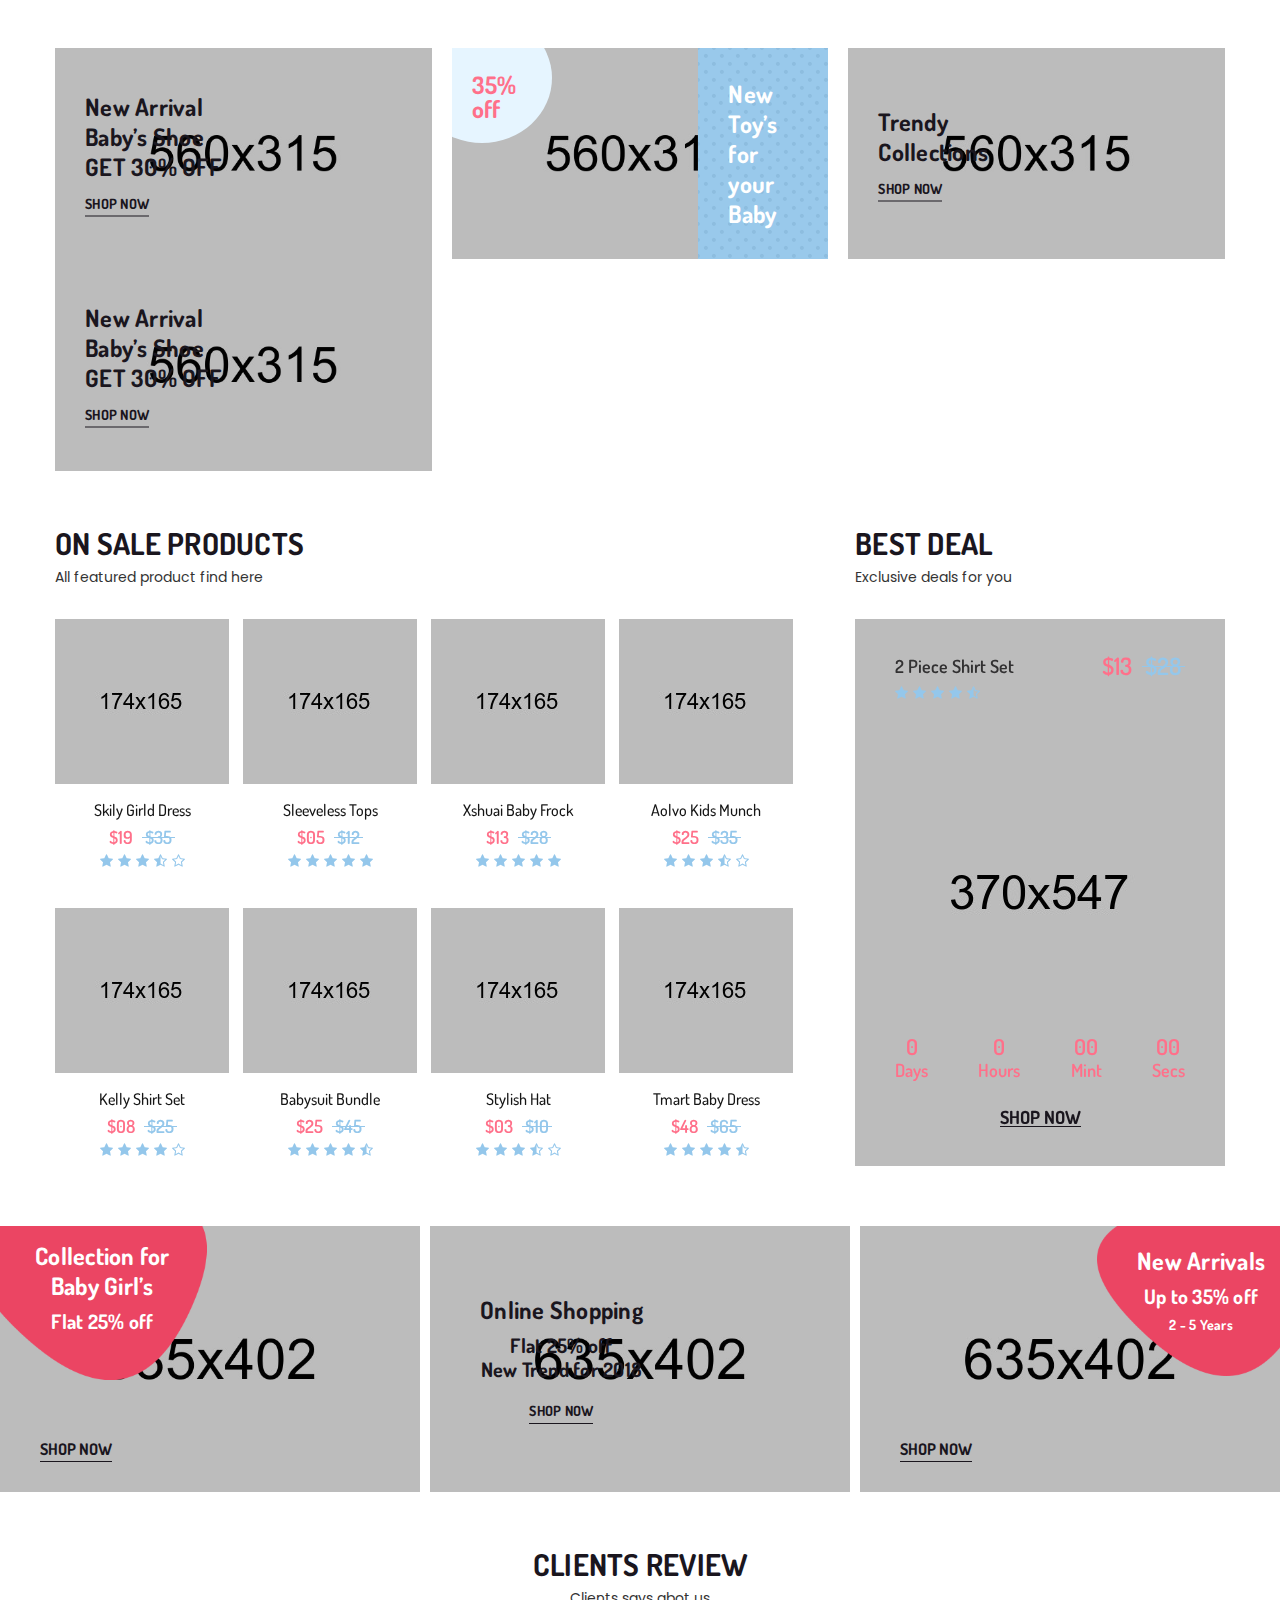
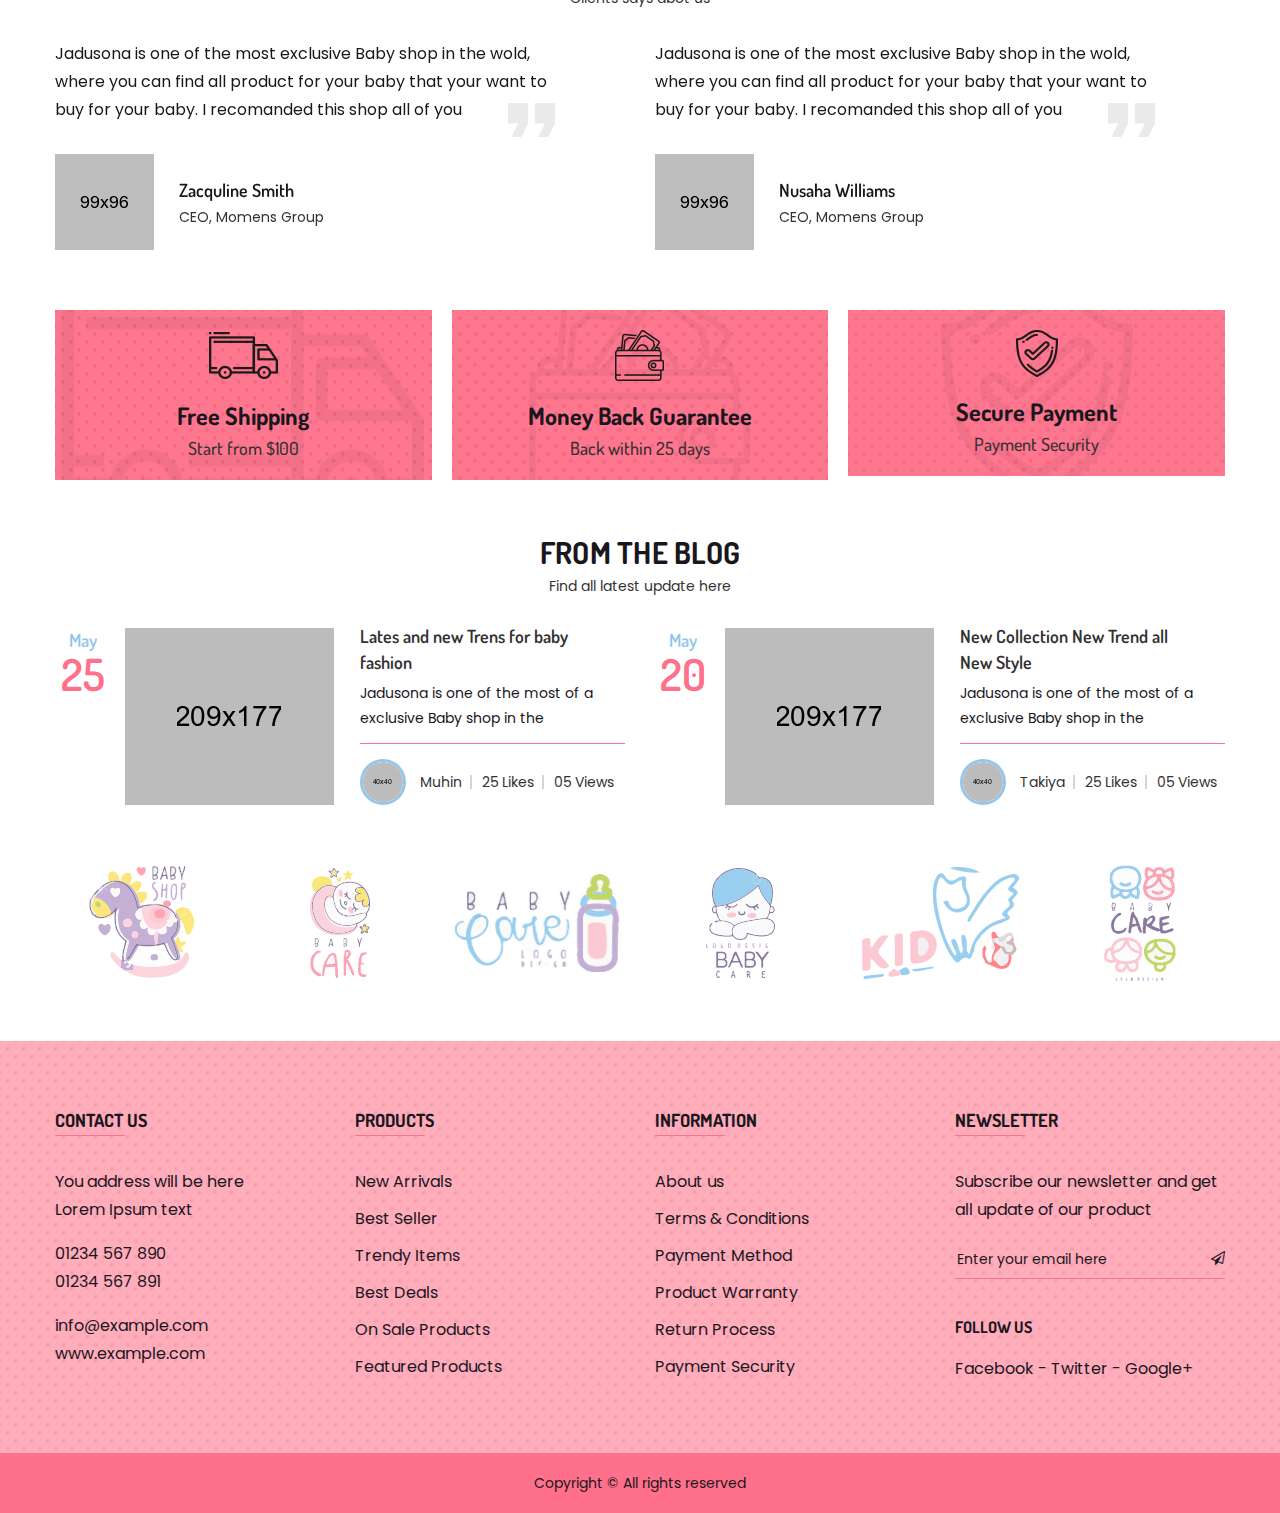
==== commit 914db1ae: "walker add" ====
--- a/index.html
+++ b/index.html
@@ -471,12 +471,12 @@
                         <div class="product-inner">
 
                             <div class="image">
-                                <img src="assets/images/product/product-8.jpg" alt="">
+                                <img src="assets/images/goods/walker1.jpeg" alt="">
 
                                 <div class="image-overlay">
                                     <div class="action-buttons">
-                                        <button>add to cart</button>
-                                        <button>add to wishlist</button>
+                                        <!-- <button>add to cart</button> -->
+                                        <!-- <button>add to wishlist</button> -->
                                     </div>
                                 </div>
 
@@ -486,23 +486,11 @@
 
                                 <div class="content-left">
 
-                                    <h4 class="title"><a href="single-product.html">Lattic Shirt</a></h4>
-
-                                    <div class="ratting">
-                                        <i class="fa fa-star"></i>
-                                        <i class="fa fa-star"></i>
-                                        <i class="fa fa-star"></i>
-                                        <i class="fa fa-star"></i>
-                                        <i class="fa fa-star-o"></i>
-                                    </div>
-
-                                    <h5 class="size">Size: <span>S</span><span>M</span><span>L</span><span>XL</span></h5>
-                                    <h5 class="color">Color: <span style="background-color: #ffb2b0"></span><span style="background-color: #0271bc"></span><span style="background-color: #efc87c"></span><span style="background-color: #00c183"></span></h5>
-
-                                </div>
-
-                                <div class="content-right">
-                                    <span class="price">$08</span>
+                                    <h4 class="title"><a href="#">Walker</a></h4>
+
+                                    <!-- <h5 class="size">Size: <span>S</span><span>M</span><span>L</span><span>XL</span></h5> -->
+                                    <!-- <h5 class="color">Color: <span style="background-color: #ffb2b0"></span><span style="background-color: #0271bc"></span><span style="background-color: #efc87c"></span><span style="background-color: #00c183"></span></h5> -->
+                                    <br>
                                 </div>
 
                             </div>
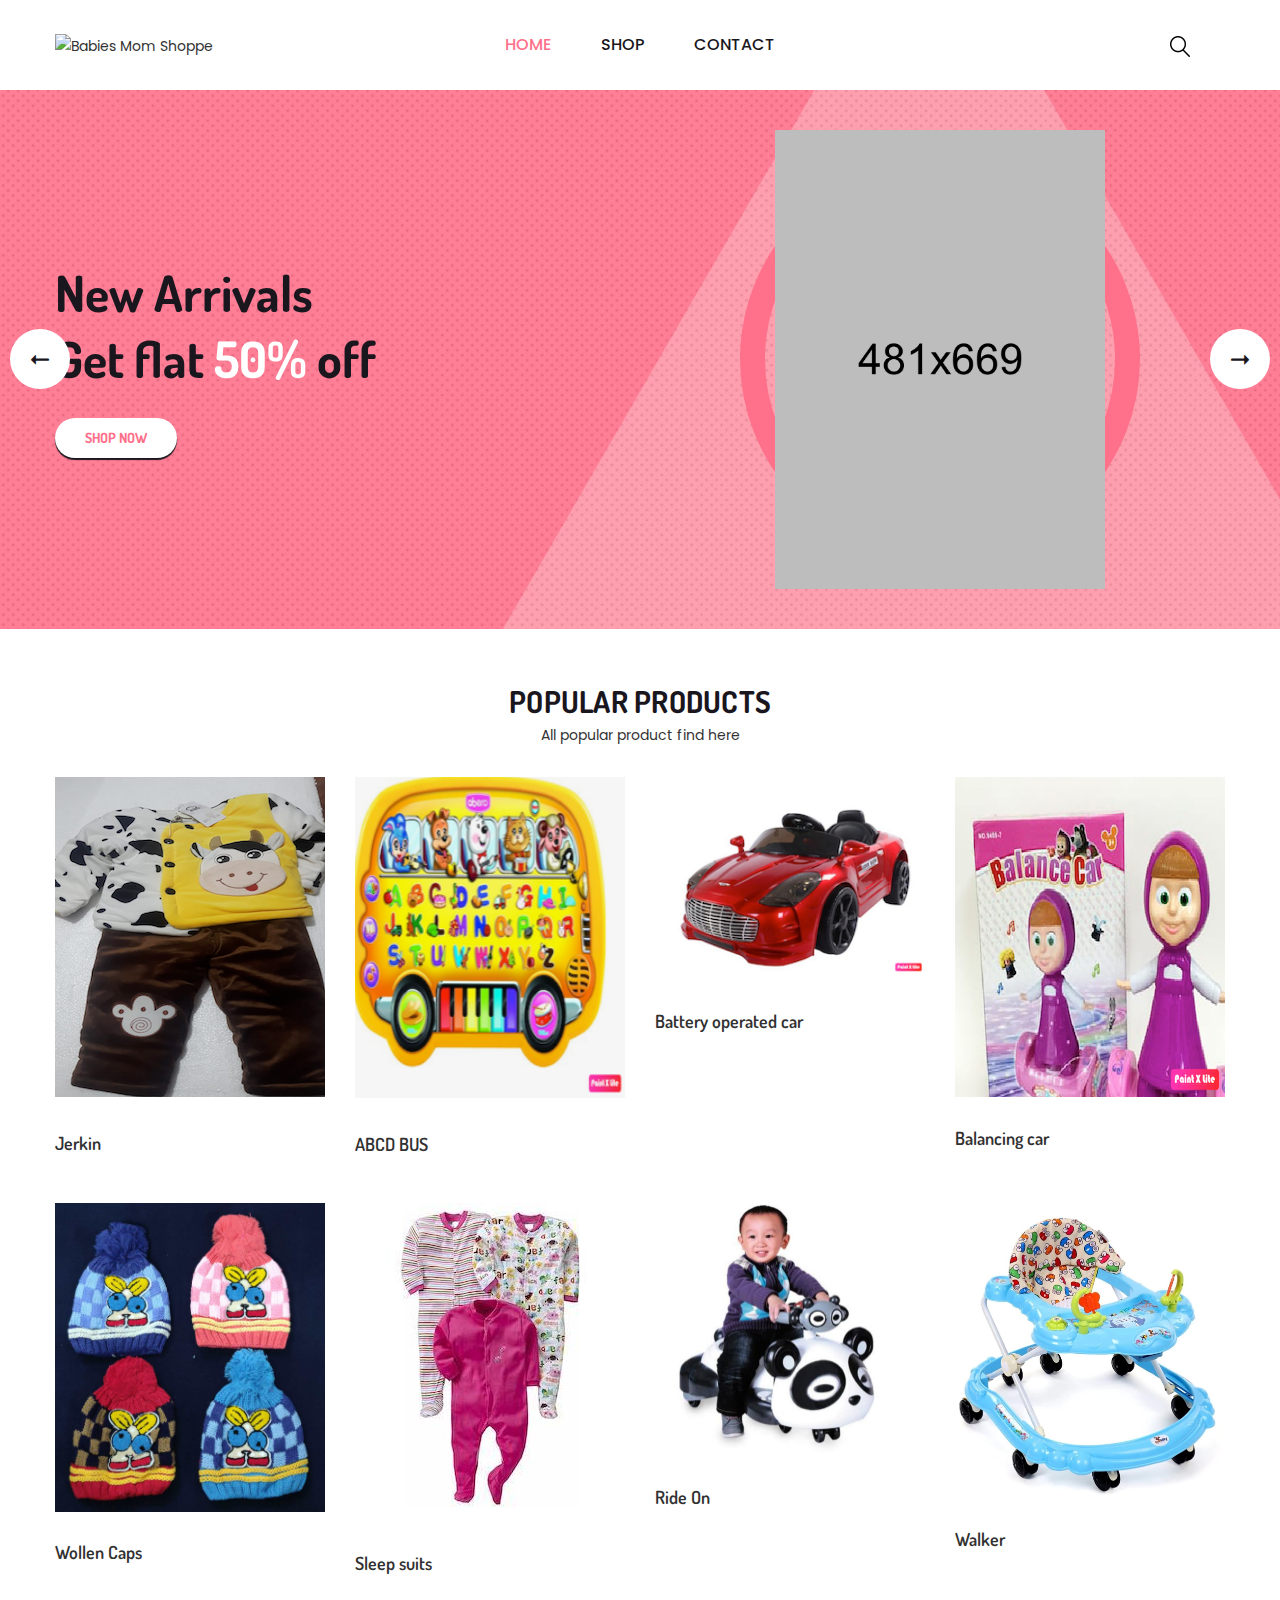
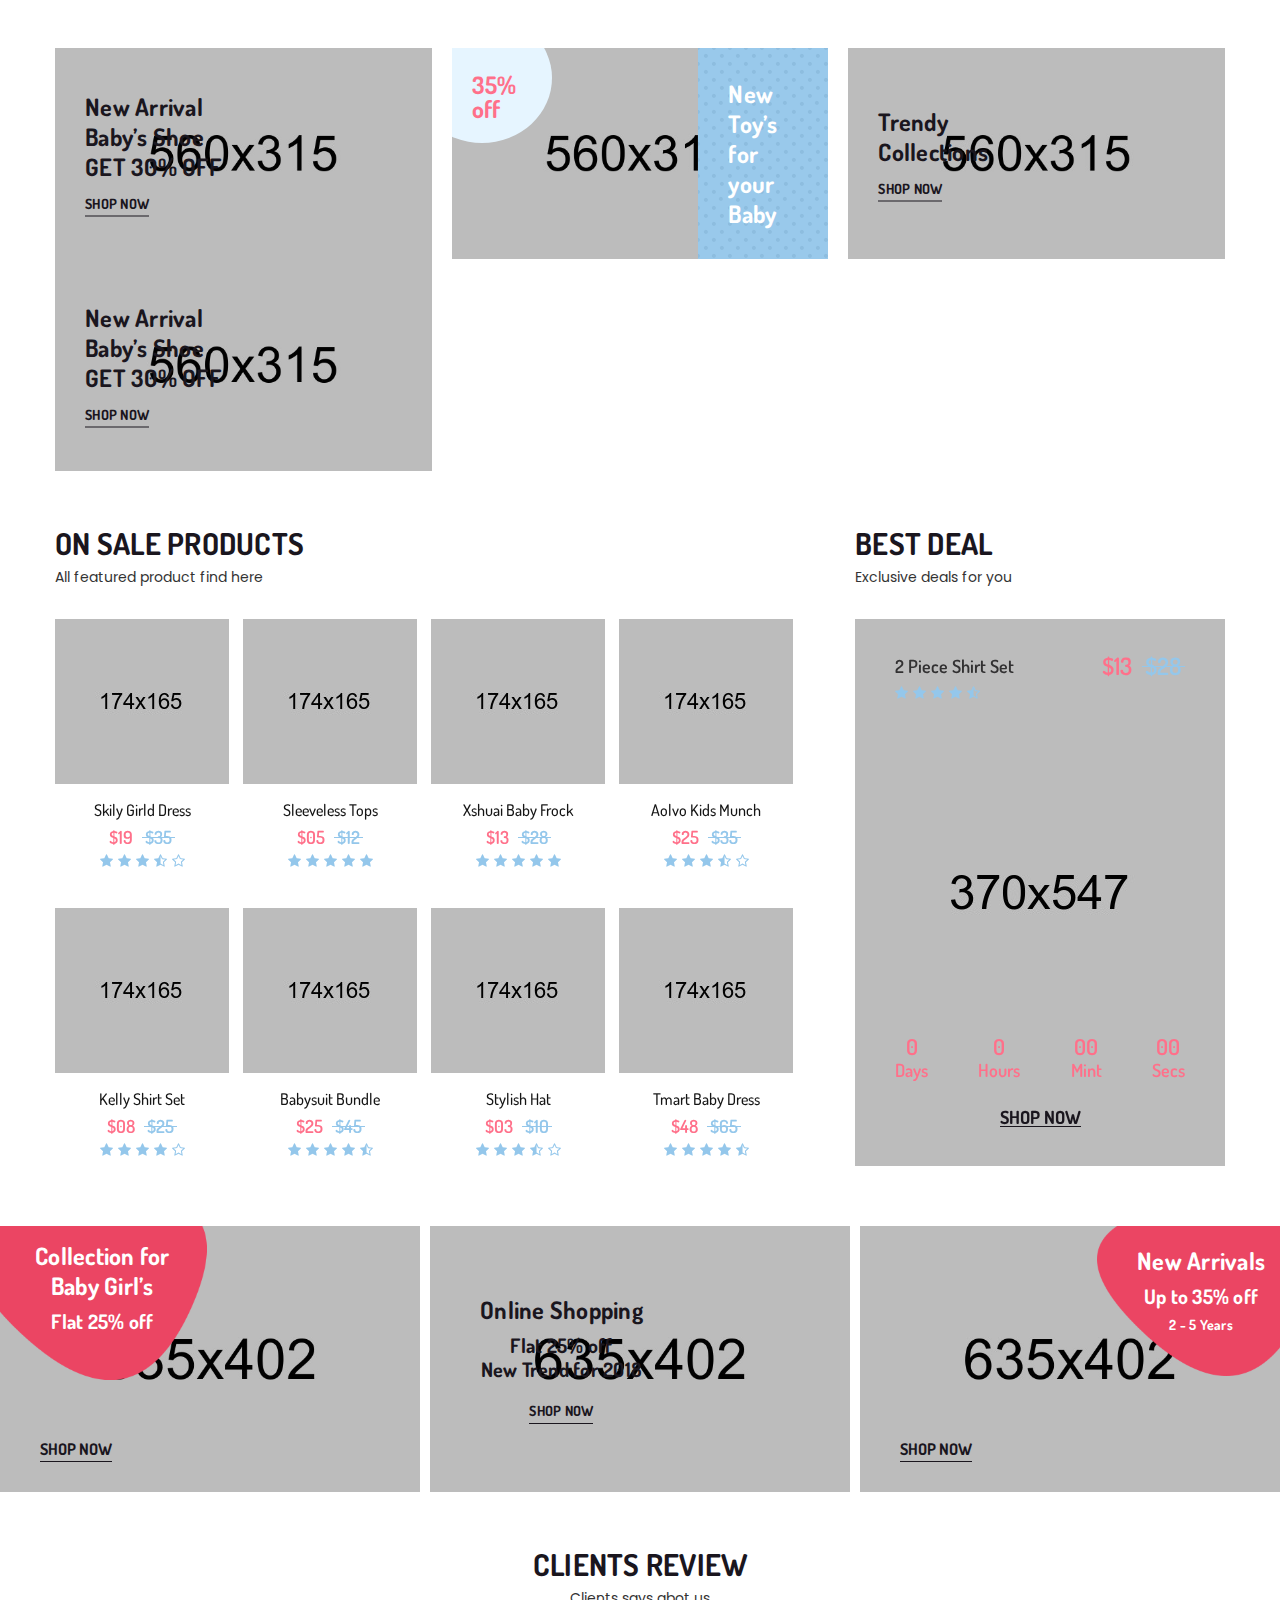
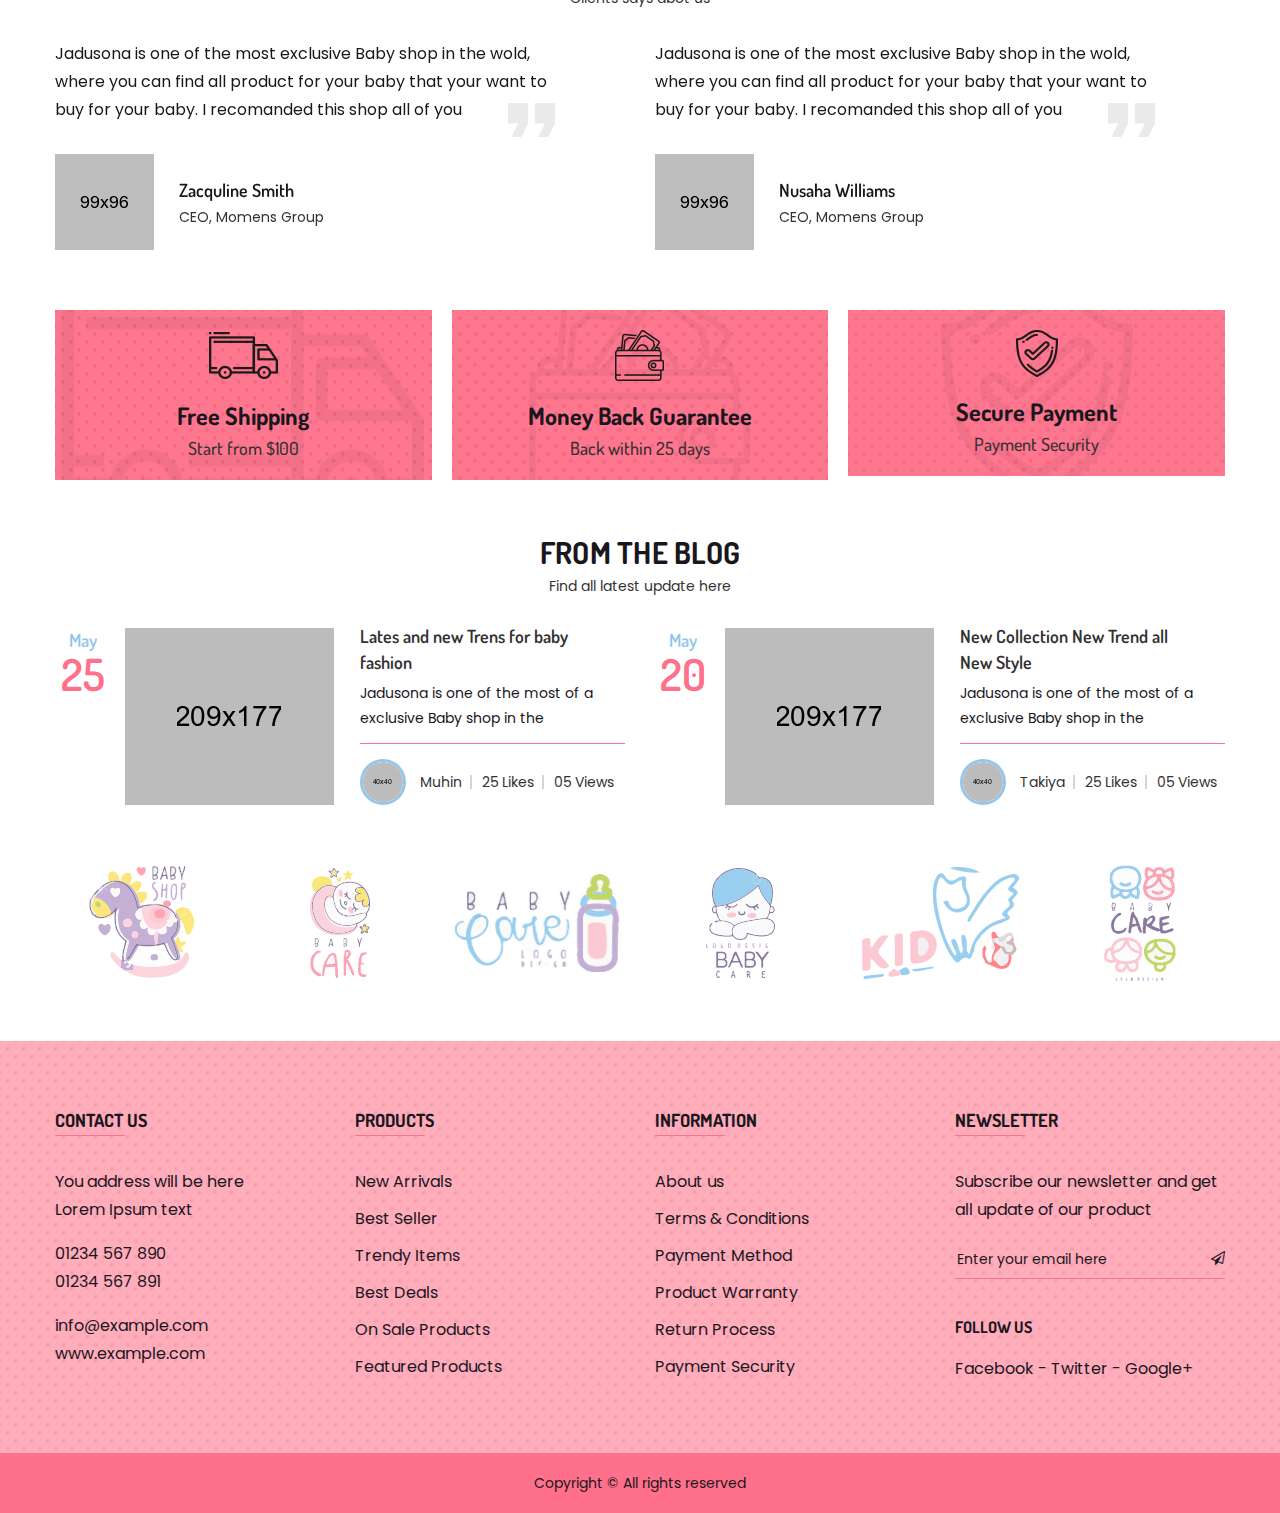
==== commit 7bd90128: "br" ====
--- a/index.html
+++ b/index.html
@@ -491,6 +491,8 @@
                                     <!-- <h5 class="size">Size: <span>S</span><span>M</span><span>L</span><span>XL</span></h5> -->
                                     <!-- <h5 class="color">Color: <span style="background-color: #ffb2b0"></span><span style="background-color: #0271bc"></span><span style="background-color: #efc87c"></span><span style="background-color: #00c183"></span></h5> -->
                                     <br>
+                                    <br>
+                                    <br>
                                 </div>
 
                             </div>
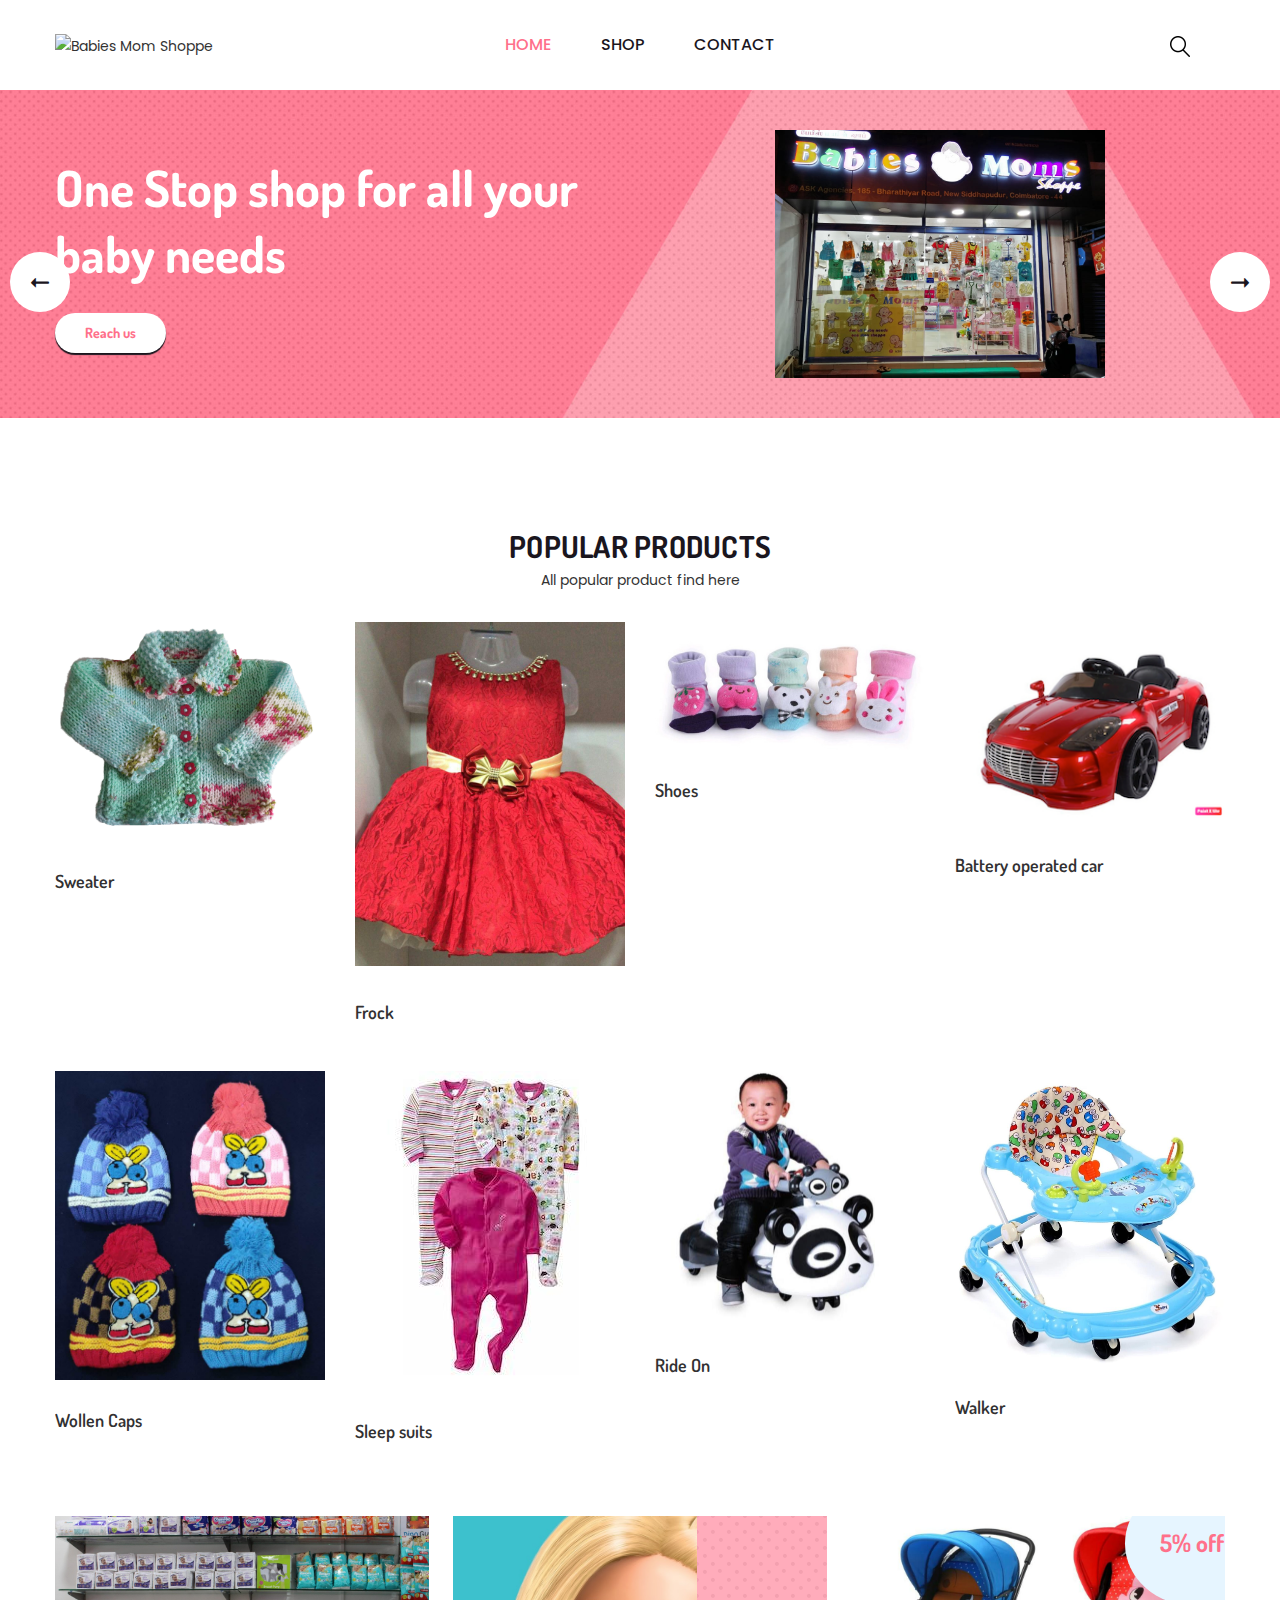
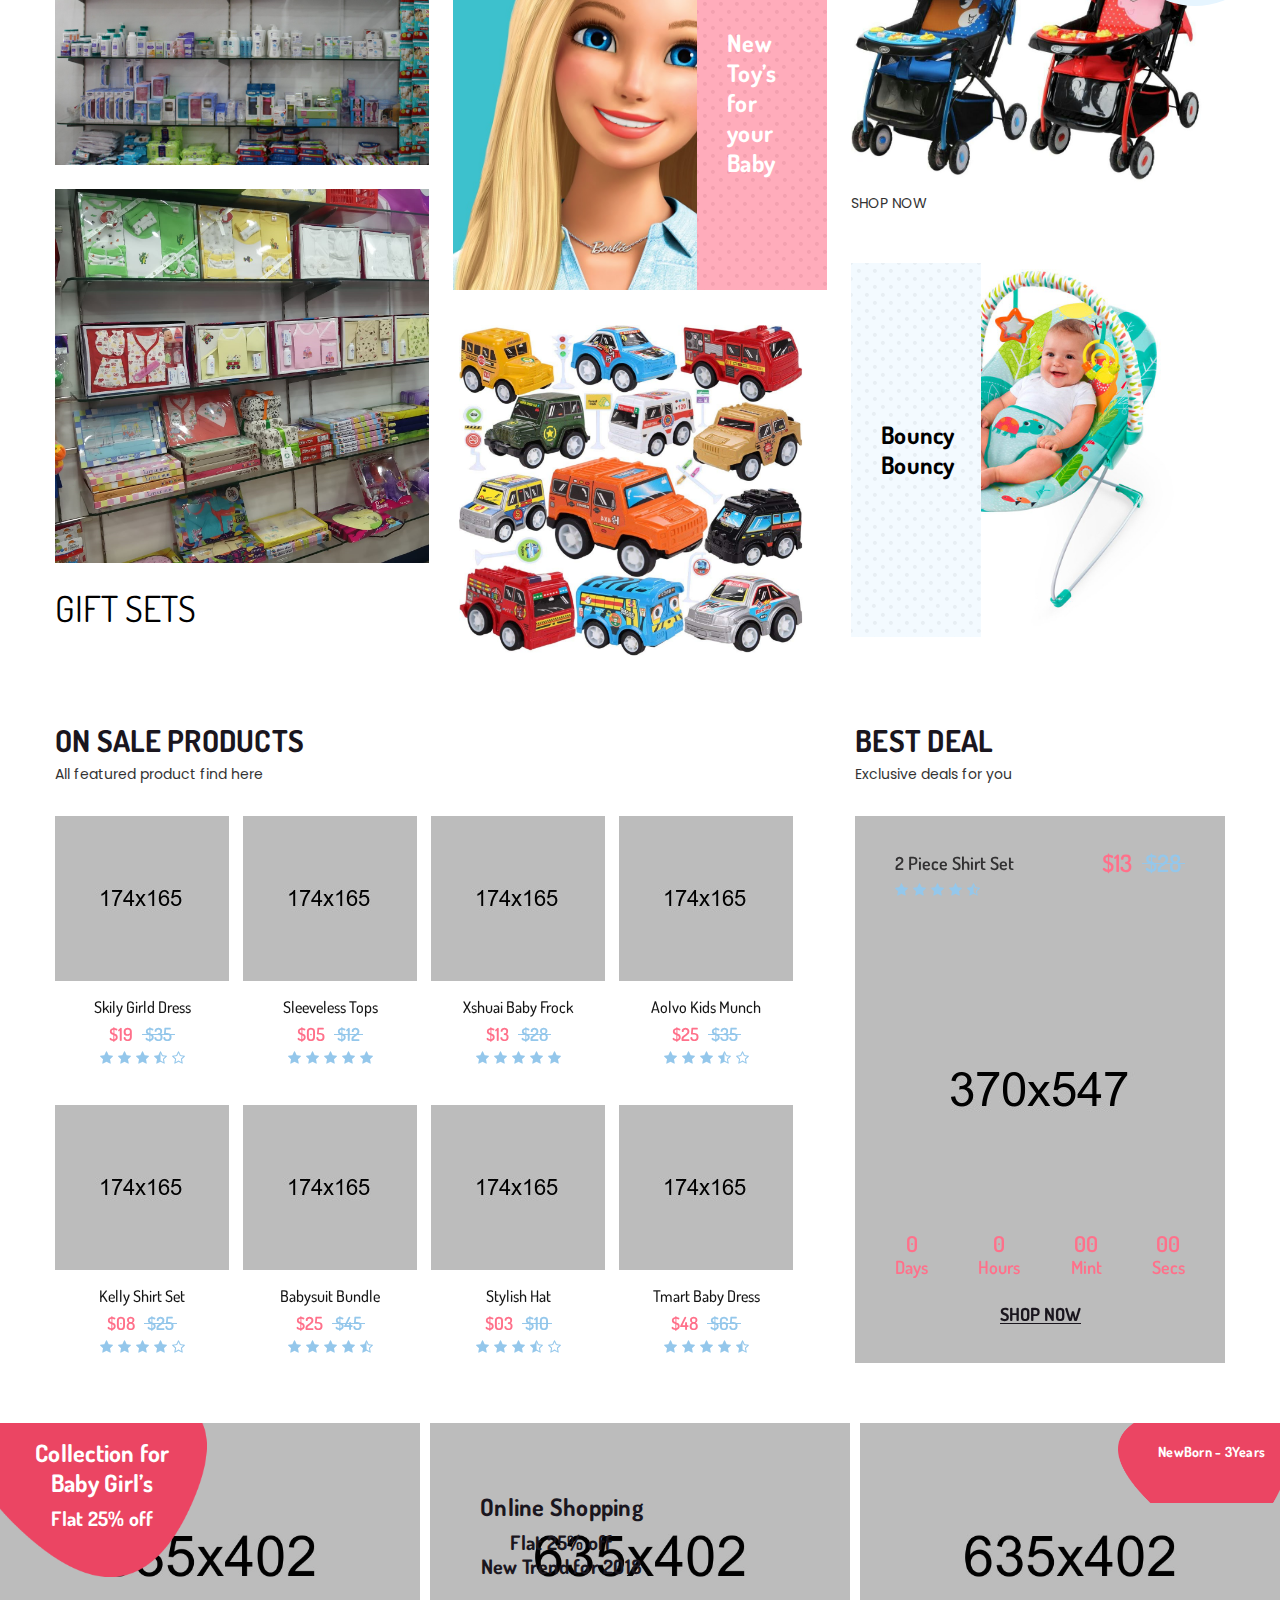
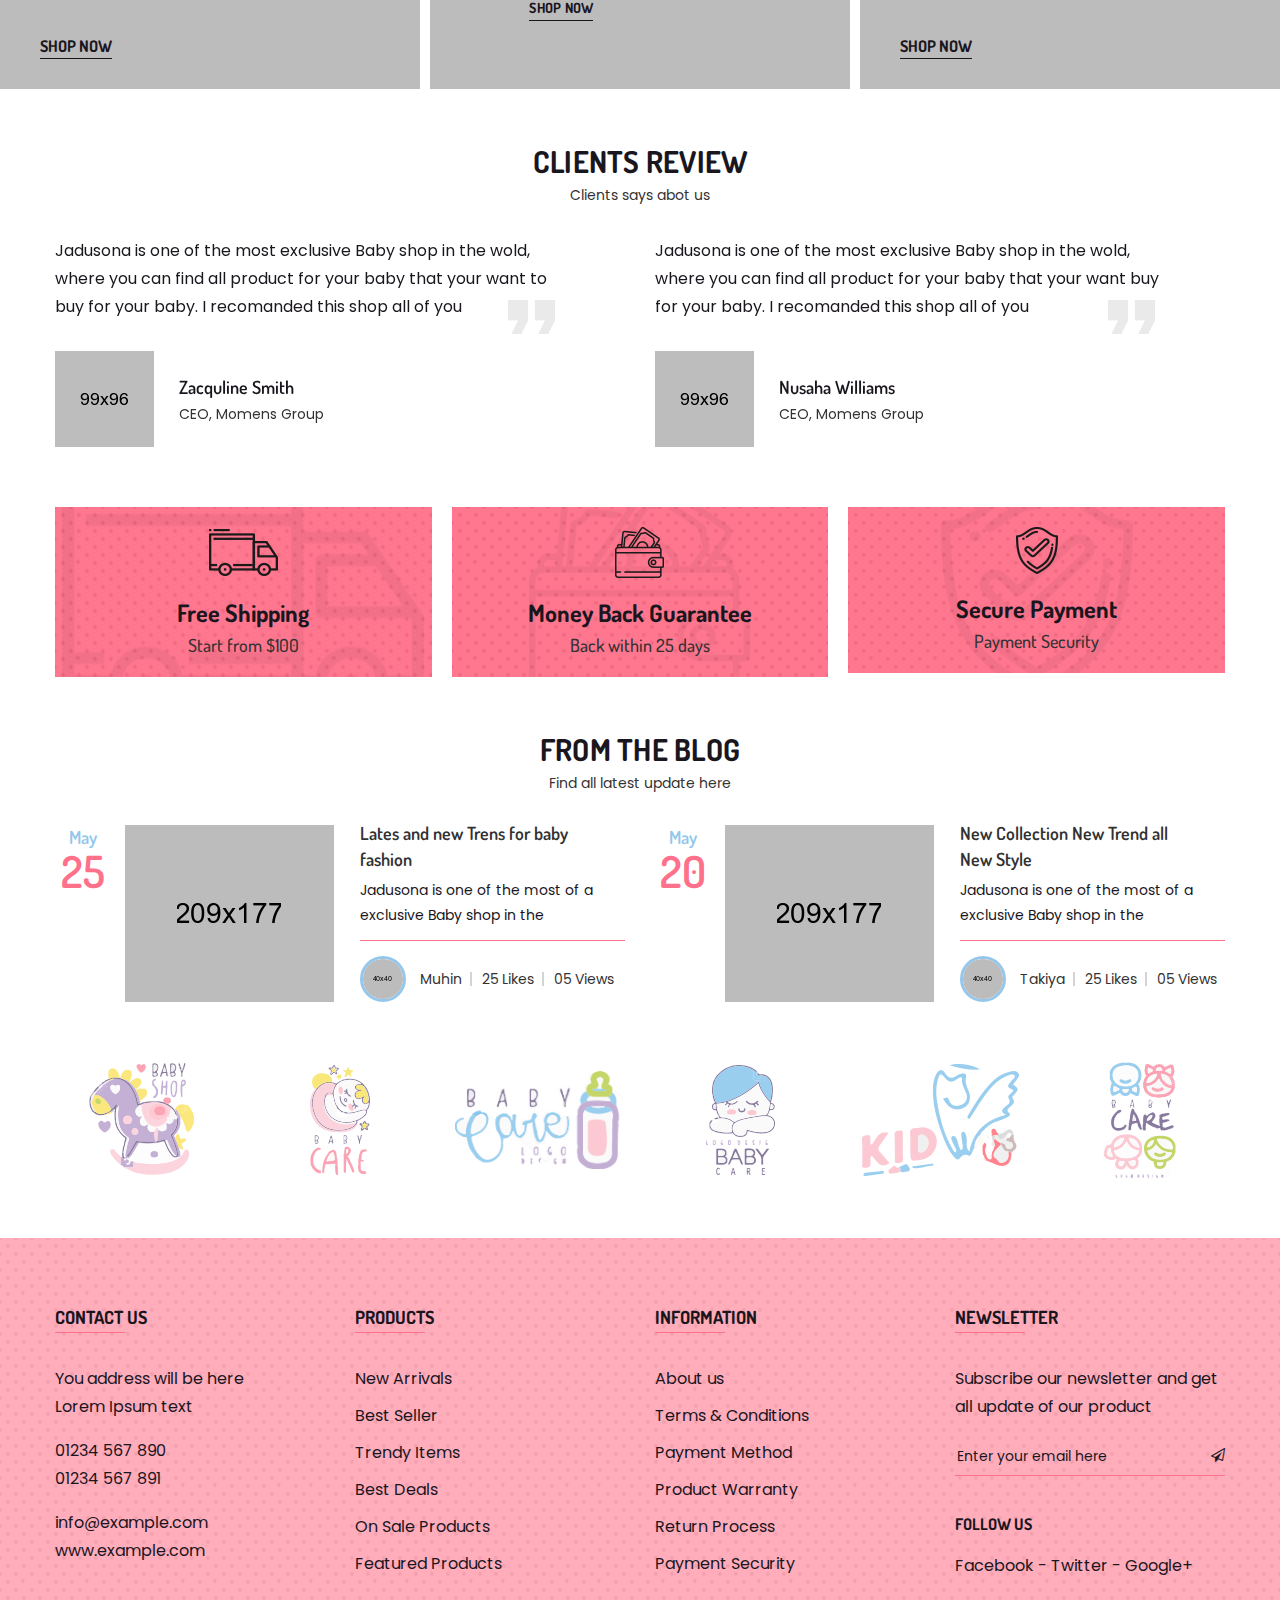
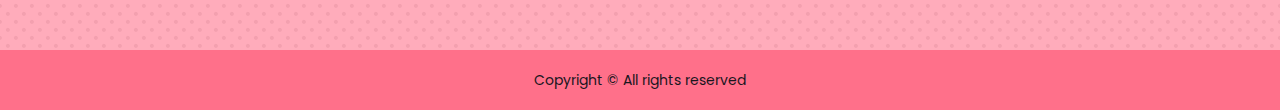
==== commit 710e722f: "Most changes" ====
--- a/index.html
+++ b/index.html
@@ -127,7 +127,7 @@
     <div class="hero-section section">
 
         <!-- Hero Slider Start -->
-        <div class="hero-slider hero-slider-two fix">
+        <div class="hero-slider hero-slider-two">
 
             <!-- Hero Item Start -->
             <div class="hero-item-2" style="background-image: url(assets/images/hero/hero-2-bg.jpg)">
@@ -138,7 +138,7 @@
                         <div class="d-flex col-md-6 col-12 mt-20 mb-20 order-1 order-md-2">
                             <div class="hero-image-2">
 
-                                <img src="assets/images/hero/hero-3.png" alt="">
+                                <img src="assets/images/shop/night_1_1.jpg" alt="">
 
                             </div>
                         </div>
@@ -147,8 +147,9 @@
                         <div class="d-flex col-md-6 col-12 mt-20 mb-20 order-2 order-md-1">
                             <div class="hero-content-2">
 
-                                <h1>New Arrivals <br> Get flat <span>50%</span> off</h1>
-                                <a href="#">SHOP NOW</a>
+                                <!-- <h1>New Arrivals <br> Get flat <span>50%</span> off</h1> -->
+                                <h1 style="color :white">One Stop shop for all your baby needs</h1>
+                                <a href="contact.html">Reach us</a>
 
                             </div>
                         </div>
@@ -156,6 +157,10 @@
                     </div>
                 </div>    
             </div><!-- Hero Item End -->
+
+            
+
+            
 
             <!-- Hero Item Start -->
             <div class="hero-item-2" style="background-image: url(assets/images/hero/hero-2-bg.jpg)">
@@ -163,20 +168,38 @@
                     <div class="row align-items-center">
 
                         <!-- Hero Image -->
-                        <div class="d-flex col-md-6 col-12 mt-20 mb-20 order-1 order-md-2">
-                            <div class="hero-image-2">
-
-                                <img src="assets/images/hero/hero-4.png" alt="">
-
-                            </div>
+                        <div class="d-flex col-md-12 col-12 mt-20 mb-20 order-1 order-md-2">
+                            <div class="hero-image-3 col-3">
+
+                                <img src="assets/images/shop/left_inside_shop.jpeg" alt="">
+
+                            </div>
+                            <p>  </p>
+                            <div class="hero-image-3 col-3">
+
+                                    <img src="assets/images/shop/left_inside_shop_1.jpeg" alt="">
+    
+                            </div>
+                    
+                            <div class="hero-image-3 col-3">
+
+                                    <img src="assets/images/shop/right_inside_shop.jpeg" alt="">
+    
+                            </div>
+                            <div class="hero-image-3 col-3">
+
+                                    <img src="assets/images/shop/shelf.jpeg" alt="">
+    
+                            </div>
+                            
                         </div>
 
                         <!-- Hero Content -->
                         <div class="d-flex col-md-6 col-12 mt-20 mb-20 order-2 order-md-1">
                             <div class="hero-content-2">
 
-                                <h1>New Arrivals <br> Get flat <span>50%</span> off</h1>
-                                <a href="#">SHOP NOW</a>
+                                <!-- <h1>New Arrivals <br> Get flat <span>50%</span> off</h1>
+                                <a href="#">SHOP NOW</a> -->
 
                             </div>
                         </div>
@@ -208,7 +231,7 @@
                         <div class="product-inner">
 
                             <div class="image">
-                                <img src="assets/images/goods/jerkin.png" alt="Jerkin">
+                                <img src="assets/images/goods/baby_sweater.jpg" alt="Sweater">
 
                                 <div class="image-overlay">
                                     <div class="action-buttons">
@@ -223,7 +246,7 @@
 
                                 <div class="content-left">
 
-                                    <h4 class="title"><a href="single-product.html">Jerkin</a></h4>
+                                    <h4 class="title"><a href="single-product.html">Sweater</a></h4>
 
                                     <!-- <div class="ratting">
                                         <i class="fa fa-star"></i>
@@ -255,7 +278,7 @@
                         <div class="product-inner">
 
                             <div class="image">
-                                <img src="assets/images/goods/abcd_bus.png" alt="">
+                                <img src="assets/images/goods/frock.jpg" alt="">
 
                                 <div class="image-overlay">
                                     <div class="action-buttons">
@@ -270,7 +293,7 @@
 
                                 <div class="content-left">
 
-                                    <h4 class="title"><a href="single-product.html">ABCD BUS</a></h4>
+                                    <h4 class="title"><a href="single-product.html">Frock</a></h4>
 <!-- 
                                     <div class="ratting">
                                         <i class="fa fa-star"></i>
@@ -280,7 +303,7 @@
                                         <i class="fa fa-star"></i>
                                     </div> -->
                                     <h5 class="size">Size: <span>0-6months</span><span>6-12months</span><span>12-18months</span></h5>
-                                    <h5 class="color">Color: <span style="background-color: #ffb2b0"></span><span style="background-color: #0271bc"></span><span style="background-color: #efc87c"></span><span style="background-color: #00c183"></span></h5>
+                                    <h5 class="color">Color: <span style="background-color: #ffb2b0"></span><span style="background-color: #0271bc"></span><span style="background-color: #efc87c"></span><span style="background-color:red"></span></h5>
 
                                 </div>
 
@@ -295,44 +318,15 @@
 
                 </div>
 
+                
+
                 <div class="col-xl-3 col-lg-4 col-md-6 col-12 mb-40">
 
                     <div class="product-item">
                         <div class="product-inner">
 
                             <div class="image">
-                                <img src="assets/images/goods/bo cars.png" alt="">
-                                <div class="image-overlay">
-                                    <div class="action-buttons">
-                                    </div>
-                                </div>
-                            </div>
-
-                            <div class="content">
-
-                                <div class="content-left">
-
-                                    <h4 class="title"><a href="#">Battery operated car</a></h4>
-
-                                    <!-- <h5 class="size">Size: <span>S</span><span>M</span><span>L</span><span>XL</span></h5> -->
-                                    <h5 class="color">Color: <span style="background-color: black"></span><span style="background-color: red"></span><span style="background-color: yellow"></span></h5>
-                                    <br><br>
-                                </div>
-
-                            </div>
-
-                        </div>
-                    </div>
-
-                </div>
-
-                <div class="col-xl-3 col-lg-4 col-md-6 col-12 mb-40">
-
-                    <div class="product-item">
-                        <div class="product-inner">
-
-                            <div class="image">
-                                <img src="assets/images/goods/balance car.png" alt="">
+                                <img src="assets/images/goods/shoes.jpg" alt="">
                                 <div class="image-overlay">
                                         <div class="action-buttons">
                                         </div>
@@ -343,11 +337,9 @@
 
                                 <div class="content-left">
 
-                                    <h4 class="title"><a href="#">Balancing car</a></h4>
+                                    <h4 class="title"><a href="#">Shoes</a></h4>
                                     <br>
-                                    <br>
-                                    <br>
-                                    <!-- <h5 class="size">Size: <span>S</span><span>M</span><span>L</span><span>XL</span></h5> -->
+                                    <h5 class="size">Size: <span>0-6months</span><span>6-12months</span><span>12-18months</span></h5>
                                     <!-- <h5 class="color">Color: <span style="background-color: #ffb2b0"></span><span style="background-color: #0271bc"></span><span style="background-color: #efc87c"></span><span style="background-color: #00c183"></span></h5> -->
 
                                 </div>
@@ -359,6 +351,37 @@
                     </div>
 
                 </div>
+
+                <div class="col-xl-3 col-lg-4 col-md-6 col-12 mb-40">
+
+                        <div class="product-item">
+                            <div class="product-inner">
+    
+                                <div class="image">
+                                    <img src="assets/images/goods/bo cars.png" alt="">
+                                    <div class="image-overlay">
+                                        <div class="action-buttons">
+                                        </div>
+                                    </div>
+                                </div>
+    
+                                <div class="content">
+    
+                                    <div class="content-left">
+    
+                                        <h4 class="title"><a href="#">Battery operated car</a></h4>
+    
+                                        <!-- <h5 class="size">Size: <span>S</span><span>M</span><span>L</span><span>XL</span></h5> -->
+                                        <h5 class="color">Color: <span style="background-color: black"></span><span style="background-color: red"></span><span style="background-color: yellow"></span></h5>
+                                        <br><br>
+                                    </div>
+    
+                                </div>
+    
+                            </div>
+                        </div>
+    
+                    </div>
 
                 <div class="col-xl-3 col-lg-4 col-md-6 col-12 mb-40">
 
@@ -472,7 +495,8 @@
 
                             <div class="image">
                                 <img src="assets/images/goods/walker1.jpeg" alt="">
-
+                        <!-- <span class="banner-offer">5% off</span> -->
+                                
                                 <div class="image-overlay">
                                     <div class="action-buttons">
                                         <!-- <button>add to cart</button> -->
@@ -510,26 +534,28 @@
     <!-- Banner Section Start -->
     <div class="banner-section section mb-60 mb-lg-40 mb-md-40 mb-sm-40 mb-xs-20">
         <div class="container-fluid">
-            <div class="row row-10">
+            <div class="row row-12">
 
                 <div class="col-lg-4 col-md-6 col-12 mb-20">
                     <div class="banner banner-1 home-2-banner content-left content-middle">
 
-                        <a href="#" class="image"><img src="assets/images/banner/banner-7.jpg" alt="Banner Image"></a>
+                        <a href="#" class="image"><img src="assets/images/shop/toiletries.jpg" alt="Banner Image"></a>
 
                         <div class="content">
-                            <h1>New Arrival <br>Baby’s Shoe <br>GET 30% OFF</h1>
-                            <a href="#" data-hover="SHOP NOW">SHOP NOW</a>
-                        </div>
-
-                    </div>
+                            <!-- <h1>New Arrival <br>Baby’s Shoe <br>GET 30% OFF</h1> -->
+                            <a href="#" data-hover="SHOP NOW"></a>
+                        </div>
+
+                    </div>
+                    <br>
                     <div class="banner banner-1 home-2-banner content-left content-middle">
 
-                            <a href="#" class="image"><img src="assets/images/banner/banner-7.jpg" alt="Banner Image"></a>
-    
-                            <div class="content">
-                                <h1>New Arrival <br>Baby’s Shoe <br>GET 30% OFF</h1>
-                                <a href="#" data-hover="SHOP NOW">SHOP NOW</a>
+                            <a href="#" class="image"><img src="assets/images/shop/gift_sets.jpeg" alt="Banner Image"></a>
+    
+                            <div class="content-middle">
+                                <!-- <h1>New Arrival <br>Baby’s Shoe <br>GET 30% OFF</h1> -->
+                                <br>
+                                <h1 style="color: black" >GIFT SETS</h1>
                             </div>
     
                         </div>
@@ -538,28 +564,39 @@
                 <div class="col-lg-4 col-md-6 col-12 mb-20">
                     <a href="#" class="banner banner-2 home-2-banner content-right">
 
-                        <img src="assets/images/banner/banner-8.jpg" alt="Banner Image">
-
-                        <div class="content bg-theme-two">
+                        <img src="assets/images/goods/barbie.jpeg" alt="Banner Image">
+
+                        <div class="content bg-theme-one-light">
                             <h1>New Toy’s for your Baby</h1>
                         </div>
-
-                        <span class="banner-offer">35% off</span>
-
                     </a>
+                    <br>
+                    <a href="#" class="banner banner-2 home-2-banner content-right">
+
+                            <img src="assets/images/goods/boys_cars.png" alt="Banner Image">
+    
+                        </a>
                 </div>
 
                 <div class="col-lg-4 col-md-6 col-12 mb-20">
-                    <div class="banner banner-1 home-2-banner content-left content-middle">
-
-                        <a href="#" class="image"><img src="assets/images/banner/banner-9.jpg" alt="Banner Image"></a>
-
-                        <div class="content">
-                            <h1>Trendy <br>Collections</h1>
-                            <a href="#" data-hover="SHOP NOW">SHOP NOW</a>
-                        </div>
-
-                    </div>
+                    <div class="banner banner-2 home-2-banner content-left content-middle">
+
+                        <img src="assets/images/goods/stroller.jpg" alt="Banner Image">
+
+                        
+                            <!-- <h1>Trendy <br>Collections</h1> -->
+                            <a href="contact.html" data-hover="SHOP NOW">SHOP NOW</a>
+                        <span class="banner-offer">5% off</span>
+                    </div>
+                    <br>
+                    <br>
+                    <div class="banner banner-2 home-2-banner content-left content-middle">
+
+                            <img src="assets/images/goods/bouncer.jpg" alt="Banner Image">
+                            <div class="content bg-theme-two-light">
+                                    <h1 style="color: black">Bouncy Bouncy</h1>
+                                </div>
+                        </div>
                 </div>
 
             </div>
@@ -863,9 +900,7 @@
                     <a href="#" class="image"><img src="assets/images/banner/banner-12.jpg" alt="Banner Image"></a>
 
                     <div class="content" style="background-image: url(assets/images/banner/banner-3-2-shape.png)">
-                        <h1>New Arrivals</h1>
-                        <h2>Up to 35% off</h2>
-                        <h4>2 - 5 Years</h4>
+                        <h4>NewBorn - 3Years</h4>
                     </div>
 
                     <a href="#" class="shop-link" data-hover="SHOP NOW">SHOP NOW</a>
@@ -904,7 +939,7 @@
 
                 <div class="col">
                     <div class="testimonial-item">
-                        <p>Jadusona is one of the most exclusive Baby shop in the wold, where you can find all product for your baby that your want to buy for your baby. I recomanded this shop all of you</p>
+                        <p>Jadusona is one of the most exclusive Baby shop in the wold, where you can find all product for your baby that your want      buy for your baby. I recomanded this shop all of you</p>
                         <div class="testimonial-author">
                             <img src="assets/images/testimonial/testimonial-2.png" alt="">
                             <div class="content">
--- a/assets/css/style.css
+++ b/assets/css/style.css
@@ -1,35 +1,35 @@
-/*-----------------------------------------------------------------------------------
-
-    Template Name: Jadusona - eCommerce Baby shop Bootstrap4 Template
-    Version: 1.0
-
------------------------------------------------------------------------------------
-    
-    CSS INDEX
-    ===================
-	
-    01. Theme default CSS
-	02. Header CSS
-        02.1 Header Top
-        02.2 Header Bottom
-    03. Hero CSS
-    04. Banner CSS
-    05. Product CSS
-    06. Single Product CSS
-    07. Cart CSS
-    08. Checkout CSS
-    09. Sidebar CSS
-    10. Feature CSS
-    11. Testimonial CSS
-    12. Blog CSS
-    13. Brand CSS
-    14. Login & Register CSS
-    15. Contact CSS
-    16. Footer CSS
-
+/*-----------------------------------------------------------------------------------
+
+    Template Name: Jadusona - eCommerce Baby shop Bootstrap4 Template
+    Version: 1.0
+
+-----------------------------------------------------------------------------------
+    
+    CSS INDEX
+    ===================
+	
+    01. Theme default CSS
+	02. Header CSS
+        02.1 Header Top
+        02.2 Header Bottom
+    03. Hero CSS
+    04. Banner CSS
+    05. Product CSS
+    06. Single Product CSS
+    07. Cart CSS
+    08. Checkout CSS
+    09. Sidebar CSS
+    10. Feature CSS
+    11. Testimonial CSS
+    12. Blog CSS
+    13. Brand CSS
+    14. Login & Register CSS
+    15. Contact CSS
+    16. Footer CSS
+
 -----------------------------------------------------------------------------------*/
 /*----------------------------------------*/
-/*  01. Theme default CSS
+/*  01. Theme default CSS
 /*----------------------------------------*/
 /*-- Google Font --*/
 @import url("https://fonts.googleapis.com/css?family=Dosis:400,500,600,700|Poppins:400,500,600,700");
@@ -116,8 +116,8 @@
   margin: 0;
   padding: 0; }
 
-/*-- 
-    - Common Classes
+/*-- 
+    - Common Classes
 -----------------------------------------*/
 .fix {
   overflow: hidden; }
@@ -226,8 +226,8 @@
   flex: 0 0;
   max-width: none; }
 
-/*-- 
-    - Input Placeholder
+/*-- 
+    - Input Placeholder
 -----------------------------------------*/
 input:-moz-placeholder, textarea:-moz-placeholder {
   opacity: 1;
@@ -245,8 +245,8 @@
   opacity: 1;
   -ms-filter: "progid:DXImageTransform.Microsoft.Alpha(Opacity=100)"; }
 
-/*-- 
-    Scroll Up 
+/*-- 
+    Scroll Up 
 -----------------------------------------*/
 #scrollUp {
   width: 40px;
@@ -277,8 +277,8 @@
     -webkit-animation-iteration-count: infinite;
     animation-iteration-count: infinite; }
 
-/*--
-    - Background Color
+/*--
+    - Background Color
 ------------------------------------------*/
 .bg-gray {
   background-color: #f6f7f8; }
@@ -316,8 +316,8 @@
       opacity: 1;
       overflow: visible; }
 
-/*-- 
-    Page Pagination 
+/*-- 
+    Page Pagination 
 -----------------------------------------*/
 .page-pagination {
   display: -webkit-box;
@@ -370,8 +370,8 @@
       .page-pagination li:last-child {
         margin-left: 10px; } }
 
-/*--
-    - Blockquote
+/*--
+    - Blockquote
 ------------------------------------------*/
 .blockquote {
   max-width: 800px;
@@ -386,8 +386,8 @@
     line-height: 30px;
     font-style: italic; }
 
-/*--
-    - Section Title
+/*--
+    - Section Title
 ------------------------------------------*/
 .section-title h1 {
   font-size: 30px;
@@ -418,8 +418,8 @@
   .section-title h1 {
     font-size: 20px; } }
 
-/*--
-    - Page Banner Section
+/*--
+    - Page Banner Section
 ------------------------------------------*/
 .page-banner-section {
   padding: 100px 0;
@@ -481,8 +481,8 @@
   .page-banner-content .page-breadcrumb li a {
     font-size: 15px; } }
 
-/*---------------------------------------
-    02. Header CSS
+/*---------------------------------------
+    02. Header CSS
 -----------------------------------------*/
 .header-section {
   width: 100%;
@@ -501,8 +501,8 @@
   width: 100%;
   z-index: 999; }
 
-/*--
-    02.1 Header Top
+/*--
+    02.1 Header Top
 -----------------------------------------*/
 .header-top .justify-content-between > [class*="col"] {
   -webkit-box-flex: 0;
@@ -686,8 +686,8 @@
 .header-lan-curr.header-lan-curr-two > li:hover > a {
   color: #1a161e; }
 
-/*--
-    02.2 Header Bottom
+/*--
+    02.2 Header Bottom
 -----------------------------------------*/
 .header-bottom .justify-content-between > [class*="col"] {
   -webkit-box-flex: 0;
@@ -1174,7 +1174,7 @@
                       border: 1px solid #eeeeee; }
 
 /*----------------------------------------*/
-/*  03. Hero CSS
+/*  03. Hero CSS
 /*----------------------------------------*/
 /*-- Hero Slider One --*/
 .hero-slider-one .slick-arrow {
@@ -1511,6 +1511,60 @@
     line-height: 34px;
     margin-bottom: 15px; } }
 
+/*-- Hero Image Three --*/
+.hero-image-3{
+  margin-left: 120px;
+  margin-right: 120px;
+  position: relative;
+  z-index: 1;
+}
+ .hero-image-3::before
+ {
+  position: absolute;
+  left: 50%;
+  top: 50%;
+  -webkit-transform: translateX(-50%) translateY(-50%);
+  -ms-transform: translateX(-50%) translateY(-50%);
+  transform: translateX(-50%) translateY(-50%);
+  content: "";
+  width: 500px;
+  height: 500px;
+  /* border: 25px solid #ff708a; */
+  /* border-radius: 50%; */
+  z-index: -1; 
+ }
+ .hero-image-3 img {
+  max-width: 100%; }
+  @media only screen and (min-width: 1200px) and (max-width: 1599px) {
+    .hero-image-3 {
+      margin: auto;
+      max-width: 330px; }
+      .hero-image-3::before {
+        width: 400px;
+        height: 400px; } }
+@media only screen and (min-width: 992px) and (max-width: 1199px) {
+    .hero-image-3 {
+      margin: auto;
+      max-width: 290px; }
+      .hero-image-3::before {
+        width: 400px;
+        height: 400px; } }
+  @media only screen and (min-width: 768px) and (max-width: 991px) {
+    .hero-image-3 {
+      margin: auto;
+      max-width: 290px; }
+      .hero-image-3::before {
+        width: 350px;
+        height: 350px; } }
+  @media only screen and (max-width: 767px) {
+    .hero-image-3 {
+      max-width: 250px;
+      float: none;
+      margin: auto; }
+      .hero-image-3::before {
+        width: 300px;
+        height: 300px; } }
+
 /*-- Hero Image Two --*/
 .hero-image-2 {
   margin-left: auto;
@@ -1527,8 +1581,8 @@
     content: "";
     width: 500px;
     height: 500px;
-    border: 25px solid #ff708a;
-    border-radius: 50%;
+    /* border: 25px solid #ff708a;
+    border-radius: 50%; */
     z-index: -1; }
   .hero-image-2 img {
     max-width: 100%; }
@@ -1563,7 +1617,7 @@
         height: 300px; } }
 
 /*----------------------------------------*/
-/*  04. Banner CSS
+/*  04. Banner CSS
 /*----------------------------------------*/
 .banner {
   position: relative;
@@ -2410,7 +2464,7 @@
     bottom: 20px; } }
 
 /*----------------------------------------*/
-/*  05. Product CSS
+/*  05. Product CSS
 /*----------------------------------------*/
 /*-- Noumber Of Product Show --*/
 .product-show {
@@ -2895,7 +2949,7 @@
           margin-right: 0; }
 
 /*----------------------------------------*/
-/*  06. Single Product CSS
+/*  06. Single Product CSS
 /*----------------------------------------*/
 /*-- Large Product Image --*/
 .pro-large-img {
@@ -3271,8 +3325,8 @@
   .related-product-slider:hover .slick-arrow.slick-next {
     right: -5px; }
 
-/*---------------------------------------
-    07. Cart CSS
+/*---------------------------------------
+    07. Cart CSS
 -----------------------------------------*/
 /*-- Cart Table --*/
 .cart-table table {
@@ -3498,8 +3552,8 @@
     .cart-total .proceed-to-checkout a:hover {
       background-color: #ff708a; }
 
-/*---------------------------------------
-    08. Checkout CSS
+/*---------------------------------------
+    08. Checkout CSS
 -----------------------------------------*/
 /*-- Checkout Title --*/
 .checkout-title {
@@ -3774,7 +3828,7 @@
     background-color: #ff708a; }
 
 /*----------------------------------------*/
-/*  09. Sidebar CSS
+/*  09. Sidebar CSS
 /*----------------------------------------*/
 /*-- Sidebar --*/
 .sidebar {
@@ -3966,7 +4020,7 @@
   margin-top: 12px; }
 
 /*----------------------------------------*/
-/*  10. Feature CSS
+/*  10. Feature CSS
 /*----------------------------------------*/
 .feature-section {
   background-repeat: repeat; }
@@ -4104,7 +4158,7 @@
       line-height: 20px; } }
 
 /*----------------------------------------*/
-/*  11. Testimonial CSS
+/*  11. Testimonial CSS
 /*----------------------------------------*/
 /*-- Testimonial Item --*/
 .testimonial-item {
@@ -4153,7 +4207,7 @@
       margin-bottom: 0px; }
 
 /*----------------------------------------*/
-/*  12. Blog CSS
+/*  12. Blog CSS
 /*----------------------------------------*/
 /*-- Blog Item --*/
 .blog-item {
@@ -4638,7 +4692,7 @@
     resize: none; }
 
 /*----------------------------------------*/
-/*  13. Brand CSS
+/*  13. Brand CSS
 /*----------------------------------------*/
 .brand-slider {
   width: 100%; }
@@ -4656,8 +4710,8 @@
     margin: auto;
     max-width: 100%; }
 
-/*---------------------------------------
-    14. Login & Register CSS
+/*---------------------------------------
+    14. Login & Register CSS
 -----------------------------------------*/
 /*-- Login & Register Form Wrap --*/
 .login-register-form-wrap {
@@ -4731,7 +4785,7 @@
       height: 80px; } }
 
 /*----------------------------------------*/
-/*  15. Contact CSS
+/*  15. Contact CSS
 /*----------------------------------------*/
 /*-- Contact Info Wrap --*/
 .contact-info-wrap h3 {
@@ -4809,7 +4863,7 @@
   resize: none; }
 
 /*----------------------------------------*/
-/*  16. Footer CSS
+/*  16. Footer CSS
 /*----------------------------------------*/
 .footer-top-section {
   background-image: url(../images/pattern/pattern-dot.png);
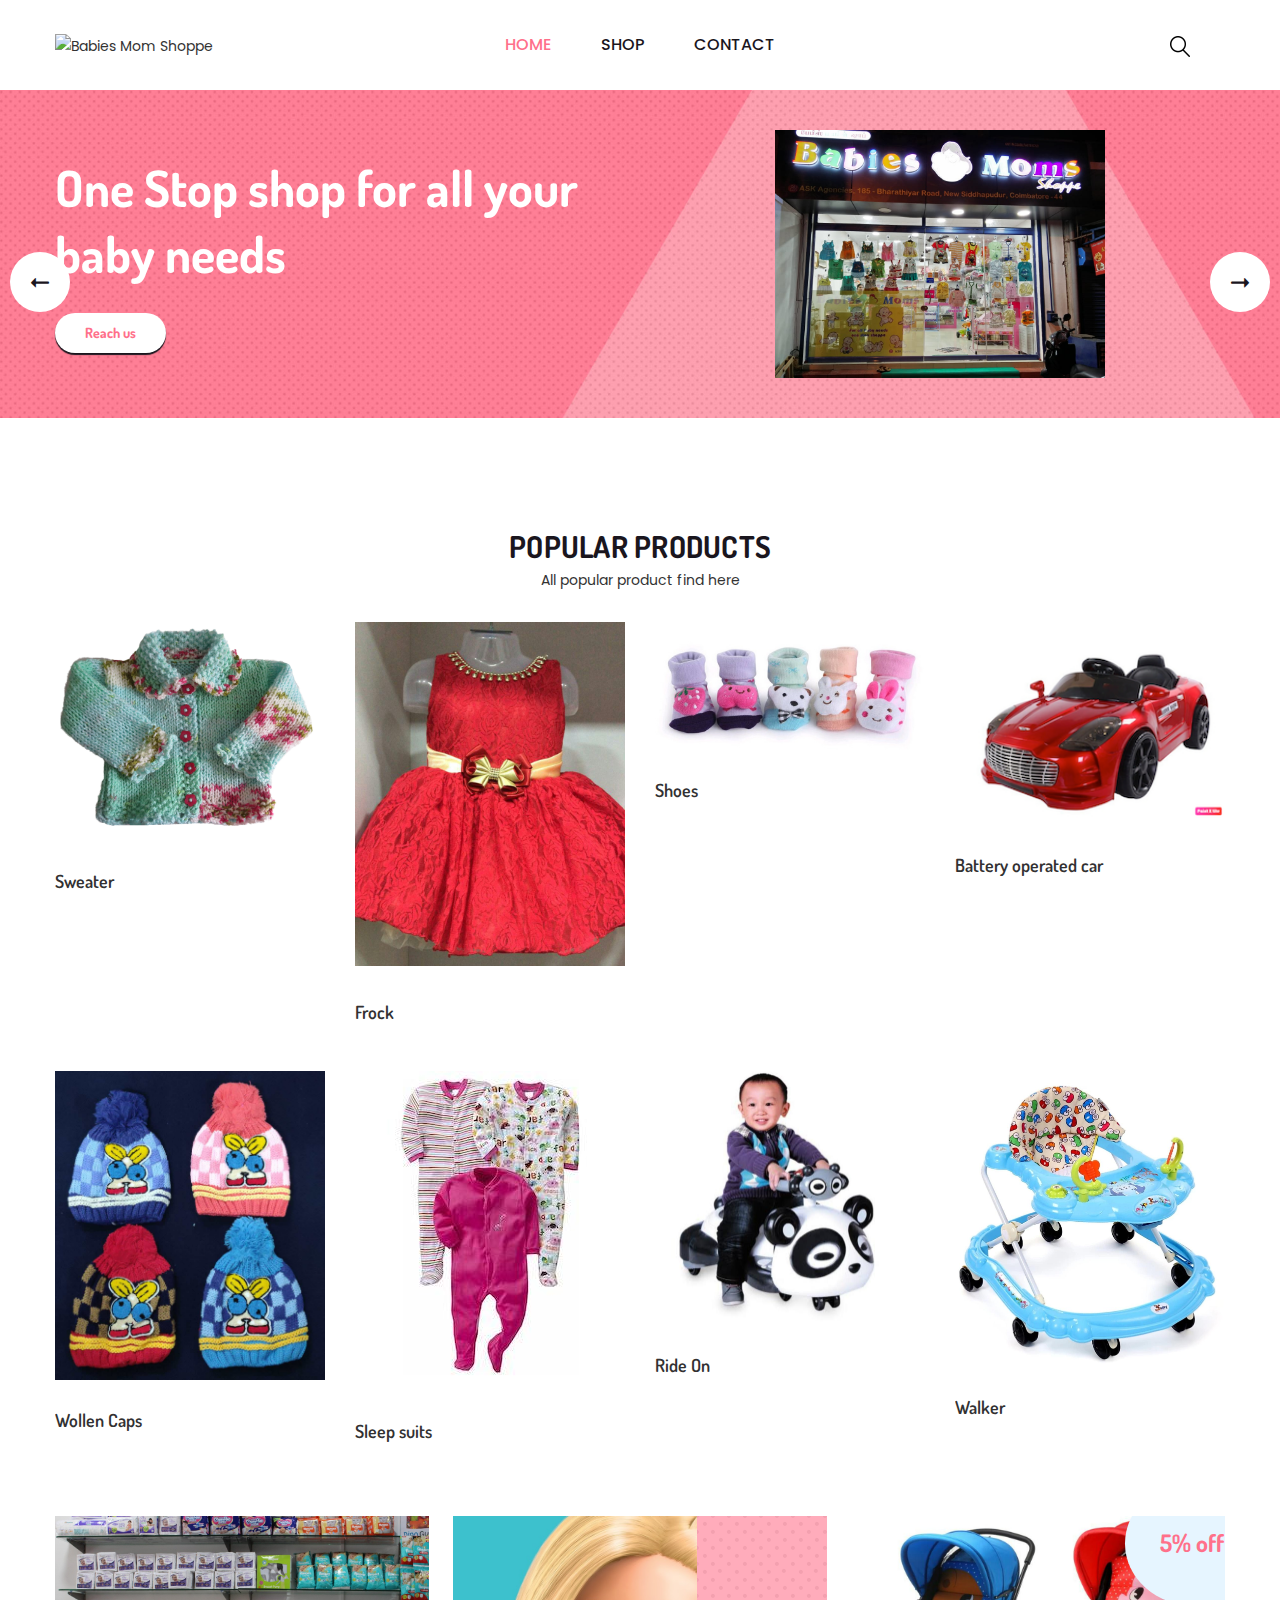
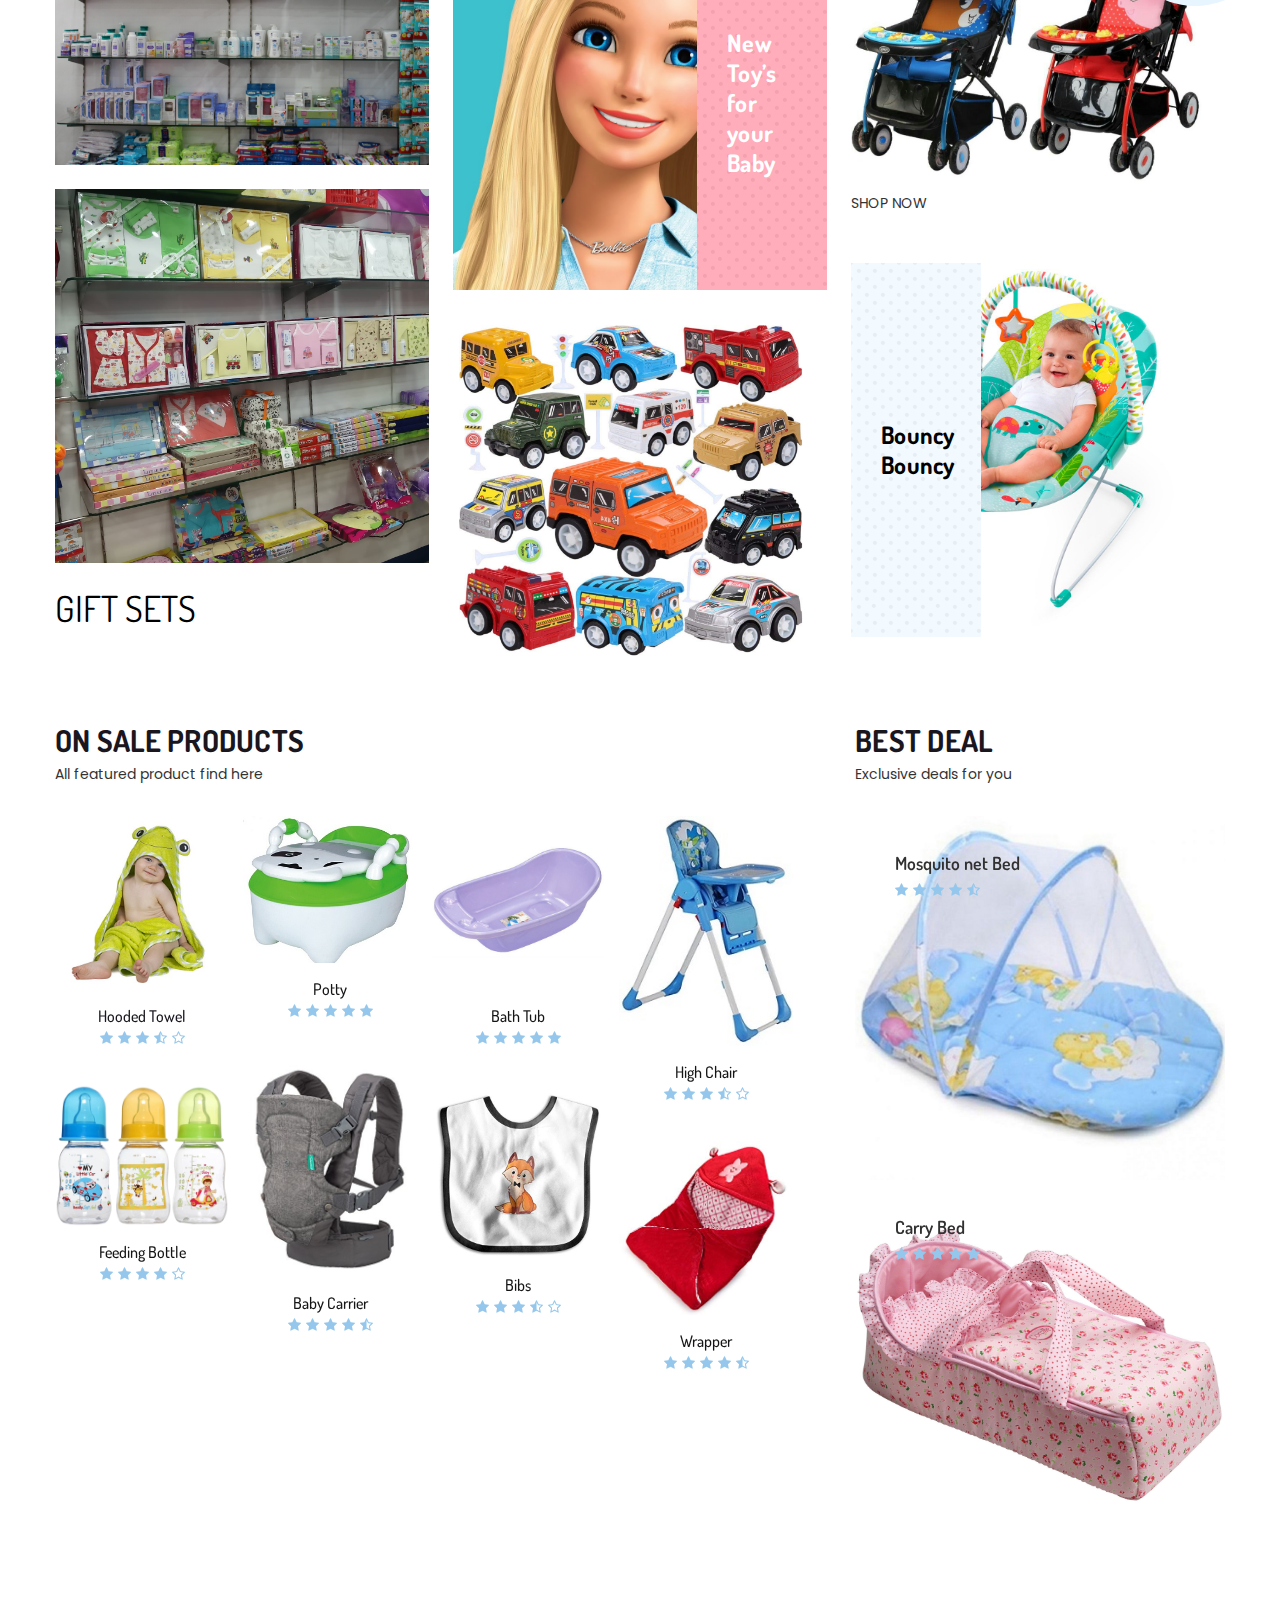
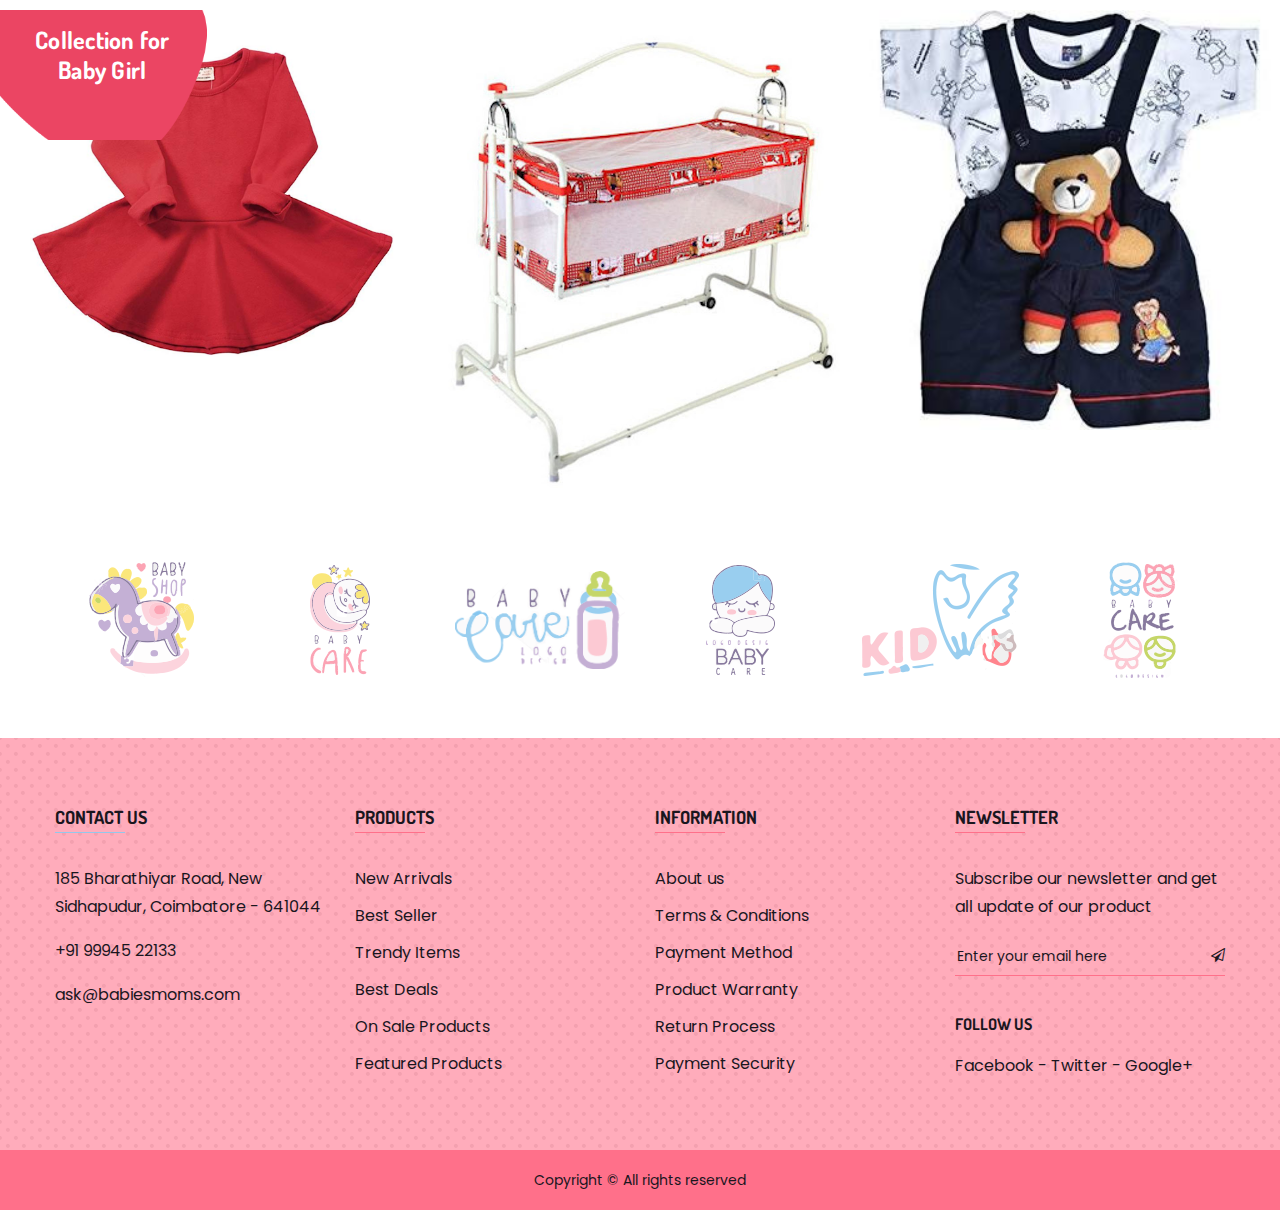
==== commit cd3d0dd0: "final touch" ====
--- a/index.html
+++ b/index.html
@@ -78,20 +78,10 @@
                             <nav>
                                 <ul>
                                     <li class="active"><a href="index.html">HOME</a>
+                                    </li>
+                                    <li><a href="#">SHOP</a>
                                         <ul class="sub-menu">
-                                            <li><a href="index.html">Home One</a></li>
-                                            <li class="active"><a href="index-2.html">Home Two</a></li>
-                                            <li><a href="index-box.html">Home Box</a></li>
-                                        </ul>
-                                    </li>
-                                    <li><a href="shop.html">SHOP</a>
-                                        <ul class="sub-menu">
-                                            <li><a href="shop.html">Shop</a></li>
-                                            <li><a href="shop-left-sidebar.html">Shop Left Sidebar</a></li>
-                                            <li><a href="shop-right-sidebar.html">Shop Right Sidebar</a></li>
-                                            <li><a href="single-product.html">Single Product</a></li>
-                                            <li><a href="single-product-left-sidebar.html">Single Product Left Sidebar</a></li>
-                                            <li><a href="single-product-right-sidebar.html">Single Product Right Sidebar</a></li>
+                                           <li><a href="#">ONLINE SHOP COMING SOON</a></li>
                                         </ul>
                                     </li>
                                     <!-- <li><a href="#">PAGES</a>
@@ -246,7 +236,7 @@
 
                                 <div class="content-left">
 
-                                    <h4 class="title"><a href="single-product.html">Sweater</a></h4>
+                                    <h4 class="title"><a href="#">Sweater</a></h4>
 
                                     <!-- <div class="ratting">
                                         <i class="fa fa-star"></i>
@@ -293,7 +283,7 @@
 
                                 <div class="content-left">
 
-                                    <h4 class="title"><a href="single-product.html">Frock</a></h4>
+                                    <h4 class="title"><a href="#">Frock</a></h4>
 <!-- 
                                     <div class="ratting">
                                         <i class="fa fa-star"></i>
@@ -622,12 +612,12 @@
                         <div class="slide-item col">
                             <div class="best-deal-product">
 
-                                <div class="image"><img src="assets/images/product/best-deal-1.jpg" alt=""></div>
+                                <div class="image"><img src="assets/images/goods/baby_bed.jpeg" alt=""></div>
 
                                 <div class="content-top">
 
                                     <div class="content-top-left">
-                                        <h4 class="title"><a href="#">2 Piece Shirt Set</a></h4>
+                                        <h4 class="title"><a href="#">Mosquito net Bed</a></h4>
                                         <div class="ratting">
                                             <i class="fa fa-star"></i>
                                             <i class="fa fa-star"></i>
@@ -637,219 +627,219 @@
                                         </div>
                                     </div>
 
-                                    <div class="content-top-right">
-                                        <span class="price">$13 <span class="old">$28</span></span>
-                                    </div>
-
-                                </div>
-
-                                <div class="content-bottom">
-                                    <div class="countdown" data-countdown="2019/06/20"></div>
-                                    <a href="#" data-hover="SHOP NOW">SHOP NOW</a>
-                                </div>
-
-                            </div>
-                        </div>
-
-                        <div class="slide-item col">
-                            <div class="best-deal-product">
-
-                                <div class="image"><img src="assets/images/product/best-deal-2.jpg" alt=""></div>
-
-                                <div class="content-top">
-
-                                    <div class="content-top-left">
-                                        <h4 class="title"><a href="#">Kelly Shirt Set</a></h4>
+                                </div>
+
+                            </div>
+                        </div>
+
+                        
+
+                    </div>
+
+                    <div class="slide-item col">
+                            <div class="best-deal-slider row">
+                                    <div class="best-deal-product">
+        
+                                        <div class="image"><img src="assets/images/goods/carry_bed.jpg" alt=""></div>
+        
+                                        <div class="content-top">
+        
+                                            <div class="content-top-left">
+                                                <h4 class="title"><a href="#">Carry Bed</a></h4>
+                                                <div class="ratting">
+                                                    <i class="fa fa-star"></i>
+                                                    <i class="fa fa-star"></i>
+                                                    <i class="fa fa-star"></i>
+                                                    <i class="fa fa-star"></i>
+                                                    <i class="fa fa-star"></i>
+                                                </div>
+                                            </div>
+                                        </div>
+                                    </div>
+                                </div>
+                    </div>
+                </div>
+
+                <div class="col-lg-8 col-md-6 col-12 pr-50 pr-sm-15 pr-xs-15 order-2 order-md-1">
+
+                    <div class="row">
+                        <div class="section-title text-left col mb-30">
+                            <h1>ON SALE PRODUCTS</h1>
+                            <p>All featured product find here</p>
+                        </div>
+                    </div>
+
+                    <div class="small-product-slider row row-7">
+
+                        <div class="col mb-40">
+
+                            <div class="on-sale-product">
+                                <a href="#" class="image"><img src="assets/images/goods/hooded towel.jpg" alt=""></a>
+                                <div class="content text-center">
+                                    <h4 class="title">Hooded Towel</h4>
+                                    <!-- <span class="price">$19 <span class="old">$35</span></span> -->
+                                    <div class="ratting">
+                                        <i class="fa fa-star"></i>
+                                        <i class="fa fa-star"></i>
+                                        <i class="fa fa-star"></i>
+                                        <i class="fa fa-star-half-o"></i>
+                                        <i class="fa fa-star-o"></i>
+                                    </div>
+                                </div>
+                            </div>
+
+                        </div>
+
+                        <div class="col mb-40">
+
+                            <div class="on-sale-product">
+                                <a href="#" class="image"><img src="assets/images/goods/bottle.jpg" alt=""></a>
+                                <div class="content text-center">
+                                    <h4 class="title"><a href="#">Feeding Bottle</a></h4>
+                                    <!-- <span class="price">$08 <span class="old">$25</span></span> -->
+                                    <div class="ratting">
+                                        <i class="fa fa-star"></i>
+                                        <i class="fa fa-star"></i>
+                                        <i class="fa fa-star"></i>
+                                        <i class="fa fa-star"></i>
+                                        <i class="fa fa-star-o"></i>
+                                    </div>
+                                </div>
+                            </div>
+
+                        </div>
+
+                        <div class="col mb-40">
+
+                            <div class="on-sale-product">
+                                <a href="#" class="image"><img src="assets/images/goods/potty.jpg" alt=""></a>
+                                <div class="content text-center">
+                                    <h4 class="title"><a href="#">Potty</a></h4>
+                                    <!-- <span class="price">$05 <span class="old">$12</span></span> -->
+                                    <div class="ratting">
+                                        <i class="fa fa-star"></i>
+                                        <i class="fa fa-star"></i>
+                                        <i class="fa fa-star"></i>
+                                        <i class="fa fa-star"></i>
+                                        <i class="fa fa-star"></i>
+                                    </div>
+                                </div>
+                            </div>
+
+                        </div>
+
+                        <div class="col mb-40">
+
+                            <div class="on-sale-product">
+                                <a href="#" class="image"><img src="assets/images/goods/sling_carrier.jpg" alt=""></a>
+                                <div class="content text-center">
+                                    <h4 class="title"><a href="#">Baby Carrier</a></h4>
+                                    <!-- <span class="price">$25 <span class="old">$45</span></span> -->
+                                    <div class="ratting">
+                                        <i class="fa fa-star"></i>
+                                        <i class="fa fa-star"></i>
+                                        <i class="fa fa-star"></i>
+                                        <i class="fa fa-star"></i>
+                                        <i class="fa fa-star-half-o"></i>
+                                    </div>
+                                </div>
+                            </div>
+
+                        </div>
+
+                        <div class="col mb-40">
+
+                            <div class="on-sale-product">
+                                <a href="#" class="image"><img src="assets/images/goods/bath_tub.jpg" alt=""></a>
+                                <div class="content text-center">
+                                    <h4 class="title"><a href="#">Bath Tub</a></h4>
+                                    <!-- <span class="price">$13 <span class="old">$28</span></span>     -->
+                                    <div class="ratting">
+                                        <i class="fa fa-star"></i>
+                                        <i class="fa fa-star"></i>
+                                        <i class="fa fa-star"></i>
+                                        <i class="fa fa-star"></i>
+                                        <i class="fa fa-star"></i>
+                                    </div>
+                                </div>
+                            </div>
+
+                        </div>
+
+                        <div class="col mb-40">
+
+                            <div class="on-sale-product">
+                                <a href="#" class="image"><img src="assets/images/goods/bibs.jpg" alt=""></a>
+                                <div class="content text-center">
+                                    <h4 class="title"><a href="#">Bibs</a></h4>
+                                    <!-- <span class="price">$03 <span class="old">$10</span></span> -->
+                                    <div class="ratting">
+                                        <i class="fa fa-star"></i>
+                                        <i class="fa fa-star"></i>
+                                        <i class="fa fa-star"></i>
+                                        <i class="fa fa-star-half-o"></i>
+                                        <i class="fa fa-star-o"></i>
+                                    </div>
+                                </div>
+                            </div>
+
+                        </div>
+
+                        <div class="col mb-40">
+
+                            <div class="on-sale-product">
+                                <a href="#" class="image"><img src="assets/images/goods/high_chair.jpg" alt=""></a>
+                                <div class="content text-center">
+                                    <h4 class="title"><a href="#">High Chair</a></h4>
+                                    <!-- <span class="price">$25 <span class="old">$35</span></span> -->
+                                    <div class="ratting">
+                                        <i class="fa fa-star"></i>
+                                        <i class="fa fa-star"></i>
+                                        <i class="fa fa-star"></i>
+                                        <i class="fa fa-star-half-o"></i>
+                                        <i class="fa fa-star-o"></i>
+                                    </div>
+                                </div>
+                            </div>
+
+                        </div>
+
+                        <div class="col mb-40">
+
+                            <div class="on-sale-product">
+                                <a href="#" class="image"><img src="assets/images/goods/wrapper.jpg" alt=""></a>
+                                <div class="content text-center">
+                                    <h4 class="title"><a href="#">Wrapper</a></h4>
+                                    <!-- <span class="price">$48 <span class="old">$65</span></span> -->
+                                    <div class="ratting">
+                                        <i class="fa fa-star"></i>
+                                        <i class="fa fa-star"></i>
+                                        <i class="fa fa-star"></i>
+                                        <i class="fa fa-star"></i>
+                                        <i class="fa fa-star-half-o"></i>
+                                    </div>
+                                </div>
+                            </div>
+
+                        </div>
+                        <div class="col mb-40">
+
+                                <div class="on-sale-product">
+                                    <a href="#" class="image"><img src="assets/images/goods/wrapper.jpg" alt=""></a>
+                                    <div class="content text-center">
+                                        <h4 class="title"><a href="#">Wrapper</a></h4>
+                                        <!-- <span class="price">$48 <span class="old">$65</span></span> -->
                                         <div class="ratting">
                                             <i class="fa fa-star"></i>
                                             <i class="fa fa-star"></i>
                                             <i class="fa fa-star"></i>
                                             <i class="fa fa-star"></i>
-                                            <i class="fa fa-star-o"></i>
+                                            <i class="fa fa-star-half-o"></i>
                                         </div>
                                     </div>
-
-                                    <div class="content-top-right">
-                                        <span class="price">$09 <span class="old">$25</span></span>
-                                    </div>
-
-                                </div>
-
-                                <div class="content-bottom">
-                                    <div class="countdown" data-countdown="2019/06/20"></div>
-                                    <a href="#" data-hover="SHOP NOW">SHOP NOW</a>
-                                </div>
-
-                            </div>
-                        </div>
-
-                    </div>
-
-                </div>
-
-                <div class="col-lg-8 col-md-6 col-12 pr-50 pr-sm-15 pr-xs-15 order-2 order-md-1">
-
-                    <div class="row">
-                        <div class="section-title text-left col mb-30">
-                            <h1>ON SALE PRODUCTS</h1>
-                            <p>All featured product find here</p>
-                        </div>
-                    </div>
-
-                    <div class="small-product-slider row row-7">
-
-                        <div class="col mb-40">
-
-                            <div class="on-sale-product">
-                                <a href="single-product.html" class="image"><img src="assets/images/product/on-sale-1.jpg" alt=""></a>
-                                <div class="content text-center">
-                                    <h4 class="title"><a href="single-product.html">Skily Girld Dress</a></h4>
-                                    <span class="price">$19 <span class="old">$35</span></span>
-                                    <div class="ratting">
-                                        <i class="fa fa-star"></i>
-                                        <i class="fa fa-star"></i>
-                                        <i class="fa fa-star"></i>
-                                        <i class="fa fa-star-half-o"></i>
-                                        <i class="fa fa-star-o"></i>
-                                    </div>
-                                </div>
-                            </div>
-
-                        </div>
-
-                        <div class="col mb-40">
-
-                            <div class="on-sale-product">
-                                <a href="single-product.html" class="image"><img src="assets/images/product/on-sale-2.jpg" alt=""></a>
-                                <div class="content text-center">
-                                    <h4 class="title"><a href="single-product.html">Kelly Shirt Set</a></h4>
-                                    <span class="price">$08 <span class="old">$25</span></span>
-                                    <div class="ratting">
-                                        <i class="fa fa-star"></i>
-                                        <i class="fa fa-star"></i>
-                                        <i class="fa fa-star"></i>
-                                        <i class="fa fa-star"></i>
-                                        <i class="fa fa-star-o"></i>
-                                    </div>
-                                </div>
-                            </div>
-
-                        </div>
-
-                        <div class="col mb-40">
-
-                            <div class="on-sale-product">
-                                <a href="single-product.html" class="image"><img src="assets/images/product/on-sale-3.jpg" alt=""></a>
-                                <div class="content text-center">
-                                    <h4 class="title"><a href="single-product.html">Sleeveless Tops</a></h4>
-                                    <span class="price">$05 <span class="old">$12</span></span>
-                                    <div class="ratting">
-                                        <i class="fa fa-star"></i>
-                                        <i class="fa fa-star"></i>
-                                        <i class="fa fa-star"></i>
-                                        <i class="fa fa-star"></i>
-                                        <i class="fa fa-star"></i>
-                                    </div>
-                                </div>
-                            </div>
-
-                        </div>
-
-                        <div class="col mb-40">
-
-                            <div class="on-sale-product">
-                                <a href="single-product.html" class="image"><img src="assets/images/product/on-sale-4.jpg" alt=""></a>
-                                <div class="content text-center">
-                                    <h4 class="title"><a href="single-product.html">Babysuit Bundle</a></h4>
-                                    <span class="price">$25 <span class="old">$45</span></span>
-                                    <div class="ratting">
-                                        <i class="fa fa-star"></i>
-                                        <i class="fa fa-star"></i>
-                                        <i class="fa fa-star"></i>
-                                        <i class="fa fa-star"></i>
-                                        <i class="fa fa-star-half-o"></i>
-                                    </div>
-                                </div>
-                            </div>
-
-                        </div>
-
-                        <div class="col mb-40">
-
-                            <div class="on-sale-product">
-                                <a href="single-product.html" class="image"><img src="assets/images/product/on-sale-5.jpg" alt=""></a>
-                                <div class="content text-center">
-                                    <h4 class="title"><a href="single-product.html">Xshuai Baby Frock</a></h4>
-                                    <span class="price">$13 <span class="old">$28</span></span>
-                                    <div class="ratting">
-                                        <i class="fa fa-star"></i>
-                                        <i class="fa fa-star"></i>
-                                        <i class="fa fa-star"></i>
-                                        <i class="fa fa-star"></i>
-                                        <i class="fa fa-star"></i>
-                                    </div>
-                                </div>
-                            </div>
-
-                        </div>
-
-                        <div class="col mb-40">
-
-                            <div class="on-sale-product">
-                                <a href="single-product.html" class="image"><img src="assets/images/product/on-sale-6.jpg" alt=""></a>
-                                <div class="content text-center">
-                                    <h4 class="title"><a href="single-product.html">Stylish Hat</a></h4>
-                                    <span class="price">$03 <span class="old">$10</span></span>
-                                    <div class="ratting">
-                                        <i class="fa fa-star"></i>
-                                        <i class="fa fa-star"></i>
-                                        <i class="fa fa-star"></i>
-                                        <i class="fa fa-star-half-o"></i>
-                                        <i class="fa fa-star-o"></i>
-                                    </div>
-                                </div>
-                            </div>
-
-                        </div>
-
-                        <div class="col mb-40">
-
-                            <div class="on-sale-product">
-                                <a href="single-product.html" class="image"><img src="assets/images/product/on-sale-7.jpg" alt=""></a>
-                                <div class="content text-center">
-                                    <h4 class="title"><a href="single-product.html">Aolvo Kids Munch</a></h4>
-                                    <span class="price">$25 <span class="old">$35</span></span>
-                                    <div class="ratting">
-                                        <i class="fa fa-star"></i>
-                                        <i class="fa fa-star"></i>
-                                        <i class="fa fa-star"></i>
-                                        <i class="fa fa-star-half-o"></i>
-                                        <i class="fa fa-star-o"></i>
-                                    </div>
-                                </div>
-                            </div>
-
-                        </div>
-
-                        <div class="col mb-40">
-
-                            <div class="on-sale-product">
-                                <a href="single-product.html" class="image"><img src="assets/images/product/on-sale-8.jpg" alt=""></a>
-                                <div class="content text-center">
-                                    <h4 class="title"><a href="single-product.html">Tmart Baby Dress</a></h4>
-                                    <span class="price">$48 <span class="old">$65</span></span>
-                                    <div class="ratting">
-                                        <i class="fa fa-star"></i>
-                                        <i class="fa fa-star"></i>
-                                        <i class="fa fa-star"></i>
-                                        <i class="fa fa-star"></i>
-                                        <i class="fa fa-star-half-o"></i>
-                                    </div>
-                                </div>
-                            </div>
-
-                        </div>
-
+                                </div>
+    
+                            </div>
                     </div>
 
                 </div>
@@ -865,14 +855,11 @@
             <div class="col-lg-4 col-md-6 col-12 mb-10">
                 <div class="banner banner-5 home-2-banner">
 
-                    <a href="#" class="image"><img src="assets/images/banner/banner-10.jpg" alt="Banner Image"></a>
+                    <a href="#" class="image"><img src="assets/images/goods/red frick.png" alt="Banner Image"></a>
 
                     <div class="content" style="background-image: url(assets/images/banner/banner-5-2-shape.png)">
-                        <h1>Collection for <br>Baby Girl’s</h1>
-                        <h2>Flat 25% off</h2>
-                    </div>
-
-                    <a href="#" class="shop-link" data-hover="SHOP NOW">SHOP NOW</a>
+                        <h1>Collection for <br>Baby Girl</h1>
+                    </div>
 
                 </div>
             </div>
@@ -880,13 +867,11 @@
             <div class="col-lg-4 col-md-6 col-12 mb-10">
                 <div class="banner banner-4 home-2-banner">
 
-                    <a href="#" class="image"><img src="assets/images/banner/banner-11.jpg" alt="Banner Image"></a>
+                    <a href="#" class="image"><img src="assets/images/goods/woodencradle.jpg" alt="Banner Image"></a>
 
                     <div class="content">
                         <div class="content-inner">
-                            <h1>Online Shopping</h1>
-                            <h2>Flat 25% off <br>New Trend for 2018</h2>
-                            <a href="#" data-hover="SHOP NOW">SHOP NOW</a>
+                           
                         </div>
                     </div>
 
@@ -897,13 +882,10 @@
             <div class="col-lg-4 col-md-6 col-12 mb-10">
                 <div class="banner banner-3 home-2-banner">
 
-                    <a href="#" class="image"><img src="assets/images/banner/banner-12.jpg" alt="Banner Image"></a>
-
-                    <div class="content" style="background-image: url(assets/images/banner/banner-3-2-shape.png)">
-                        <h4>NewBorn - 3Years</h4>
-                    </div>
-
-                    <a href="#" class="shop-link" data-hover="SHOP NOW">SHOP NOW</a>
+                    <a href="#" class="image"><img src="assets/images/goods/baby_boy.jpg" alt="Banner Image"></a>
+
+
+                    <!-- <a href="contact.html" class="shop-link" data-hover="SHOP NOW">SHOP NOW</a> -->
 
                 </div>
             </div>
@@ -912,7 +894,7 @@
     </div><!-- Banner Section End -->
 
     <!-- Testimonial Section Start -->
-    <div class="testimonial-section section mb-80 mb-lg-60 mb-md-60 mb-sm-60 mb-xs-40">
+    <!-- <div class="testimonial-section section mb-80 mb-lg-60 mb-md-60 mb-sm-60 mb-xs-40">
         <div class="container">
 
             <div class="row">
@@ -978,10 +960,10 @@
 
             </div>
         </div>
-    </div><!-- Testimonial Section End -->
+    </div>Testimonial Section End -->
 
     <!-- Feature Section Start -->
-    <div class="feature-section section fix mb-60 mb-lg-40 mb-md-40 mb-sm-40 mb-xs-20">
+    <!-- <div class="feature-section section fix mb-60 mb-lg-40 mb-md-40 mb-sm-40 mb-xs-20">
         <div class="container-fluid">
             <div class="feature-wrap row row-10">
 
@@ -1023,10 +1005,10 @@
 
             </div>
         </div>
-    </div><!-- Feature Section End -->
+    </div>Feature Section End -->
 
     <!-- Blog Section Start -->
-    <div class="blog-section section mb-40 mb-lg-20 mb-md-20 mb-sm-20 mb-xs-0">
+    <!-- <div class="blog-section section mb-40 mb-lg-20 mb-md-20 mb-sm-20 mb-xs-0">
         <div class="container">
 
             <div class="row">
@@ -1080,7 +1062,7 @@
 
             </div>
         </div>
-    </div><!-- Blog Section End -->
+    </div>Blog Section End -->
 
     <!-- Brand Section Start -->
     <div class="brand-section section mb-80 mb-lg-60 mb-md-60 mb-sm-60 mb-xs-40">
@@ -1122,12 +1104,12 @@
         <div class="container">
             <div class="row">
 
-                <div class="footer-widget footer-widget-2 col-lg-3 col-md-6 col-12 mb-40">
-                    <h4 class="title">CONTACT US</h4>
-                    <p>You address will be here<br/> Lorem Ipsum text</p>
-                    <p><a href="tel:01234567890">01234 567 890</a><a href="tel:01234567891">01234 567 891</a></p>
-                    <p><a href="mailto:info@example.com">info@example.com</a><a href="#">www.example.com</a></p>
-                </div>
+                    <div class="footer-widget col-lg-3 col-md-6 col-12 mb-40">
+                            <h4 class="title">CONTACT US</h4>
+                            <p>185 Bharathiyar Road, New Sidhapudur, Coimbatore - 641044</p>
+                            <p><a href="tel:+919994522133">+91 99945 22133</a></p>
+                            <p><a href="mailto:ask@babiesmoms.com">ask@babiesmoms.com</a></p>
+                    </div>
 
                 <div class="footer-widget footer-widget-2 col-lg-3 col-md-6 col-12 mb-40">
                     <h4 class="title">PRODUCTS</h4>
